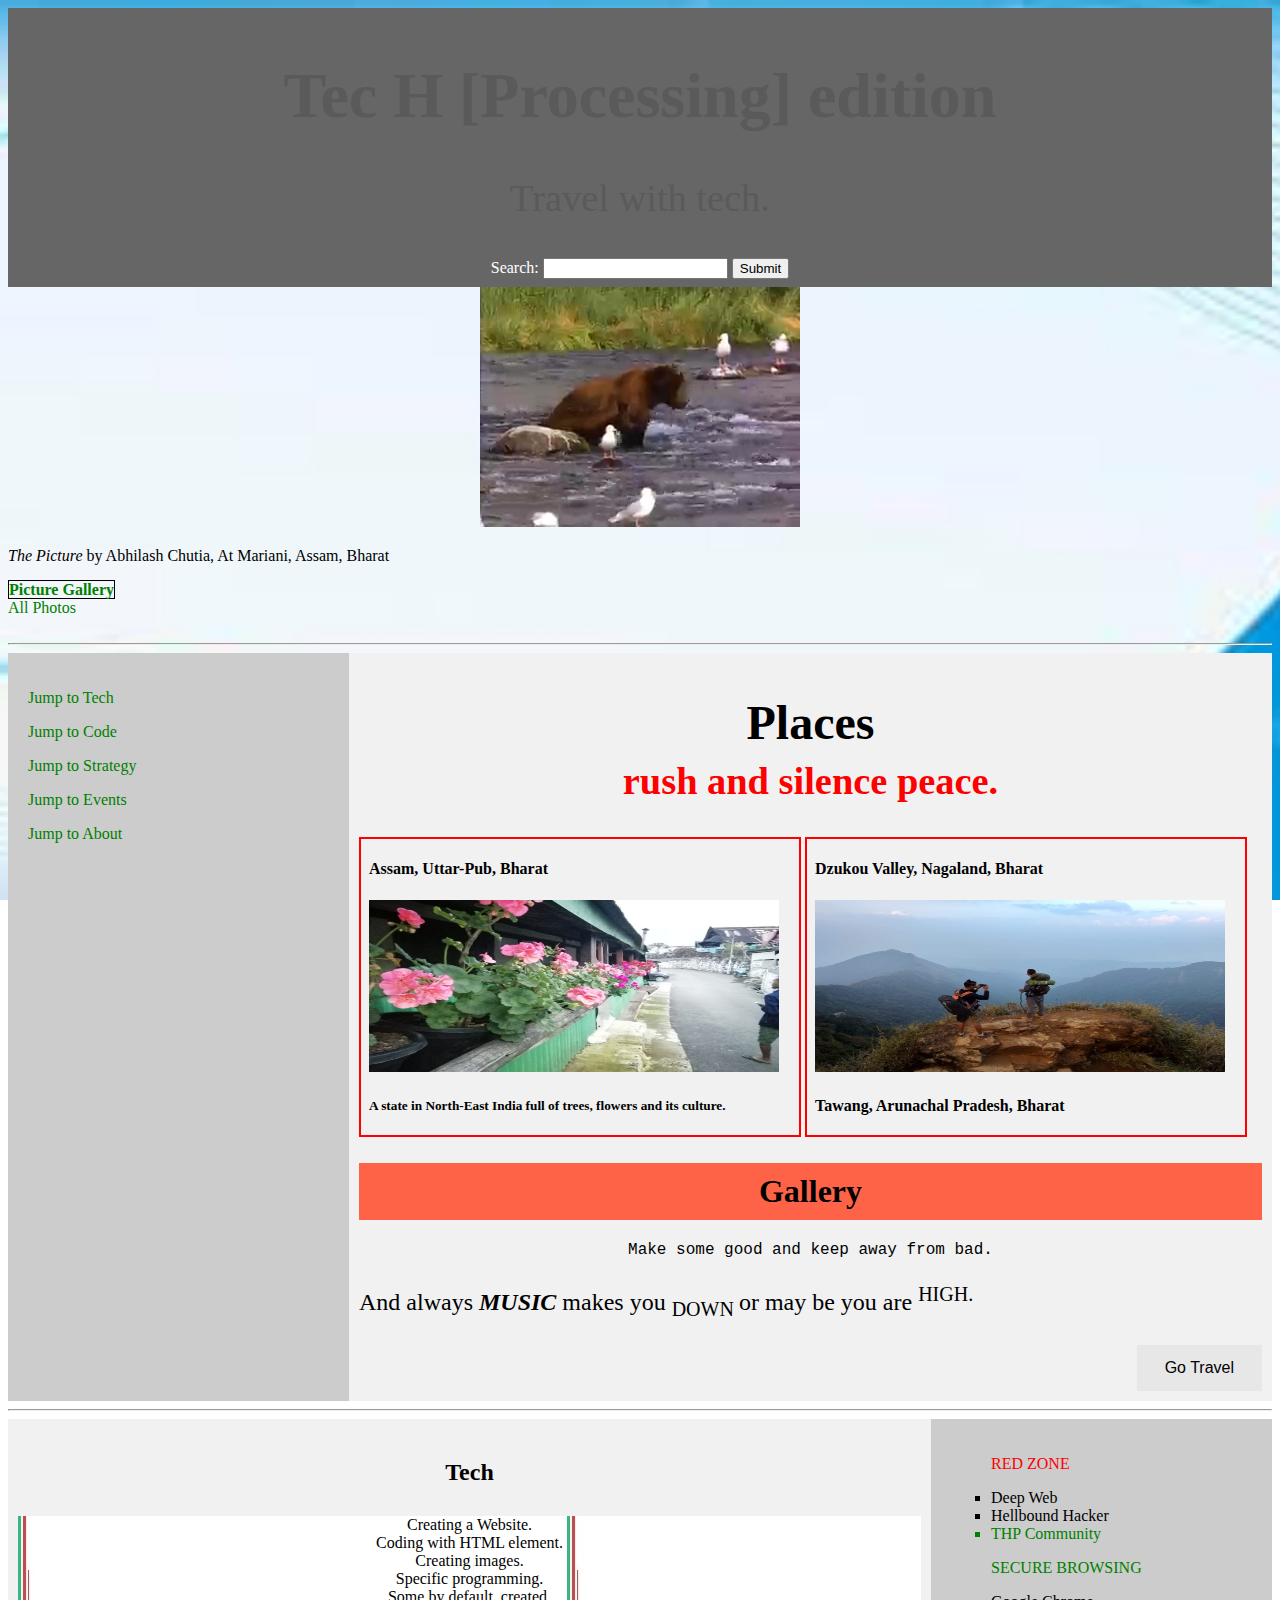
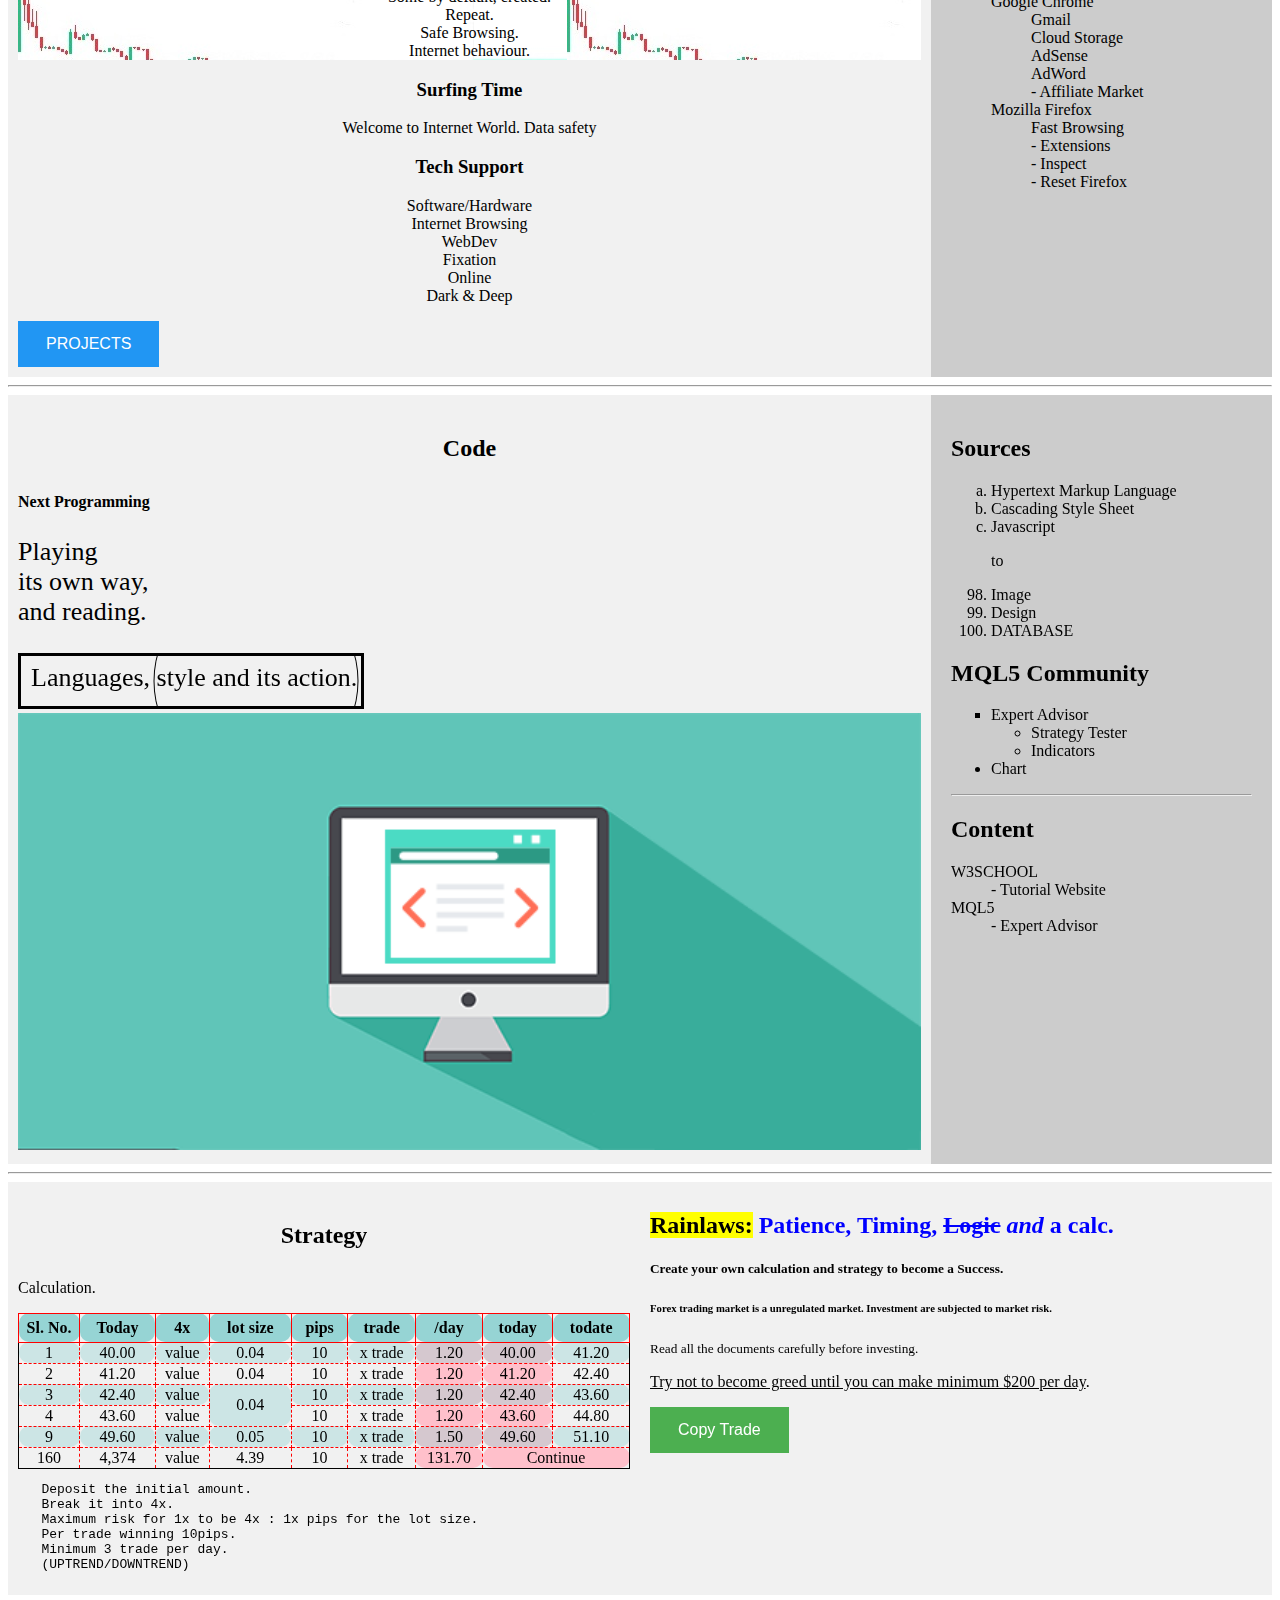
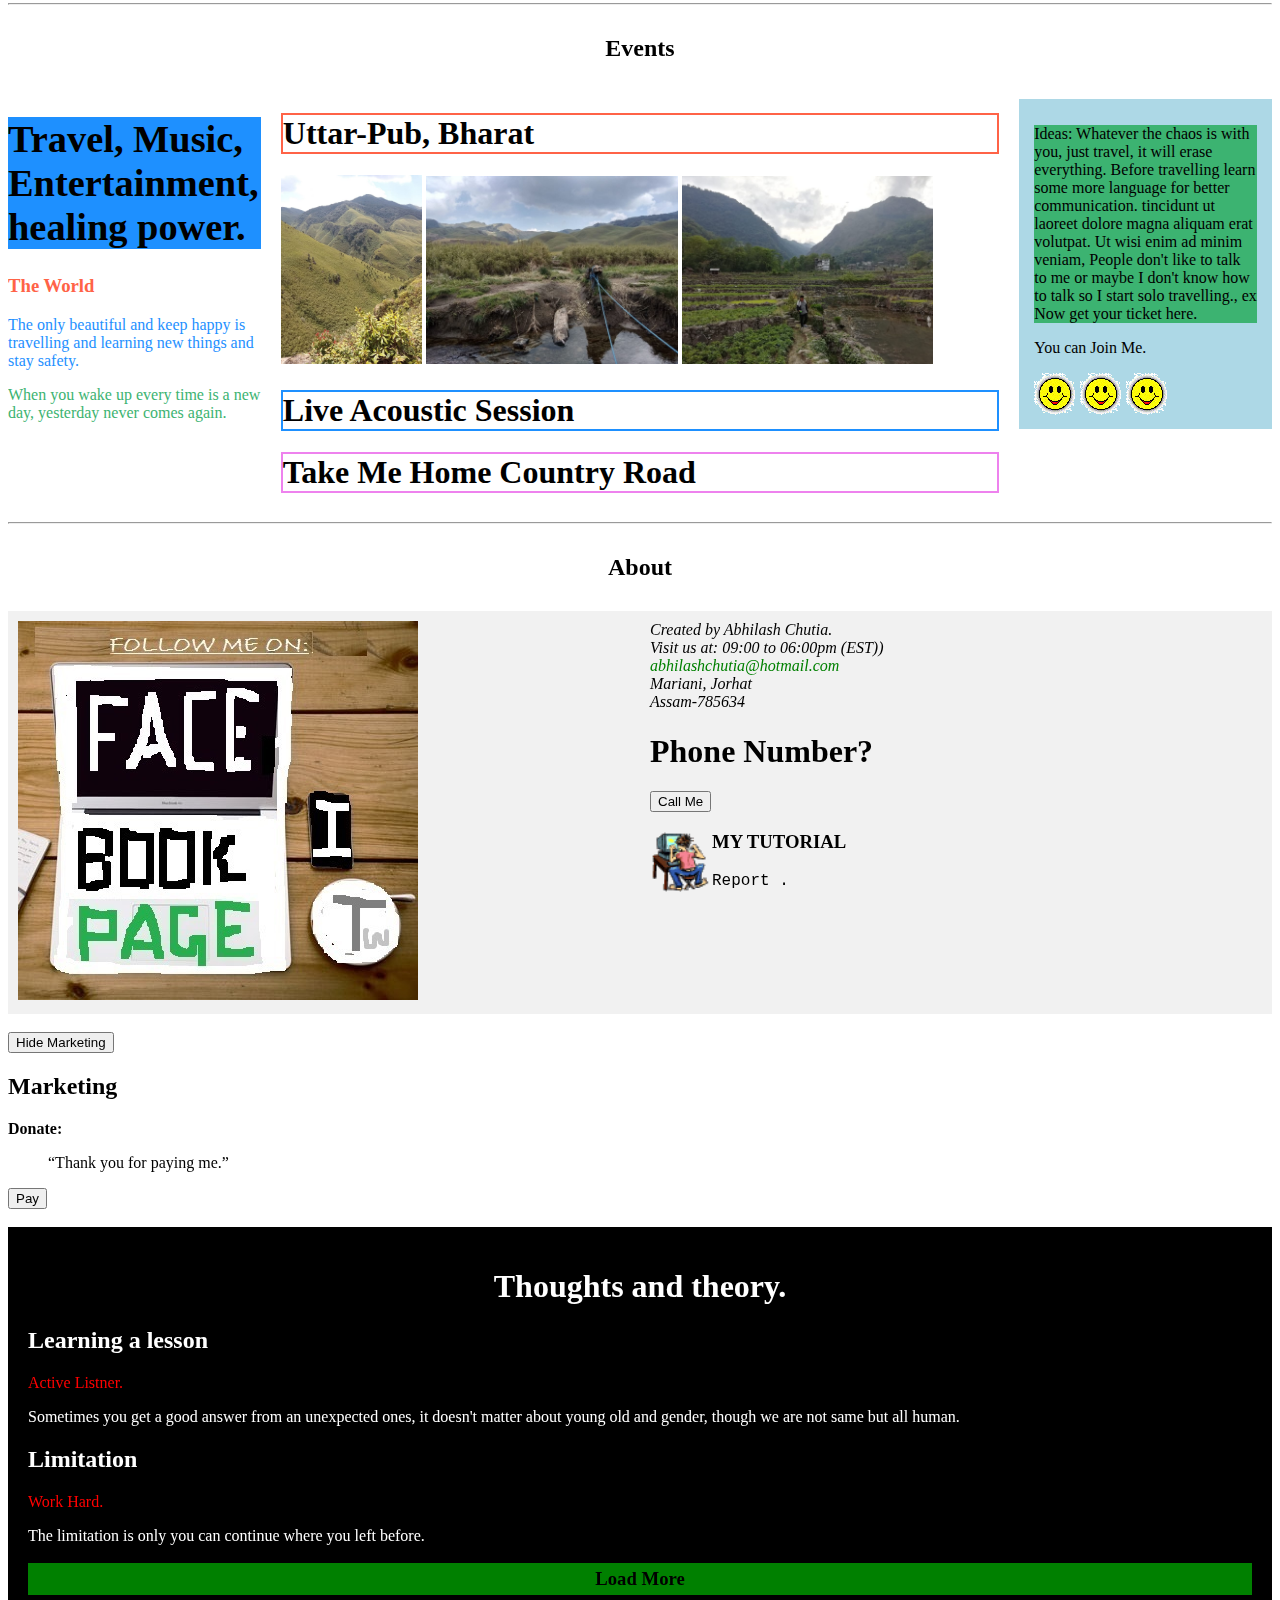
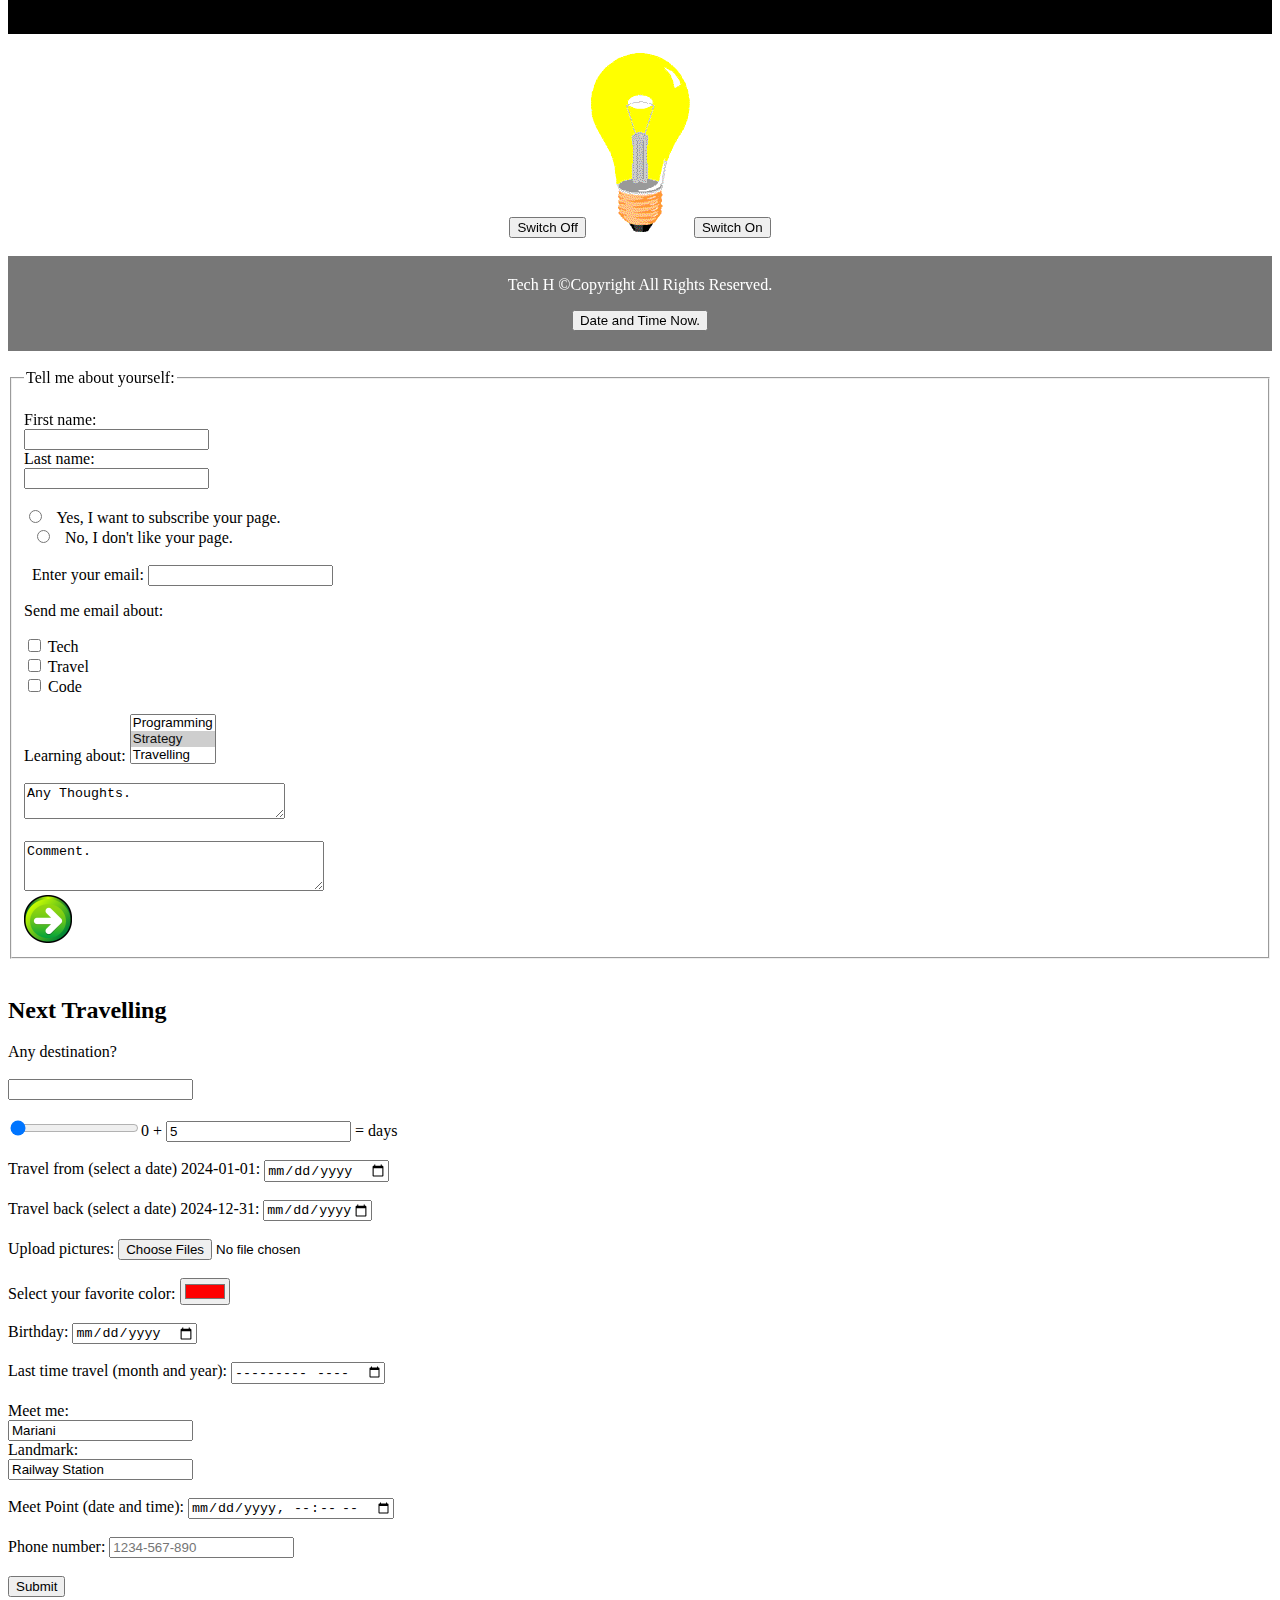
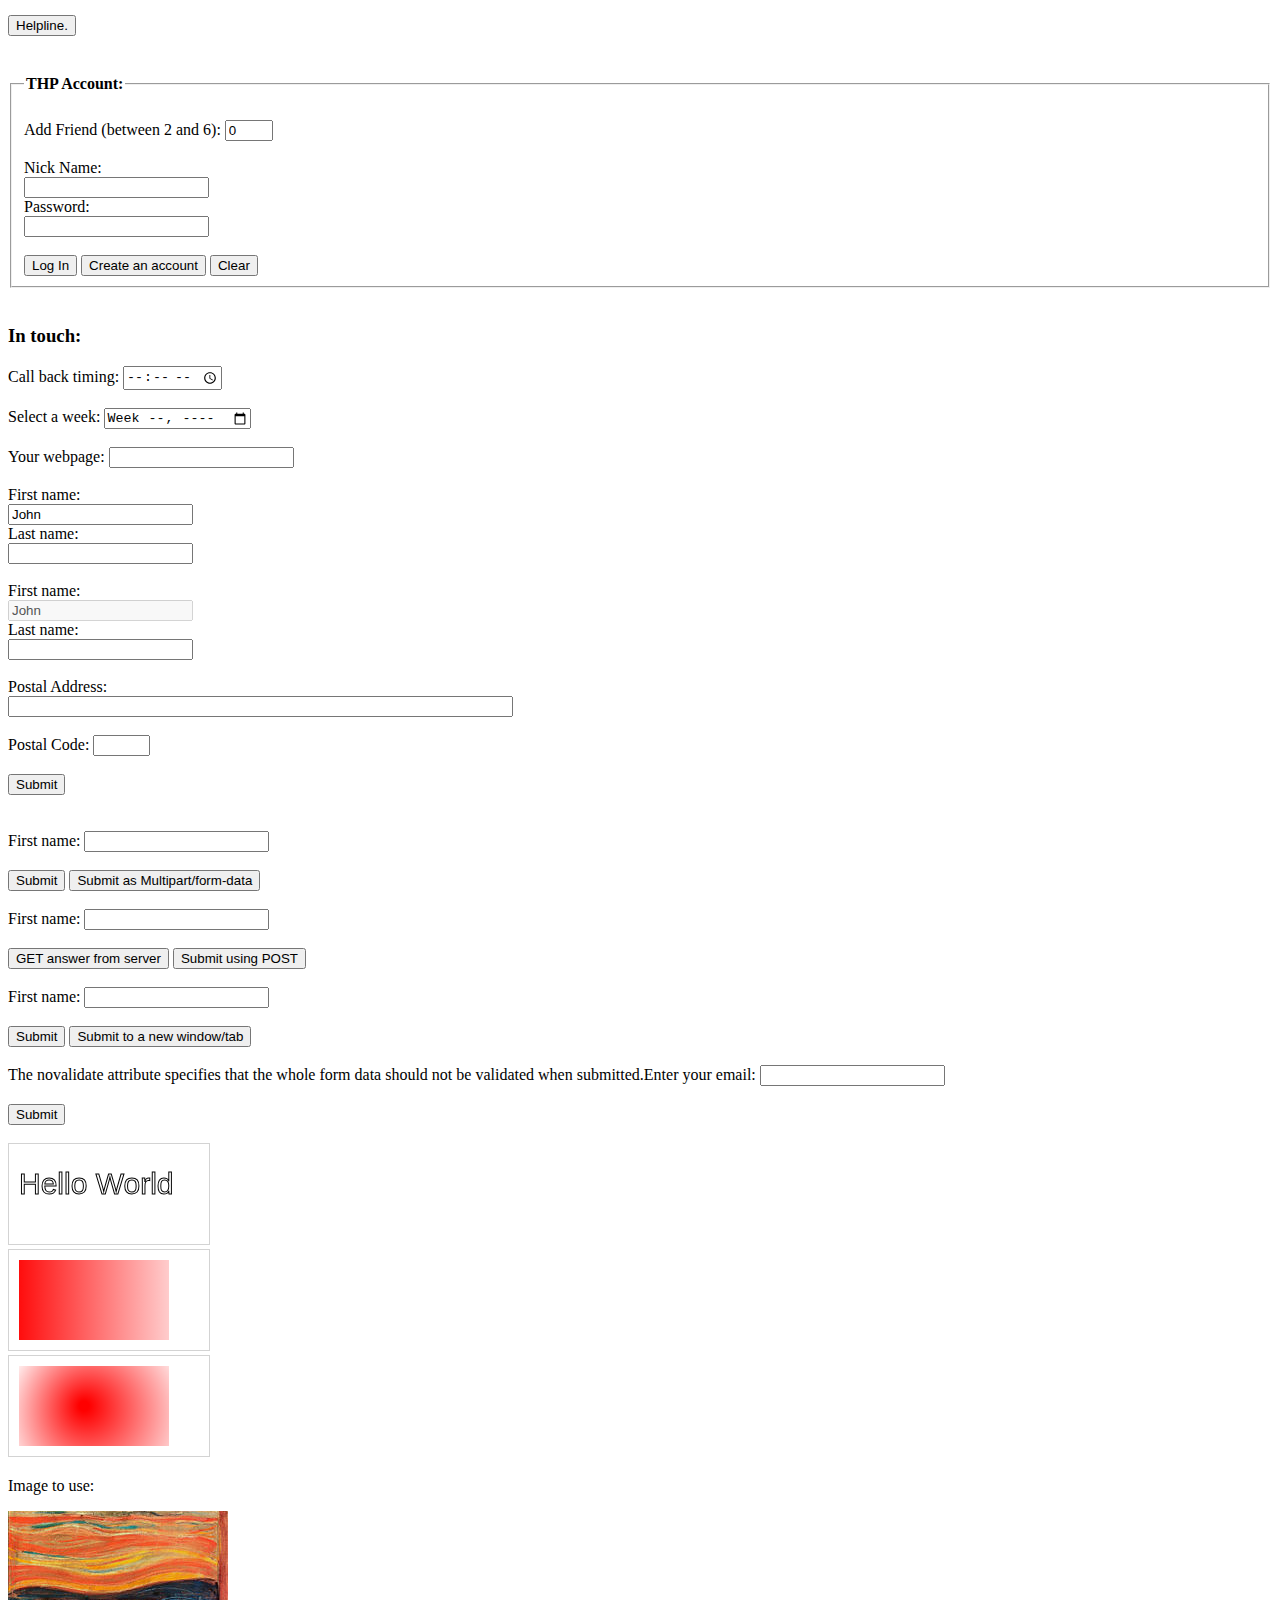
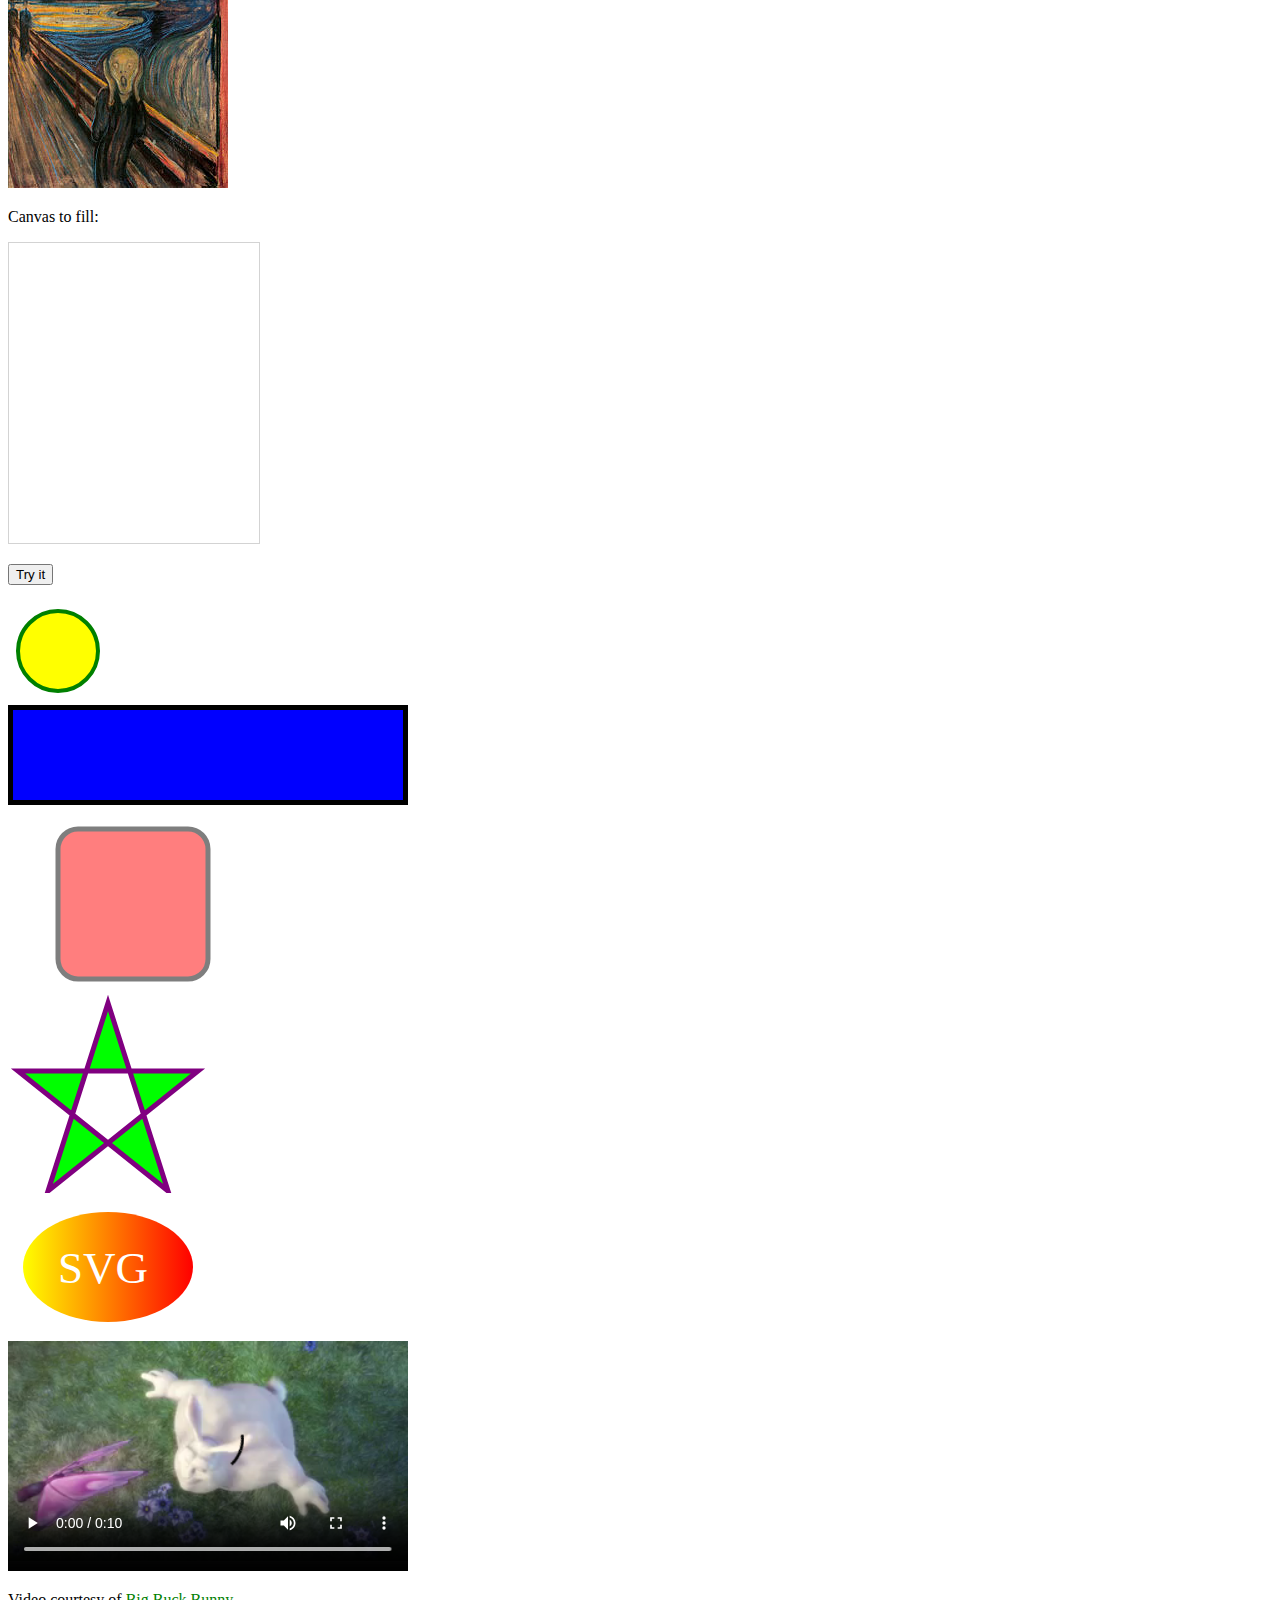
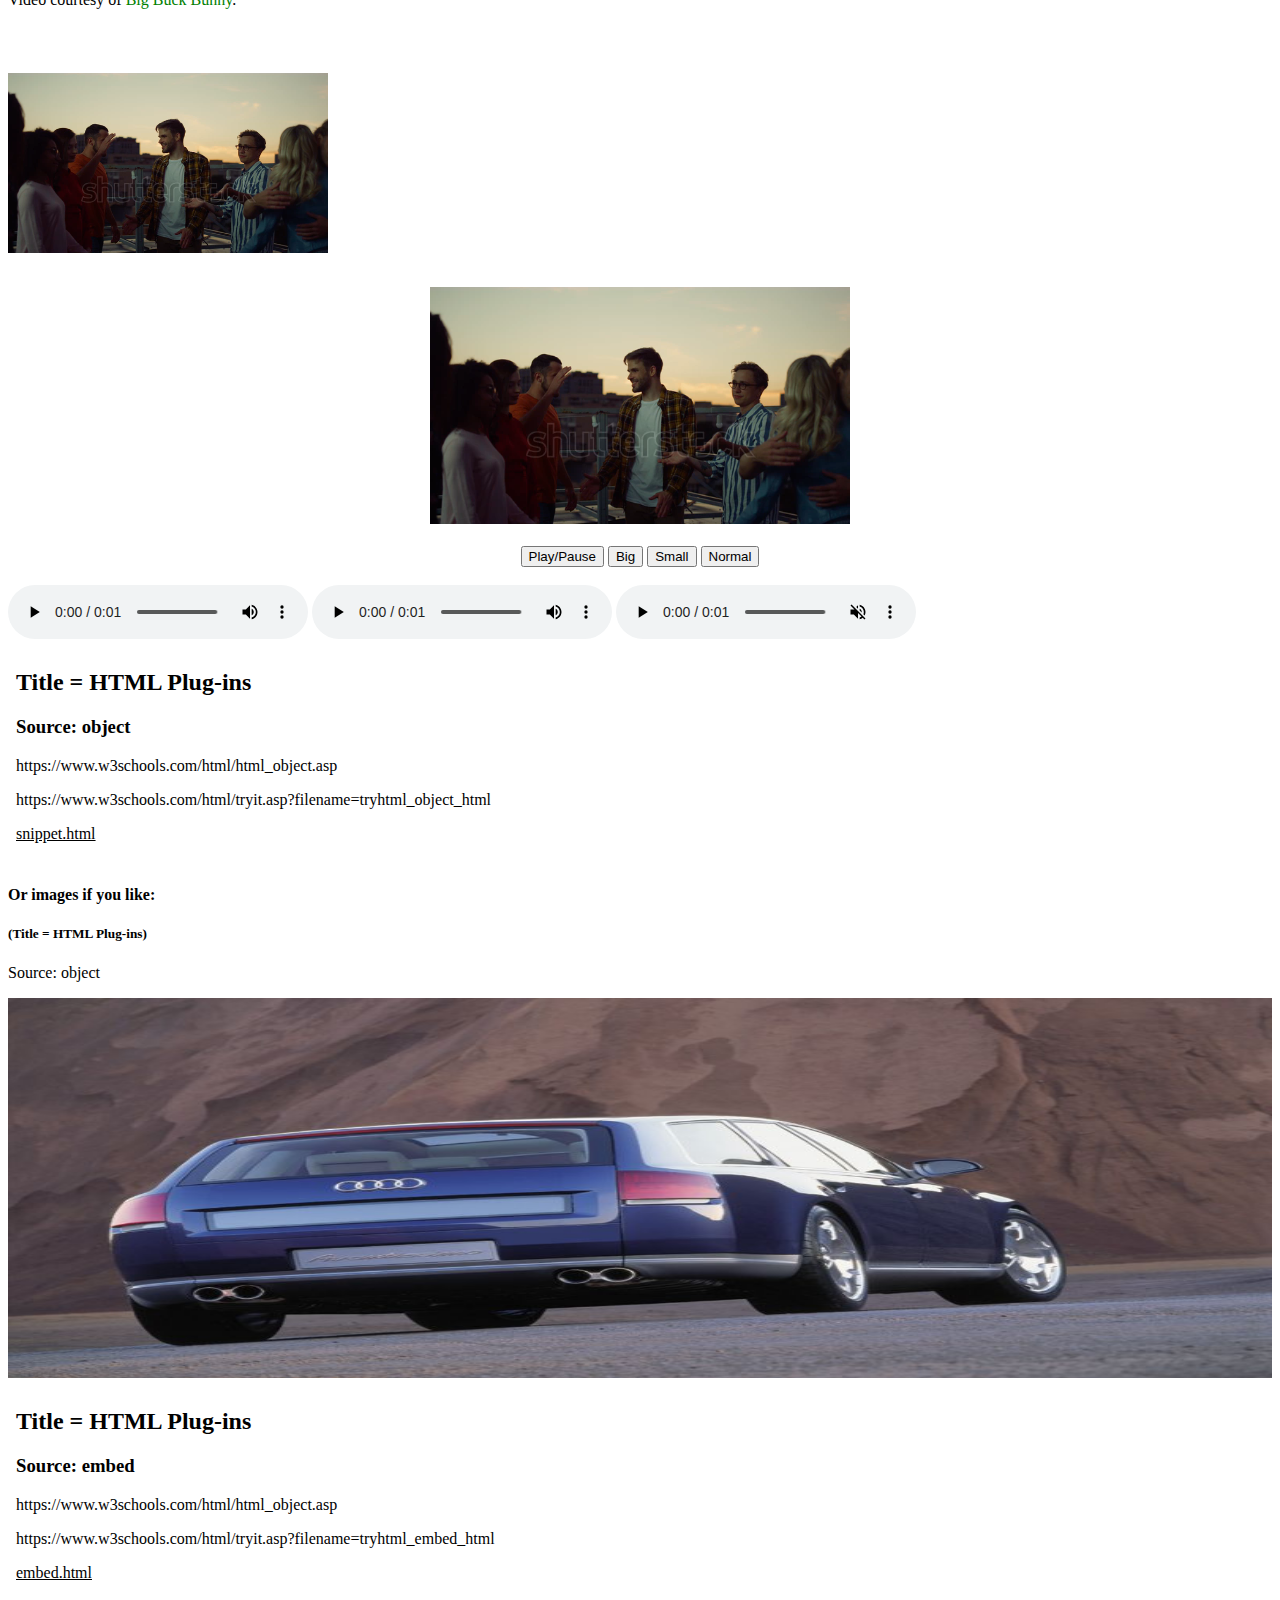
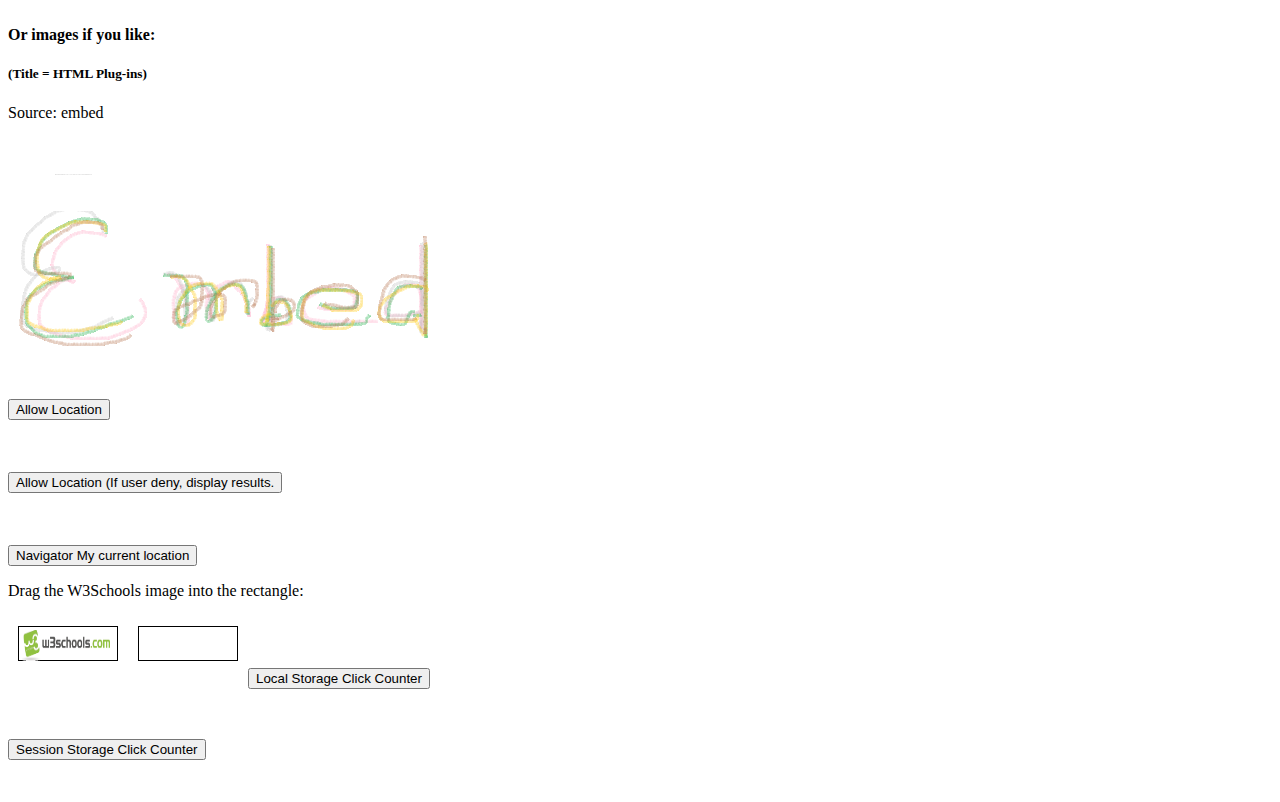
==== index.html @ 69cbe6fe "index" ====
<!DOCTYPE html>
<html lang="en-US">
<head>
  <title>Welcome MXN Town</title>
  <meta charset="UTF-8">
  <meta name="description" content="About tech and travel">
  <meta name="keywords" content="Coding, Programming, Travelling, Trading, Strategy, Events">
  <meta name="author" content="Abhilash Chutia">
  <!--<meta http-equiv="refresh" content="30">
  (the page will automatically refresh every 30 seconds)-->
  <meta name="viewport" content="width=device-width, initial-scale=1.0">    
  <link rel="icon" type="image/x-icon" href="images/favicon/favicon.ico">
  <!-- Load external CSS styles -->
  <link rel="stylesheet" href="css/styles.css">
</head>
<body>
<!--<body style="background-color:OldLace;">  -->

<header>
<h1 style="font-size:5vw; color: rgb(90, 90, 90)">Tec H [Processing] edition</h1>
<p style="font-size:3vw; color: rgb(90, 90, 90)">Travel with tech.</p>
<form action="action_page.php" style="text-align: center">
  <label for="gsearch">Search:</label>
 <!-- <input type="search" id="gsearch" name="gsearch" form="form1" autofocus> -->
  <input type="search" id="gsearch" name="gsearch" form="form1">
  <input type="submit" value="Submit">
</form>
</header>


<!--
<picture>
  <source media="(min-width: 1050px)" srcset="images/jpeg/desktoptest.jpg">
  <source media="(min-width: 650px)" srcset="images/jpeg/tablet.jpg">
  <source media="(min-width: 465px)" srcset="images/jpeg/mobile.jpg">
  <img src="images/jpeg/desktop.jpg" alt="Desktop" style="width:auto;">
</picture>

-->
<video width="100%" height="240" autoplay muted>
  <source src="library/videos/movie.mp4" type="video/mp4">
  <source src="library/videos/mov_ogv.ogg" type="video/ogg">
  Your browser does not support the video tag.
</video>




<br />

<p><cite>The Picture</cite> by Abhilash Chutia, At Mariani, Assam, Bharat</p>
<a href="samp.html"><span style="border: 1px solid black; font-weight:bold;">Picture Gallery</span></a><br>
<a href="samp.html" target="_blank">All Photos</a>

<br /><br />




<hr>

<section>

<nav>
<ul>
<p><a href="#C1">Jump to Tech</a></p>
<p><a href="#C2">Jump to Code</a></p>
<p><a href="#C3">Jump to Strategy</a></p>
<p><a href="#C4">Jump to Events</a></p>
<p><a href="#C5">Jump to About</a></p>
</ul>
</nav>


<aside>
<h1 style="font-size:300%; text-align:center">Places<br><span class="note">rush and silence peace.</span></h1>


<iframe src="iframe1.html" name="iframe1_google" title="Travel" style="border:2px solid red; height:300px;width:442px;"></iframe>
<iframe src="iframe2.html" name="iframe2_google" title="Travel" style="border:2px solid red; height:300px;width:442px;"></iframe>
<h1 class="image main">
<a href="samp.html" target="iframe2_google" style="color:black;">Gallery</a></h1>
<p class="main" style="font-family:courier;">Make some good and keep away from bad.</p>



<p style="font-size:150%;">And always <strong><i> MUSIC </i></strong> makes you <sub> DOWN </sub> or may be you are <sup> HIGH.</sup></p>

<button class="btn default" style="float:right;">Go Travel</button>

</aside>
</section>

<hr>

<section>
<aside>

<h2 id="C1">Tech</h2>

<p style="background-image: url('images/jpeg/force.jpg'); text-align:center;">
Creating a Website.<br>
Coding with HTML element.<br>
Creating images.<br>
Specific programming.<br>
Some by default, created.<br>
Repeat.<br>
Safe Browsing.<br>
Internet behaviour.<br>
</p>

<h3 style="text-align:center;">Surfing Time</h3>
<p style="text-align:center;">Welcome to Internet World. Data safety</p>

<h3 style="text-align:center;">Tech Support</h3>
<p style="text-align:center;">Software/Hardware <br>Internet Browsing<br>WebDev<br>Fixation<br>Online<br>Dark & Deep</p>

<button class="btn info">PROJECTS</button>
</aside>


<main>
<ul>
<p style="color:red;">RED ZONE</p>
<li style="list-style-type:square;">Deep Web</li>
<li style="list-style-type:square;">Hellbound Hacker</li>
<a href="https://www.google.com"><li style="list-style-type:square;" alt="THP Community">THP Community</li></a>
<p style="color:green;">SECURE BROWSING</p>

<dl>
  <dt>Google Chrome</dt>
  <dd>Gmail</dd>
  <dd>Cloud Storage</dd>
  <dd>AdSense</dd>
  <dd>AdWord</dd>
  <dd>- Affiliate Market</dd>
  <dt>Mozilla Firefox</dt>
  <dd>Fast Browsing</dd>
  <dd>- Extensions</dd>
  <dd>- Inspect</dd>
  <dd>- Reset Firefox</dd>
</dl>
</ul>
</main>

</section>

<hr>

<section>
<aside>
<h2 id="C2">Code</h2>

<h4>Next Programming</h4>

<p style="font-size:26px;">Playing <br> its own way,<br>and reading.</p>


<!--
<canvas id="myCanvas" width="340" height="50" style="border:3px solid #000000;"></canvas>
<script>
var c = document.getElementById("myCanvas");
var ctx = c.getContext("2d");
ctx.moveTo(0,0);
ctx.lineTo(340,50);
ctx.stroke();
</script>

<script>
var c = document.getElementById("myCanvas");
var ctx = c.getContext("2d");
ctx.beginPath();
ctx.arc(235,25,102,0,2*Math.PI);
ctx.stroke();
</script> 

<script>
var c = document.getElementById("myCanvas");
var ctx = c.getContext("2d");
ctx.font = "26px TimesNowRoman";
ctx.fillText("Languages, style and its action.",10,30);
</script>
<br />

-->


<canvas id="myCanvas" width="340" height="50" style="border:3px solid #000000;"></canvas>

<script>
var c = document.getElementById("myCanvas");
var ctx = c.getContext("2d");
ctx.beginPath();
ctx.arc(235,25,102,0,2*Math.PI);
ctx.stroke();
</script> 

<script>
var c = document.getElementById("myCanvas");
var ctx = c.getContext("2d");
ctx.font = "26px TimesNowRoman";
ctx.fillText("Languages, style and its action.",10,30);
</script>
<br />










<img src="images/png/Start.png" alt="Starting Image" style="width:100%;height:auto;"></img>
</aside>
<main>
<h2>Sources</h2>

<ol type="a">
  <li>Hypertext Markup Language</li>
  <li>Cascading Style Sheet</li>
  <li>Javascript</li>
</ol> 
<ul>
  <li style="list-style-type:none;">to
  </li>
</ul>
<ol start="98">
  <li>Image</li>
  <li>Design</li>
  <li>DATABASE</li>
</ol> 

<h2>MQL5 Community</h2>

<ul>
  <li style="list-style-type:square;">Expert Advisor
    <ul>
      <li>Strategy Tester</li>
      <li>Indicators</li>
    </ul>
  </li>
  <li>Chart</li>
</ul>

<hr>

<h2>Content</h2>

<dl>
  <dt>W3SCHOOL</dt>
  <dd>- Tutorial Website</dd>
  <dt>MQL5</dt>
  <dd>- Expert Advisor</dd>
</dl>
</main>
</section>
<hr>

<section>
<aside>

<h2 id="C3">Strategy</h2>

<p>Calculation.</p>

<table style="width:100%">
<colgroup>
  <col span="6">
  <col span="2" style="background-color: pink">
</colgroup>
  <tr>
    <th style="width:10%">Sl. No.</th>
    <th>Today</th>
    <th>4x</th>
	<th>lot size</th>
	<th>pips</th>
	<th>trade</th>
	<th>/day</th>
	<th>today</th>
	<th>todate</th>
  </tr>
  <tr>
    <td style="width:10%">1</td>
    <td>40.00</td>
    <td>value</td>
	<td>0.04</td>
	<td>10</td>
	<td>x trade</td>
	<td>1.20</td>
	<td>40.00</td>
	<td>41.20</td>
  </tr>
  <tr>
    <td style="width:10%">2</td>
    <td>41.20</td>
    <td>value</td>
	<td>0.04</td>
	<td>10</td>
	<td>x trade</td>
	<td>1.20</td>
	<td>41.20</td>
	<td>42.40</td>
  </tr>
  <tr>
    <td style="width:10%">3</td>
    <td>42.40</td>
    <td>value</td>
	<td rowspan="2">0.04</td>
	<td>10</td>
	<td>x trade</td>
	<td>1.20</td>
	<td>42.40</td>
	<td>43.60</td>
  </tr>
  <tr>
    <td style="width:10%">4</td>
    <td>43.60</td>
    <td>value</td>
	<td>10</td>
	<td>x trade</td>
	<td>1.20</td>
	<td>43.60</td>
	<td>44.80</td>
  </tr>
    <td style="width:10%">9</td>
    <td>49.60</td>
    <td>value</td>
	<td>0.05</td>
	<td>10</td>
	<td>x trade</td>
	<td>1.50</td>
	<td>49.60</td>
	<td>51.10</td>
  </tr>
    <tr style="height:50px trade">
    <td style="width:10%">160</td>
    <td>4,374</td>
    <td>value</td>
	<td>4.39</td>
	<td>10</td>
	<td>x trade</td>
	<td>131.70</td>
	<td colspan="2">Continue</td>
  </tr>
</table>

<pre>
   Deposit the initial amount.
   Break it into 4x.
   Maximum risk for 1x to be 4x : 1x pips for the lot size.
   Per trade winning 10pips.
   Minimum 3 trade per day.
   (UPTREND/DOWNTREND)
</pre>

</aside>

<aside>

<h2 style="color:blue;"><mark>Rainlaws:</mark> Patience, Timing, <del>Logic</del> <em> and</em> a calc.</h2>
<h5>Create your own calculation and strategy to become a Success.</h5>
<h6>Forex trading market is a unregulated market. Investment are subjected to market risk.</h6>
<p><small>Read all the documents carefully before investing.</small></p>
<p><ins>Try not to become greed until you can make minimum $200 per day</ins>.</p>
<button class="btn success">Copy Trade</button>

</aside>
</section>

<hr>

<h2 id="C4">Events</h2>

<div style="overflow:auto">
<div class="first">

<h1 style="background-color:DodgerBlue; font-size:3vw;">Travel, Music, Entertainment, healing power.</h1>

<h3 style="color:Tomato;">The World</h3>

<p style="color:DodgerBlue;">The only beautiful and keep happy is travelling and learning new things and stay safety.</p>

<p style="color:MediumSeaGreen;">When you wake up every time is a new day, yesterday never comes again.</p>

</div>

<div class="middle">

<h1 style="border: 2px solid Tomato;">Uttar-Pub, Bharat</h1>
<img src="images/jpeg/dzukou3.jpg" alt="Dzukou Valley Nagaland" style="width:19.7%;height:auto;">
<img src="images/jpeg/dzukou1.jpg" alt="Dzukou Valley Nagaland" style="max-width:35%;height:auto;">
<img src="images/jpeg/dzukou2.jpg" alt="Dzukou Valley Nagaland" style="width:35%;height:auto;">
<h1 style="border: 2px solid DodgerBlue;">Live Acoustic Session</h1>
<h1 style="border: 2px solid Violet;">Take Me Home Country Road</h1>

</div>

<div class="last">

<p style="background-color:MediumSeaGreen;">
Ideas: Whatever the chaos is with you, just travel, it will erase everything. Before travelling learn some more language for better communication. tincidunt ut laoreet dolore magna aliquam erat volutpat.
Ut wisi enim ad minim veniam, People don't like to talk to me or maybe I don't know how to talk so I start solo travelling., ex Now get your ticket here.
</p>

<p>You can Join Me.</p>
<a href="https://www.google.com"><img src="images/gif/smiley.gif" alt="Travel The World" style="width:42px;height:42px;"></a>
<a href="https://www.google.com"><img src="images/gif/smiley.gif" alt="Live Acoustic Session" style="width:42px;height:42px;"></a>
<a href="https://www.google.com"><img src="images/gif/smiley.gif" alt="Local Bike Trip" style="width:42px;height:42px;"></a>

</div>
</div>

<hr>

<h2 id="C5">About</h2>
<section>
<aside>
<img src="images/jpeg/socialmedia.jpg" alt="Social Media" usemap="#workmap" width="400" height="379">
<map name="workmap">
  <area shape="rect" coords="34,44,270,350" alt="Facebook" href="https://www.facebook.com/abhilash.chutia">
  <area shape="rect" coords="290,172,333,250" alt="Instagram" href="https://www.instagram.com/abhilash.chutia">
  <area shape="circle" coords="337,300,44" alt="Twitter" href="https://www.twitter.com/abhilash.chutia">
</map>
</aside>

<aside>

<address>
Created by Abhilash Chutia.<br> 
Visit us at: 09:00 to 06:00pm (EST))<br>
<a href="mailto:abhilashchutia@outlook.in">abhilashchutia@hotmail.com</a><br>
Mariani, Jorhat<br>
Assam-785634
</address>

<h1 id="myPhone">Phone Number?</h1>
<button onclick="displayResult()">Call Me</button>

<h3>
<img src="images/gif/programming.gif" alt="Computer man" style="float:left;width:62px;height:62px;">MY TUTORIAL</h3>
<p style="font-family:courier;">Report .</p>
</aside>
</section>

<br>
<button onclick="myFunction()">Hide Marketing</button>

<div class="advertise">
<h2>Marketing</h2>
<p><b>Donate: </b></p>
<blockquote cite="http://www.paypal.com/me"><q>Thank you for paying me.</q></blockquote>
<button onclick="document.location='https://www.paypal.com/abhilash.chutia'">Pay</button>
</div>

<br>

<div style="background-color:black;color:white;padding:20px;">
<h1 style="text-align:center;">Thoughts and theory.</h1>
  <h2>Learning a lesson</h2>
  <p style="color:red;">Active Listner.</p>
  <p title='The Quotes "Positive Vibe"'>Sometimes you get a good answer from an unexpected ones, it doesn't matter about young old and gender, though we are not same but all human.</p>
  <h2>Limitation</h2>
  <p style="color:red;">Work Hard.</p>
  <p title='The Quotes "Work Hard"'>The limitation is only you can continue where you left before.</p>
  <h3 class="load more">
  <a href="#" style="color:black;">Load More</a></h3>
</div> 

<br>

<div class="main";>

<button type="button" onclick="light(0)">Switch Off</button>
<img id="myImage" src="images/gif/pic_bulbon.gif" width="100" height="180">
<button type="button" onclick="light(1)">Switch On</button>
</div>
<br>

<!-- Load external JavaScript -->
<script src="js/script.js"></script>


<footer>Tech H 	&copy;Copyright All Rights Reserved.
<p id="datetime"></p>
<button type="button"
onclick="document.getElementById('datetime').innerHTML = Date()"> Date and Time Now.</button>
</footer><br />


<form action="action_page1.php" method="post" autocomplete="on" id="form1">
<fieldset>
<legend>Tell me about yourself:</legend><br>
  <label for="fname">First name:</label><br>
  <input type="text" id="fname" name="fname" value="" required><br>
  <label for="lname">Last name:</label><br>
  <input type="text" id="lname" name="lname" value="" required><br /><br />
  <input type="radio" id="subscribe" name="subscribe" value="Subscribe">
  <label for="subscribe">Yes, I want to subscribe your page.</label><br>
  <input type="radio" id="non_subscribe" name="not_subscribe" value="Nonsubscribe">
  <label for="non_subscribe">No, I don't like your page.</label><br /><br /> 
  <label for="email">Enter your email:</label>
  <input type="email" id="email" name="email" required autocomplete="off"> 
  <p>Send me email about:</p>
  <input type="checkbox" id="tech" name="tech" value="Tech">
  <label for="tech"> Tech</label><br>
  <input type="checkbox" id="travel" name="travel" value="Travel">
  <label for="travel"> Travel</label><br>
  <input type="checkbox" id="code" name="code" value="Code">
  <label for="code"> Code</label><br><br />
  <label for="learning">Learning about:</label>
  <select id="learning" name="learning" size="3" multiple>
     <option value="programming">Programming</option>
     <option value="strategy" selected>Strategy</option>
     <option value="travelling">Travelling</option>
     <option value="marketing">Marketing</option>
  </select><br><br>
  <textarea name="message" rows="2" cols="30">Any Thoughts.</textarea><br><br />
  <textarea name="message" style="width:300px; height:50px;">Comment.</textarea><br>
  <input type="image" src="images/gif/img_submit.gif" alt="Submit" formnovalidate="formnovalidate" width="48" height="48">
</fieldset>
</form> <br />



<h2>Next Travelling</h2>

<form action="action_page1.php" oninput="x.value=parseInt(a.value)+parseInt(b.value)">
  <label for="destination">Any destination?</label><br><br />
  <input list="destination" name="destination">
  <datalist id="destination">
    <option value="Mariani">
    <option value="Nagaland">
    <option value="Meghalaya">
    <option value="Mizoram">
    <option value="Arunachal Pradesh">
  </datalist><br /><br />
  <input type="range" id="a" name="a" value="0">0 +  <input type="number" id="b" name="b" value="5">  =  <output name="x" for="a b"> </output>  days<br /><br />
  <label for="datemin">Travel from (select a date) 2024-01-01:</label>
  <input type="date" id="datemin" name="datemin" min="2024-01-01"><br><br>
  <label for="datemax">Travel back (select a date) 2024-12-31:</label>
  <input type="date" id="datemax" name="datemax" max="2024-12-31"><br><br>
  <label for="picture">Upload pictures:</label>
  <input type="file" id="picture" name="picture" multiple><br /><br />
  <label for="favcolor">Select your favorite color:</label>
  <input type="color" id="favcolor" name="favcolor" value="#ff0000"><br /><br />
  <label for="birthday">Birthday:</label>
  <input type="date" id="birthday" name="birthday"><br /><br />
  <label for="lasttravel">Last time travel (month and year):</label>
  <input type="month" id="lasttravel" name="lasttravel"><br /><br />
  <label for="point">Meet me: </label><br>
  <input type="text" id="point" name="point" value="Mariani"><br>
  <label for="landmark">Landmark:</label><br>
  <input type="text" id="landmark" name="landmark" value="Railway Station"><br><br>
  <label for="meet">Meet Point (date and time):</label>
  <input type="datetime-local" id="meet" name="meet"><br /><br />
  <label for="phone">Phone number:</label>
  <input type="tel" id="phone" name="phone" placeholder="1234-567-890" pattern="[0-9]{4}-[0-9]{3}-[0-9]{3}" required><br><br>
  <input type="submit" formmethod="post" value="Submit"> 
</form><br />

<button type="button" onclick="alert('Create your account.')">Helpline.</button><br /><br />

<form action="action_page1.php" target="_blank">
<fieldset><legend><h4>THP Account:</h4></legend>
  <label for="quantity">Add Friend (between 2 and 6):</label>
  <input type="number" id="quantity" name="quantity" min="0" max="6" step="2" value="0"><br /><br />
  <label for="username">Nick Name:</label><br>
  <input type="text" id="username" name="username"><br>
  <label for="pwd">Password:</label><br>
  <input type="password" id="pwd" name="pwd"><br />
  <input type="hidden" id="custId" name="custId" value="2001"><br />
  <!--Note: The hidden field is not shown to the user, but the data is sent when the form is submitted.-->
  <input type="submit" formmethod="post" value="Log In">
  <input type="submit" formaction="action_page2.php" value="Create an account">
  <input type="reset" value="Clear">
</fieldset>
</form><br />

<h3>In touch:</h3>

<form action="action_page1.php">
  <label for="appt">Call back timing:</label>
  <input type="time" id="appt" name="appt"><br /><br />
  <label for="week">Select a week:</label>
  <input type="week" id="week" name="week"><br /><br />
  <label for="homepage">Your webpage:</label>
  <input type="url" id="homepage" name="homepage"><br /><br />
  <label for="fname">First name:</label><br>
  <input type="text" id="fname" name="fname" value="John" readonly><br>
  <label for="lname">Last name:</label><br>
  <input type="text" id="lname" name="lname"><br><br>
  <label for="fname">First name:</label><br>
  <input type="text" id="fname" name="fname" value="John" disabled><br>
  <label for="lname">Last name:</label><br>
  <input type="text" id="lname" name="lname"><br><br>
  <label for="address">Postal Address:</label><br>
  <input type="text" id="address" name="address" size="60"><br><br />
  <label for="pin">Postal Code:</label>
  <input type="text" id="pin" name="pin" size="4" maxlength="6"><br><br>
  <input type="submit" value="Submit">
</form><br /><br />


<form action="/action_page_binary.asp" method="post">
  <label for="fname">First name:</label>
  <input type="text" id="fname" name="fname"><br><br>
  <input type="submit" value="Submit">
  <input type="submit" formenctype="multipart/form-data" value="Submit as Multipart/form-data">
</form><br />


<form action="action_page1.php" method="get" target="_blank">
  <label for="fname">First name:</label>
  <input type="text" id="fname" name="fname"><br><br>
  <input type="submit" value="GET answer from server">
  <input type="submit" formmethod="post" value="Submit using POST">
</form><br />


<form action="action_page1.php">
  <label for="fname">First name:</label>
  <input type="text" id="fname" name="fname"><br><br>
  <input type="submit" value="Submit">
  <input type="submit" formtarget="_blank" value="Submit to a new window/tab">
</form><br />


<form action="action_page1.php" novalidate>
  <label for="email">The novalidate attribute specifies that the whole form data should not be validated when submitted.Enter your email:</label>
  <input type="email" id="email" name="email" required><br><br>
  <input type="submit" value="Submit">
</form><br />

<!--

<canvas id="myCanvas" width="200" height="100" style="border:5px solid #000000;"></canvas>
<script>
var c = document.getElementById("myCanvas");
var ctx = c.getContext("2d");
ctx.moveTo(0,0);
ctx.lineTo(200,100);
ctx.stroke();
</script>

<script>
var c = document.getElementById("myCanvas");
var ctx = c.getContext("2d");
ctx.beginPath();
ctx.arc(95,50,40,0,2*Math.PI);
ctx.stroke();
</script> 

<script>
var c = document.getElementById("myCanvas");
var ctx = c.getContext("2d");
ctx.font = "18px TimesNowRoman";
ctx.fillText("Tech [Processing] edition",10,50);
</script>
<br />

-->



<canvas id="myCanvas1" width="200" height="100" style="border:1px solid #d3d3d3;">
Your browser does not support the HTML canvas tag.</canvas>

<script>
var c = document.getElementById("myCanvas1");
var ctx = c.getContext("2d");
ctx.font = "30px Arial";
ctx.strokeText("Hello World",10,50);
</script>
<br />

<canvas id="myCanvas2" width="200" height="100" style="border:1px solid #d3d3d3;">
Your browser does not support the HTML canvas tag.</canvas>

<script>
var c = document.getElementById("myCanvas2");
var ctx = c.getContext("2d");
// Create gradient
var grd = ctx.createLinearGradient(0,0,200,0);
grd.addColorStop(0,"red");
grd.addColorStop(1,"white");
// Fill with gradient
ctx.fillStyle = grd;
ctx.fillRect(10,10,150,80);
</script>
<br />

<canvas id="myCanvas3" width="200" height="100" style="border:1px solid #d3d3d3;">
Your browser does not support the HTML canvas tag.</canvas>

<script>
var c = document.getElementById("myCanvas3");
var ctx = c.getContext("2d");

// Create gradient
var grd = ctx.createRadialGradient(75,50,5,90,60,100);
grd.addColorStop(0,"red");
grd.addColorStop(1,"white");

// Fill with gradient
ctx.fillStyle = grd;
ctx.fillRect(10,10,150,80);
</script>
<br />

<p>Image to use:</p>
<img id="scream" src="img_the_scream.jpg" alt="The Scream" width="220" height="277">

<p>Canvas to fill:</p>
<canvas id="myCanvas4" width="250" height="300"
style="border:1px solid #d3d3d3;">
Your browser does not support the HTML canvas tag.</canvas>

<p><button onclick="myCanvas4()">Try it</button></p>

<script>
function myCanvas4() {
  var c = document.getElementById("myCanvas4");
  var ctx = c.getContext("2d");
  var img = document.getElementById("scream");
  ctx.drawImage(img,10,10);
}
</script>


<svg width="100" height="100">
  <circle cx="50" cy="50" r="40"
  stroke="green" stroke-width="4" fill="yellow" />
Sorry, your browser does not support inline SVG.
</svg>

<br />

<svg width="400" height="100">
  <rect width="400" height="100" 
  style="fill:rgb(0,0,255);stroke-width:10;stroke:rgb(0,0,0)" />
Sorry, your browser does not support inline SVG.
</svg>

<br />

<svg width="400" height="180">
  <rect x="50" y="20" rx="20" ry="20" width="150" height="150"
  style="fill:red;stroke:black;stroke-width:5;opacity:0.5" />
Sorry, your browser does not support inline SVG.
</svg>

<br />

<svg width="300" height="200">
  <polygon points="100,10 40,198 190,78 10,78 160,198"
  style="fill:lime;stroke:purple;stroke-width:5;fill-rule:evenodd;" />
Sorry, your browser does not support inline SVG.
</svg>

<br />

<svg height="130" width="400">
  <defs>
    <linearGradient id="grad1" x1="0%" y1="0%" x2="100%" y2="0%">
      <stop offset="0%"
      style="stop-color:rgb(255,255,0);stop-opacity:1" />
      <stop offset="100%"
      style="stop-color:rgb(255,0,0);stop-opacity:1" />
    </linearGradient>
  </defs>
  <ellipse cx="100" cy="70" rx="85" ry="55" fill="url(#grad1)" />
  <text fill="#ffffff" font-size="45" font-family="Verdana"
  x="50" y="86">SVG</text>
Sorry, your browser does not support inline SVG.
</svg>

<br />



<video width="400" height="240" controls>
  <source src="library/videos/mov_mp4.mp4" type="video/mp4">
  <source src="library/videos/mov_ogv.ogg" type="video/ogg">
  Your browser does not support HTML video.
</video>

<p>Video courtesy of <a href="https://www.bigbuckbunny.org/" target="_blank">Big Buck Bunny</a>.</p>

<br />



<video width="320" height="240" autoplay muted>
  <source src="library/videos/mov_webm.webm" type="video/webm">
  <source src="library/videos/mov_ogv.ogv" type="video/ogg">
  Your browser does not support the video tag.
</video>

<br />




<div style="text-align:center"> 
  <video id="video1" width="420">
  <source src="library/videos/mov_webm.webm" type="video/webm">
  <source src="library/videos/mov_ogv.ogv" type="video/ogg">
  </video>
  <br><br>
  <button onclick="playPause()">Play/Pause</button> 
  <button onclick="makeBig()">Big</button>
  <button onclick="makeSmall()">Small</button>
  <button onclick="makeNormal()">Normal</button>
</div> 

<script> 
var myVideo = document.getElementById("video1"); 

function playPause() { 
  if (myVideo.paused) 
    myVideo.play(); 
  else 
    myVideo.pause(); 
} 

function makeBig() { 
    myVideo.width = 560; 
} 

function makeSmall() { 
    myVideo.width = 320; 
} 

function makeNormal() { 
    myVideo.width = 420; 
} 
</script> 

<br />


<audio controls>
  <source src="library/audios/horse.ogv" type="audio/ogg">
  <source src="horse.mp3" type="audio/mpeg">
Your browser does not support the audio element.
</audio>


<audio controls autoplay>
  <source src="library/audios/horse.ogv" type="audio/ogg">
  <source src="library/audios/horse.mp3" type="audio/mpeg">
</audio>


<audio controls autoplay muted>
  <source src="library/audios/horse.ogv" type="audio/ogg">
  <source src="library/audios/horse.mp3" type="audio/mpeg">
Your browser does not support the audio element.
</audio>

<br /><br />

<object width="100%" height="200px" data="snippet.html"></object>

<h4>Or images if you like:</h4>

<h5>(Title = HTML Plug-ins)</h5>

<p>Source: object</p>

<object width="100%" height="380px" data="images/jpeg/audi.jpeg"></object>


<br /><br />

<embed width="100%" height="200px" src="embed.html">

<h4>Or images if you like:</h4>

<h5>(Title = HTML Plug-ins)</h5>

<p>Source: embed</p>

<br /><br />

<embed src="images/png/embed.png">

<!-- YouTube - Autoplay + Muted given in the youtube link "?autoplay=1&mute=1" -->
<!--
<iframe width="420" height="345" src="https://www.youtube.com/embed/tgbNymZ7vqY?autoplay=1&mute=1">
</iframe>
-->

<!-- YouTube - Loop given in the youtube link "&loop=1" -->
<!--
<iframe width="420" height="345" src="https://www.youtube.com/embed/tgbNymZ7vqY?playlist=tgbNymZ7vqY&loop=1">
</iframe>
-->

<!-- YouTube - Controls given in the youtube link "?controls=0" 
Value 0: Player controls does not display.

Value 1 (default): Player controls display.
-->
<!--
<iframe width="420" height="345" src="https://www.youtube.com/embed/tgbNymZ7vqY?controls=0">
</iframe>
-->

<br />
<br />

<button onclick="getLocation()">Allow Location</button>

<p id="demo"></p>

<script>
const x = document.getElementById("demo");

function getLocation() {
  if (navigator.geolocation) {
    navigator.geolocation.getCurrentPosition(showPosition);
  } else { 
    x.innerHTML = "Geolocation is not supported by this browser.";
  }
}

function showPosition(position) {
  x.innerHTML = "Latitude: " + position.coords.latitude + 
  "<br>Longitude: " + position.coords.longitude;
}
</script>

<br />
<br />



<button onclick="getLocation()">Allow Location (If user deny, display results.</button>

<p id="demo"></p>

<script>
const x = document.getElementById("demo");

function getLocation() {
  if (navigator.geolocation) {
    navigator.geolocation.getCurrentPosition(showPosition, showError);
  } else { 
    x.innerHTML = "Geolocation is not supported by this browser.";
  }
}

function showPosition(position) {
  x.innerHTML = "Latitude: " + position.coords.latitude + 
  "<br>Longitude: " + position.coords.longitude;
}

function showError(error) {
  switch(error.code) {
    case error.PERMISSION_DENIED:
      x.innerHTML = "User denied the request for Geolocation."
      break;
    case error.POSITION_UNAVAILABLE:
      x.innerHTML = "Location information is unavailable."
      break;
    case error.TIMEOUT:
      x.innerHTML = "The request to get user location timed out."
      break;
    case error.UNKNOWN_ERROR:
      x.innerHTML = "An unknown error occurred."
      break;
  }
}
</script>


<br />
<br />


<button onclick="getLocation()">Navigator My current location</button>

<p id="demo"></p>

<script>
const x = document.getElementById("demo");

function getLocation() {
  if (navigator.geolocation) {
    navigator.geolocation.watchPosition(showPosition);
  } else { 
    x.innerHTML = "Geolocation is not supported by this browser.";
  }
}
    
function showPosition(position) {
    x.innerHTML="Latitude: " + position.coords.latitude + 
    "<br>Longitude: " + position.coords.longitude;
}
</script>


<!--
<style>
#div1 {
  width: 350px;
  height: 70px;
  padding: 10px;
  border: 1px solid #aaaaaa;
}
</style>
-->

<script>
function allowDrop(ev) {
  ev.preventDefault();
}

function drag(ev) {
  ev.dataTransfer.setData("text", ev.target.id);
}

function drop(ev) {
  ev.preventDefault();
  var data = ev.dataTransfer.getData("text");
  ev.target.appendChild(document.getElementById(data));
}
</script>
</head>
<body>

<p>Drag the W3Schools image into the rectangle:</p>
<!--
<img id="drag1" src="images/gif/img_logo.gif" draggable="true" ondragstart="drag(event)" width="236" height="69">
<br />
<div id="div1" ondrop="drop(event)" ondragover="allowDrop(event)"></div>
-->

<style>
#div1, #div2 {
  float: left;
  width: 100px;
  height: 35px;
  margin: 10px;
  padding: 3px;
  border: 1px solid black;
}
</style>
<div id="div1" ondrop="drop(event)" ondragover="allowDrop(event)">
  <img src="images/gif/img_logo.gif" draggable="true" ondragstart="drag(event)" id="drag1" width="88" height="31">
</div>

<div id="div2" ondrop="drop(event)" ondragover="allowDrop(event)"></div>
<br /><br />



<script>
function clickCounter1() {
// Check browser support
if (typeof(Storage) !== "undefined") {
	if (localStorage.clickcount) {
	// Store
	localStorage.clickcount = Number(localStorage.clickcount)+1;}
	else {
	localStorage.clickcount = 1;
	}
	// Retrieve
	document.getElementById("result1").innerHTML = "You " + localStorage.clickcount + " time(s)";
	}
else {
	document.getElementById("result1").innerHTML = "Sorry, your browser does not support Web Storage...";
	}
}
</script>
<p><button onclick="clickCounter1()" type="button">Local Storage Click Counter</button>
<div id="result1"></div>

<br />


<script>
function clickCounter2() {
  if (typeof(Storage) !== "undefined") {
    if (sessionStorage.clickcount) {
      sessionStorage.clickcount = Number(sessionStorage.clickcount)+1;
    } else {
      sessionStorage.clickcount = 1;
    }
    document.getElementById("result2").innerHTML = "You have clicked the button " + sessionStorage.clickcount + " time(s) in this session.";
  } else {
    document.getElementById("result2").innerHTML = "Sorry, your browser does not support web storage...";
  }
}
</script>

<p><button onclick="clickCounter2()" type="button">Session Storage Click Counter</button></p>
<div id="result2"></div>

<br />







</body>
</html>
---- css/styles.css ----
.btn {
    border: none;
    color: white;
    padding: 14px 28px;
    font-size: 16px;
    cursor: pointer;
}

.info {background-color: #2196F3;} /* Blue */
.info:hover {background: #0b7dda;}

.default {background-color: #e7e7e7; color: black;} /* Gray */ 
.default:hover {background: #ddd;}

.success {background-color: #4CAF50;} /* Green */
.success:hover {background-color: #46a049;}

body {
  background-image: url('../images/jpeg/background.jpg');
  background-repeat: no-repeat;
  background-attachment: fixed;  
  background-size: cover;
}


a:link {
  color: green;
  background-color: transparent;
  text-decoration: none;
}
a:visited {
  color: blue;
  background-color: transparent;
  text-decoration: none;
}
a:hover {
  color: red;
  background-color: transparent;
  text-decoration: underline;
}
a:active {
  color: yellow;
  background-color: transparent;
  text-decoration: underline;
}

.image {
  background-color: tomato;
  color: white;
  padding: 10px;
  font-family:verdana;
} 

.main {
  text-align: center;
}

.load {
  background-color: green;
  color: white;
  padding: 5px;
  font-family:verdana;
} 

.more {
  text-align: center;
}

.note {
  font-size: 80%;
  color: red;
}


#C1, #C2, #C3, #C4, #C5 {
  color: black;
  padding: 10px;
  text-align: center;
}

table, th, td {
  border:1px solid black;
  border-collapse: collapse;
  border-radius: 10px;
}
 th {
  padding:5px;
}
 th, td {
  border-color: red;
}

th {
  background-color: #96D4D4;
}
td {
  border-style: dashed;
  text-align: center;
}
tr:hover {background-color: #D6EEEE;}

tr:nth-child(even) {
  background-color: rgba(150, 212, 212, 0.4);
}


  * {
  box-sizing: border-box;
}
  
  /* Style the header */
header {
  background-color: #666;
  padding: 8px;
  text-align: center;
  color: white;
}
  
  /* Container for flexboxes */
section {
  display: -webkit-flex;
  display: flex;
}
  
  /* Style the navigation menu */
nav {
  -webkit-flex: 1;
  -ms-flex: 1;
  flex: 1;
  background: #ccc;
  padding: 20px;
}
  
  /* Style the list inside the menu */
nav ul {
  list-style-type: none;
  padding: 0;
}

/* Style the content */
main {
  -webkit-flex: 1;
  -ms-flex: 1;
  flex: 1;
  background: #ccc;
  padding: 20px;
}

/* Style the content */
aside {
  -webkit-flex: 3;
  -ms-flex: 3;
  flex: 3;
  background-color: #f1f1f1;
  padding: 10px;
}

  /* Style the footer */
footer {
  background-color: #777;
  padding: 20px;
  text-align: center;
  color: white;
}
  
  /* Responsive layout - makes the menu and the content (inside the section) sit on top of each other instead of next to each other */
@media (max-width: 600px) {
  section {
    -webkit-flex-direction: column;
    flex-direction: column;
  }
}




* {
  box-sizing: border-box;
}
.first {
  float: left;
  width: 20%;

}
.middle {
  float: left;
  width: 60%;
  padding: 0 20px;
  overflow: hidden;
}
.last {
  background-color: lightblue;
  float: left;
  width: 20%;
  padding: 10px 15px;
  margin-top: 7px;
}

@media only screen and (max-width:800px) {
  /* For tablets: */
  .middle {
    width: 80%;
    padding: 0;
  }
  .last {
    width: 100%;
  }
}
@media only screen and (max-width:500px) {
  /* For mobile phones: */
  .first, .middle, .last {
    width: 100%;
  }
}
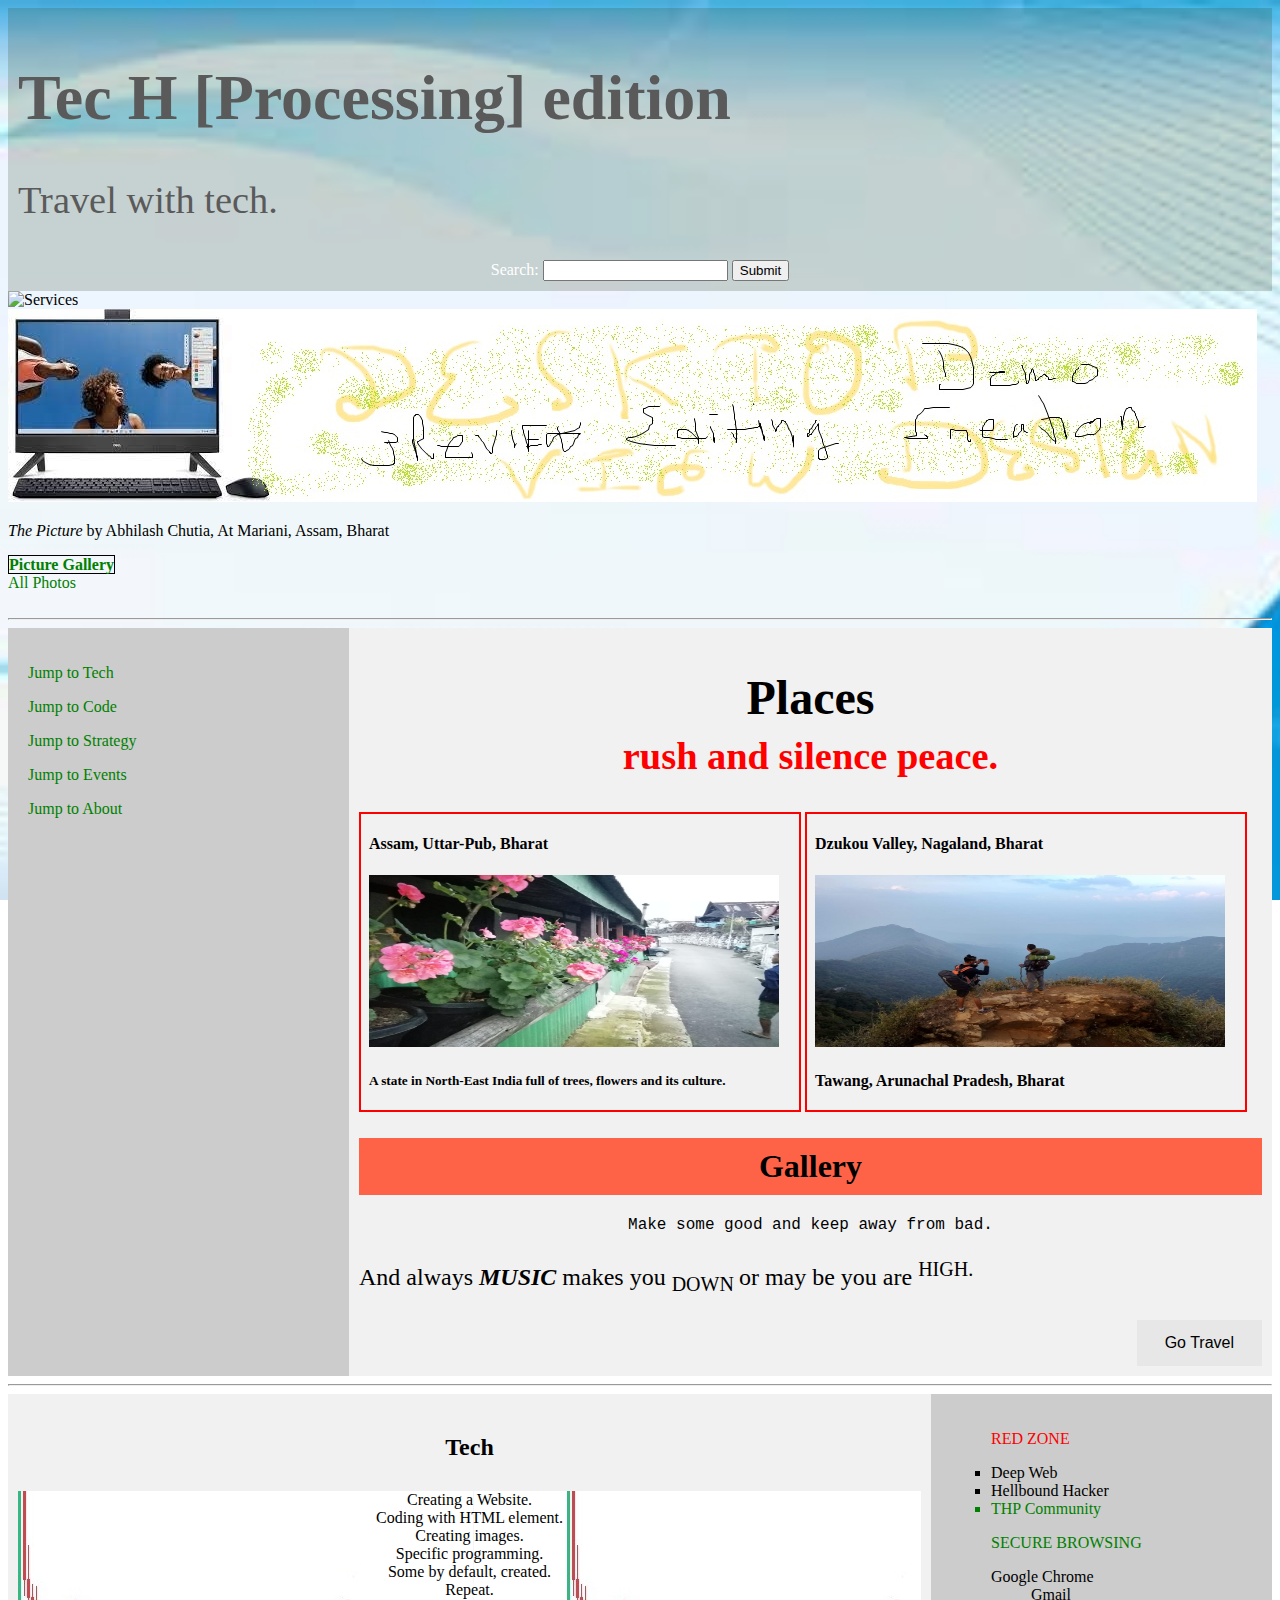
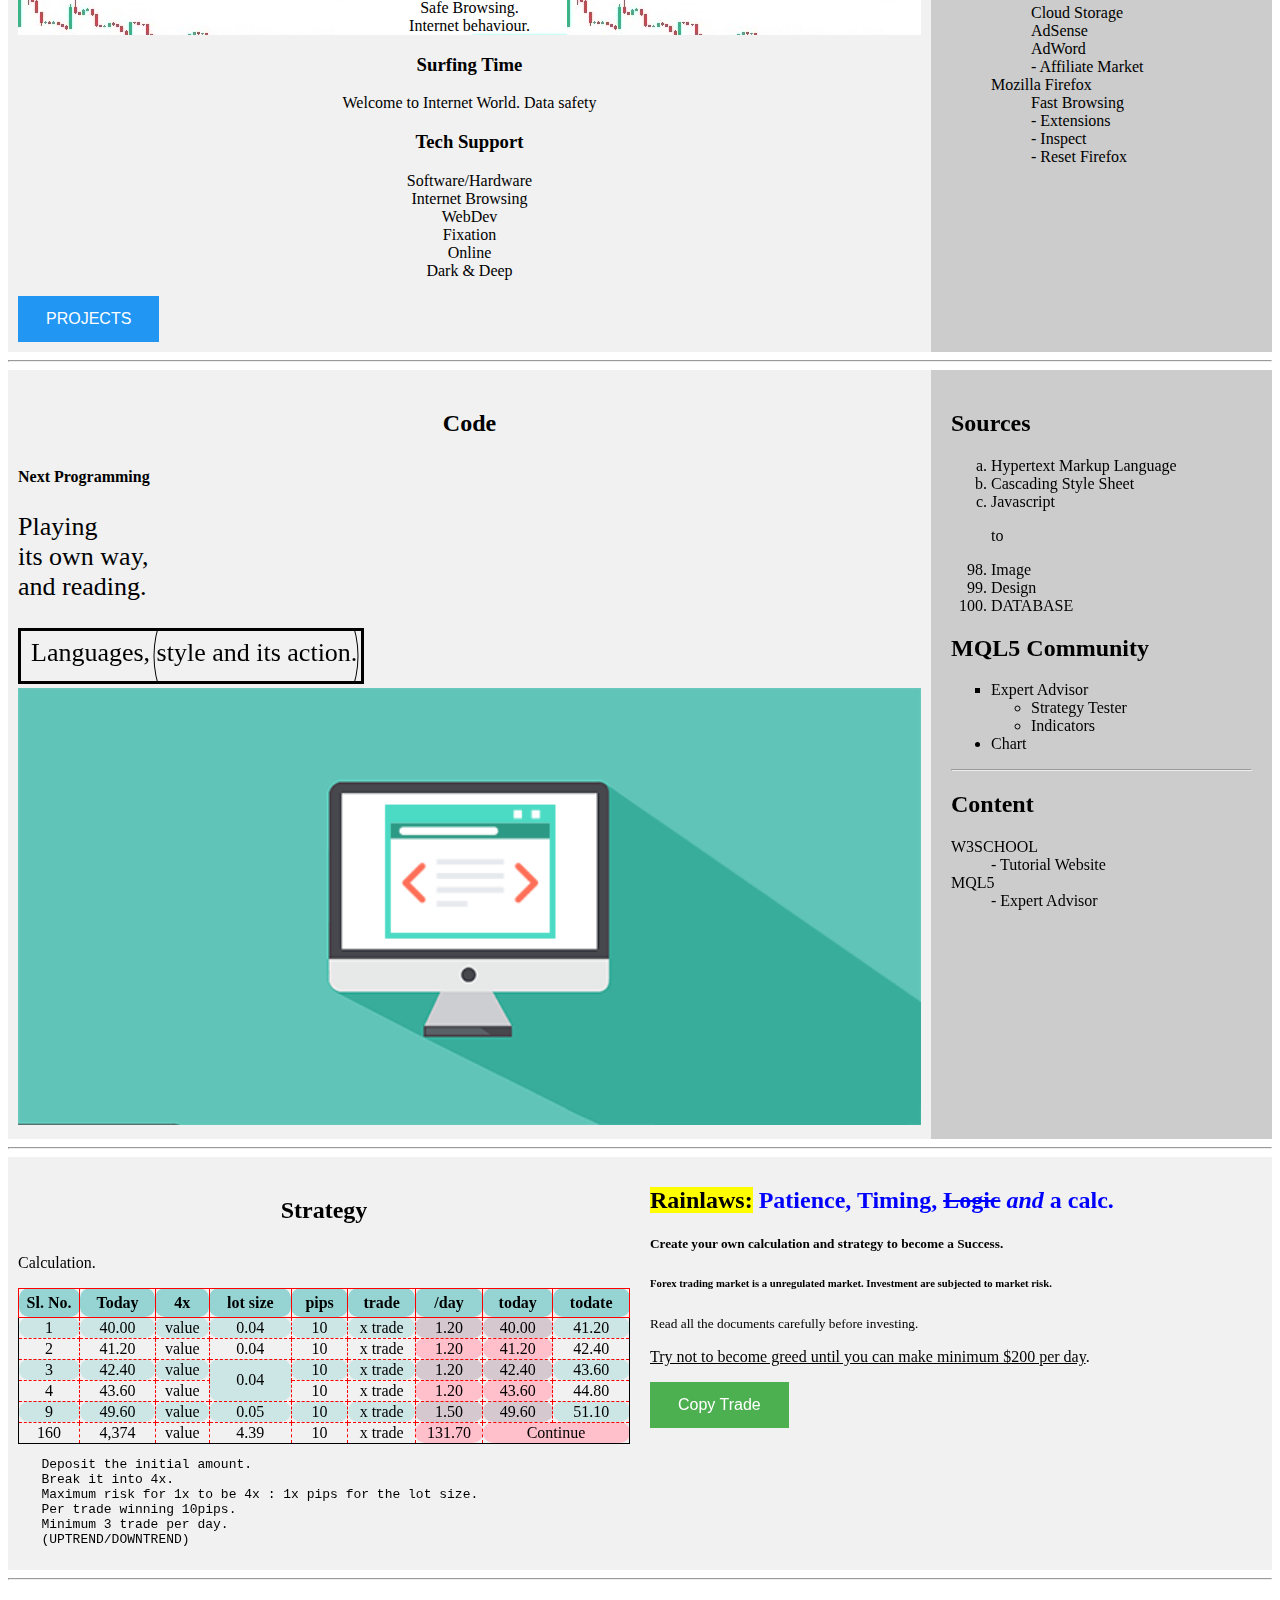
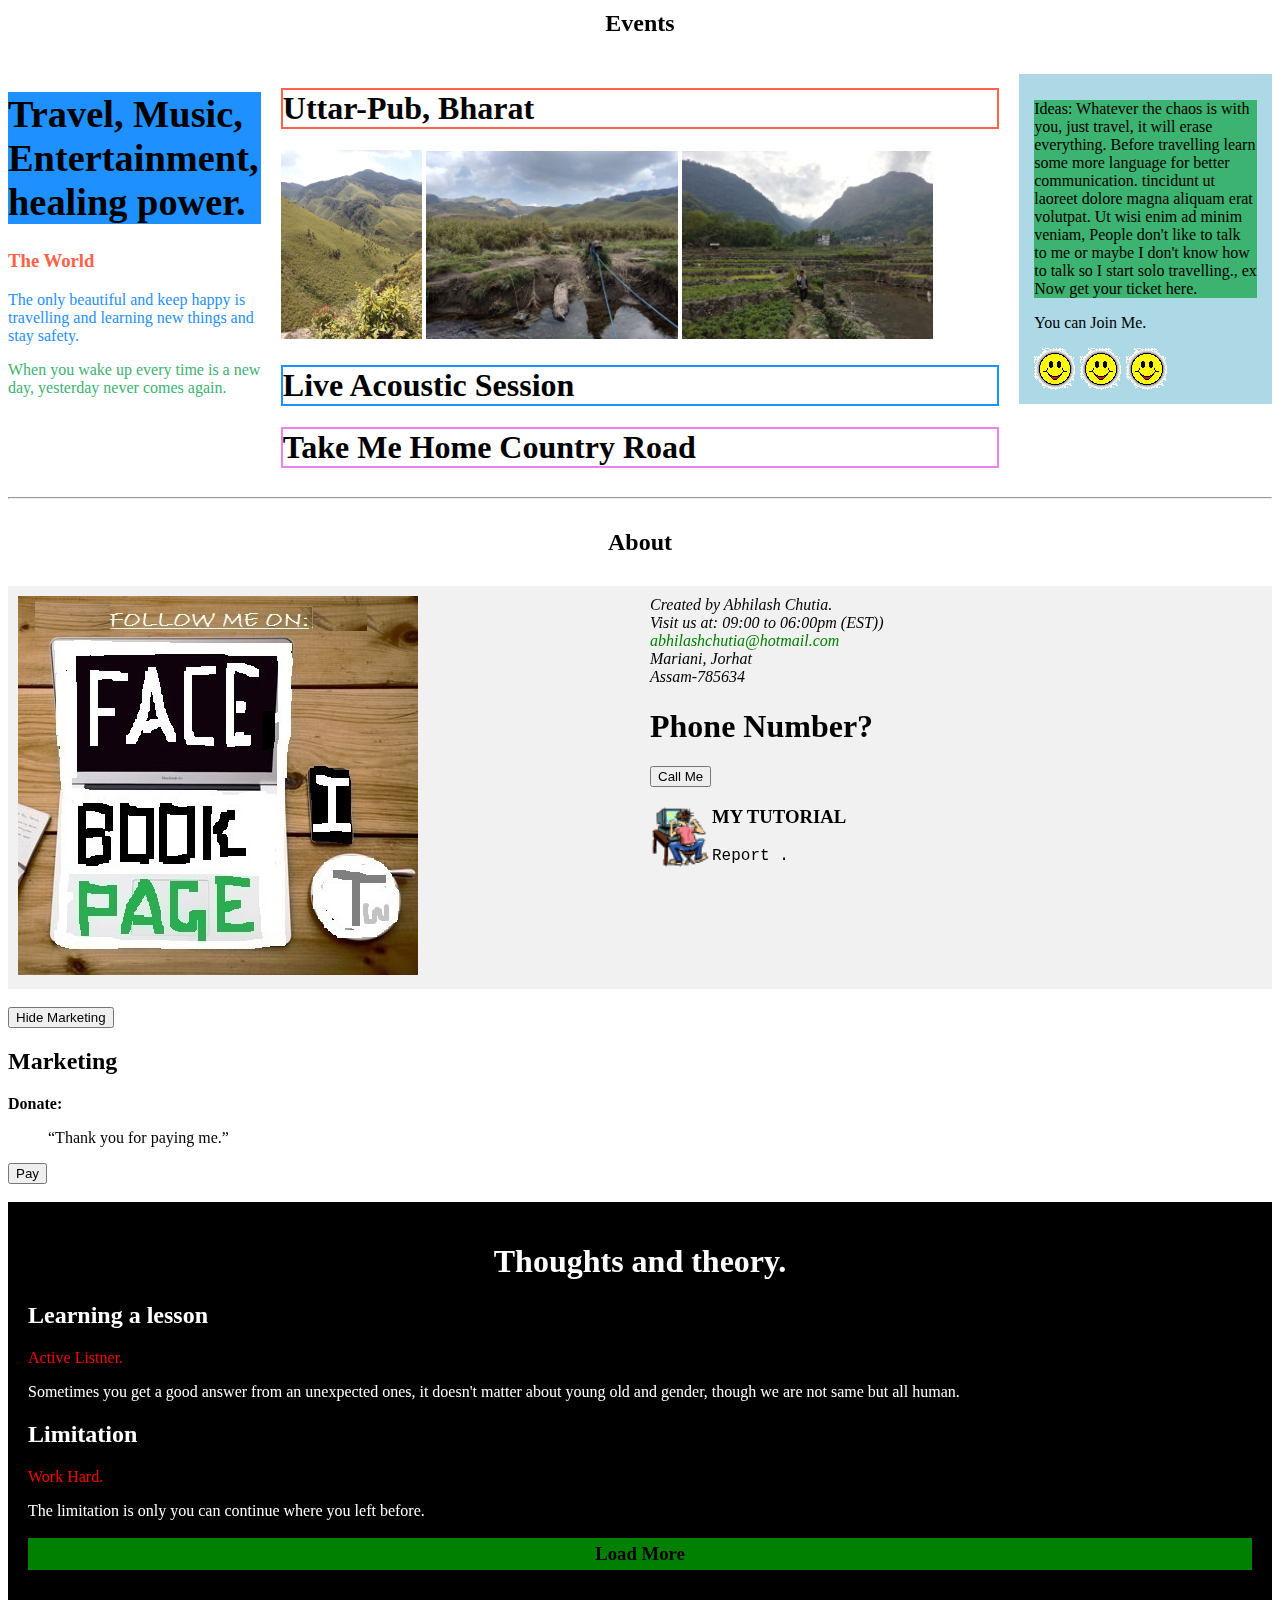
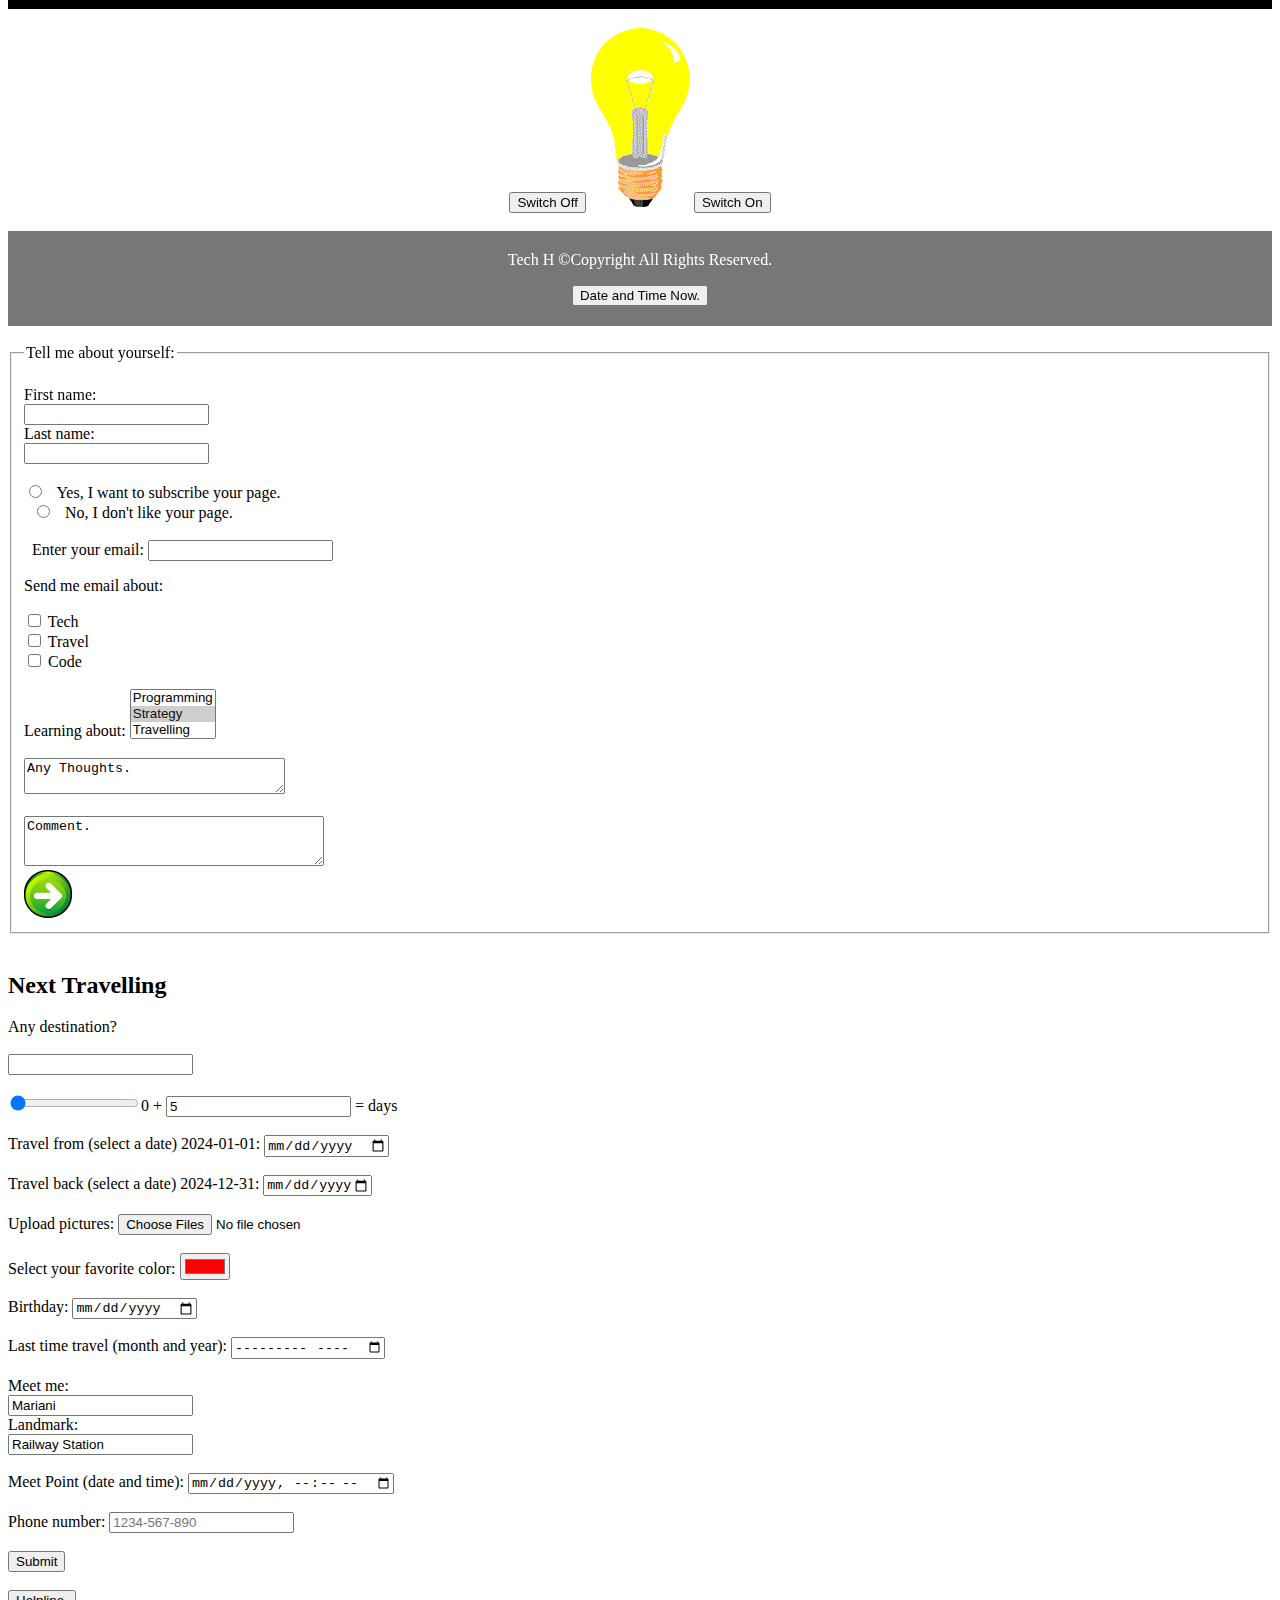
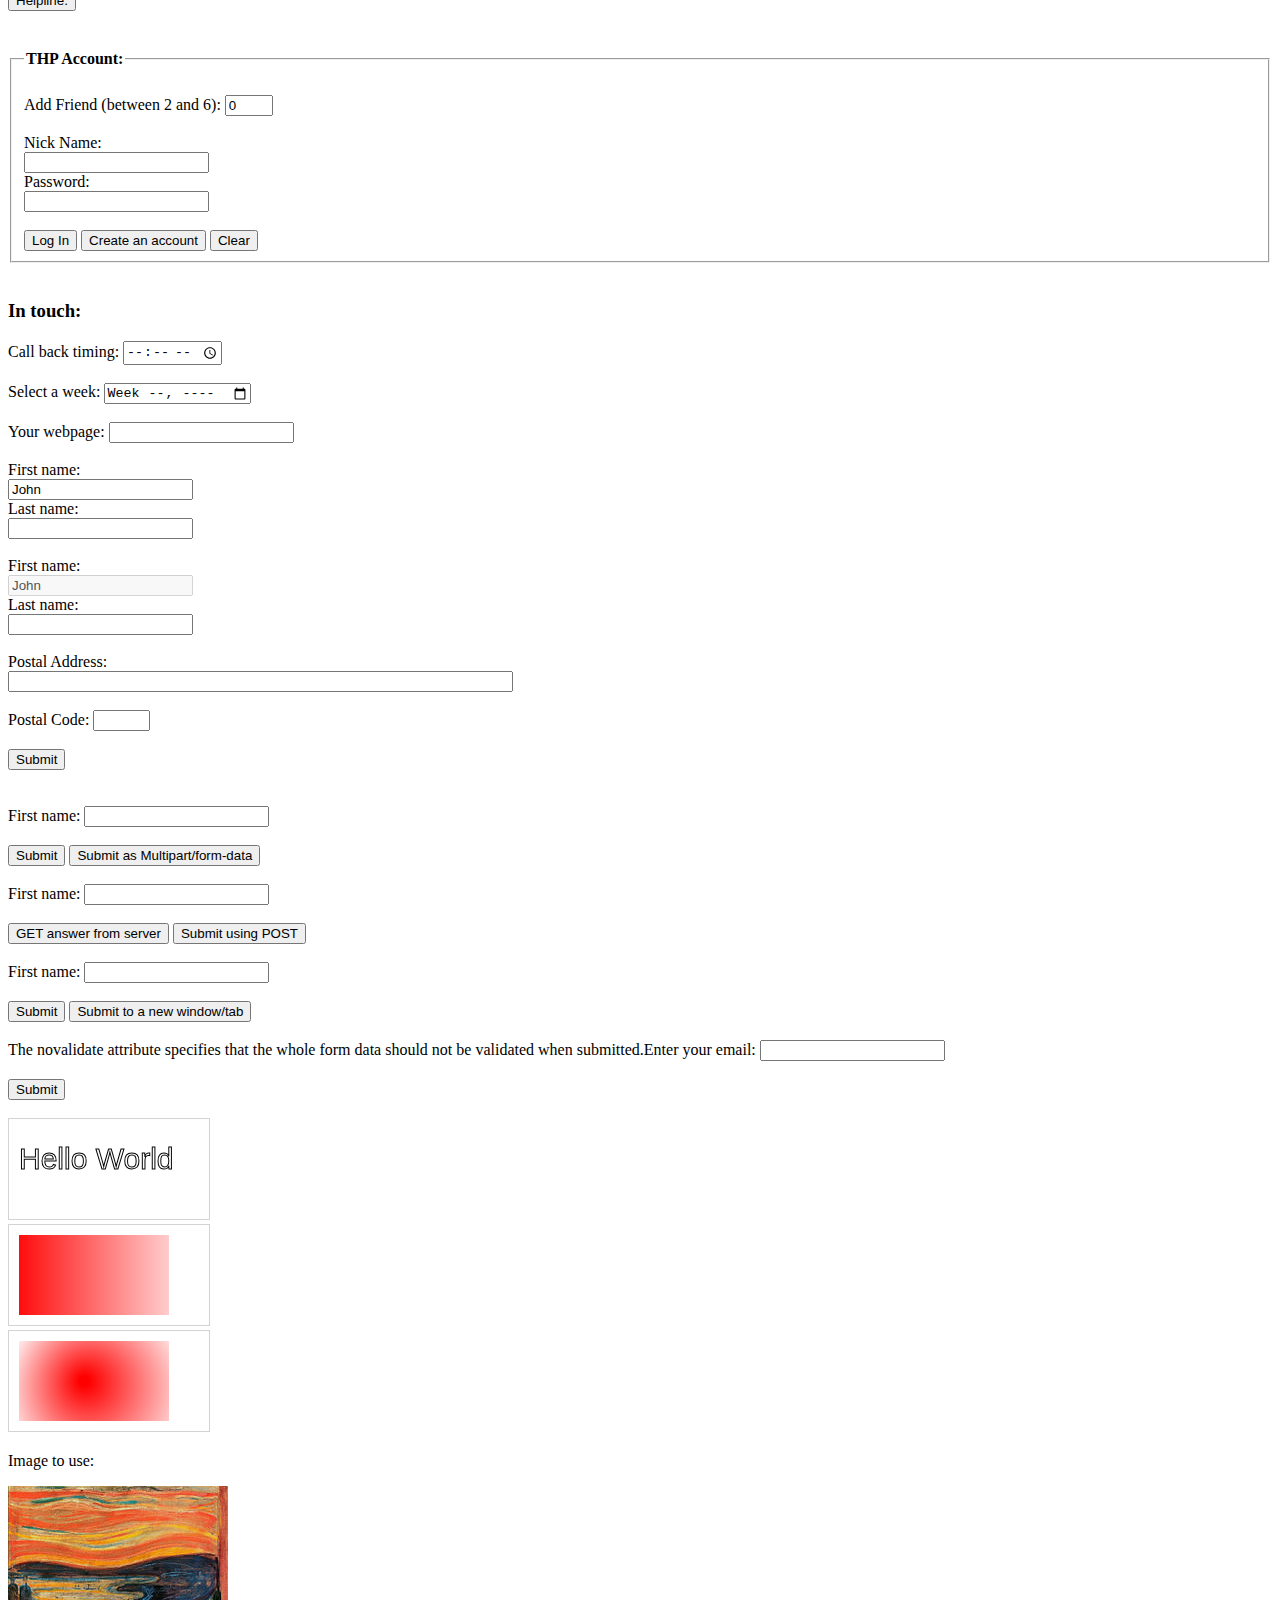
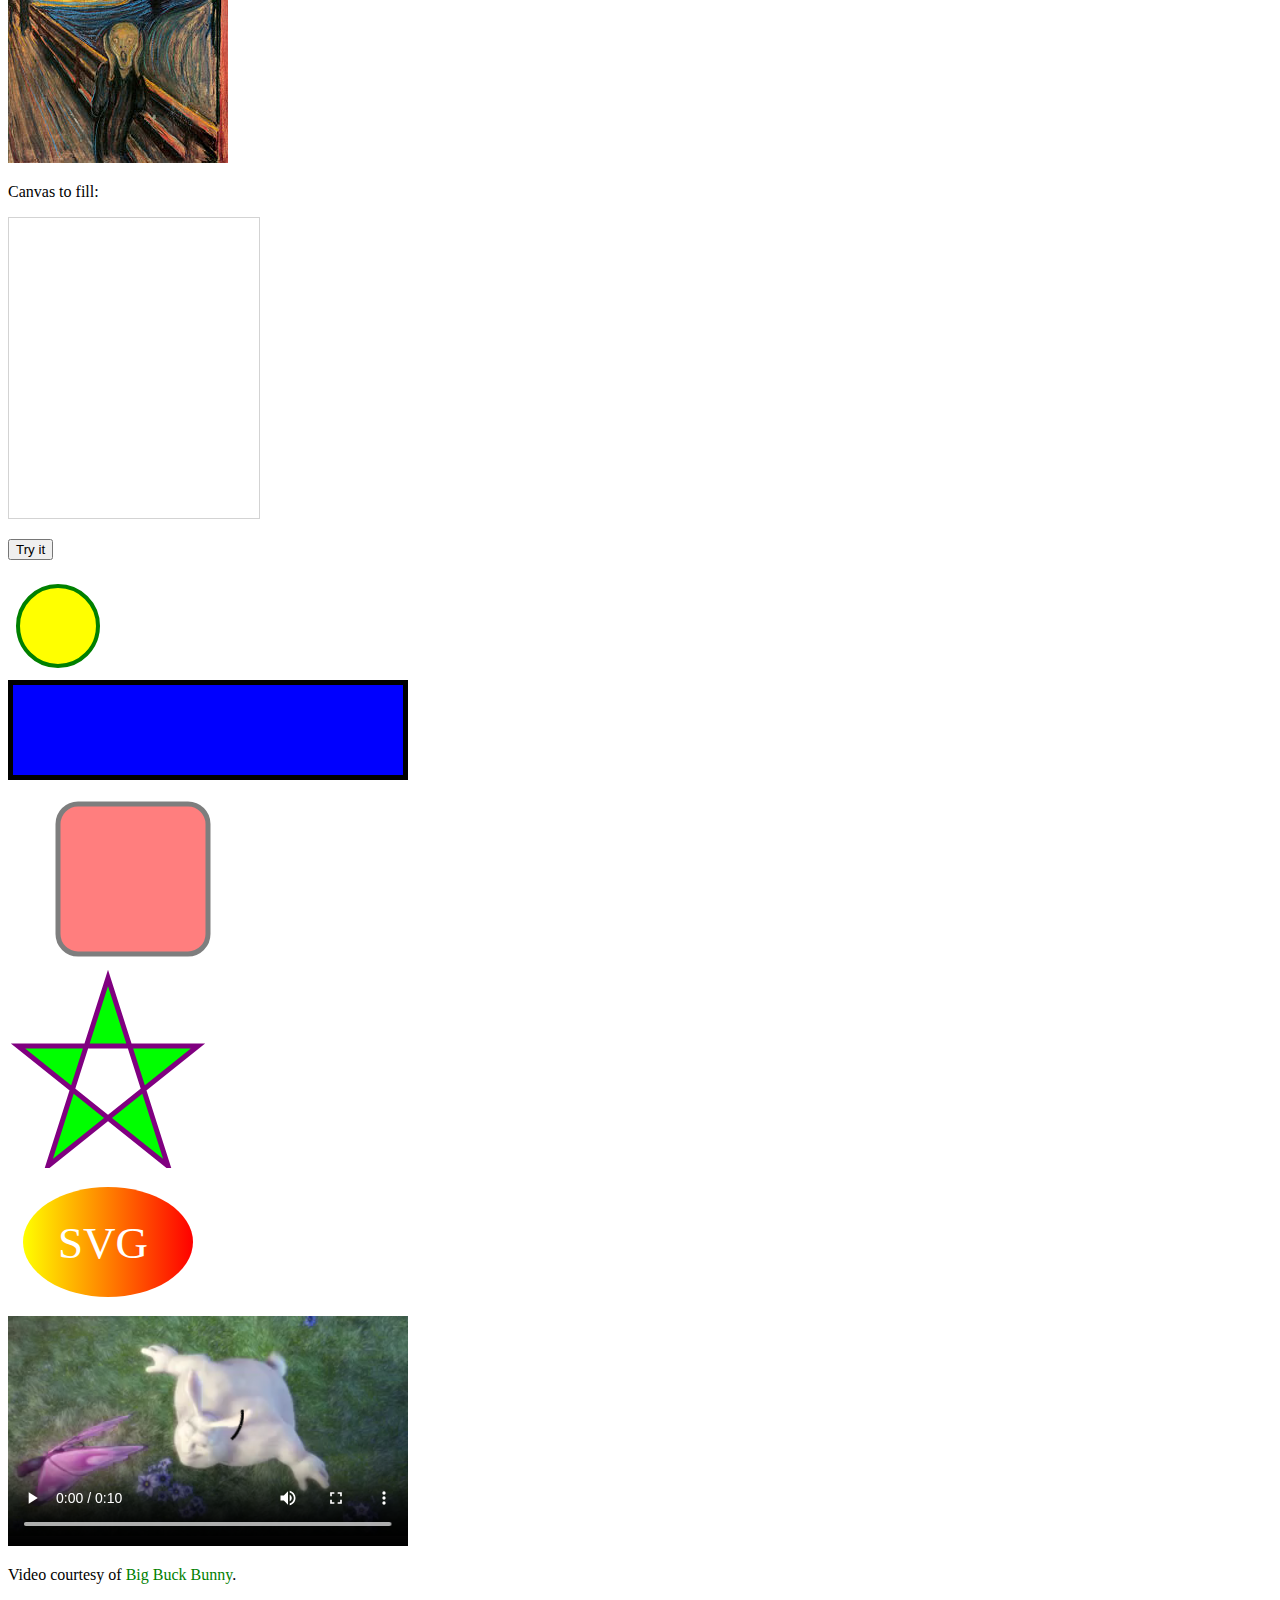
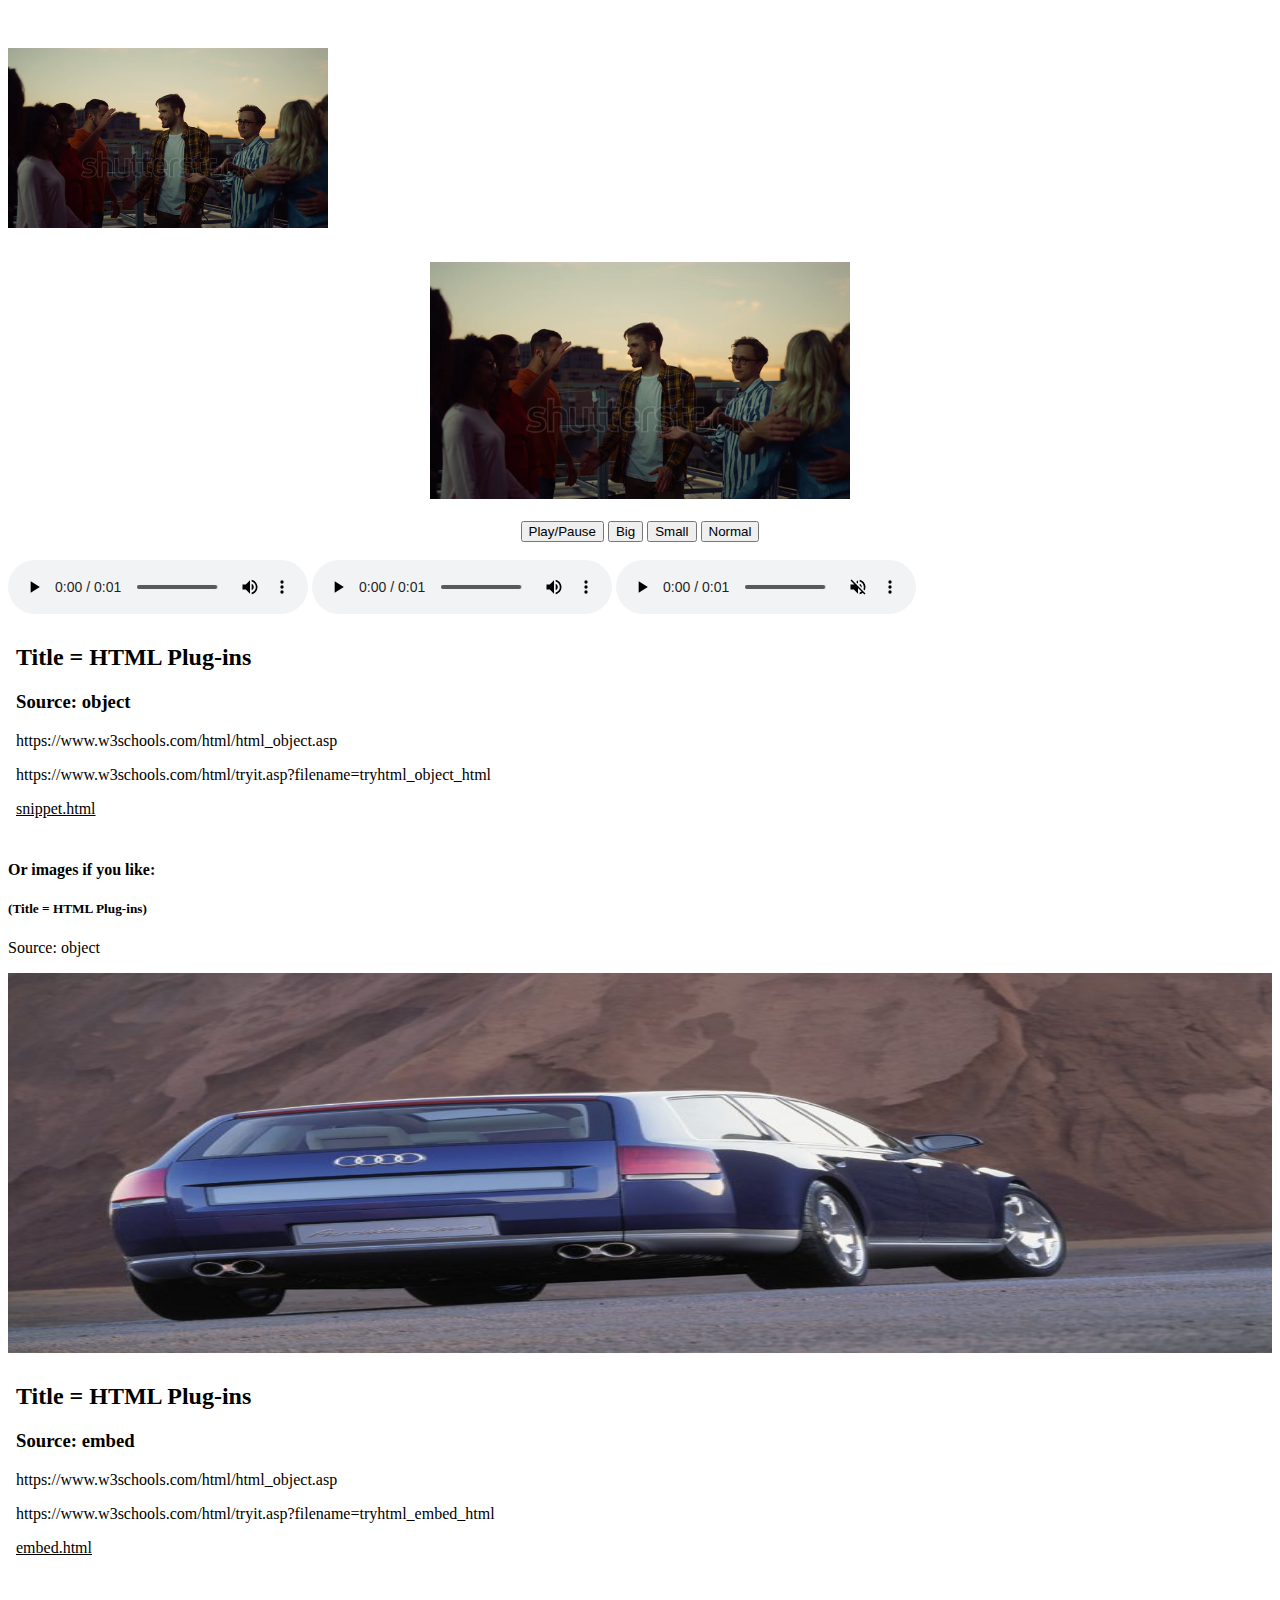
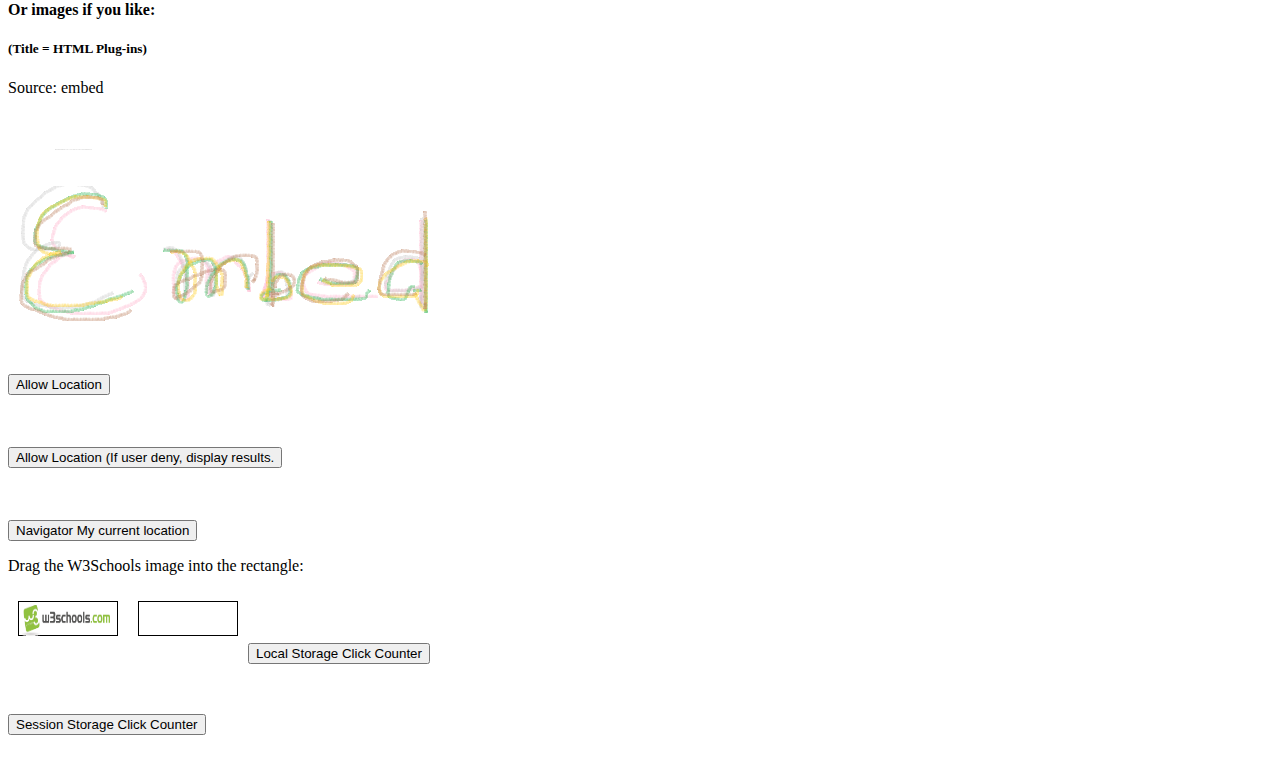
==== commit 30a2ee30: "index.html" ====
--- a/index.html
+++ b/index.html
@@ -27,21 +27,23 @@
 </form>
 </header>
 
-
-<!--
+<img src="images/jpeg/services.jpg" alt="Services" style="height: 100%; width: 100%">
+
 <picture>
   <source media="(min-width: 1050px)" srcset="images/jpeg/desktoptest.jpg">
-  <source media="(min-width: 650px)" srcset="images/jpeg/tablet.jpg">
-  <source media="(min-width: 465px)" srcset="images/jpeg/mobile.jpg">
+  <source media="(min-width: 650px)" srcset="images/jpeg/tabletviewdzukou5.jpg">
+  <source media="(min-width: 465px)" srcset="images/jpeg/mobileviewdzukou3.jpg">
   <img src="images/jpeg/desktop.jpg" alt="Desktop" style="width:auto;">
 </picture>
 
--->
+
+<!--
 <video width="100%" height="240" autoplay muted>
   <source src="library/videos/movie.mp4" type="video/mp4">
   <source src="library/videos/mov_ogv.ogg" type="video/ogg">
   Your browser does not support the video tag.
 </video>
+-->
 
 
 
--- a/css/styles.css
+++ b/css/styles.css
@@ -110,9 +110,9 @@
   
   /* Style the header */
 header {
-  background-color: #666;
-  padding: 8px;
-  text-align: center;
+  background-color: rgba(50, 63, 29, 0.2);
+  padding: 10px;
+  /*text-align: center;*/
   color: white;
 }
   
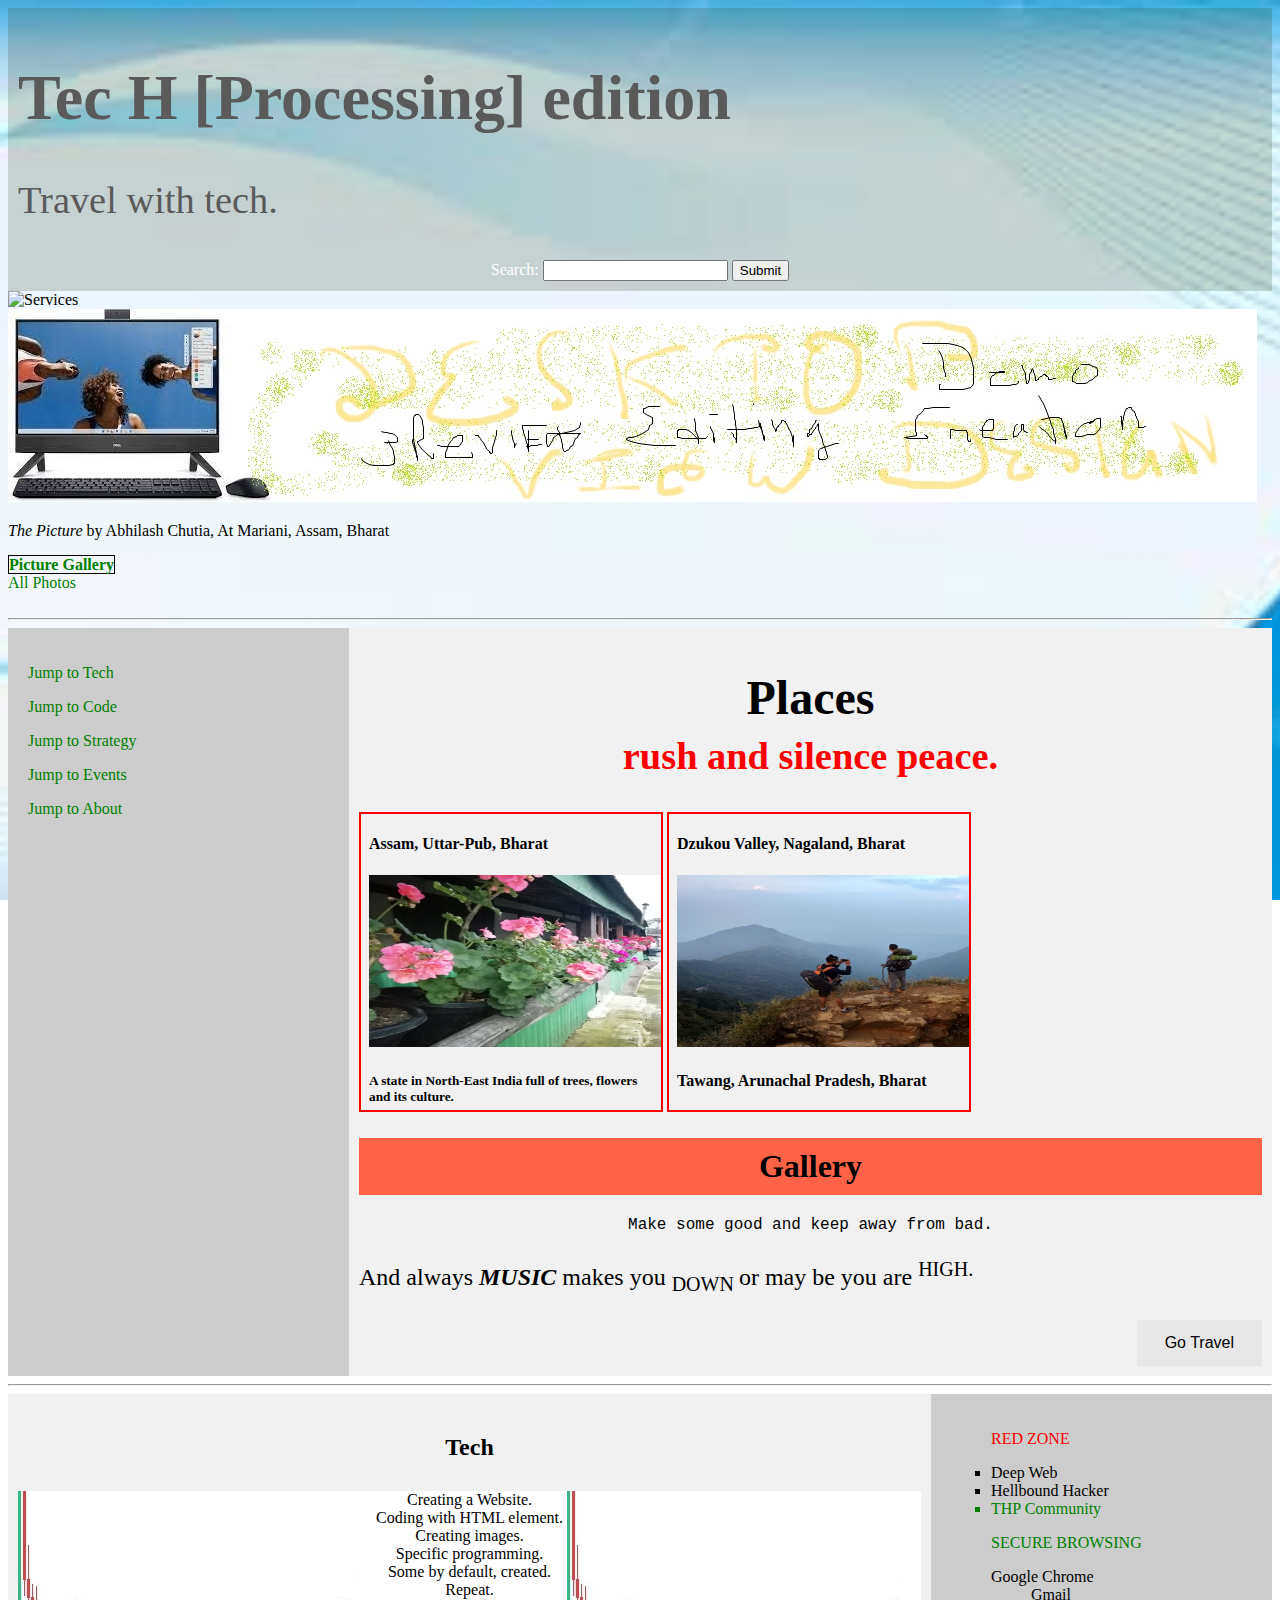
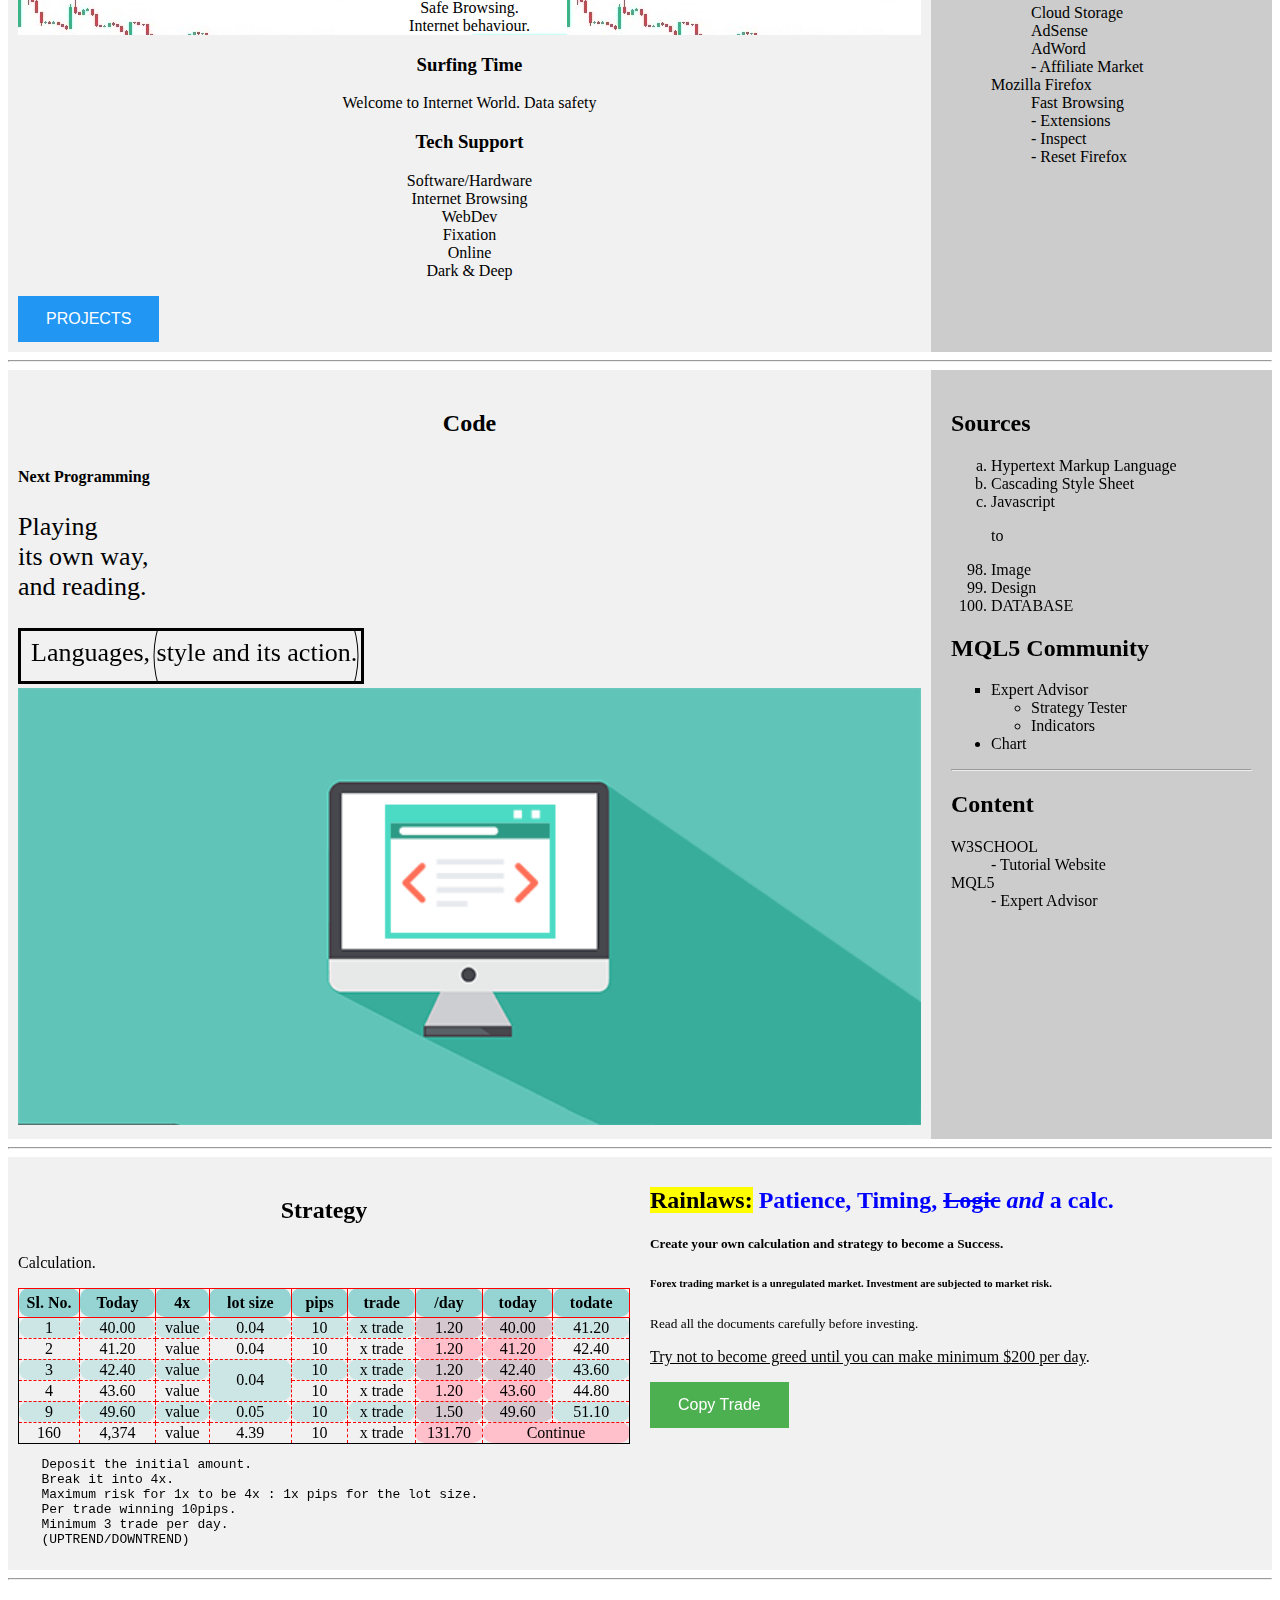
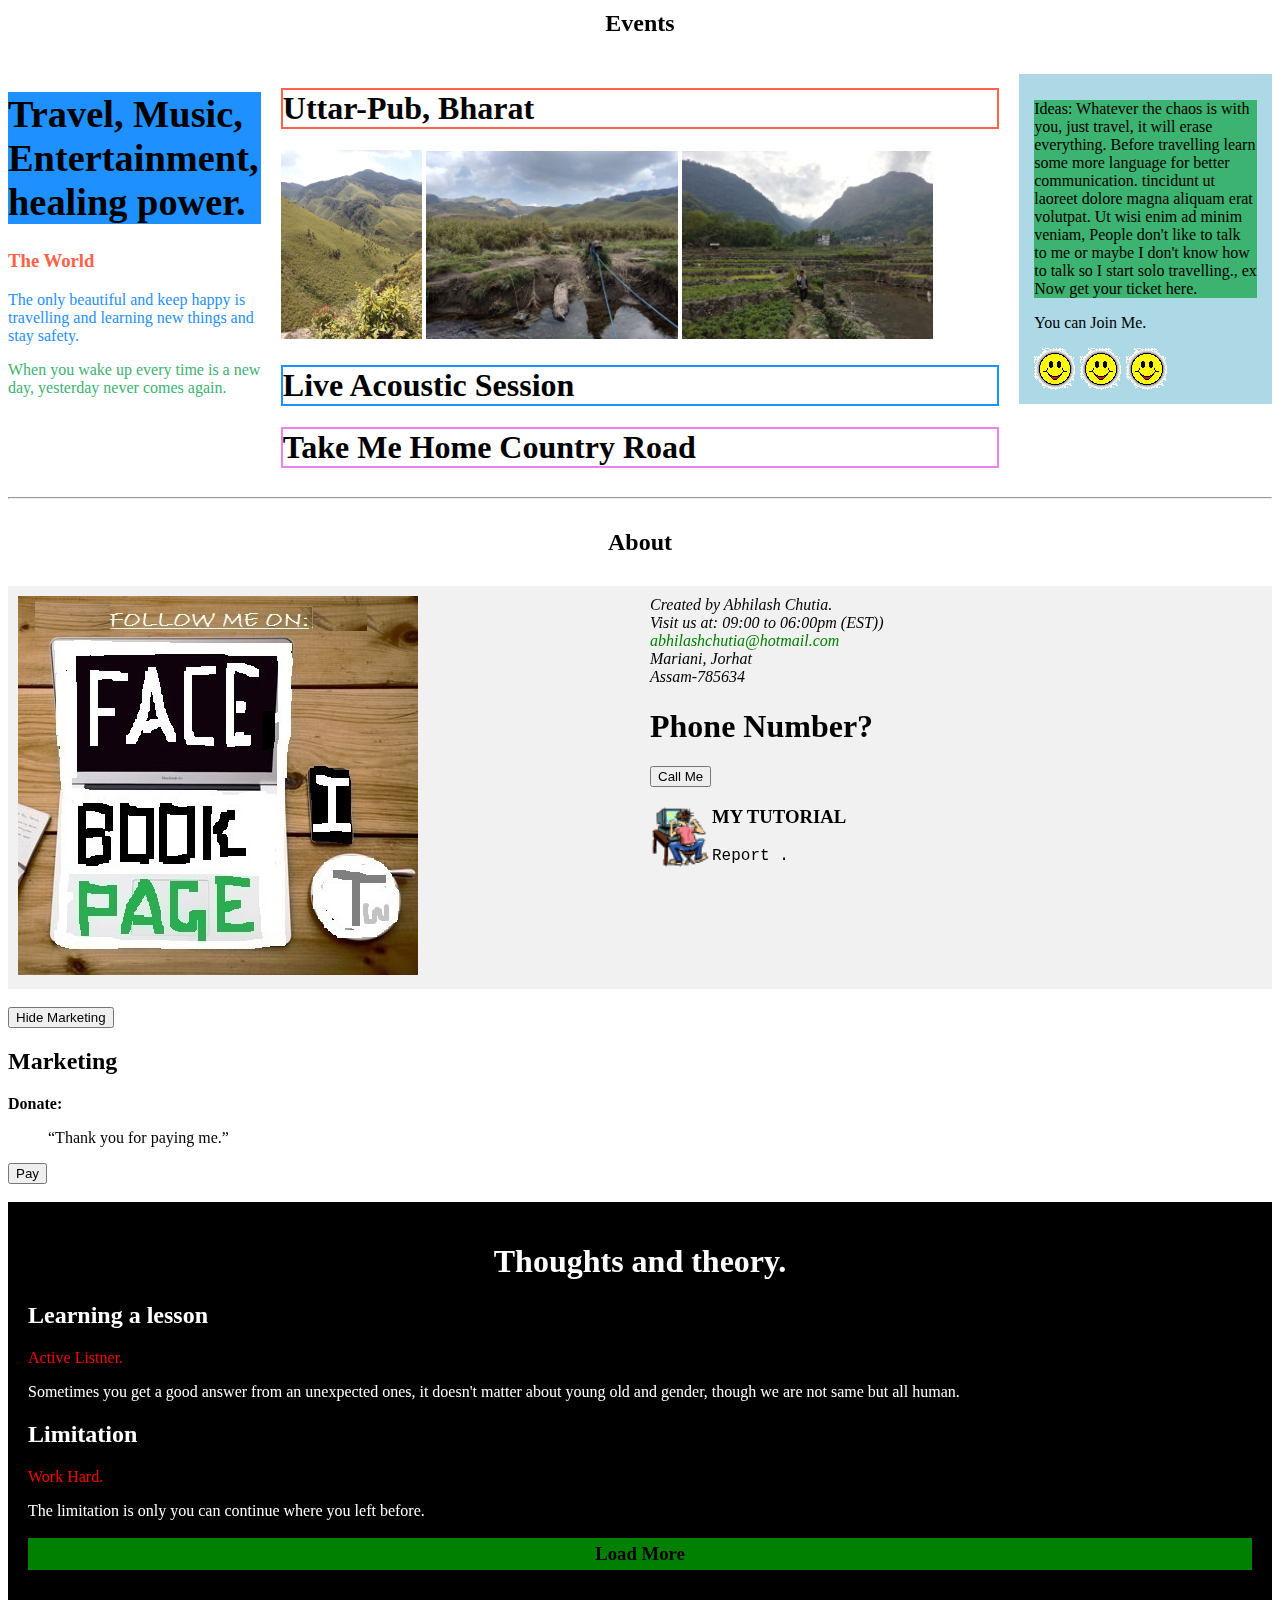
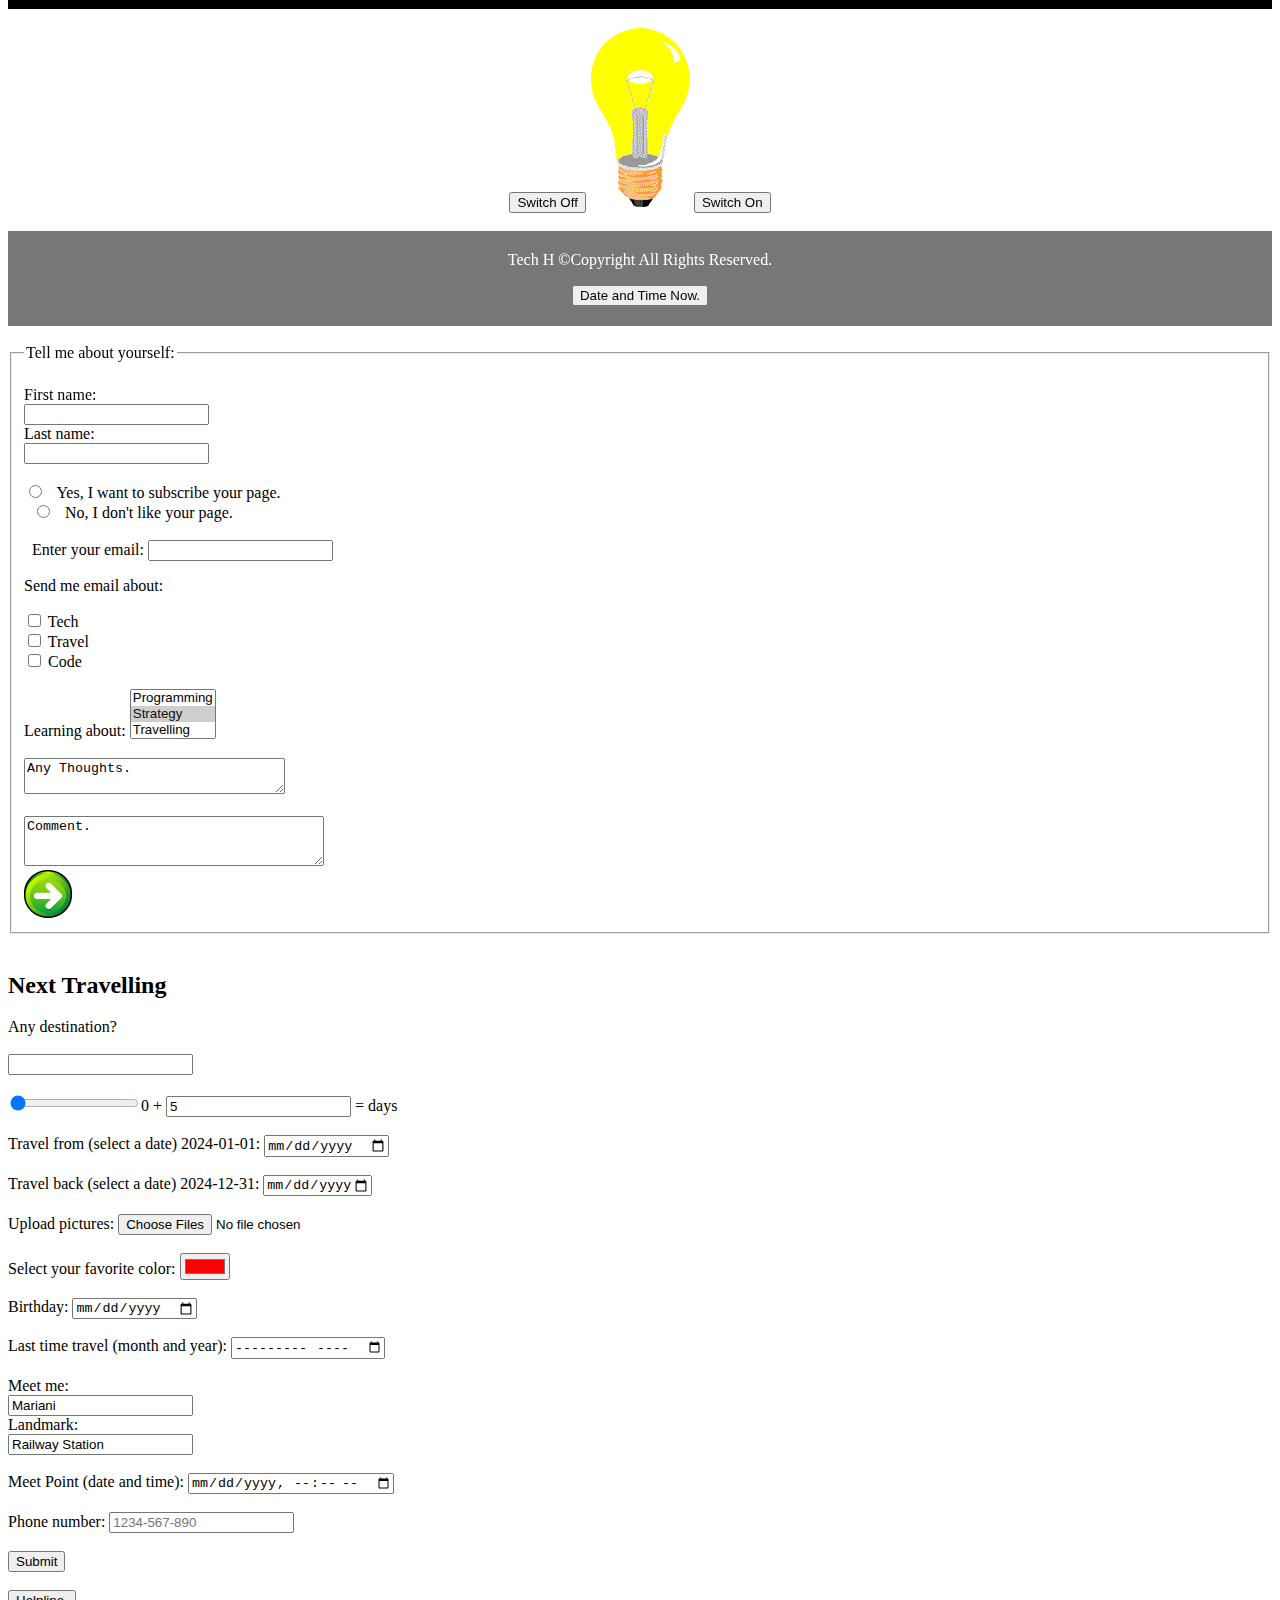
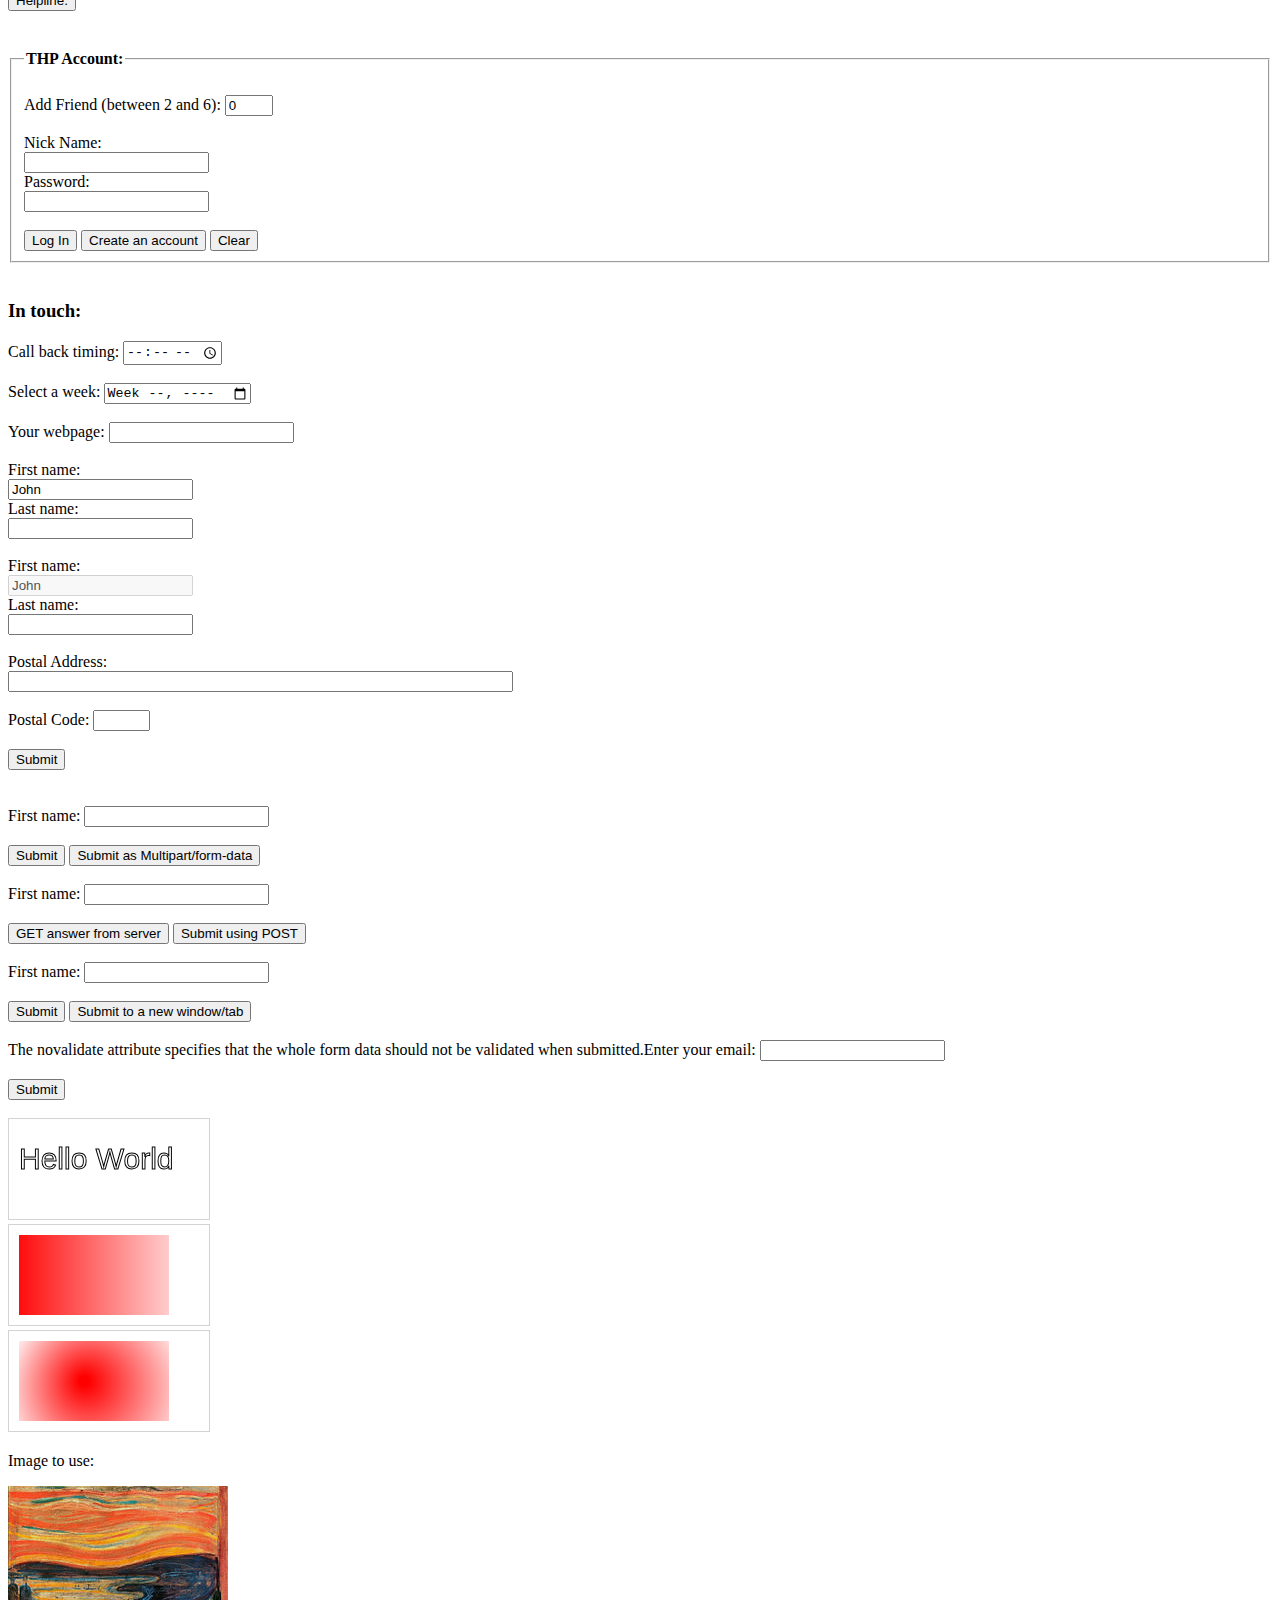
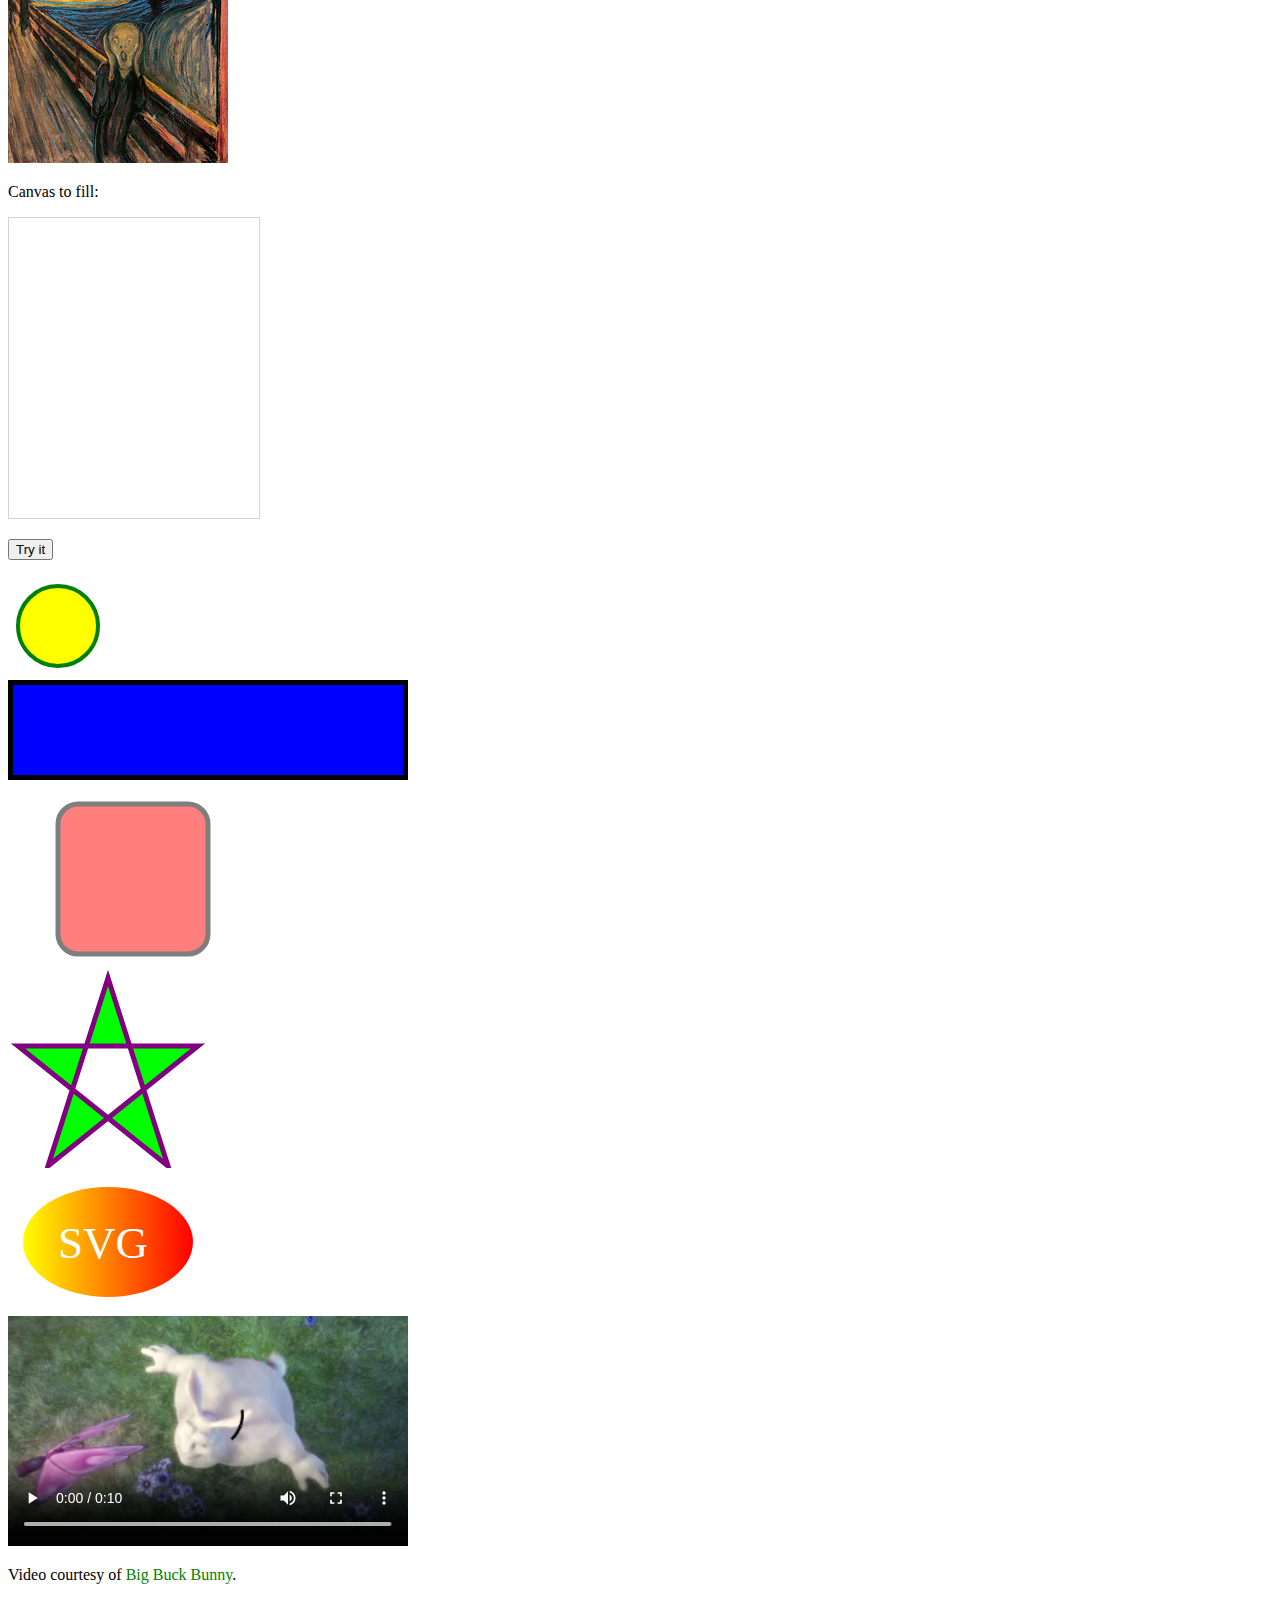
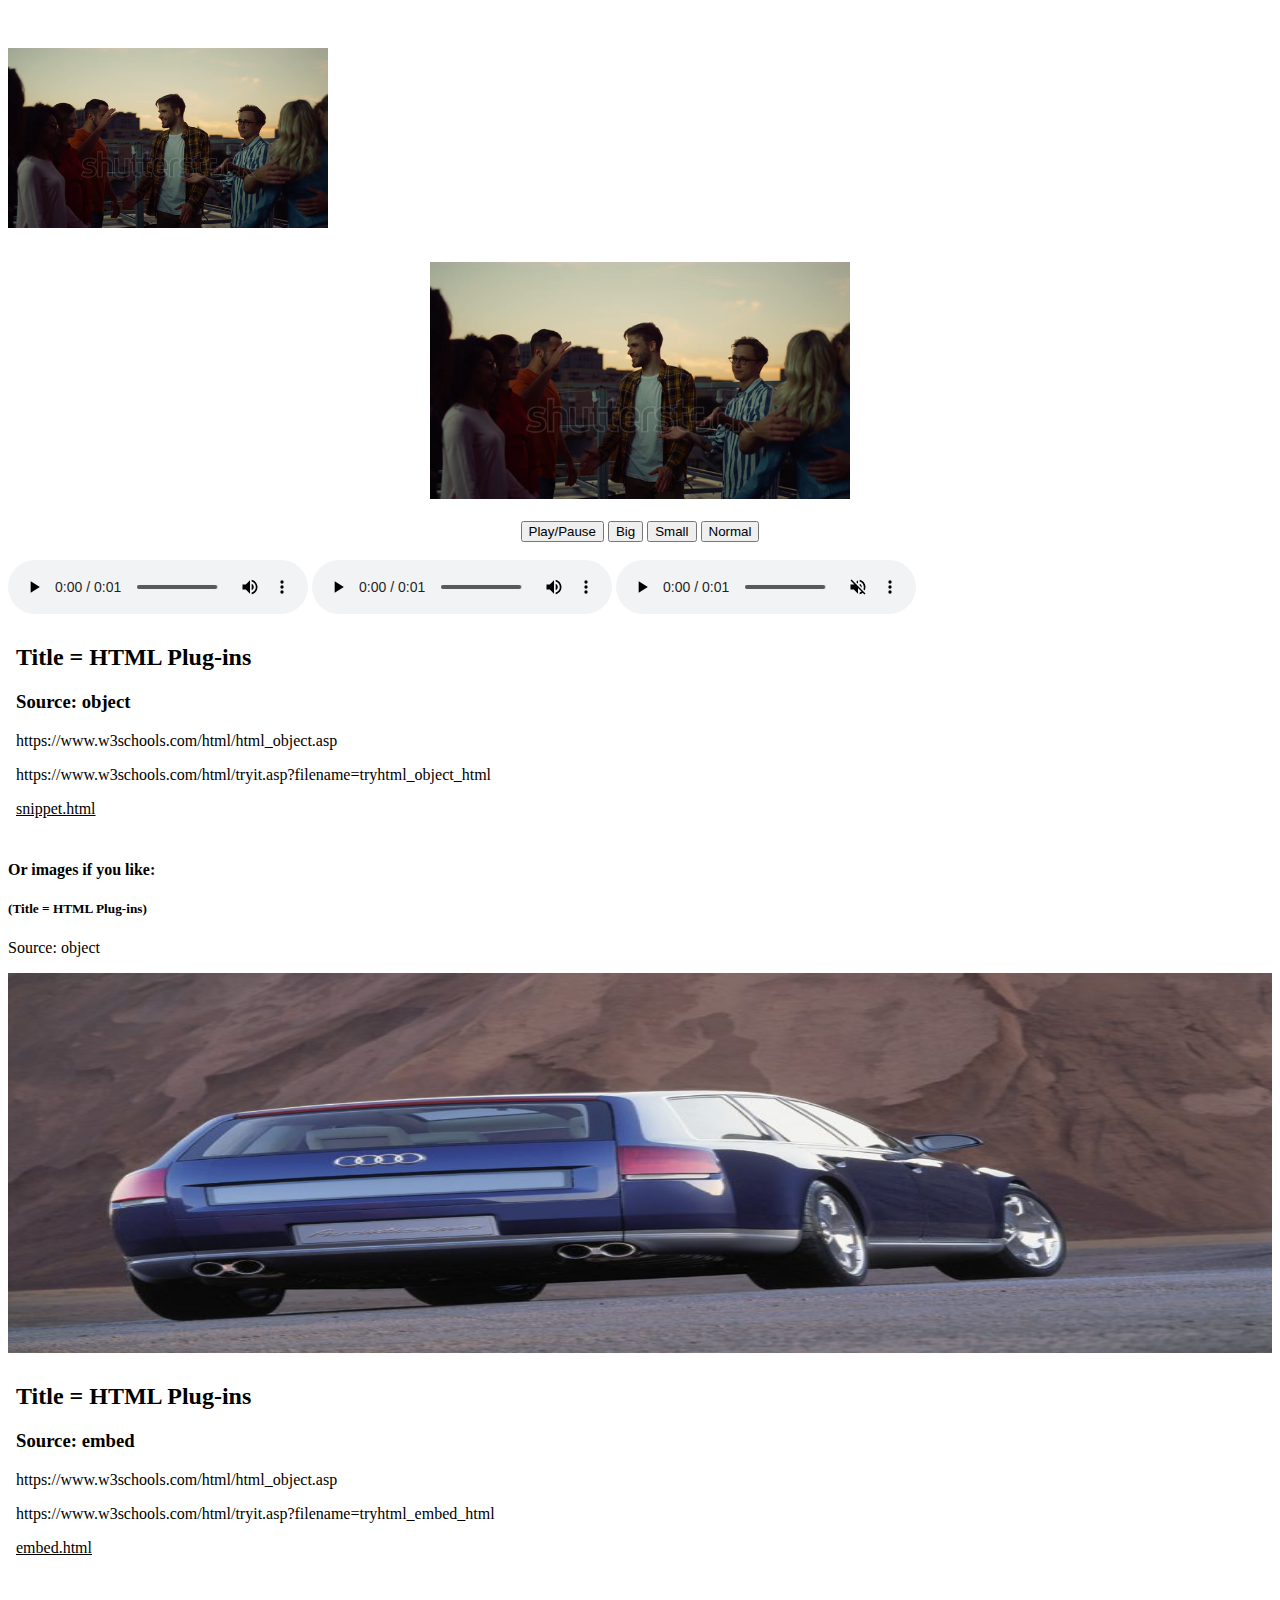
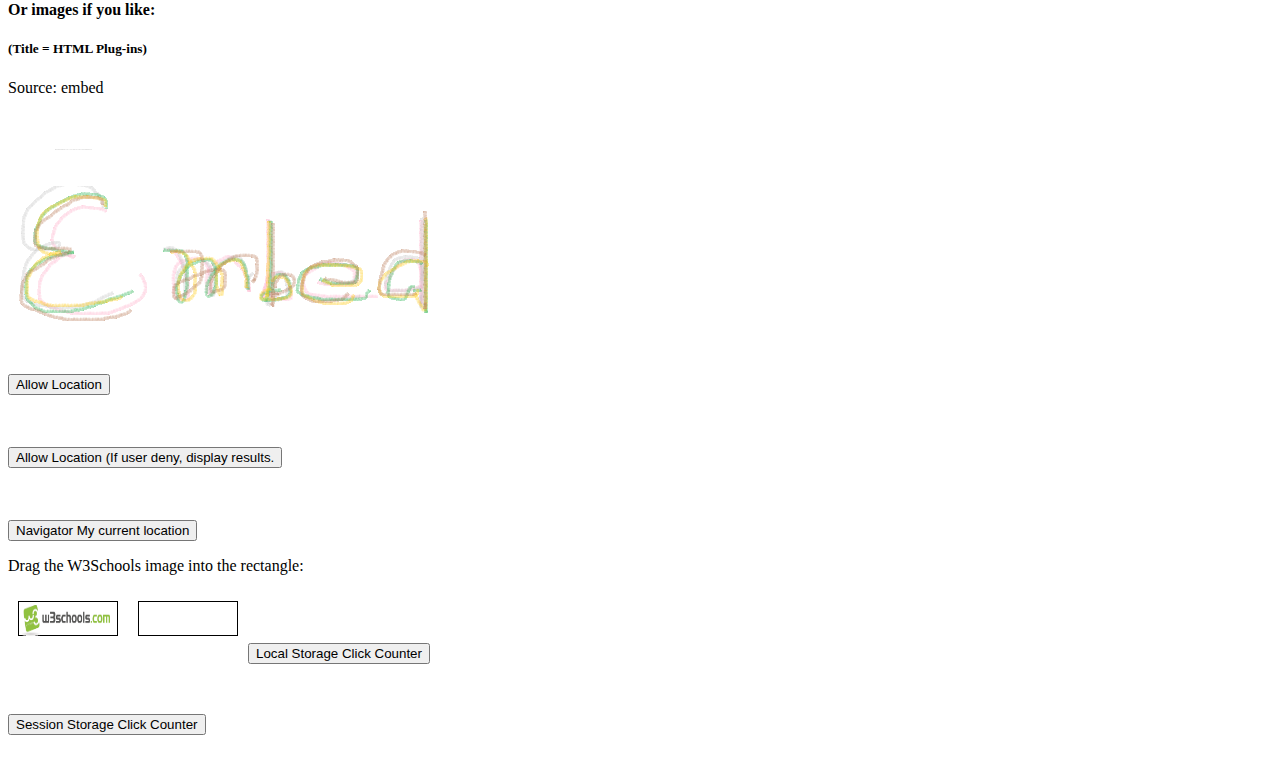
==== commit 8417dbb7: "index.html" ====
--- a/index.html
+++ b/index.html
@@ -78,8 +78,8 @@
 <h1 style="font-size:300%; text-align:center">Places<br><span class="note">rush and silence peace.</span></h1>
 
 
-<iframe src="iframe1.html" name="iframe1_google" title="Travel" style="border:2px solid red; height:300px;width:442px;"></iframe>
-<iframe src="iframe2.html" name="iframe2_google" title="Travel" style="border:2px solid red; height:300px;width:442px;"></iframe>
+<iframe src="iframe1.html" name="iframe1_google" title="Travel" style="border:2px solid red; height:300px;width:auto;"></iframe>
+<iframe src="iframe2.html" name="iframe2_google" title="Travel" style="border:2px solid red; height:300px;width:auto;"></iframe>
 <h1 class="image main">
 <a href="samp.html" target="iframe2_google" style="color:black;">Gallery</a></h1>
 <p class="main" style="font-family:courier;">Make some good and keep away from bad.</p>
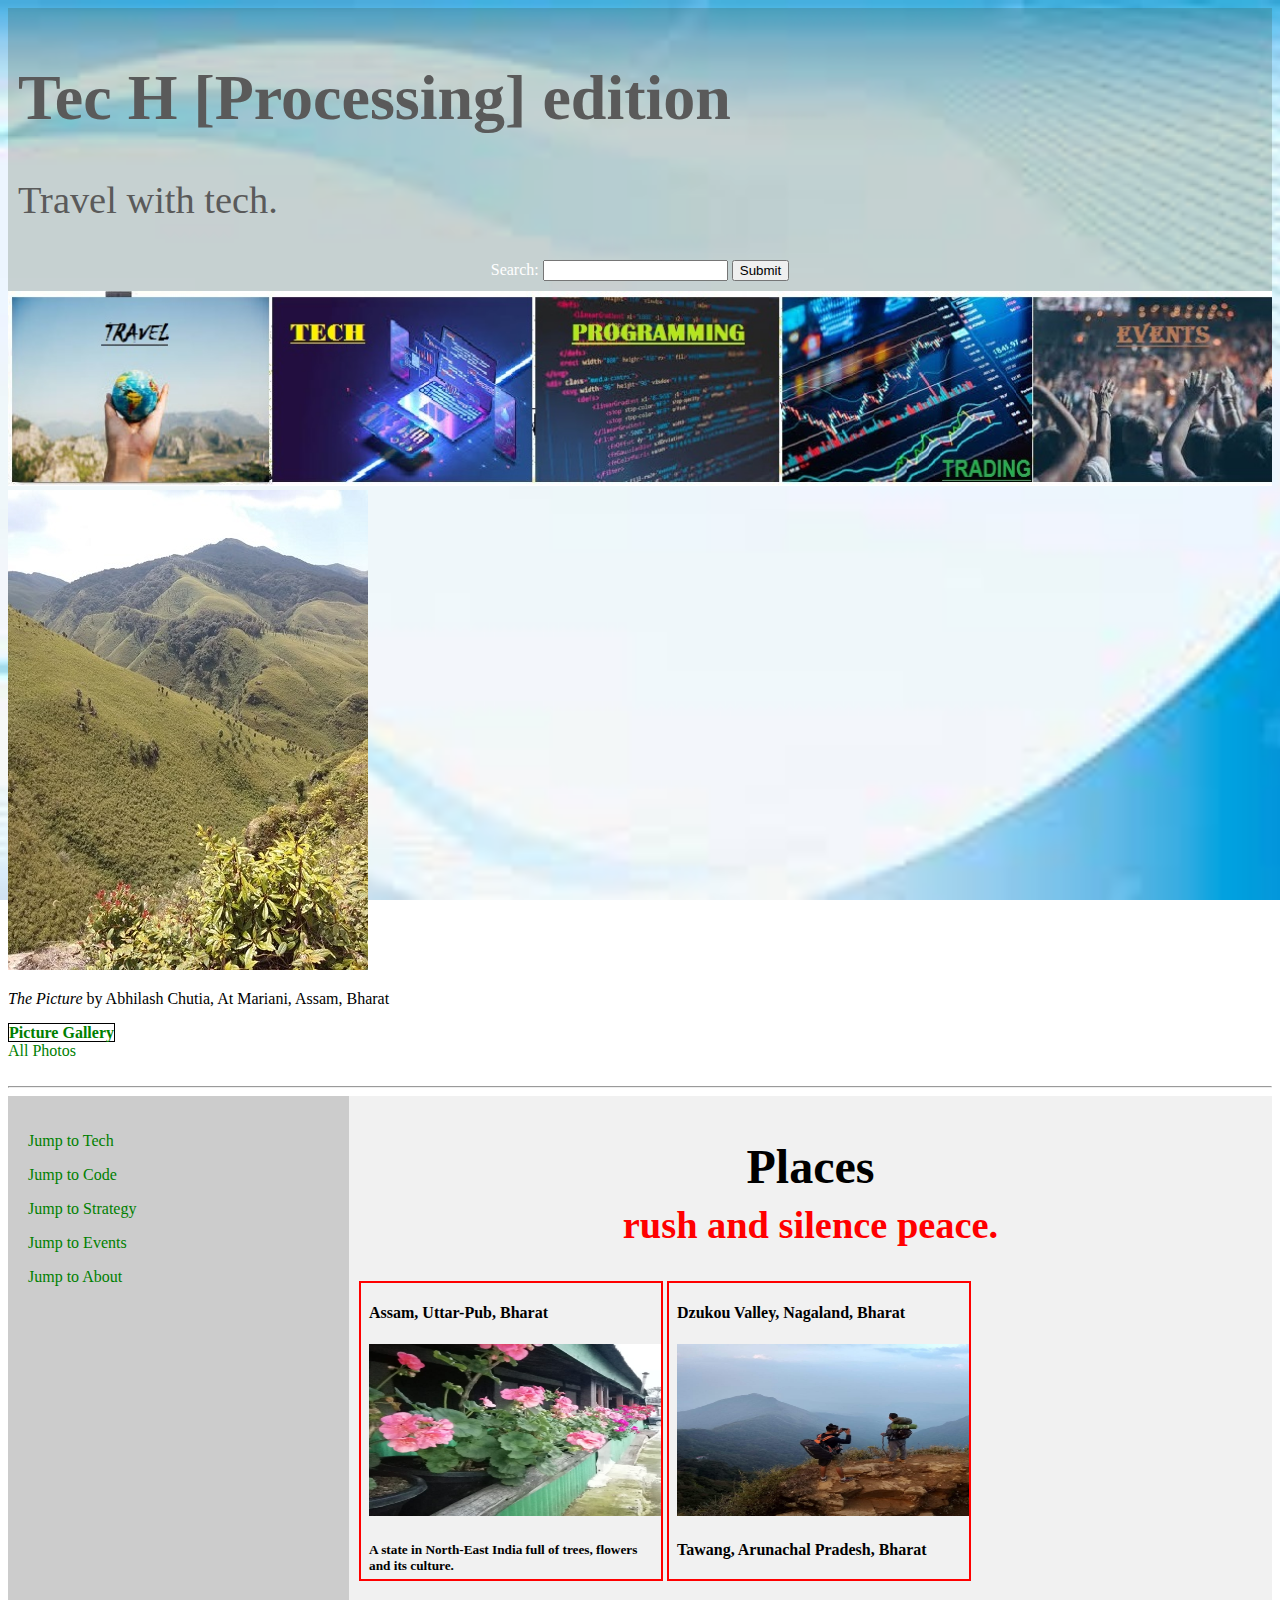
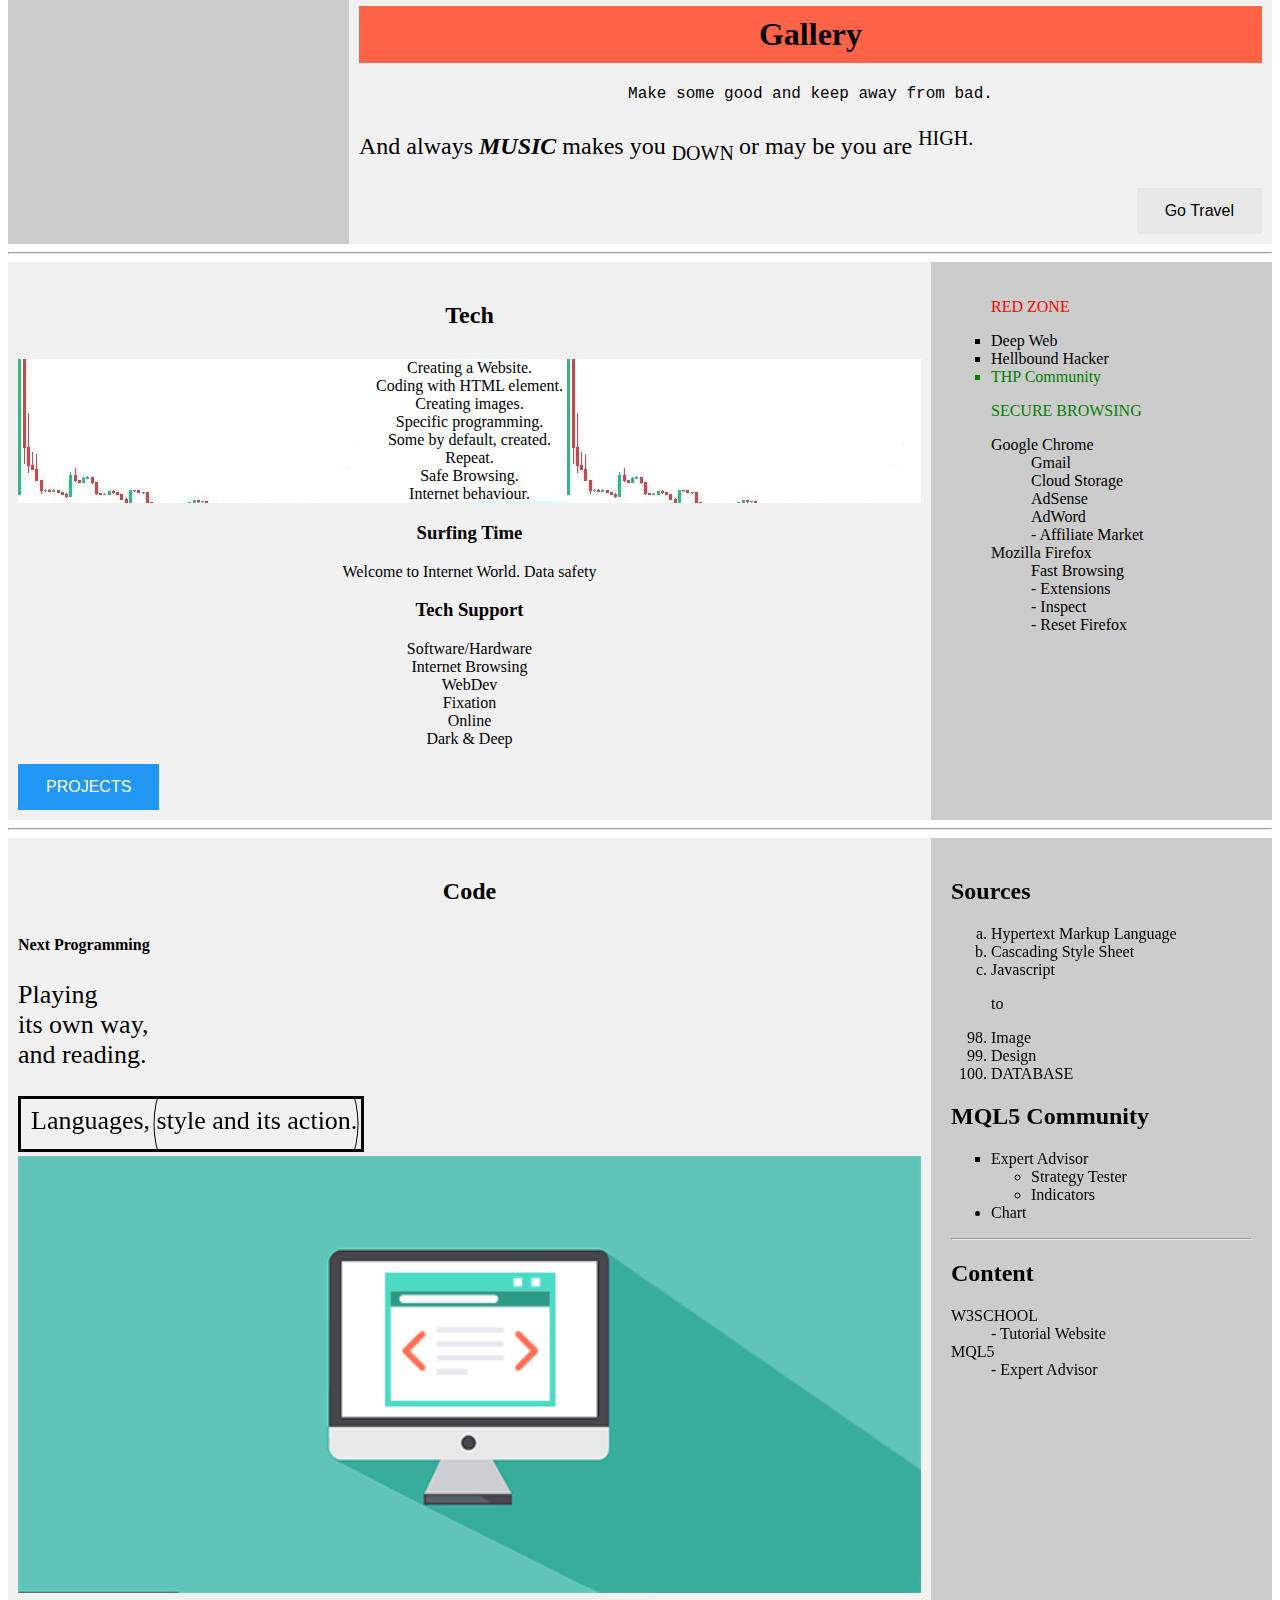
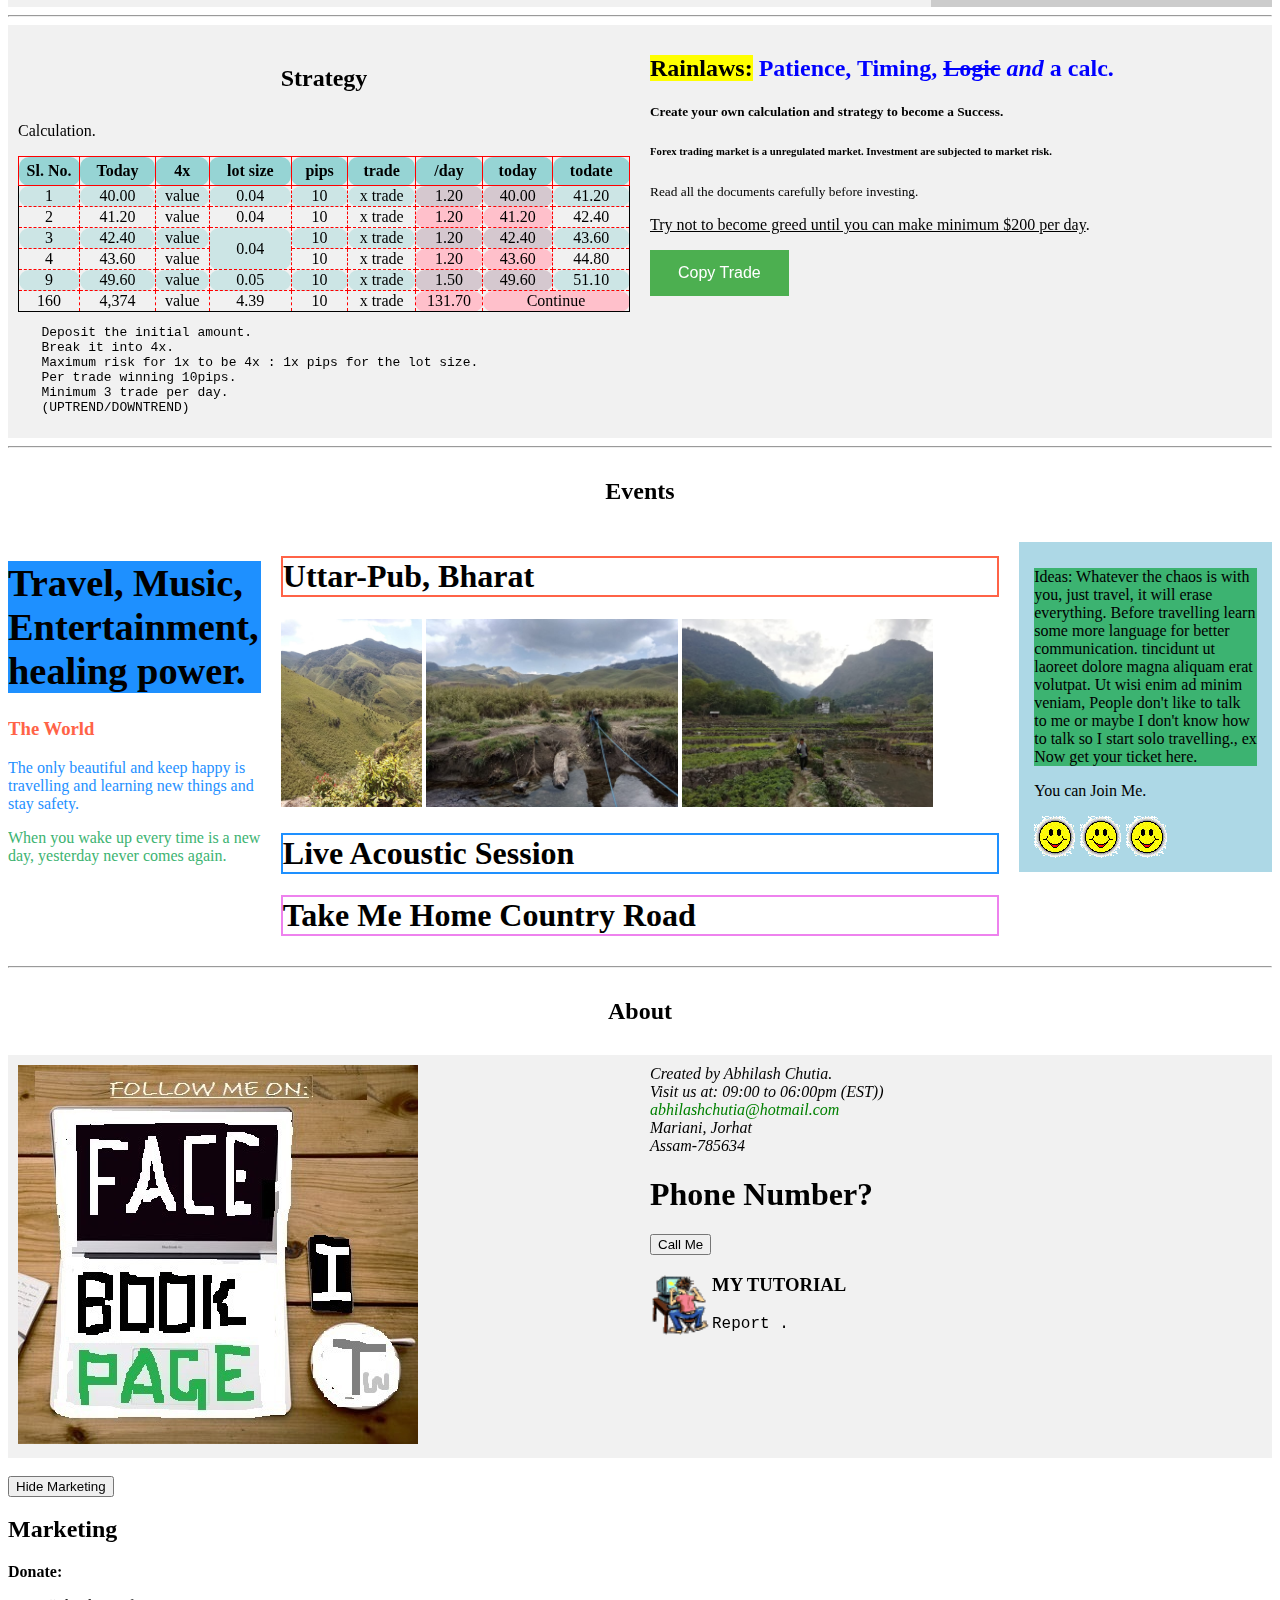
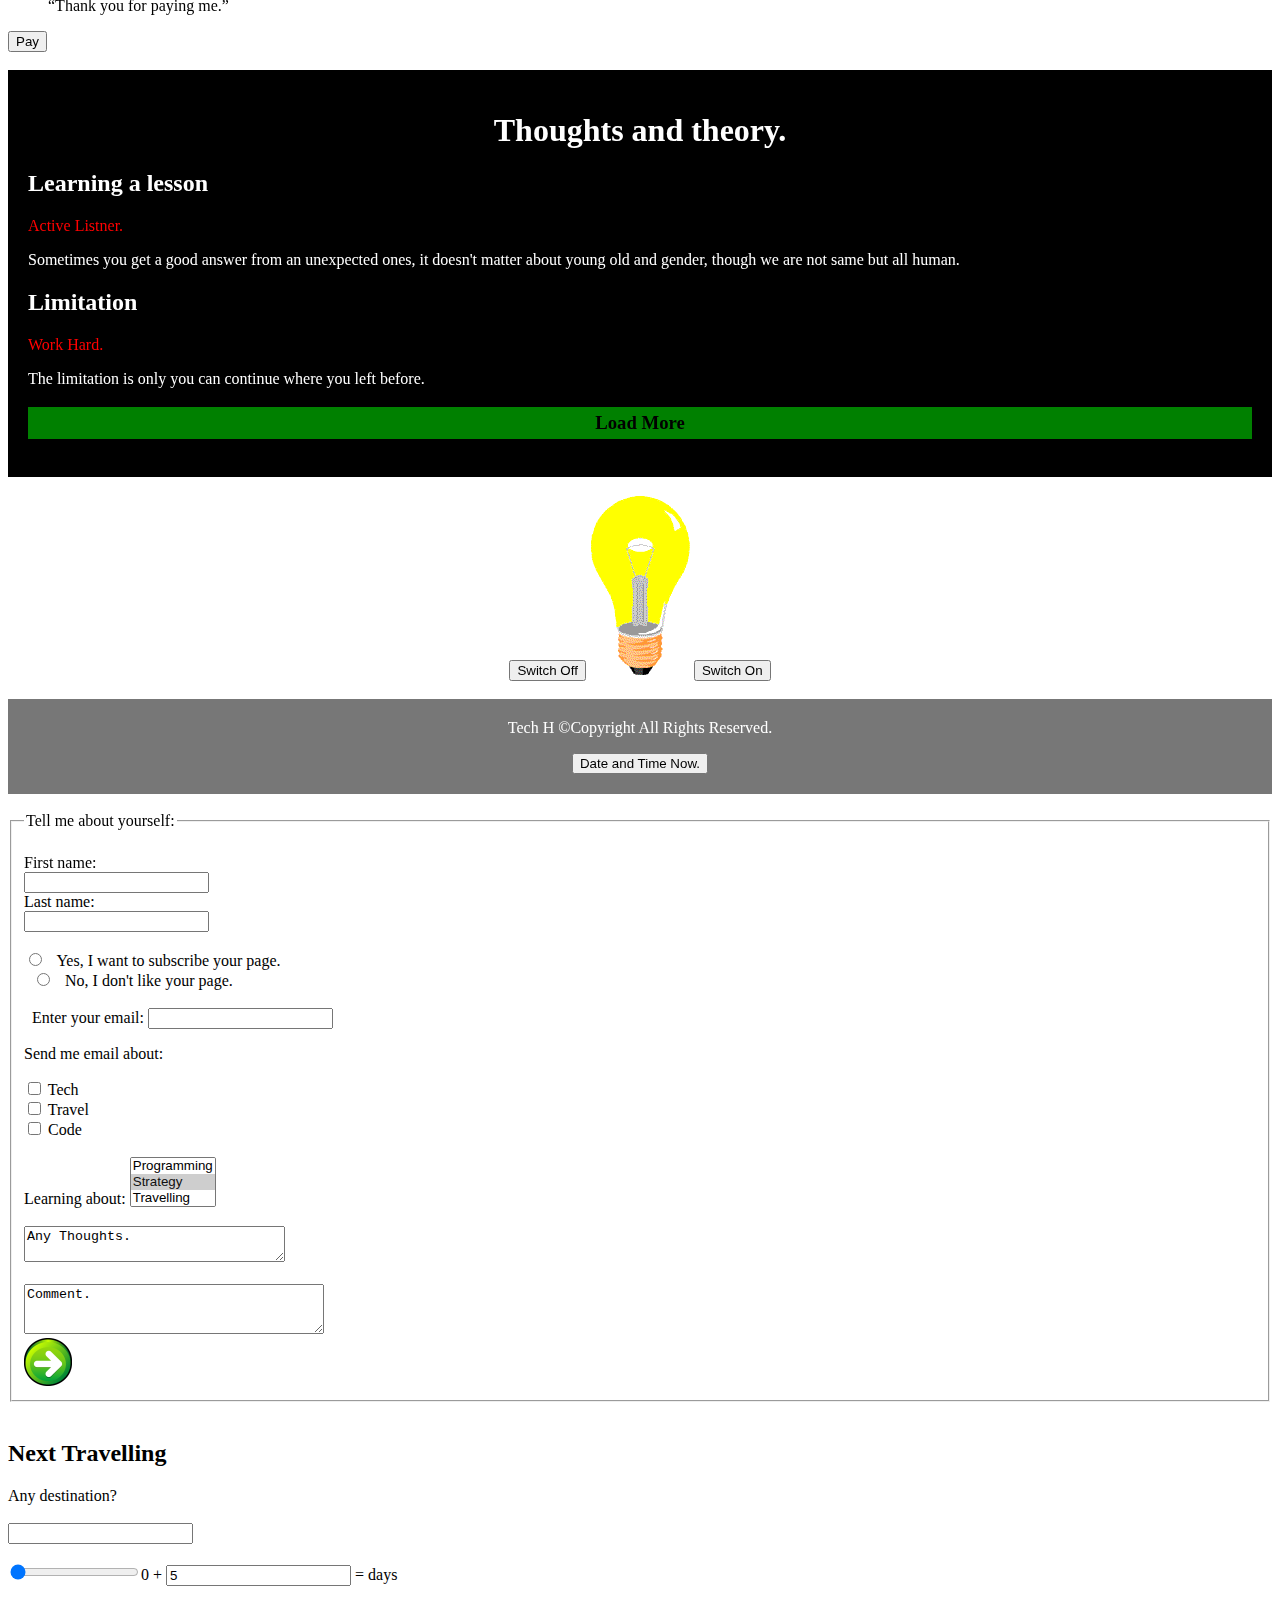
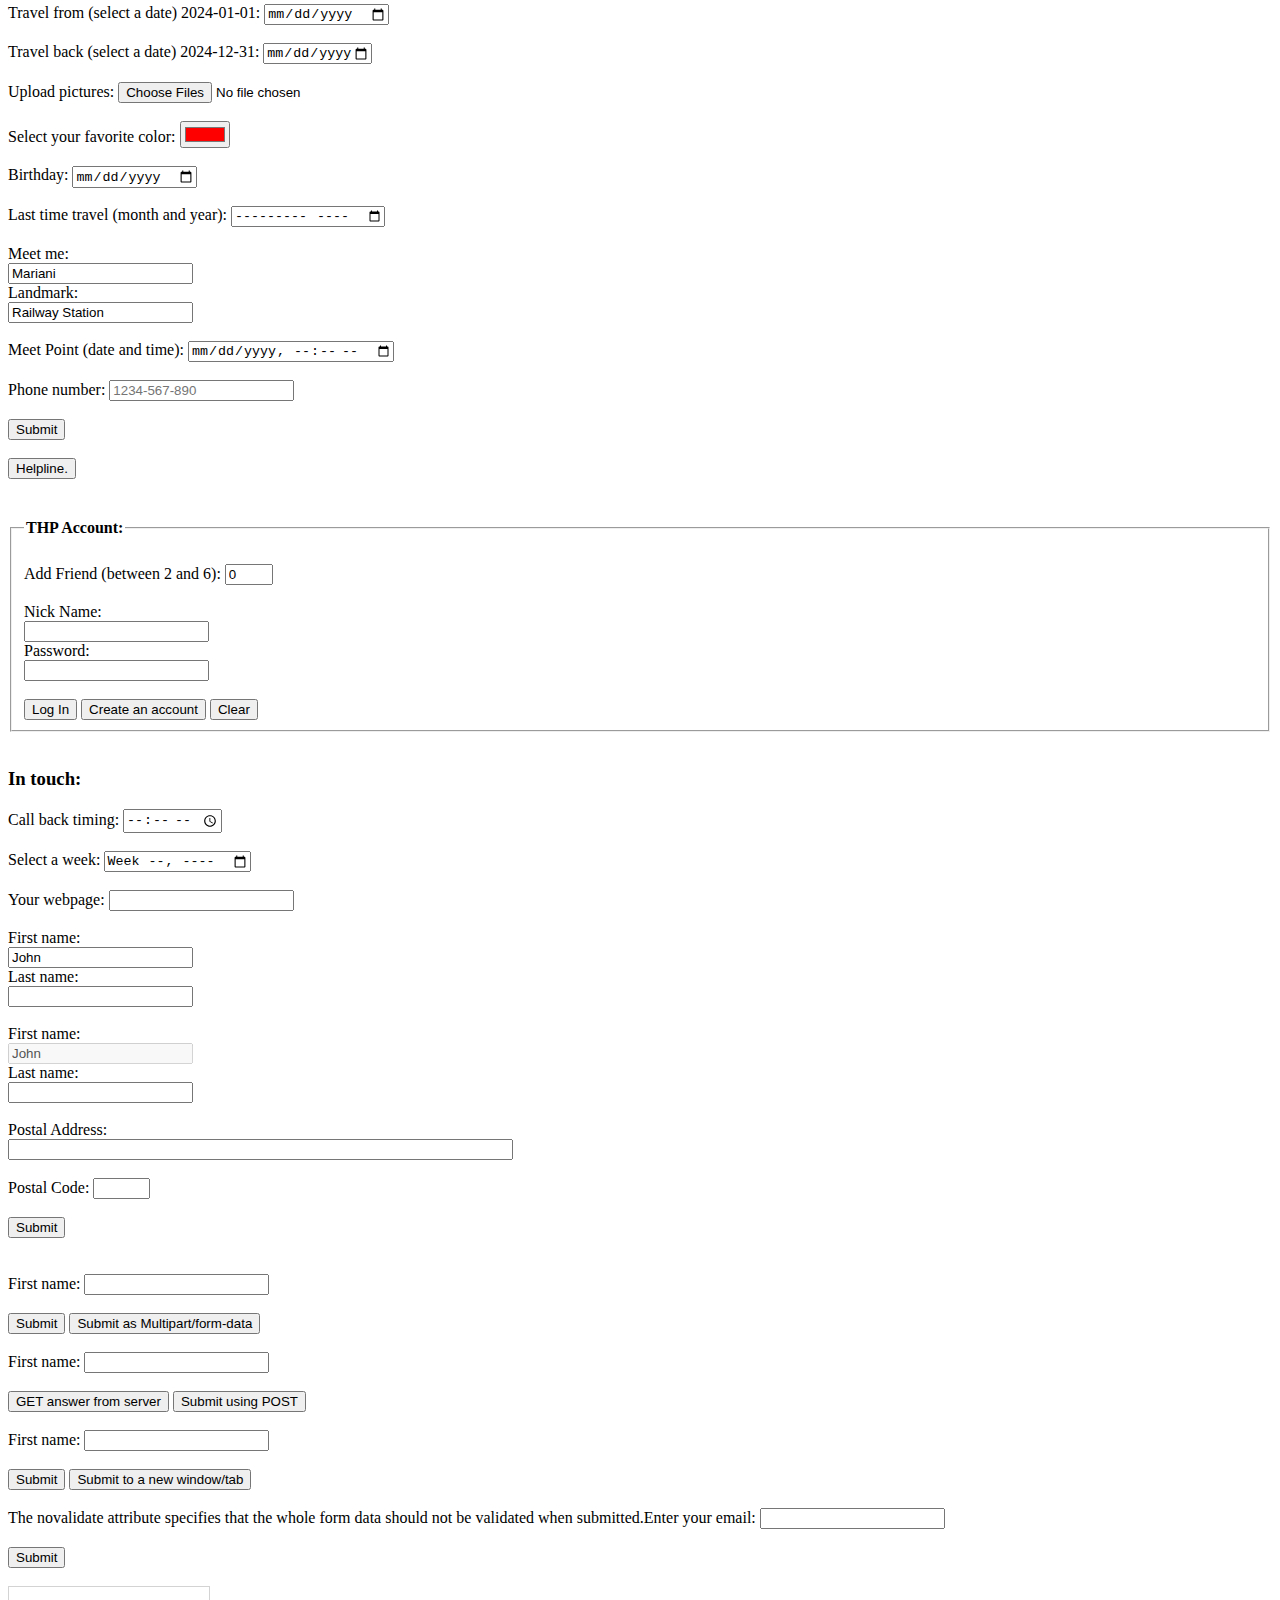
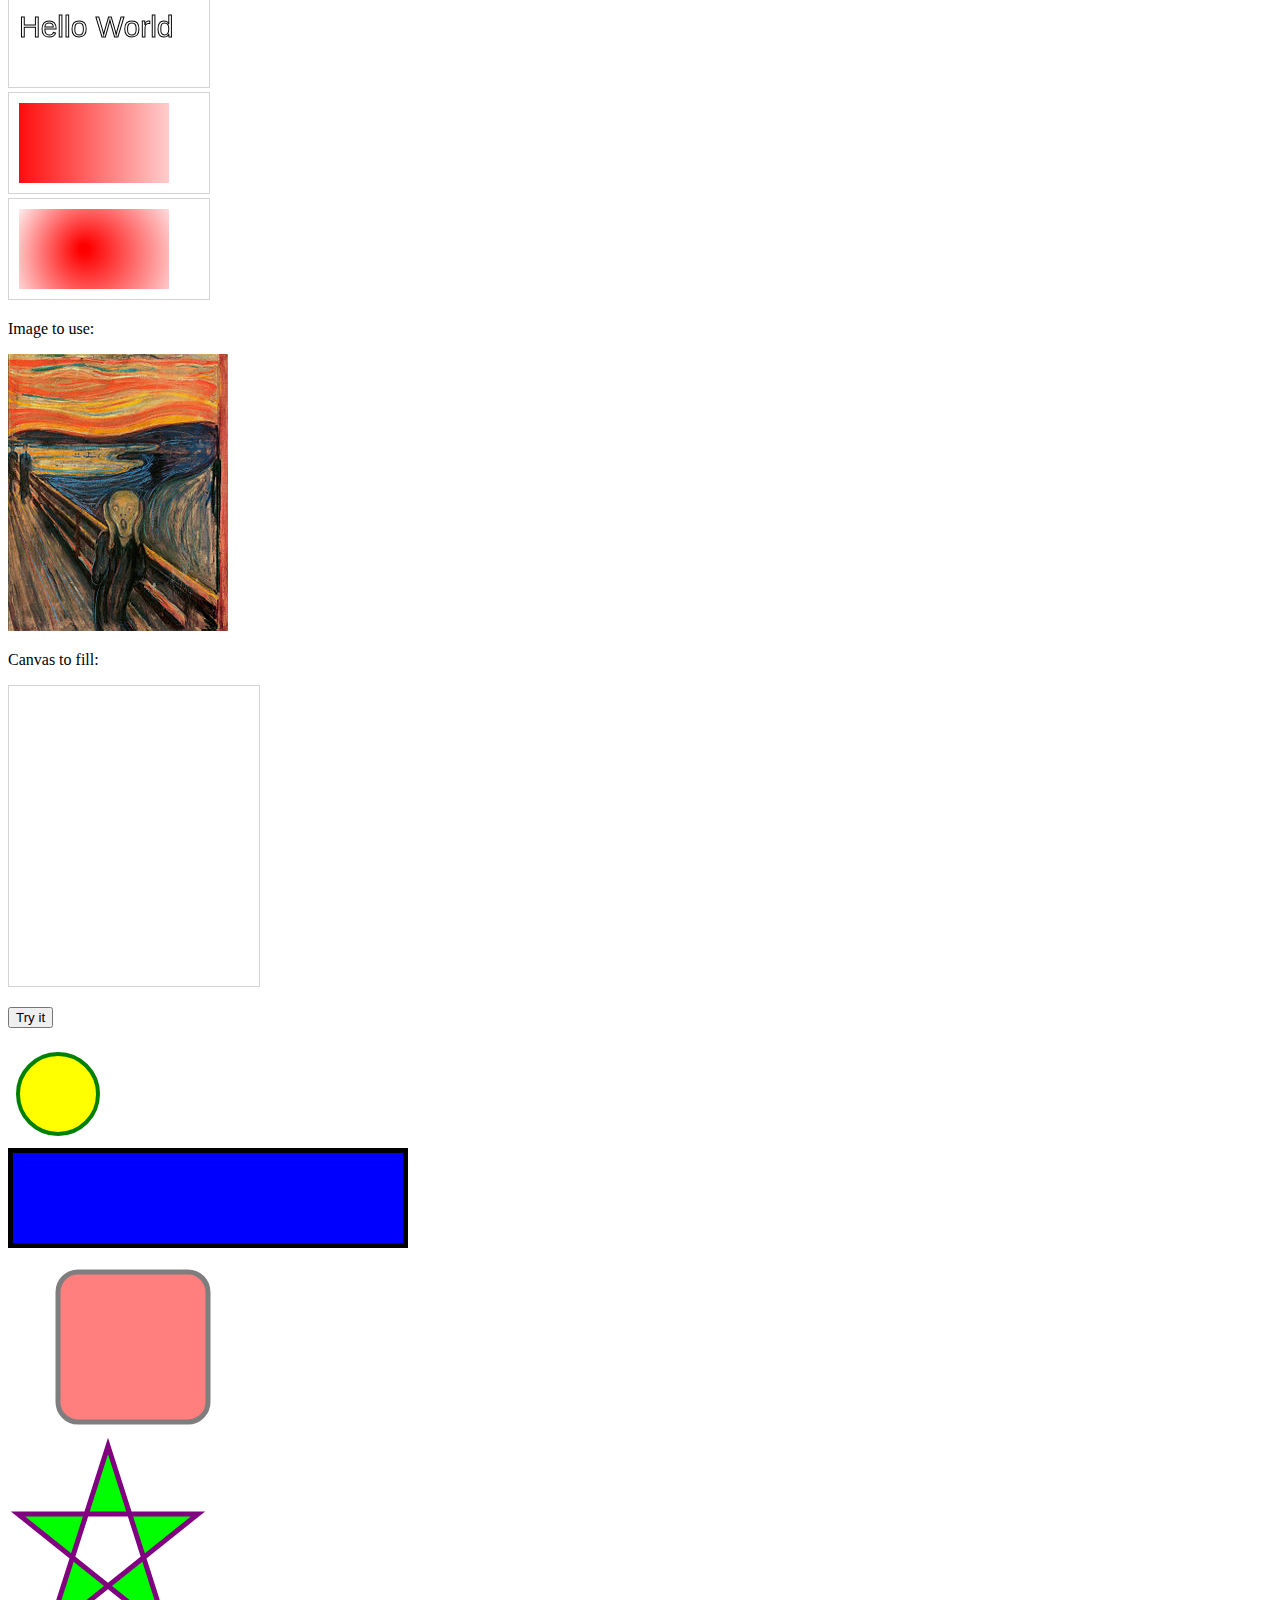
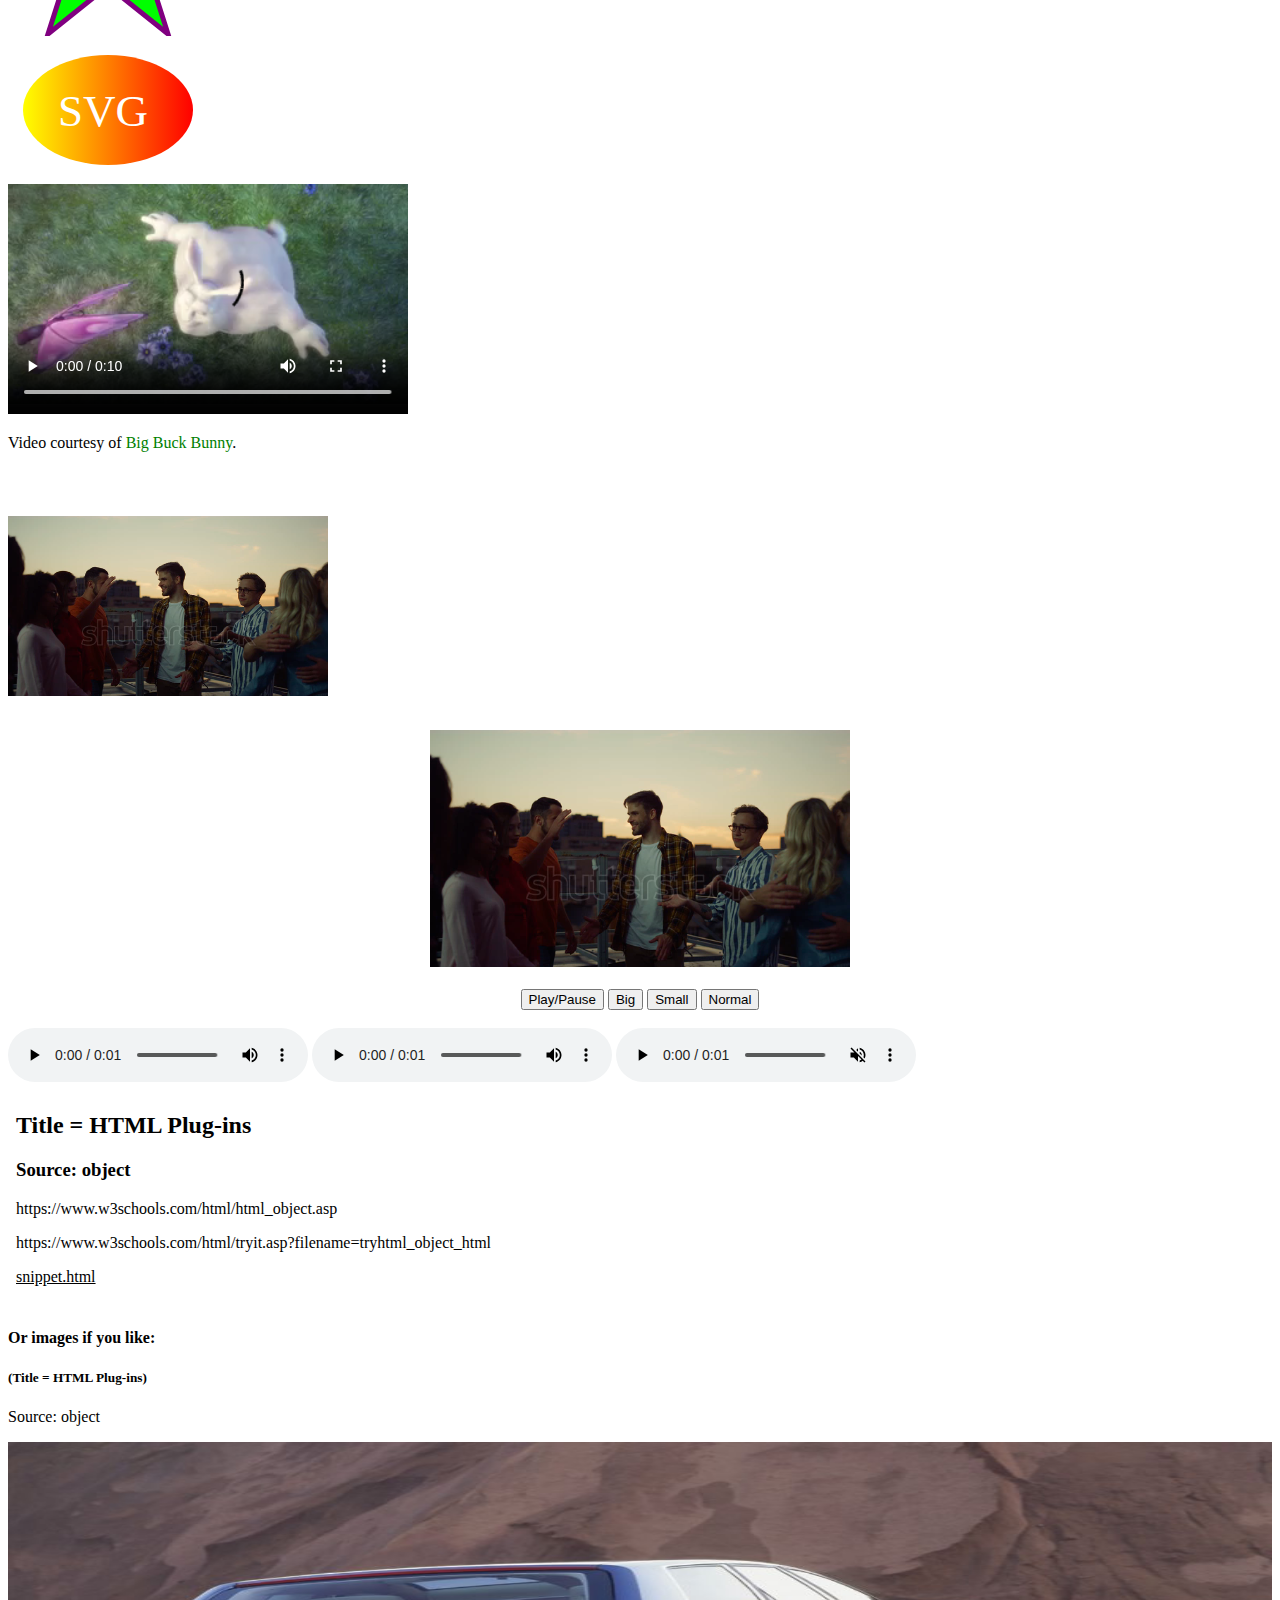
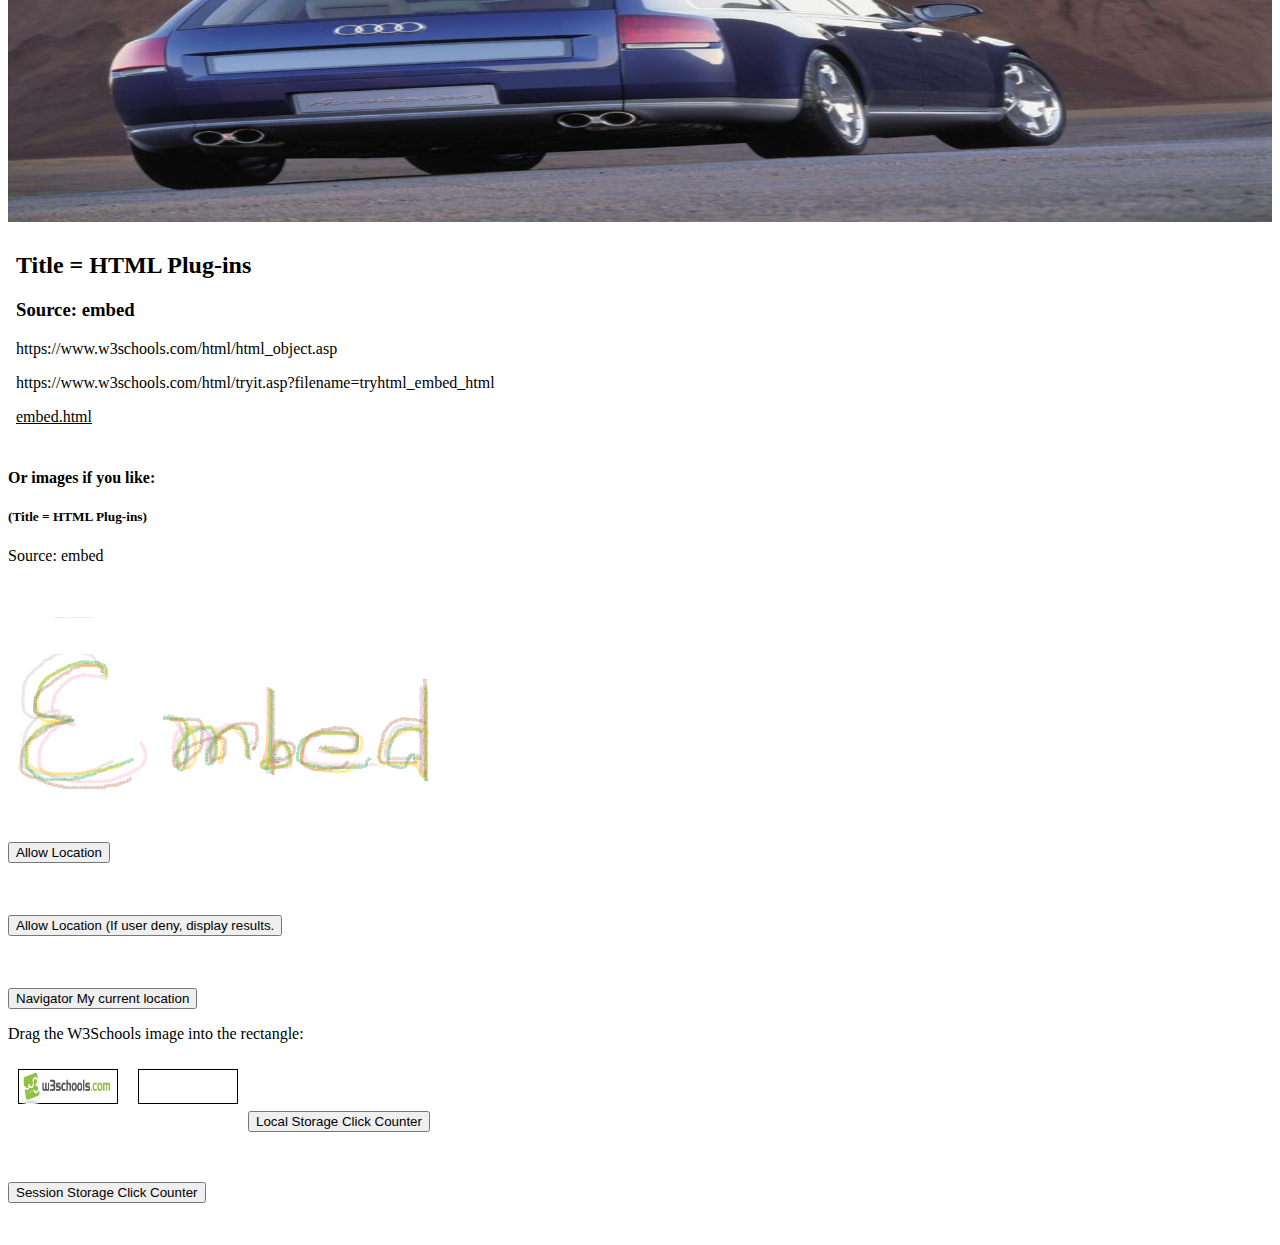
==== commit b12344df: "index.html" ====
--- a/index.html
+++ b/index.html
@@ -30,7 +30,7 @@
 <img src="images/jpeg/services.jpg" alt="Services" style="height: 100%; width: 100%">
 
 <picture>
-  <source media="(min-width: 1050px)" srcset="images/jpeg/desktoptest.jpg">
+  <source media="(min-width: 1050px)" srcset="images/jpeg/mobileviewdzukou3.jpg">
   <source media="(min-width: 650px)" srcset="images/jpeg/tabletviewdzukou5.jpg">
   <source media="(min-width: 465px)" srcset="images/jpeg/mobileviewdzukou3.jpg">
   <img src="images/jpeg/desktop.jpg" alt="Desktop" style="width:auto;">
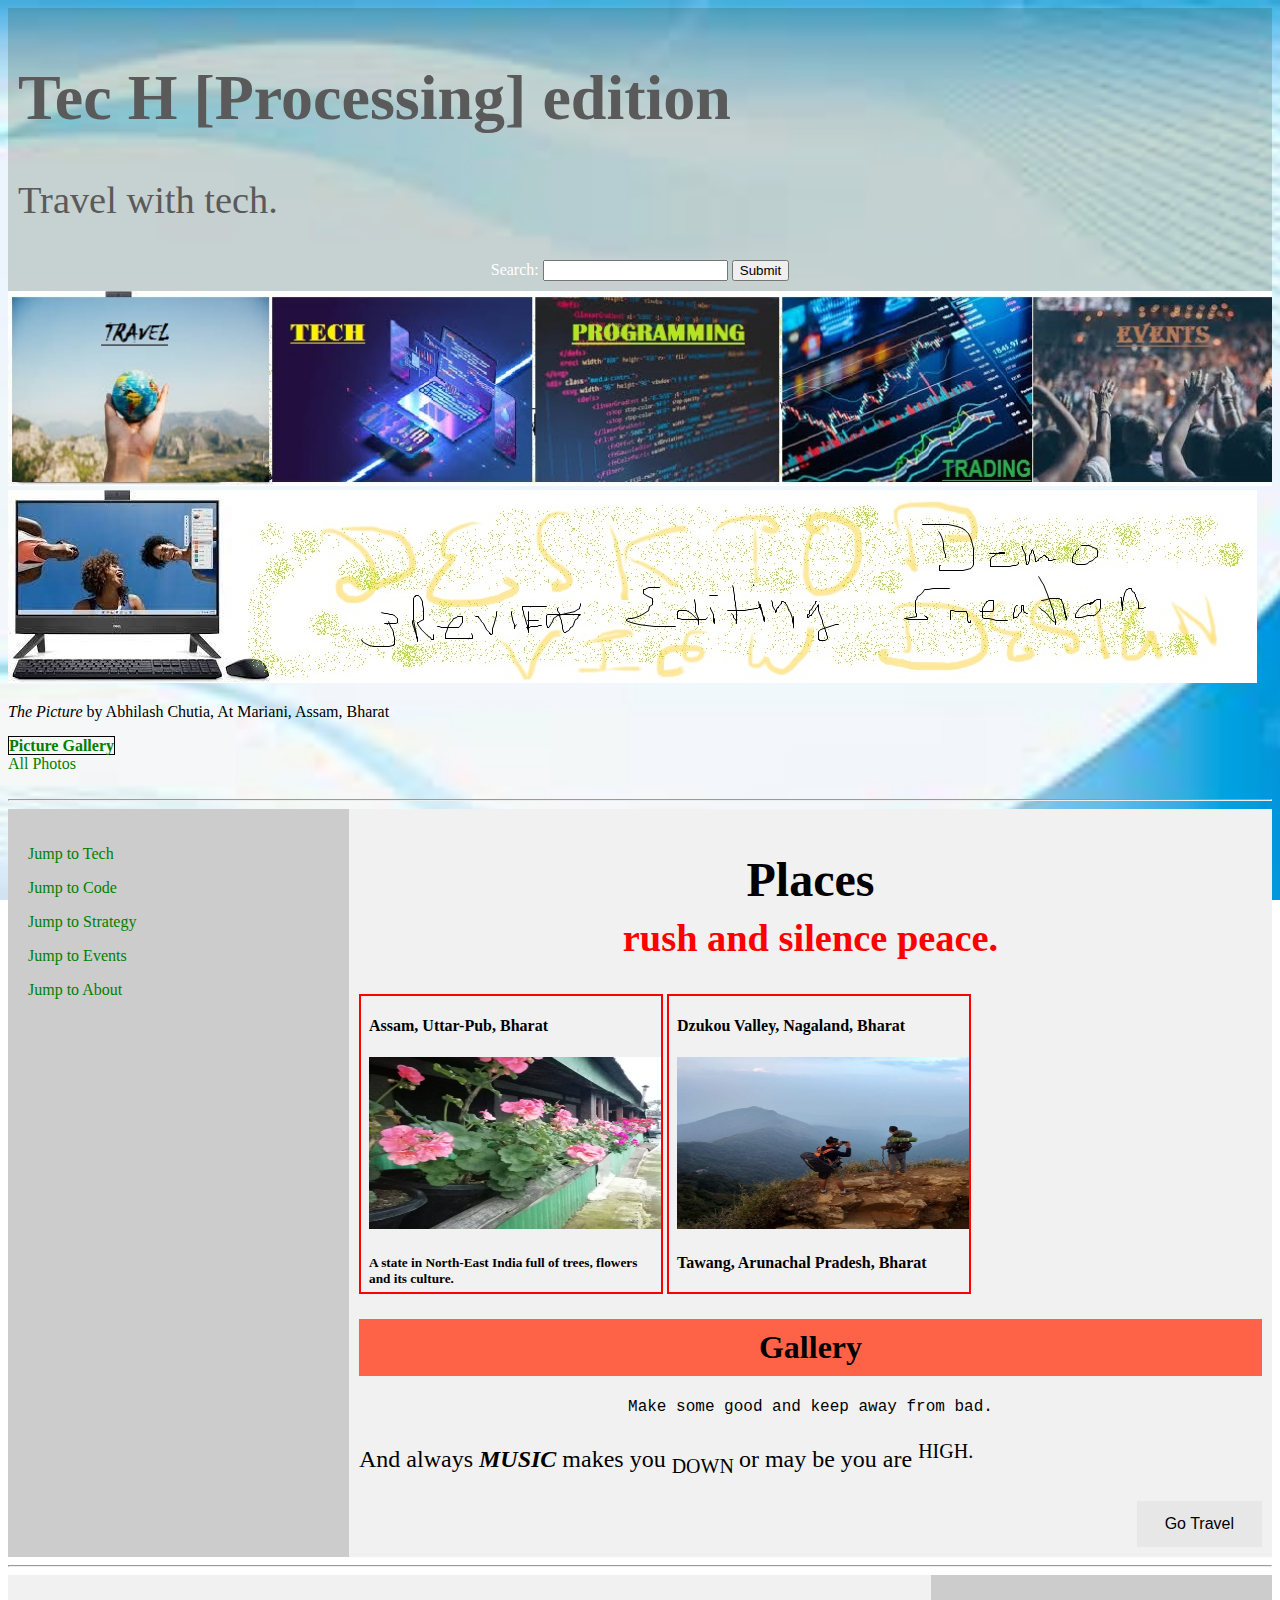
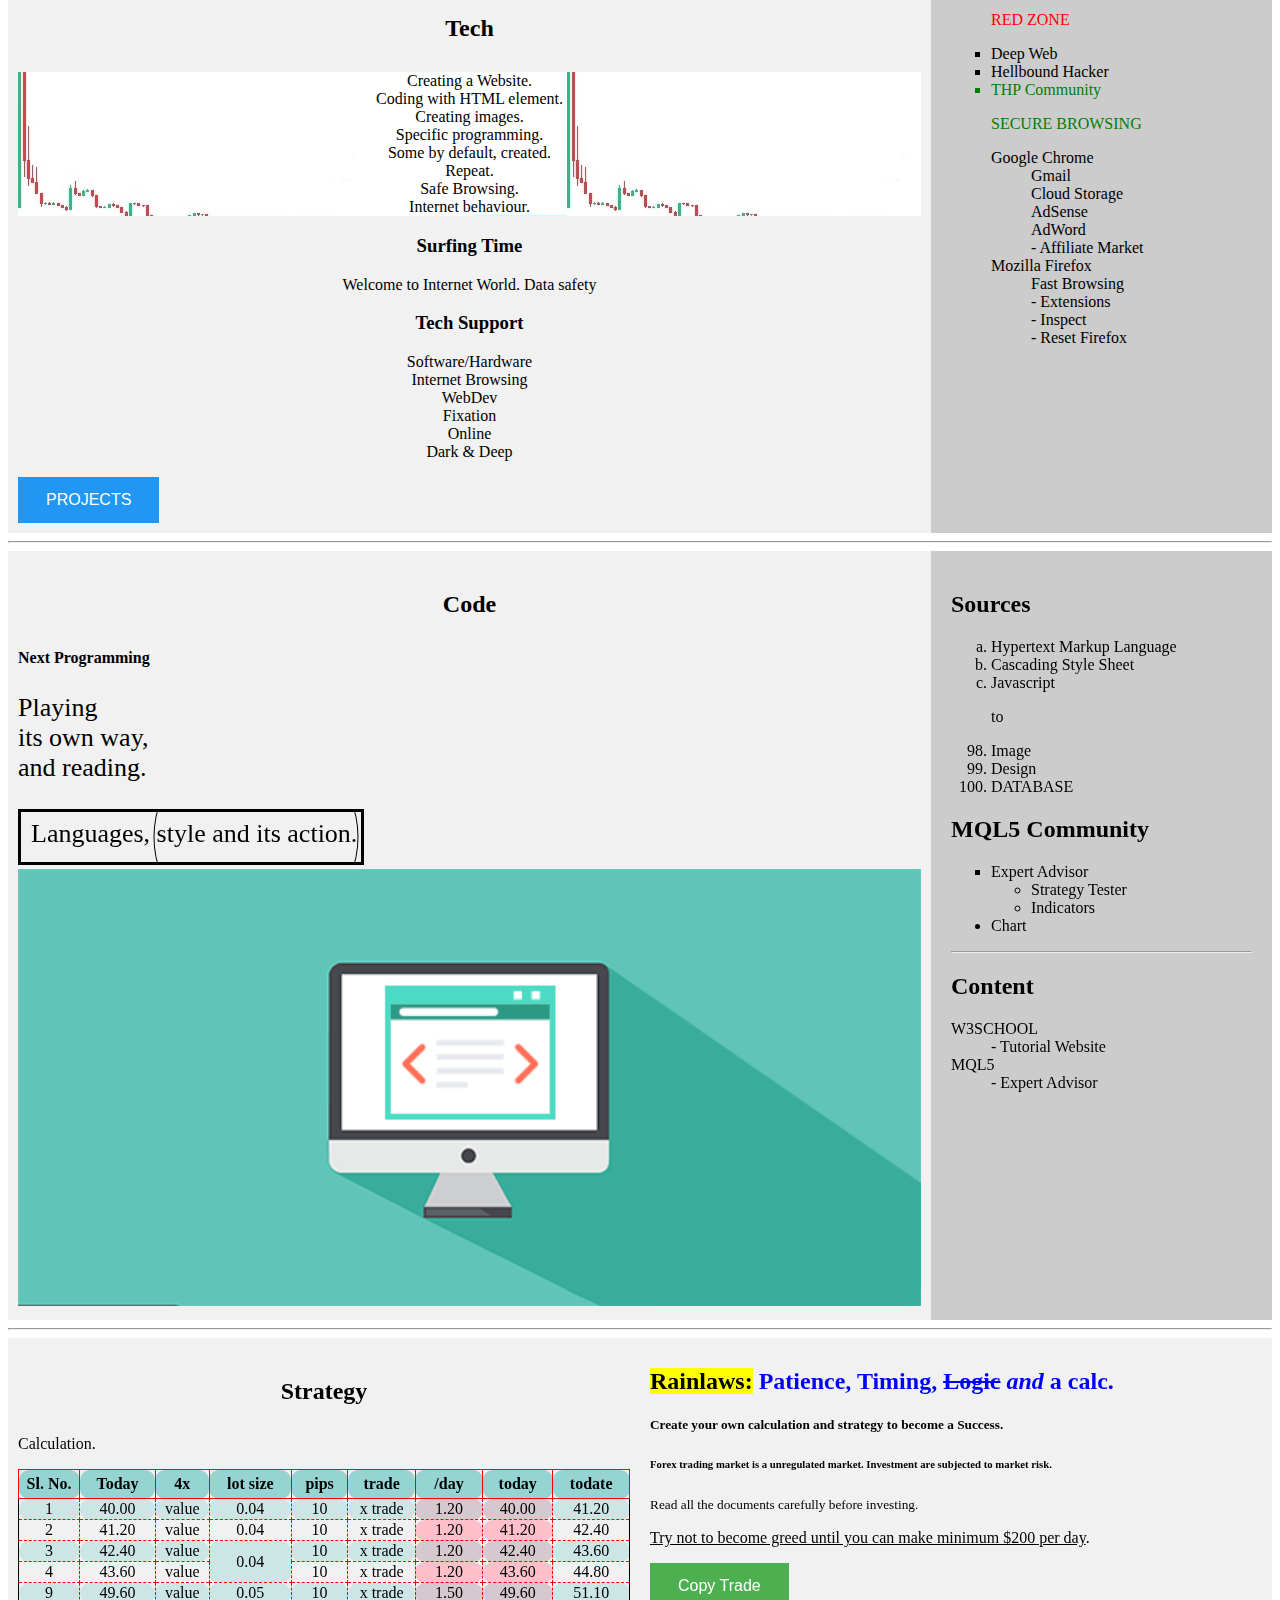
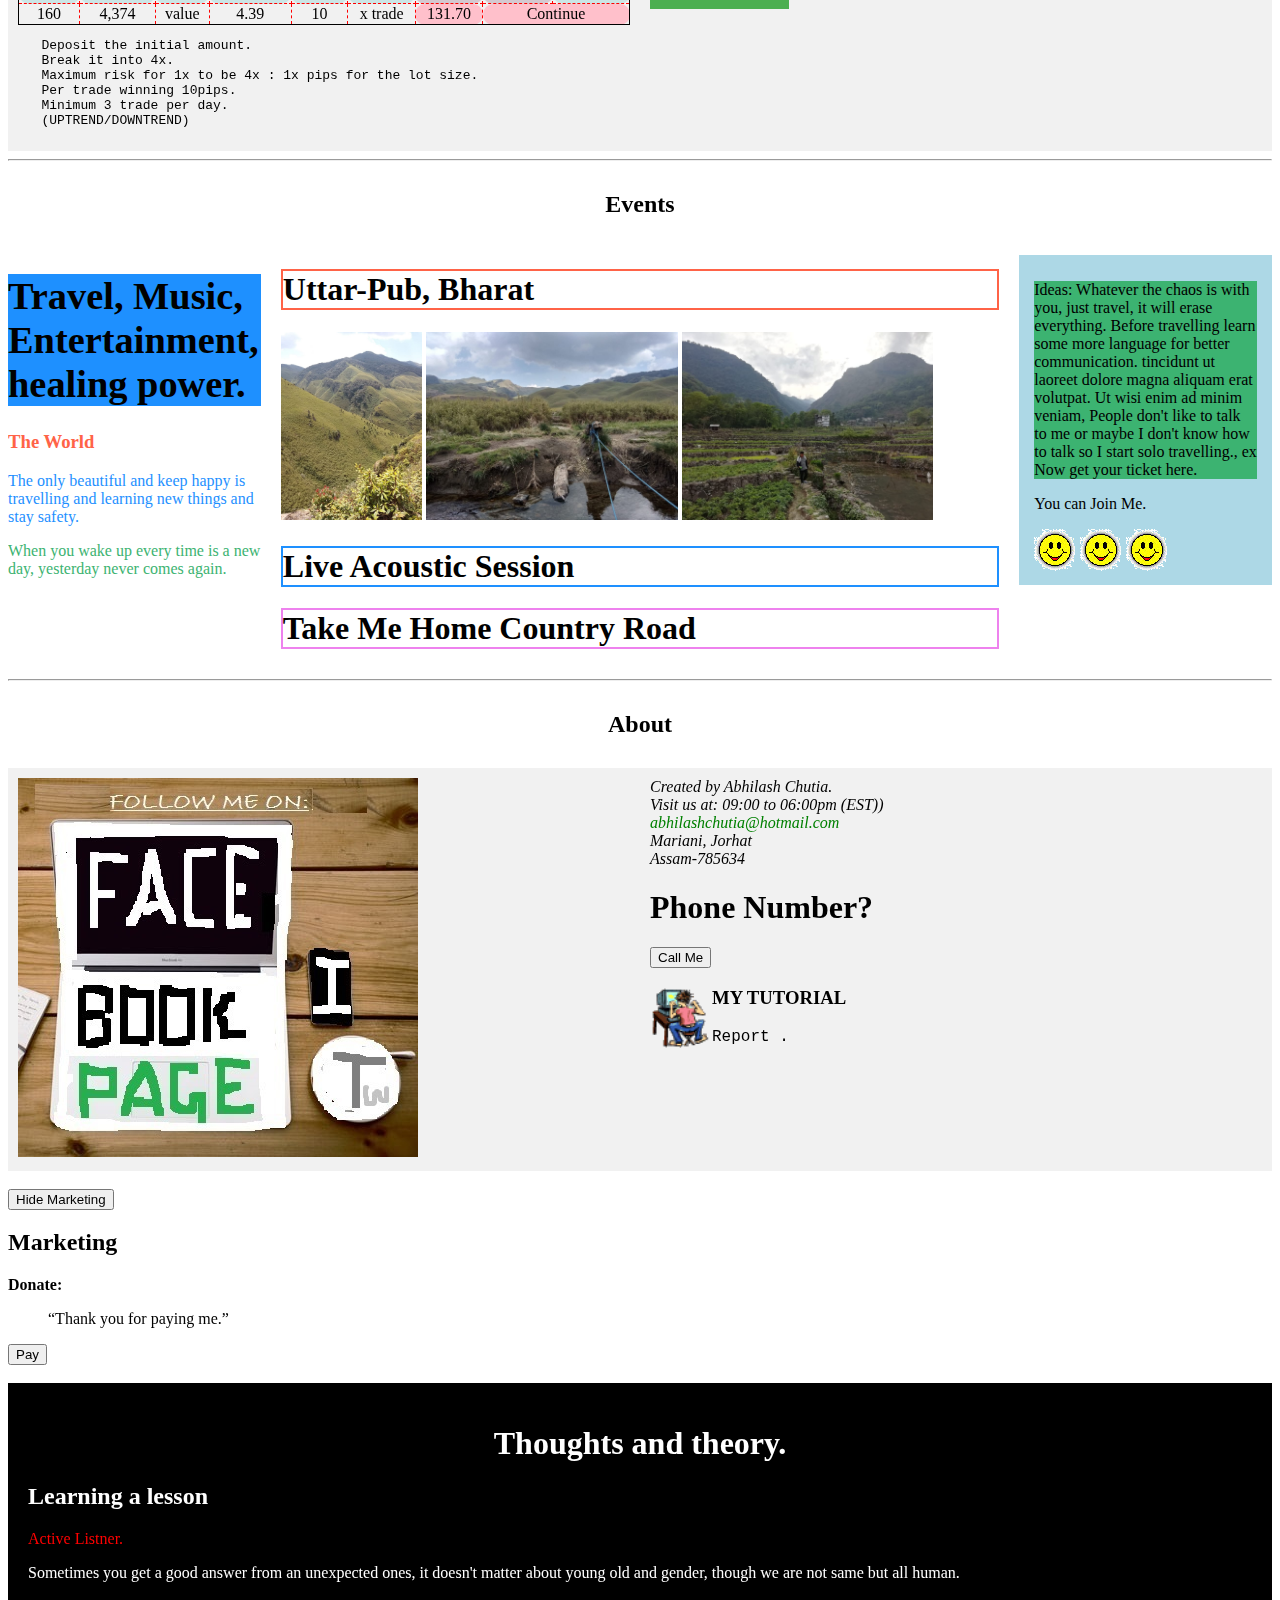
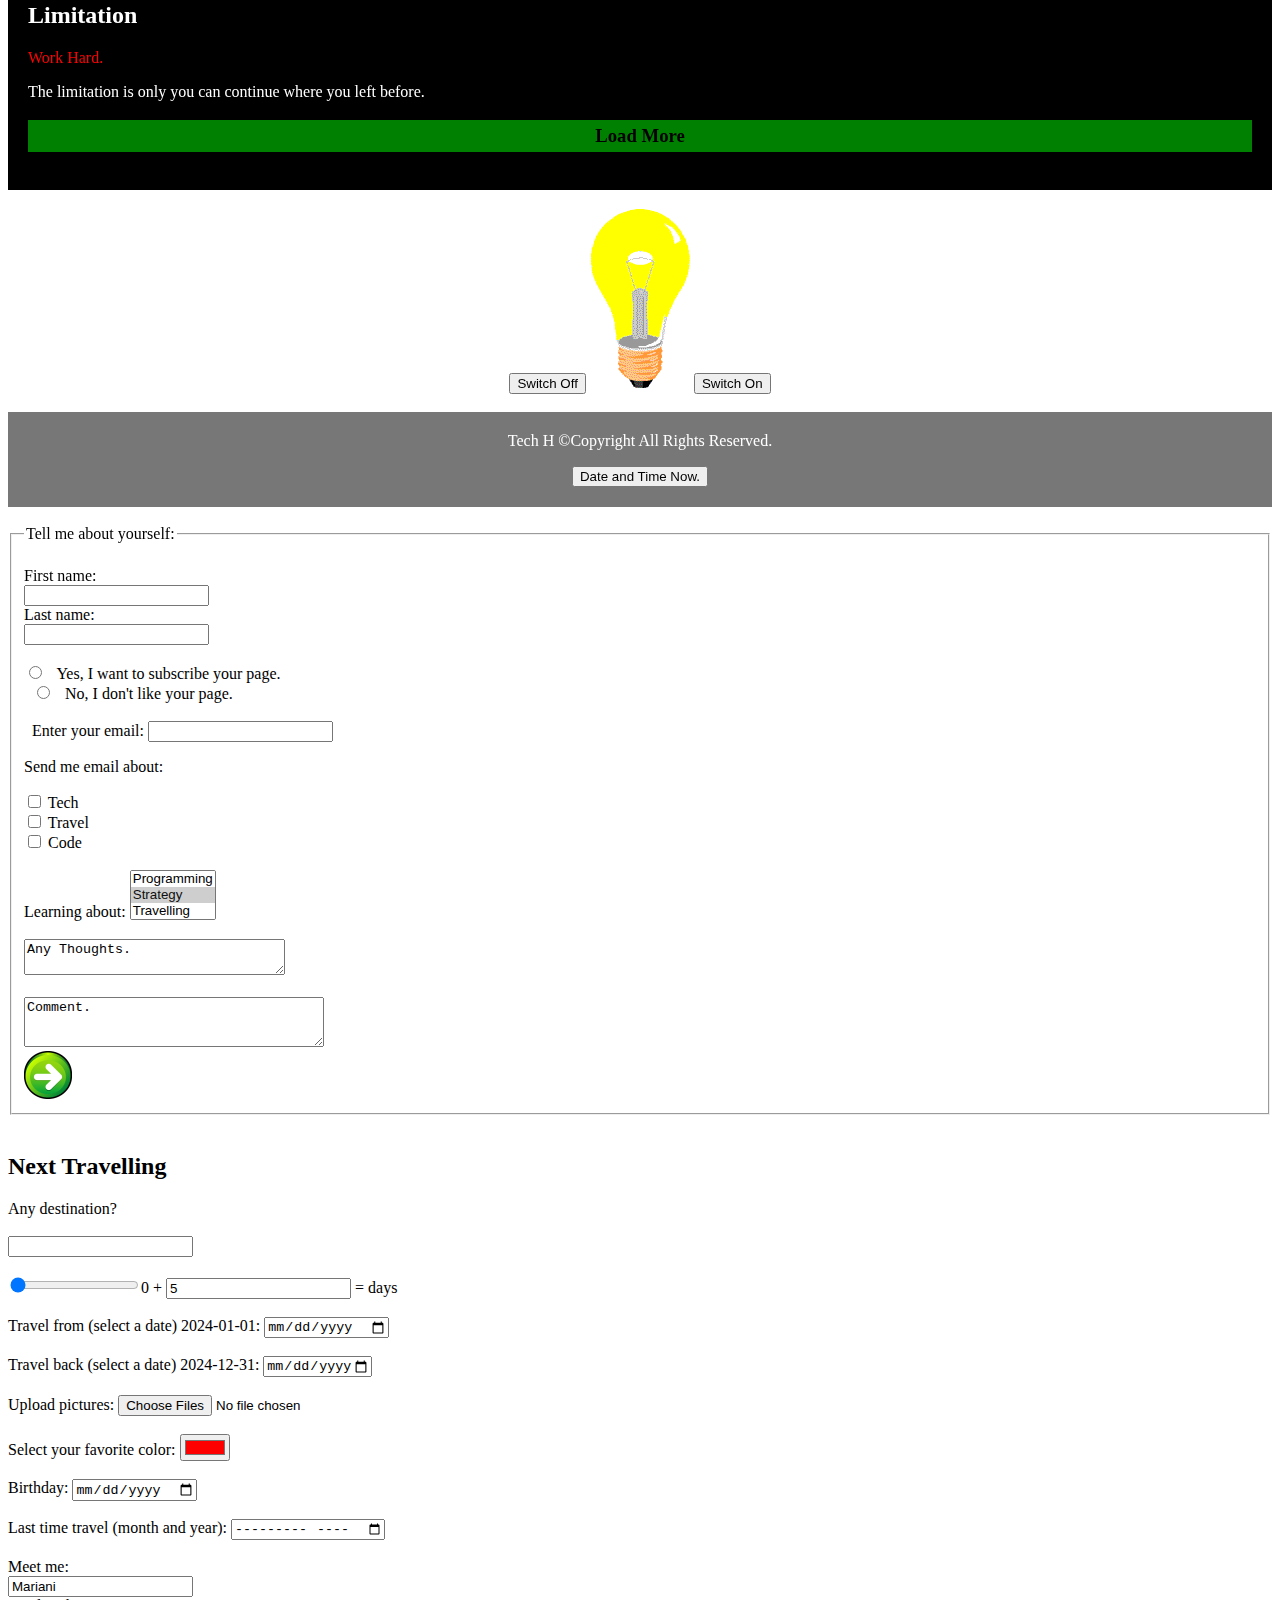
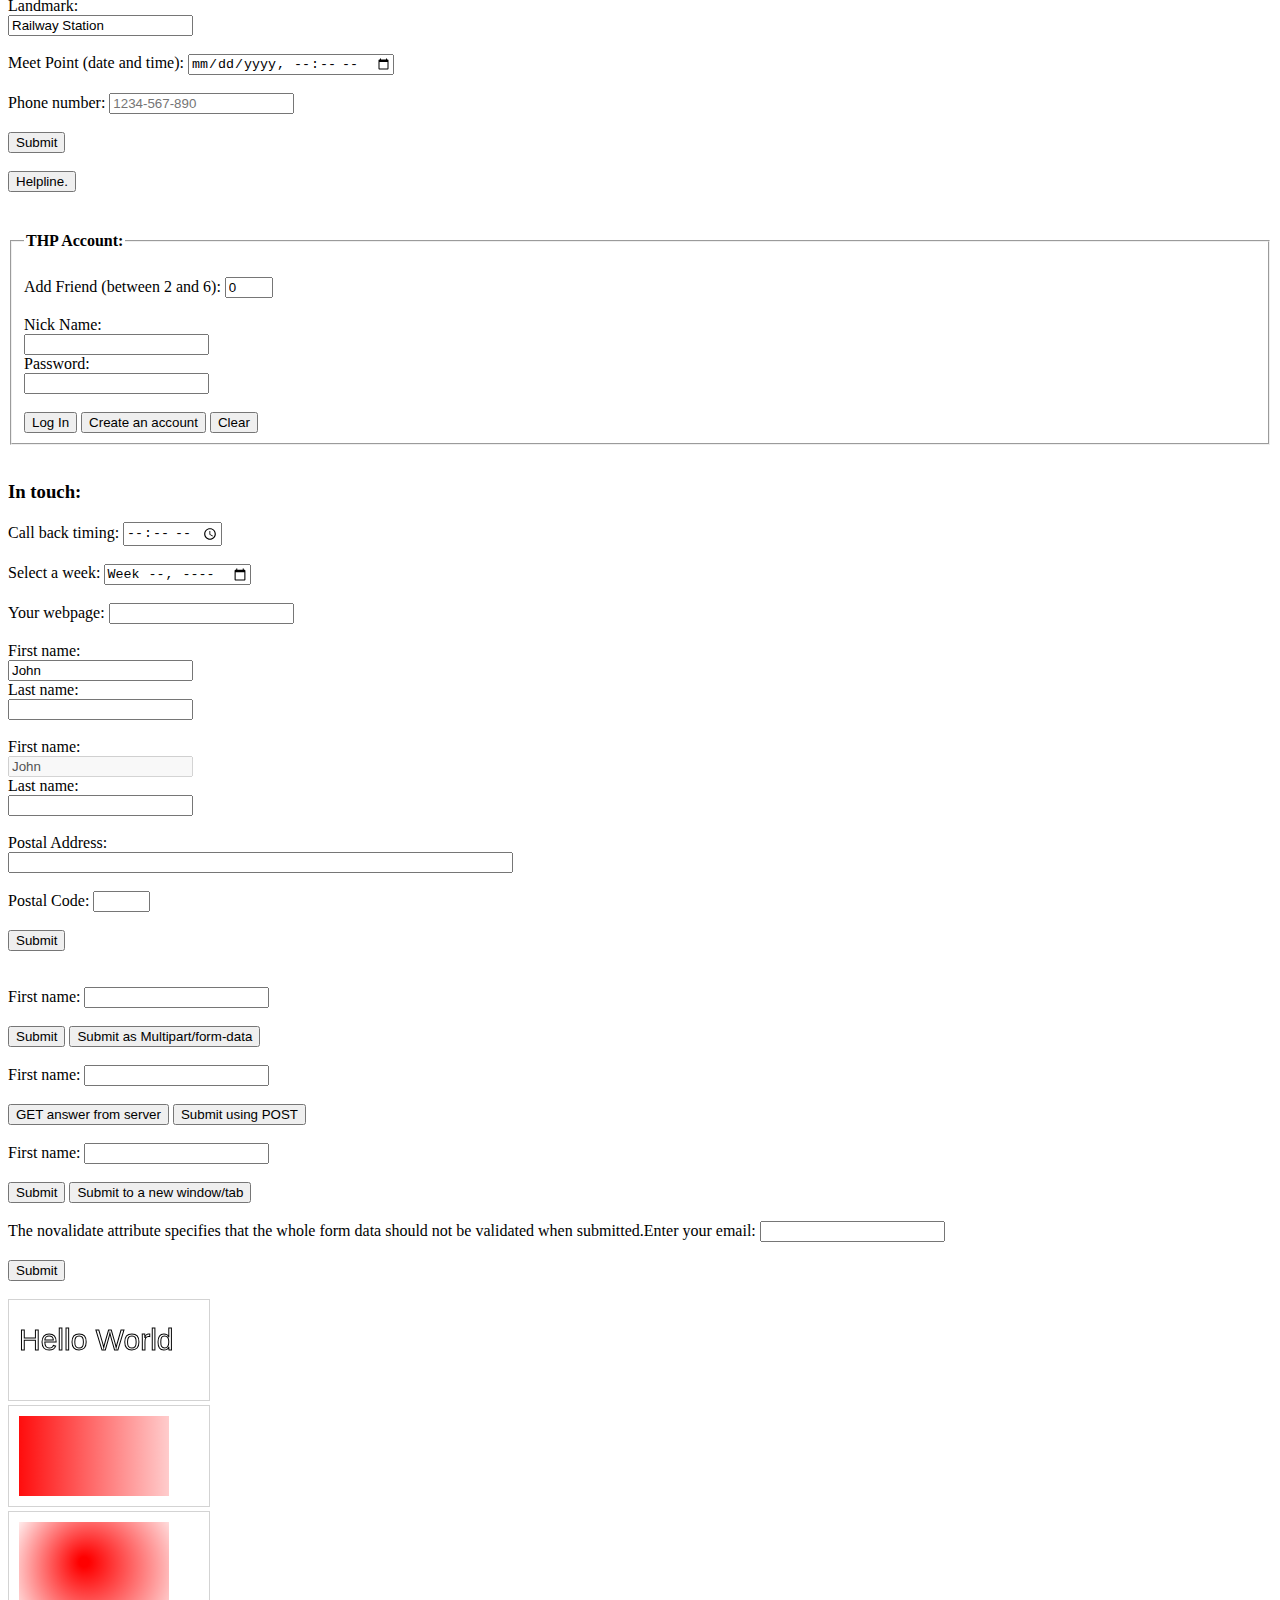
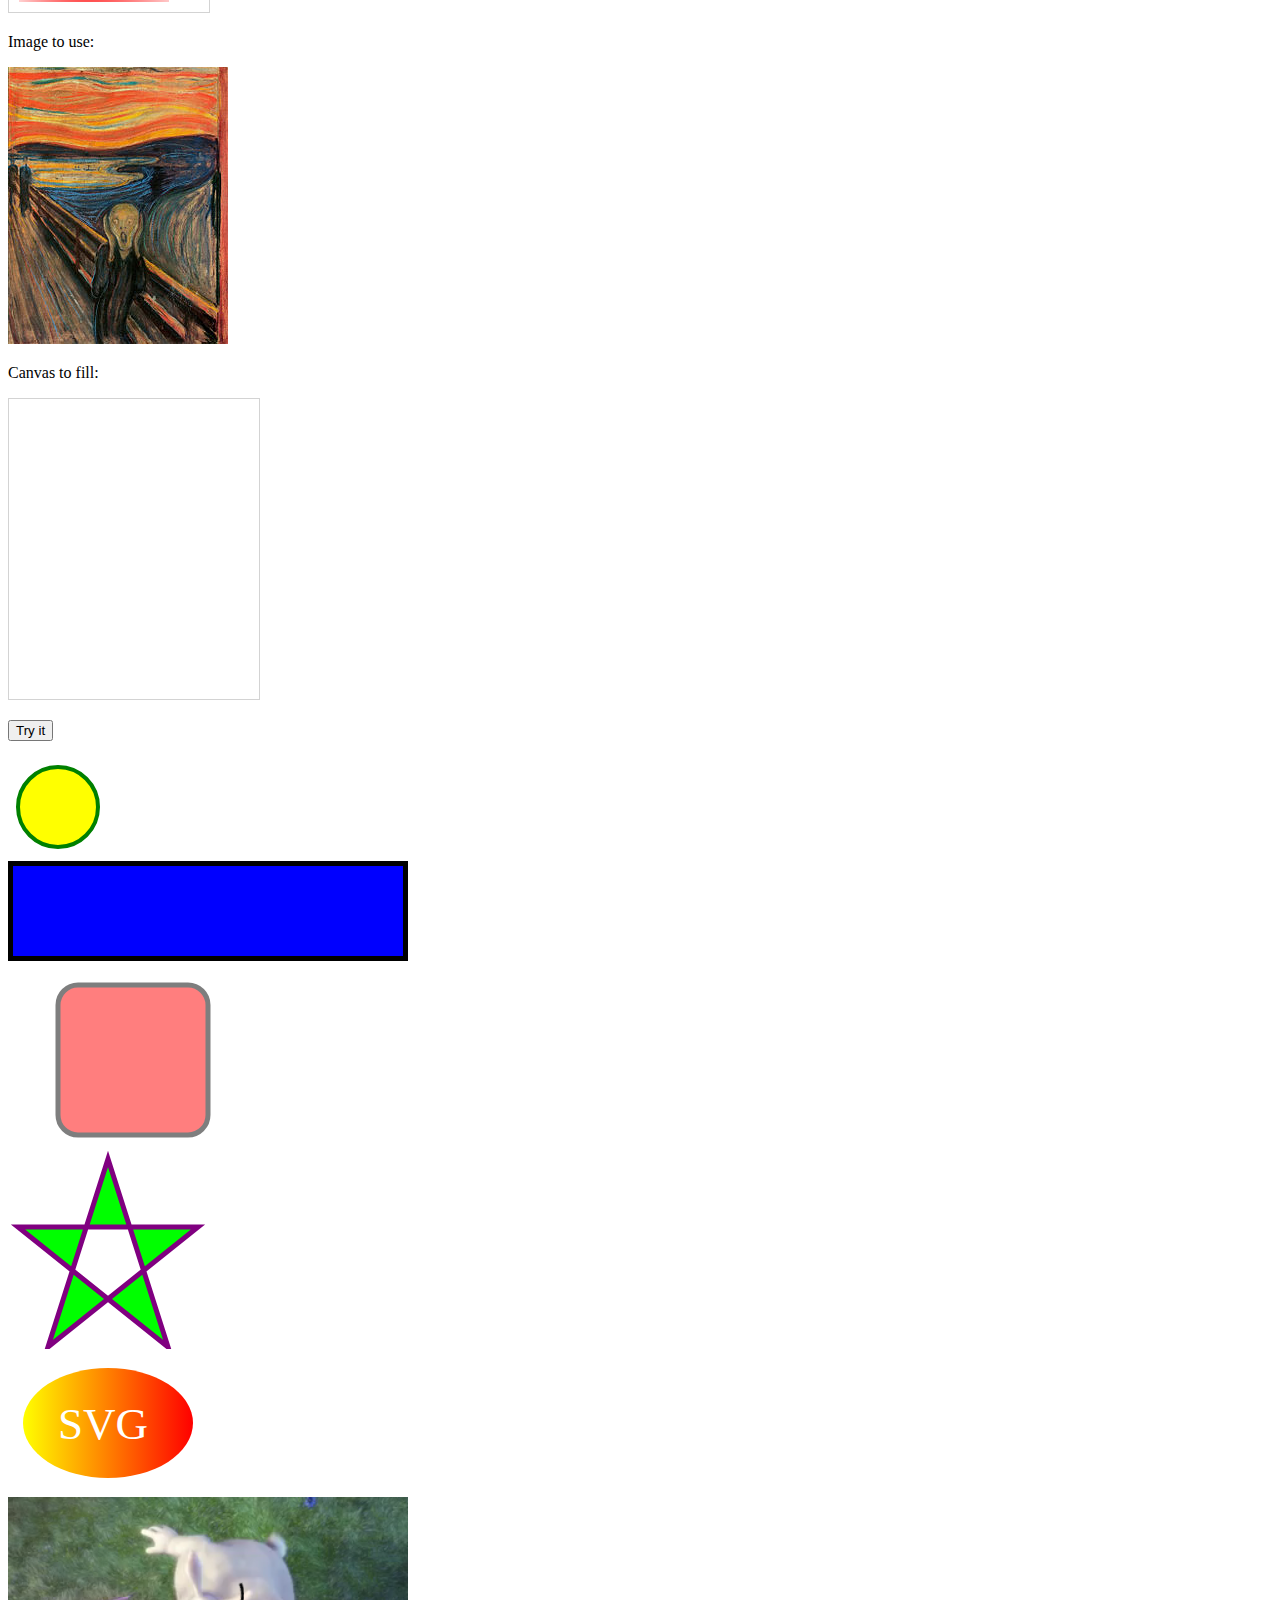
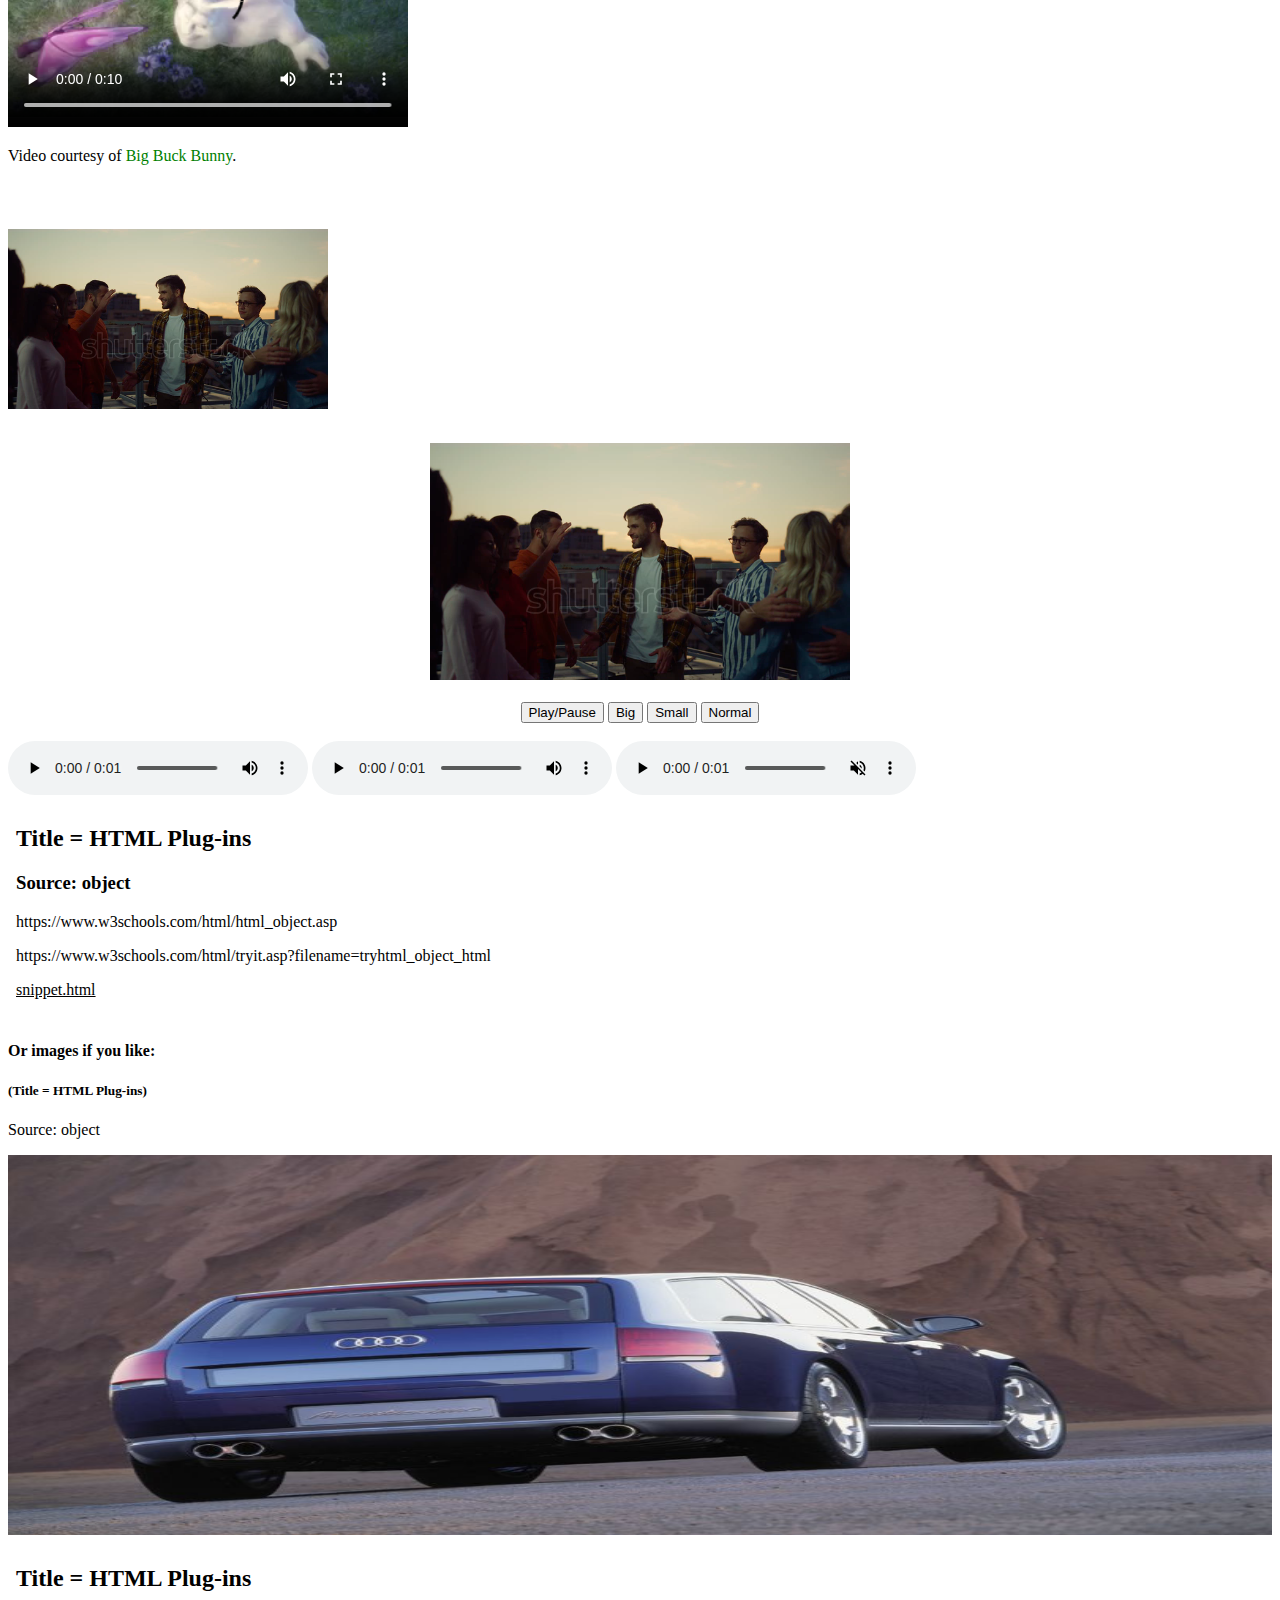
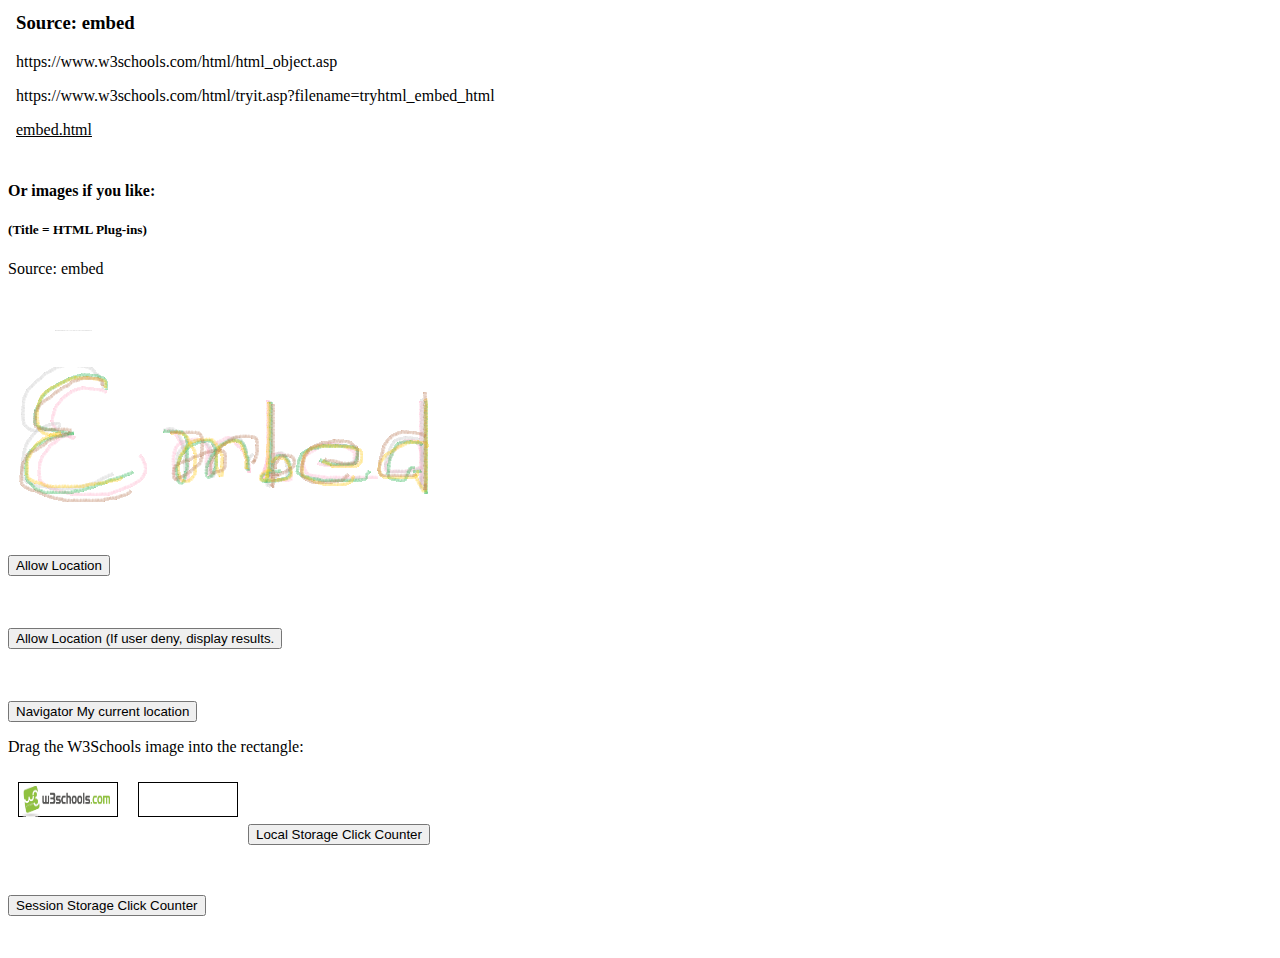
==== commit 39a96bd7: "index.html" ====
--- a/index.html
+++ b/index.html
@@ -30,10 +30,10 @@
 <img src="images/jpeg/services.jpg" alt="Services" style="height: 100%; width: 100%">
 
 <picture>
-  <source media="(min-width: 1050px)" srcset="images/jpeg/mobileviewdzukou3.jpg">
+  <source media="(min-width: 1050px)" srcset="images/jpeg/desktoptest.jpg">
   <source media="(min-width: 650px)" srcset="images/jpeg/tabletviewdzukou5.jpg">
   <source media="(min-width: 465px)" srcset="images/jpeg/mobileviewdzukou3.jpg">
-  <img src="images/jpeg/desktop.jpg" alt="Desktop" style="width:auto;">
+  <img src="images/jpeg/mobileviewdzukou3.jpg" alt="Desktop" style="width:auto;">
 </picture>
 
 
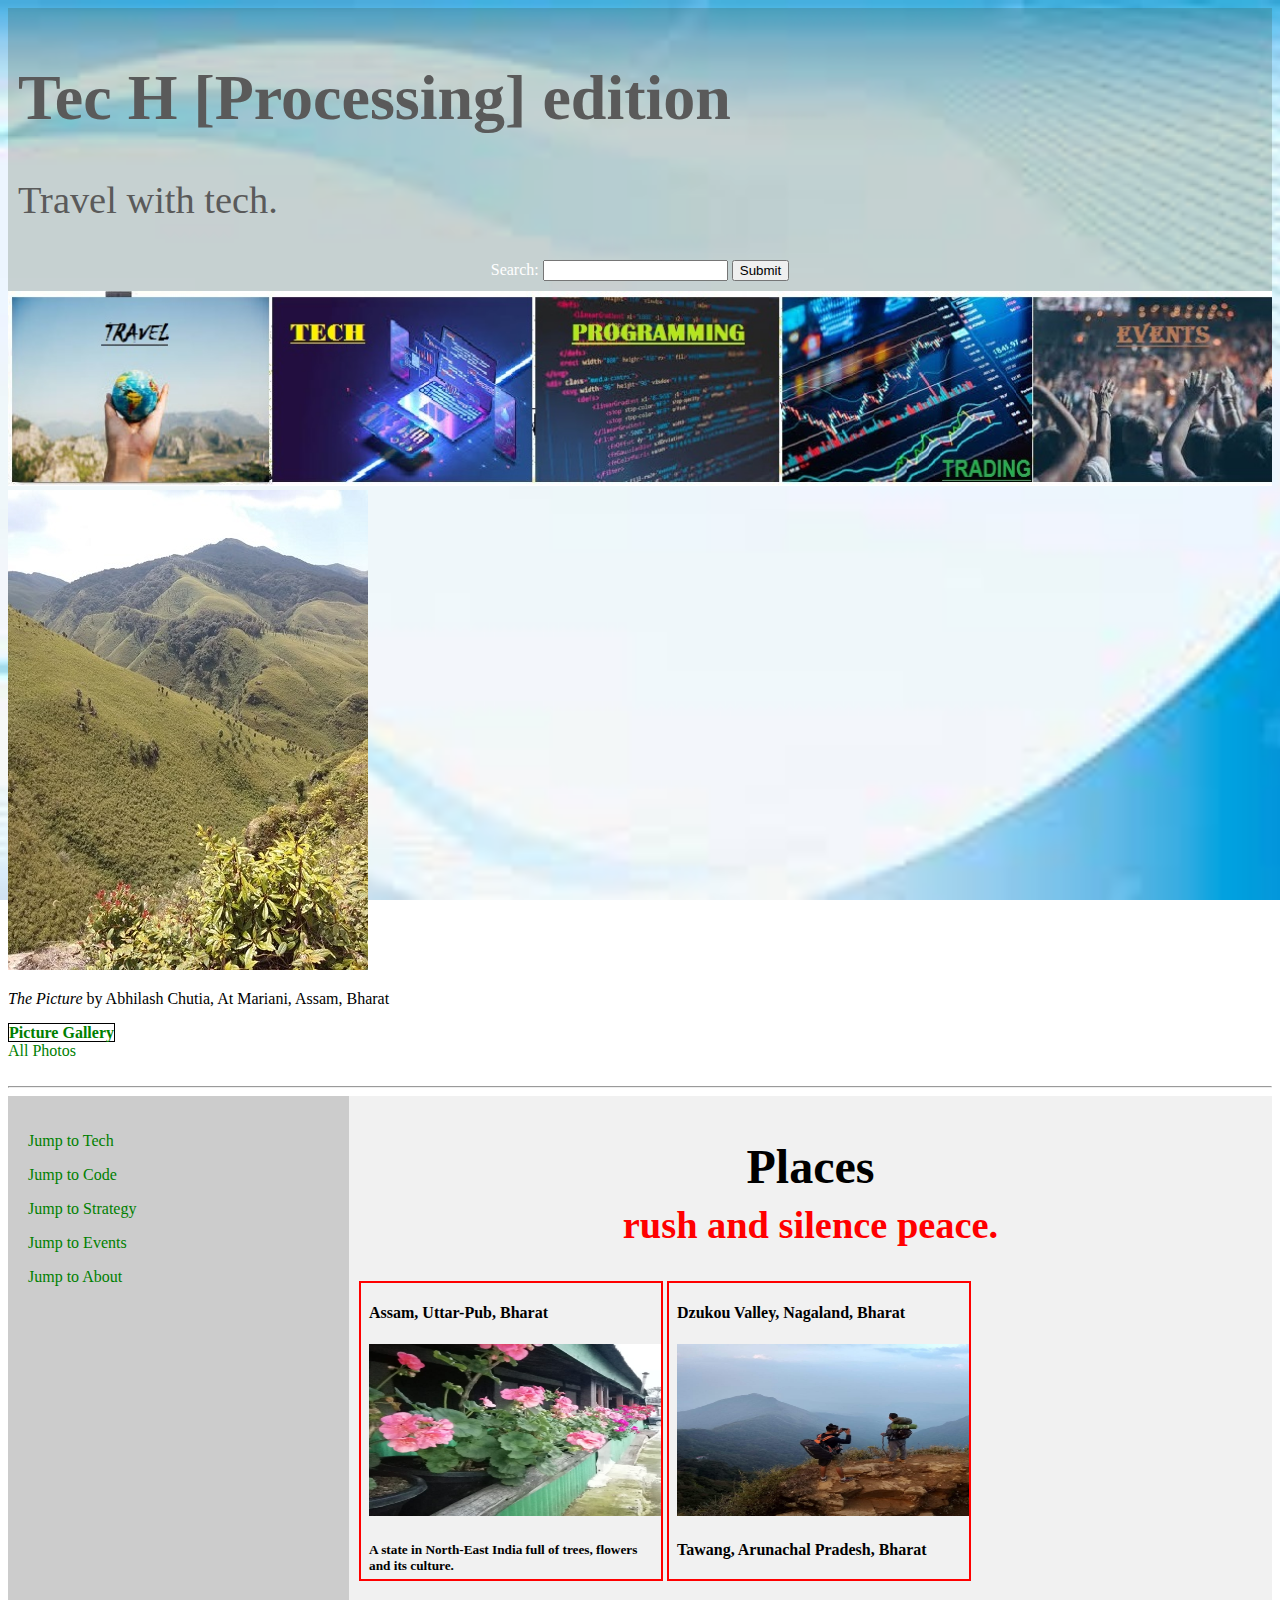
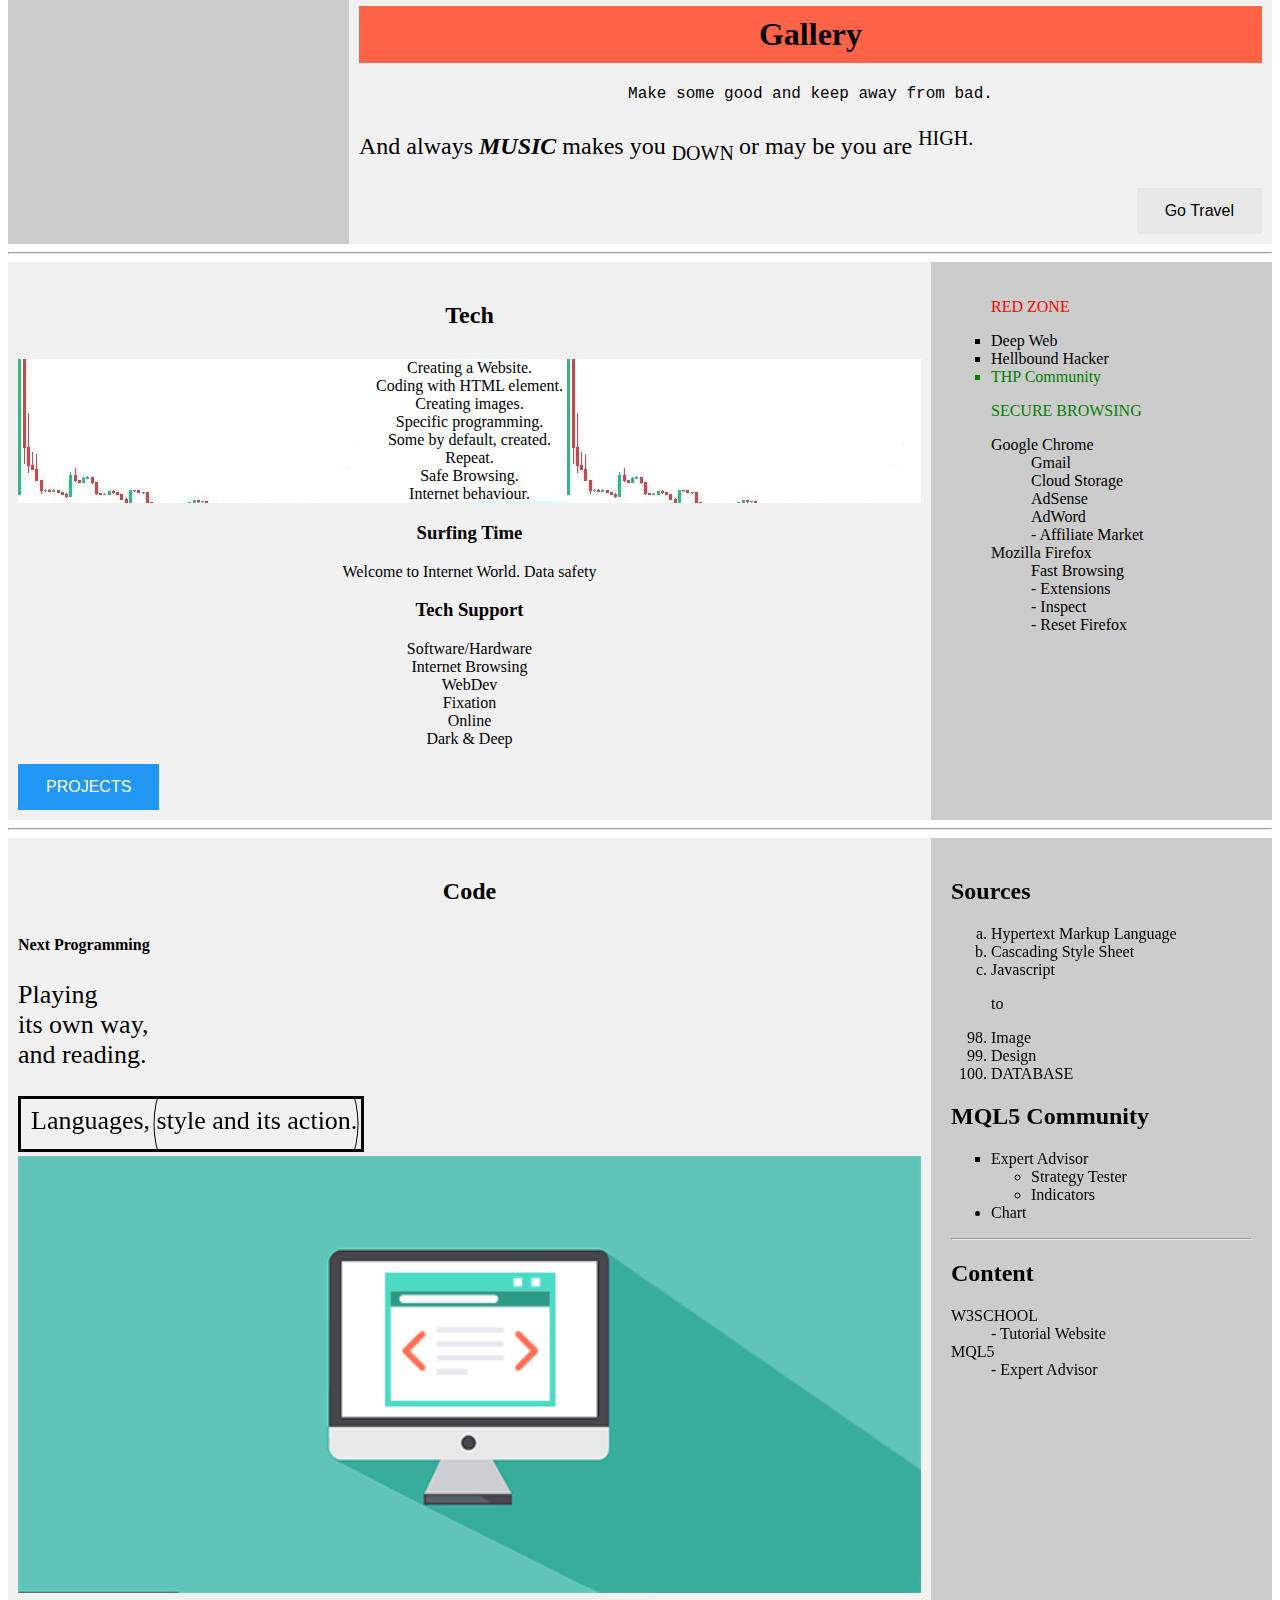
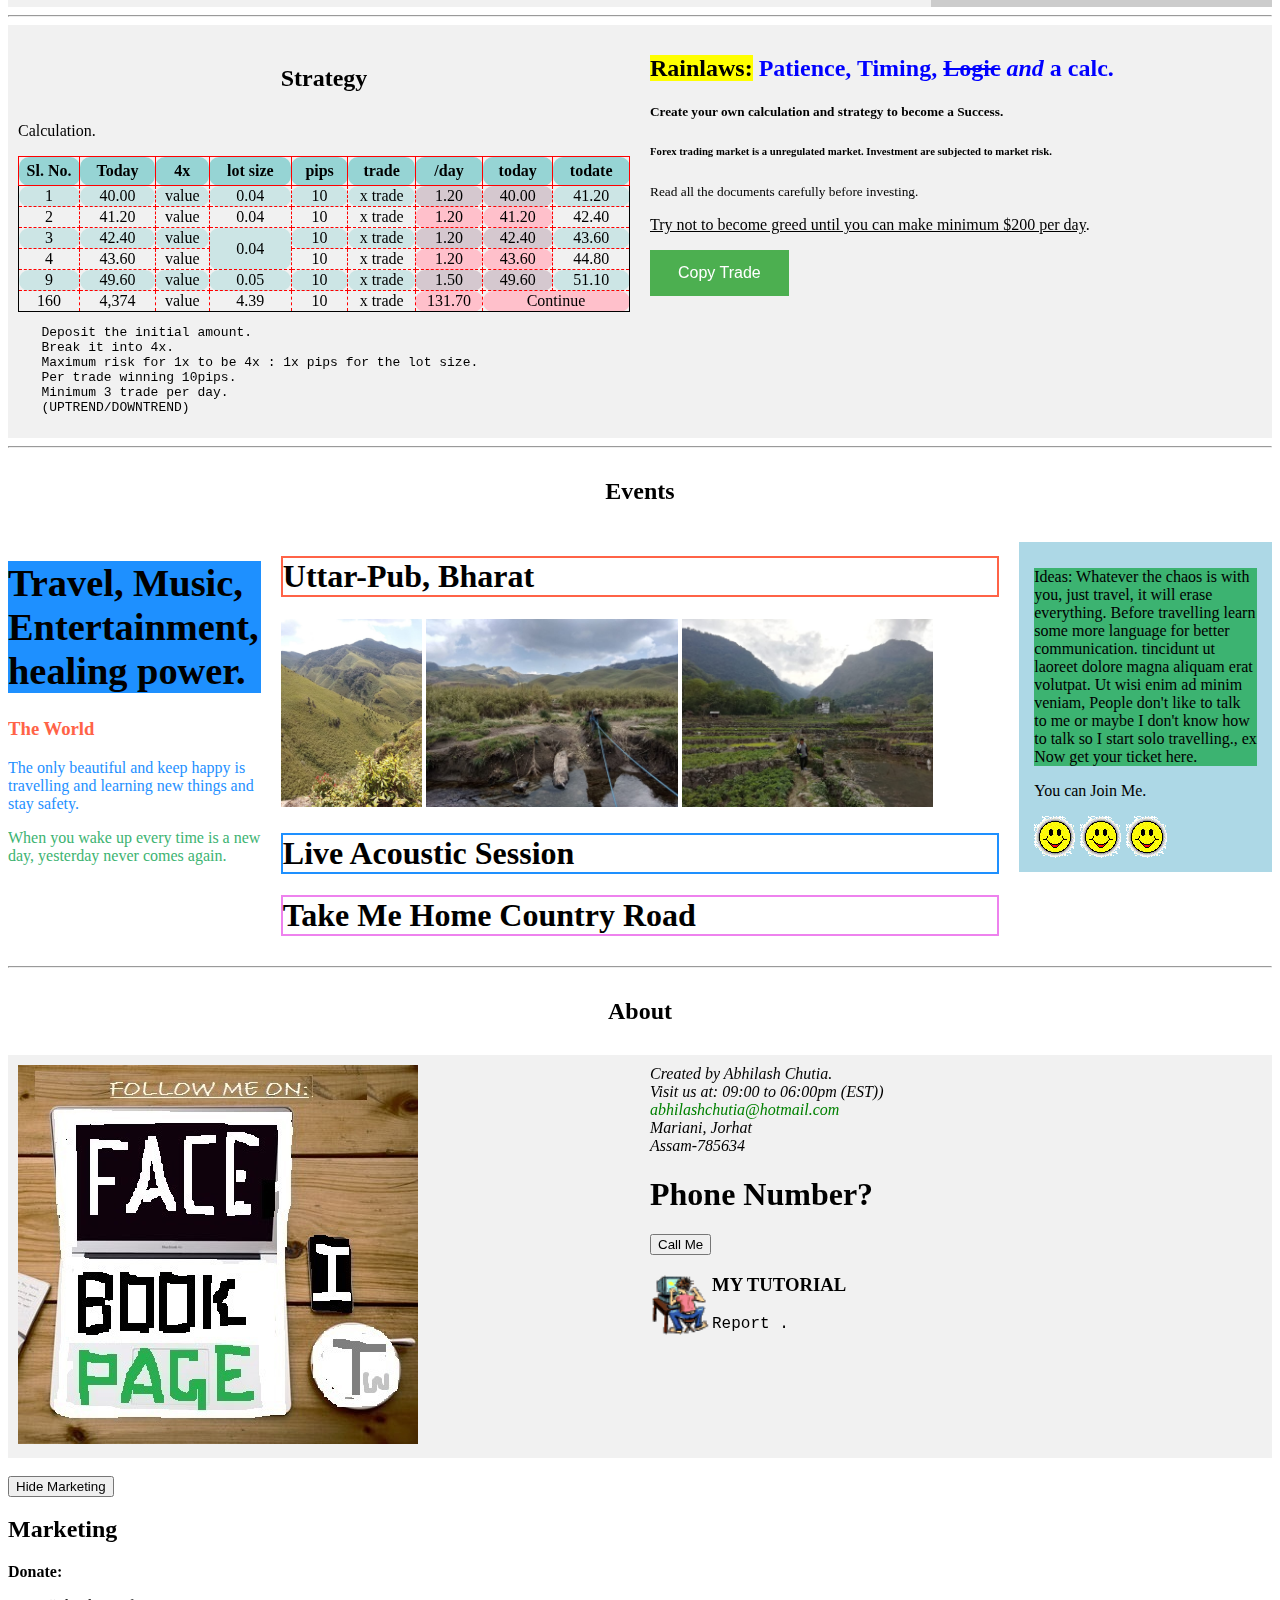
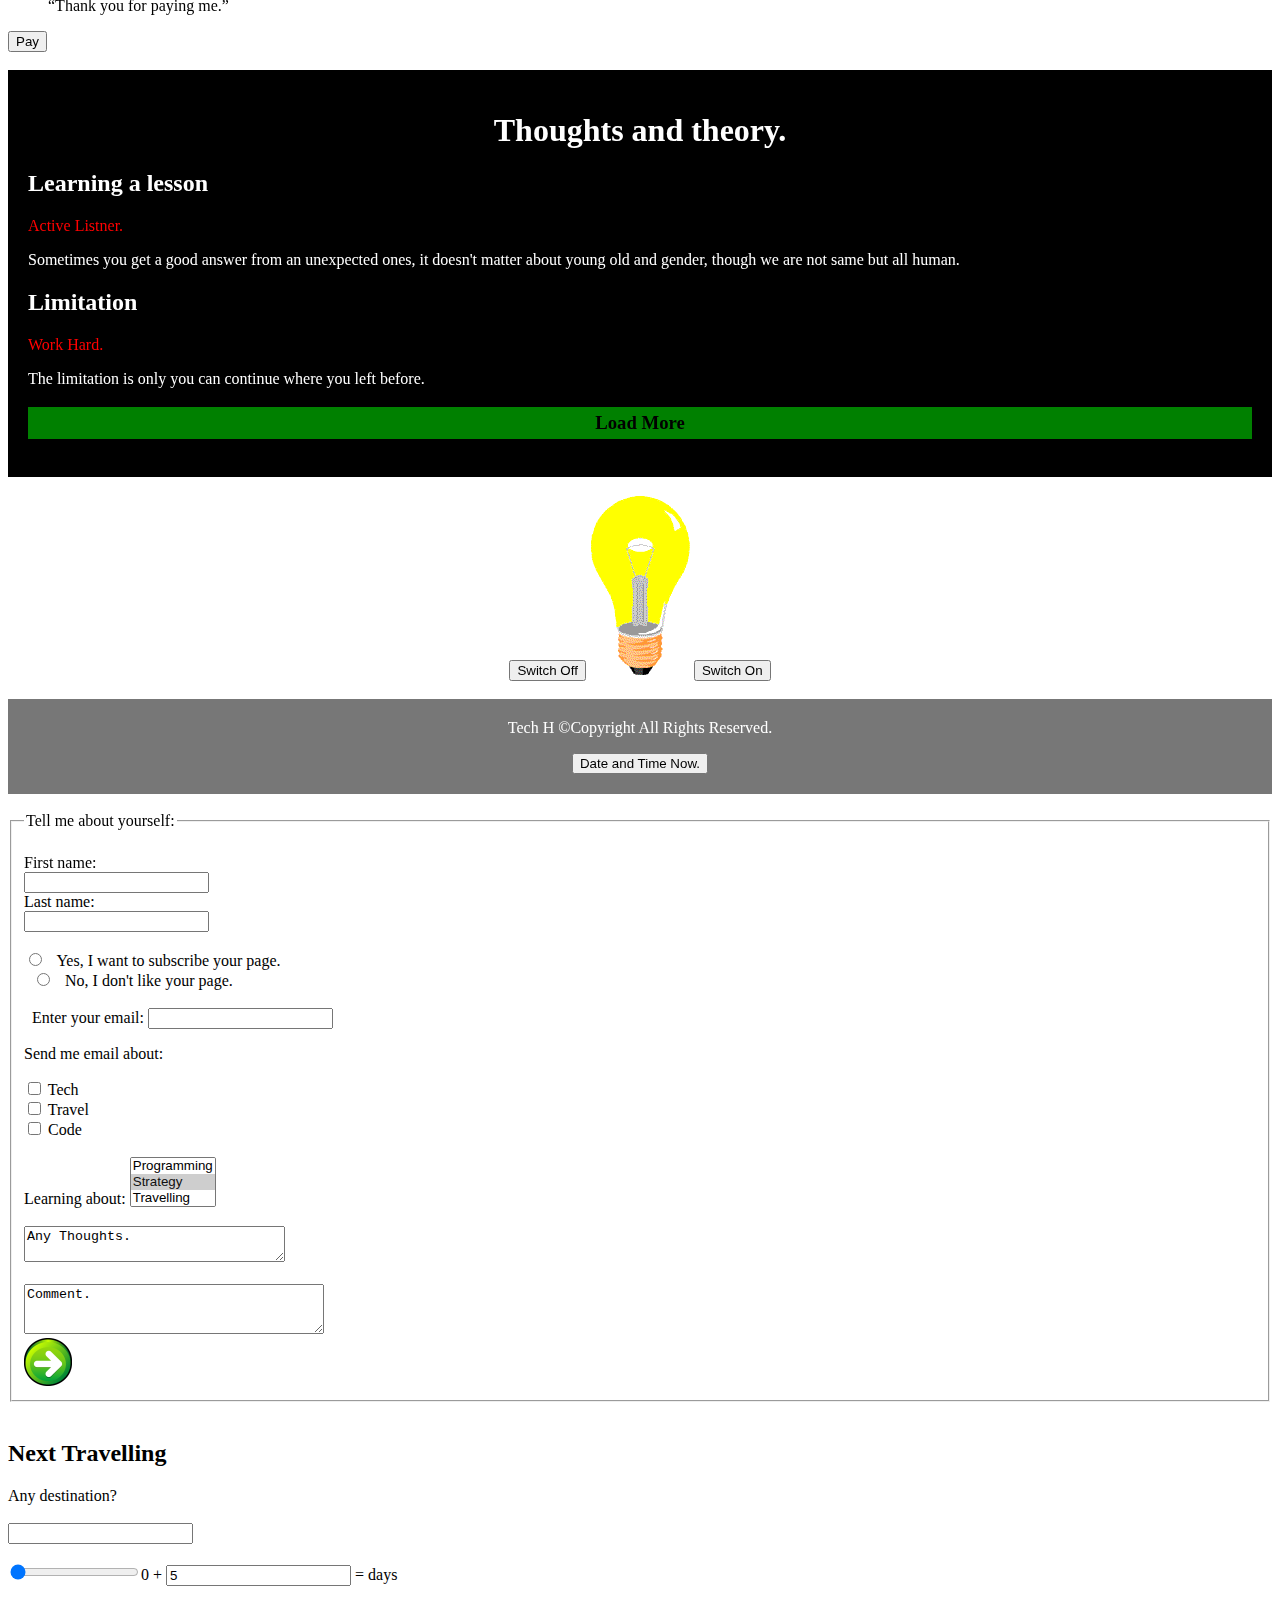
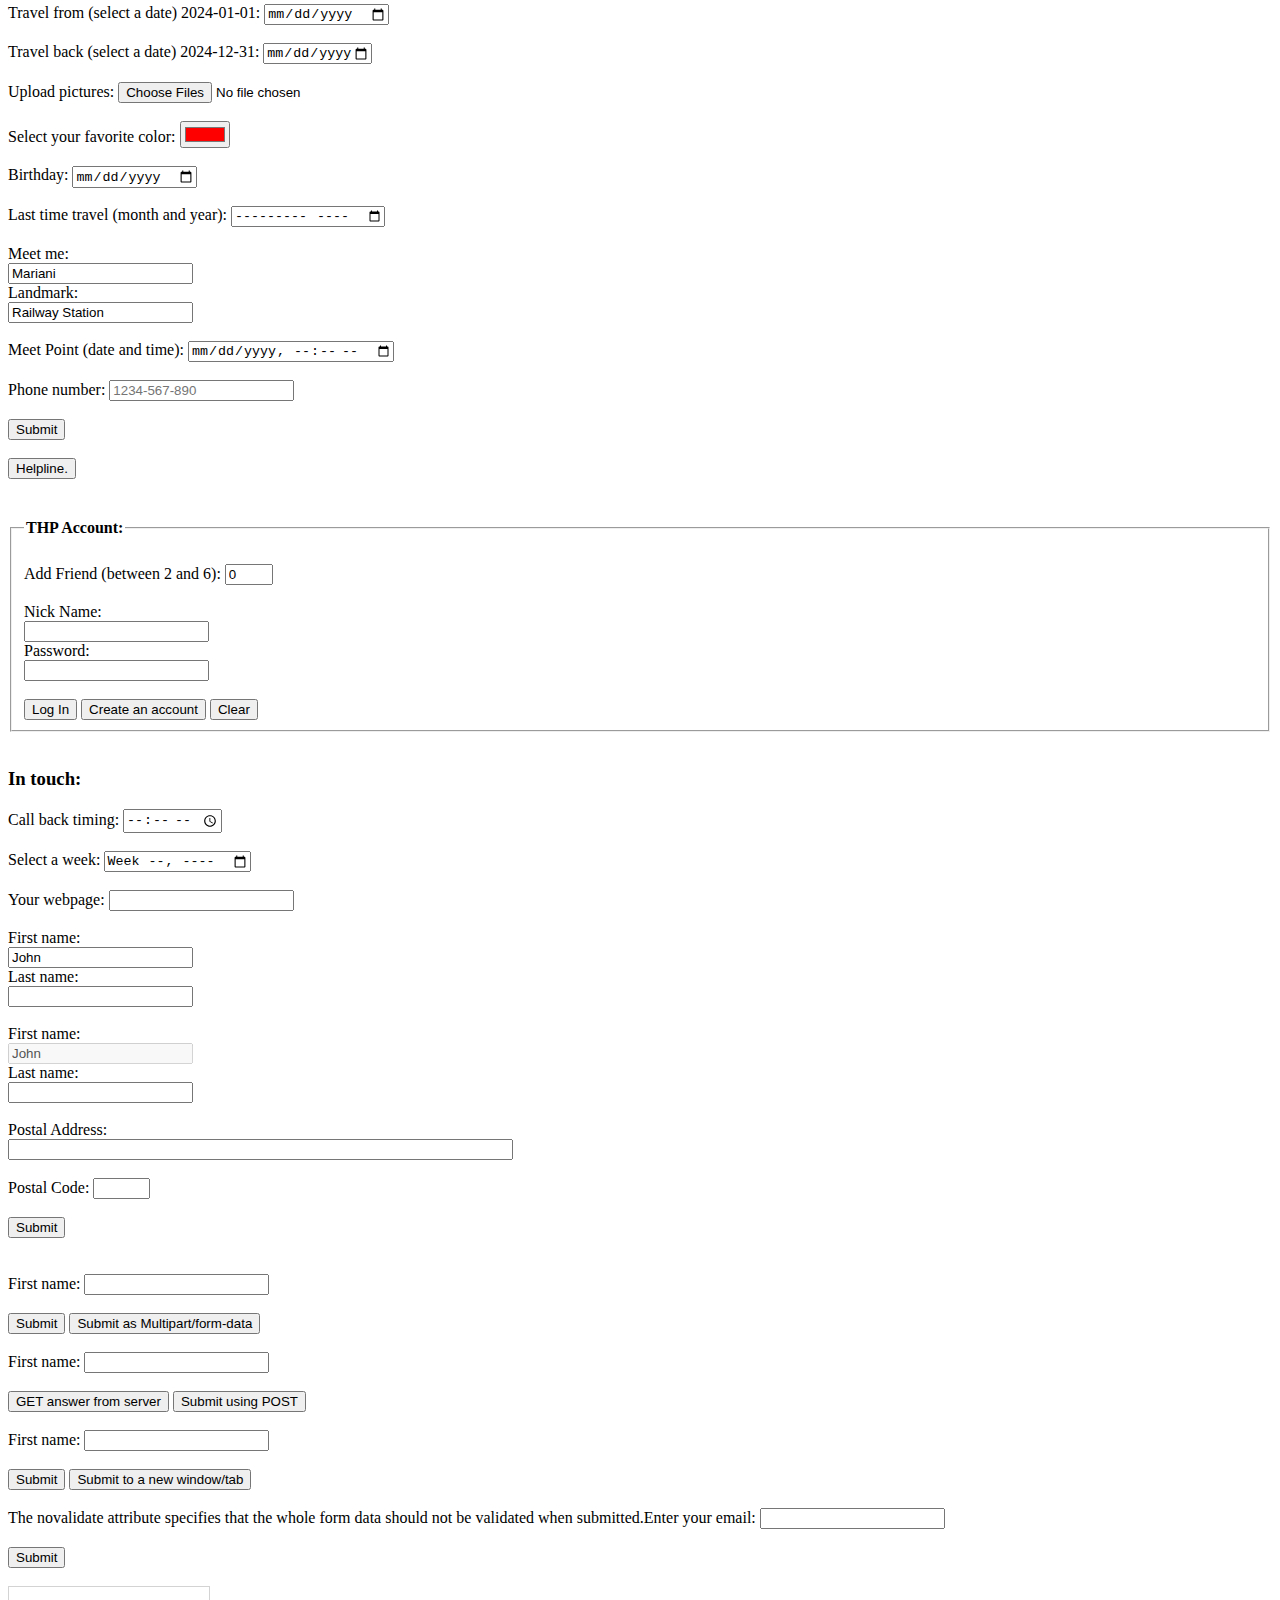
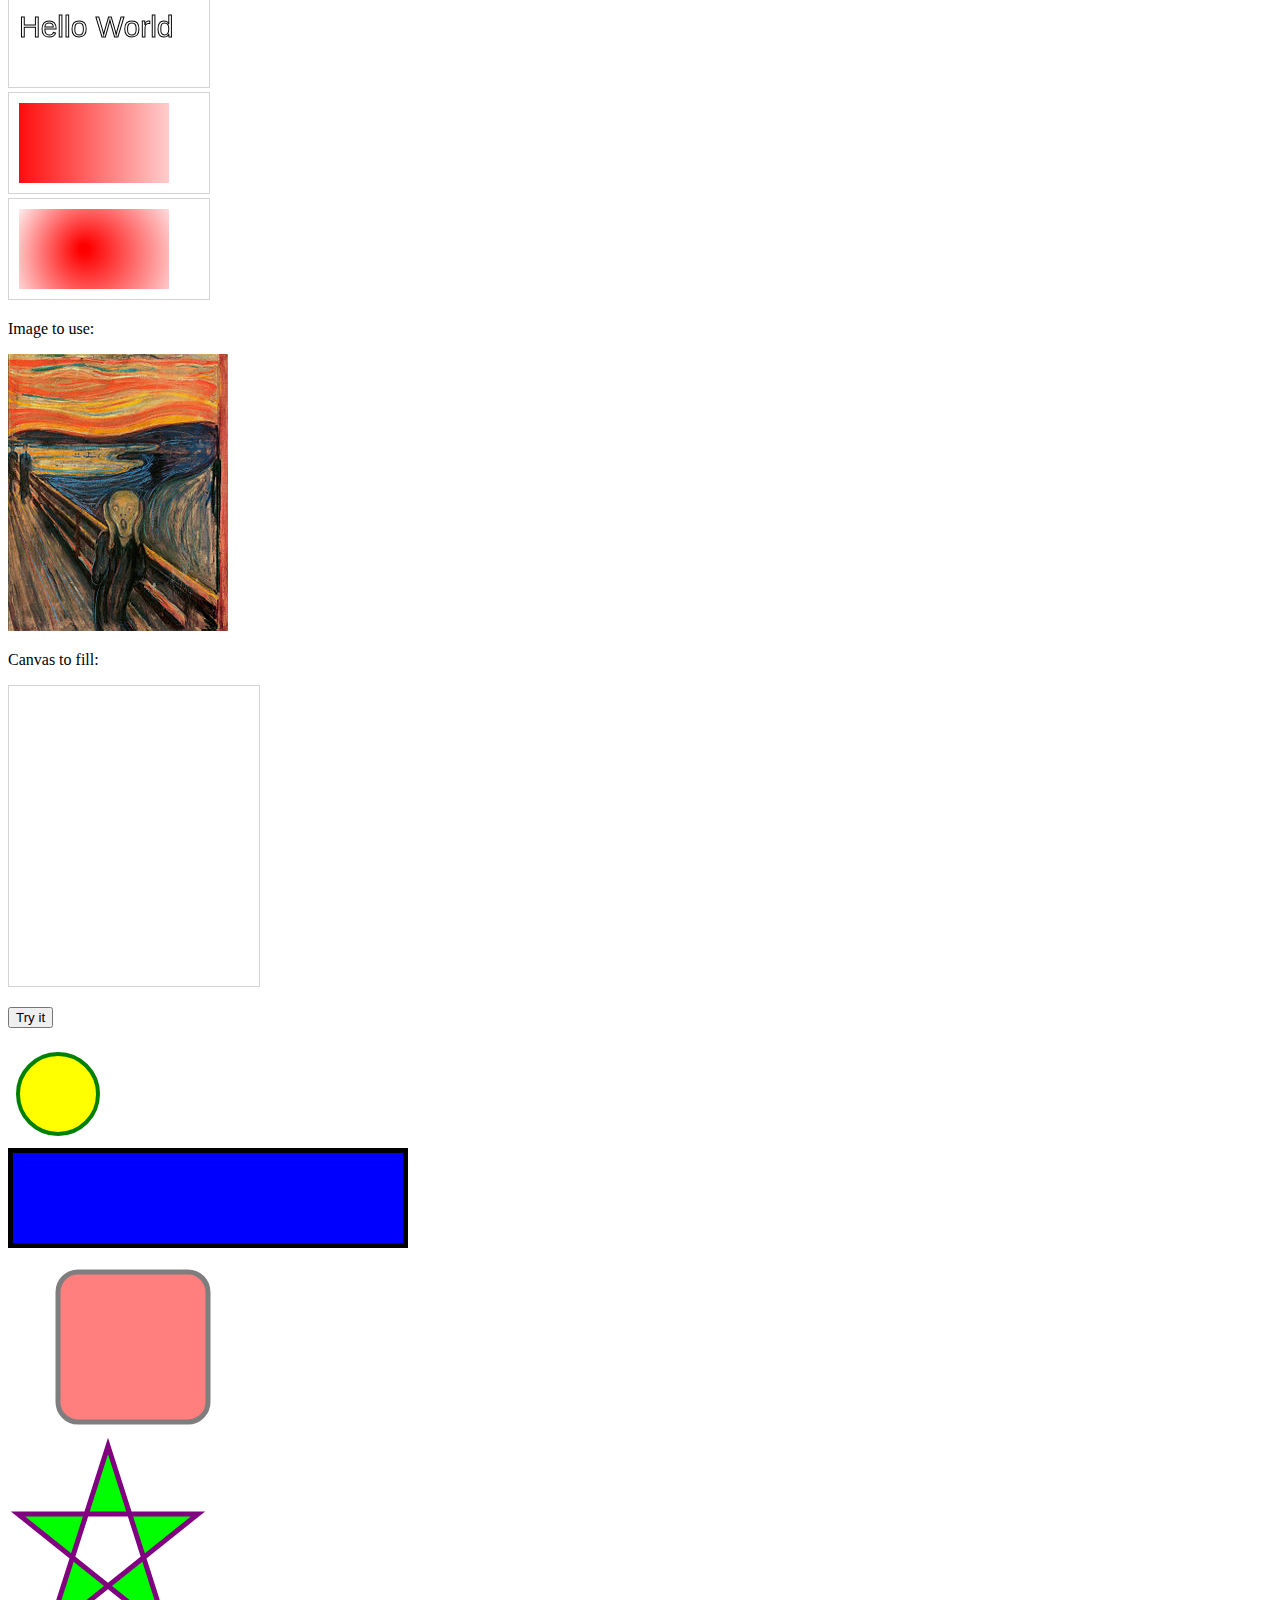
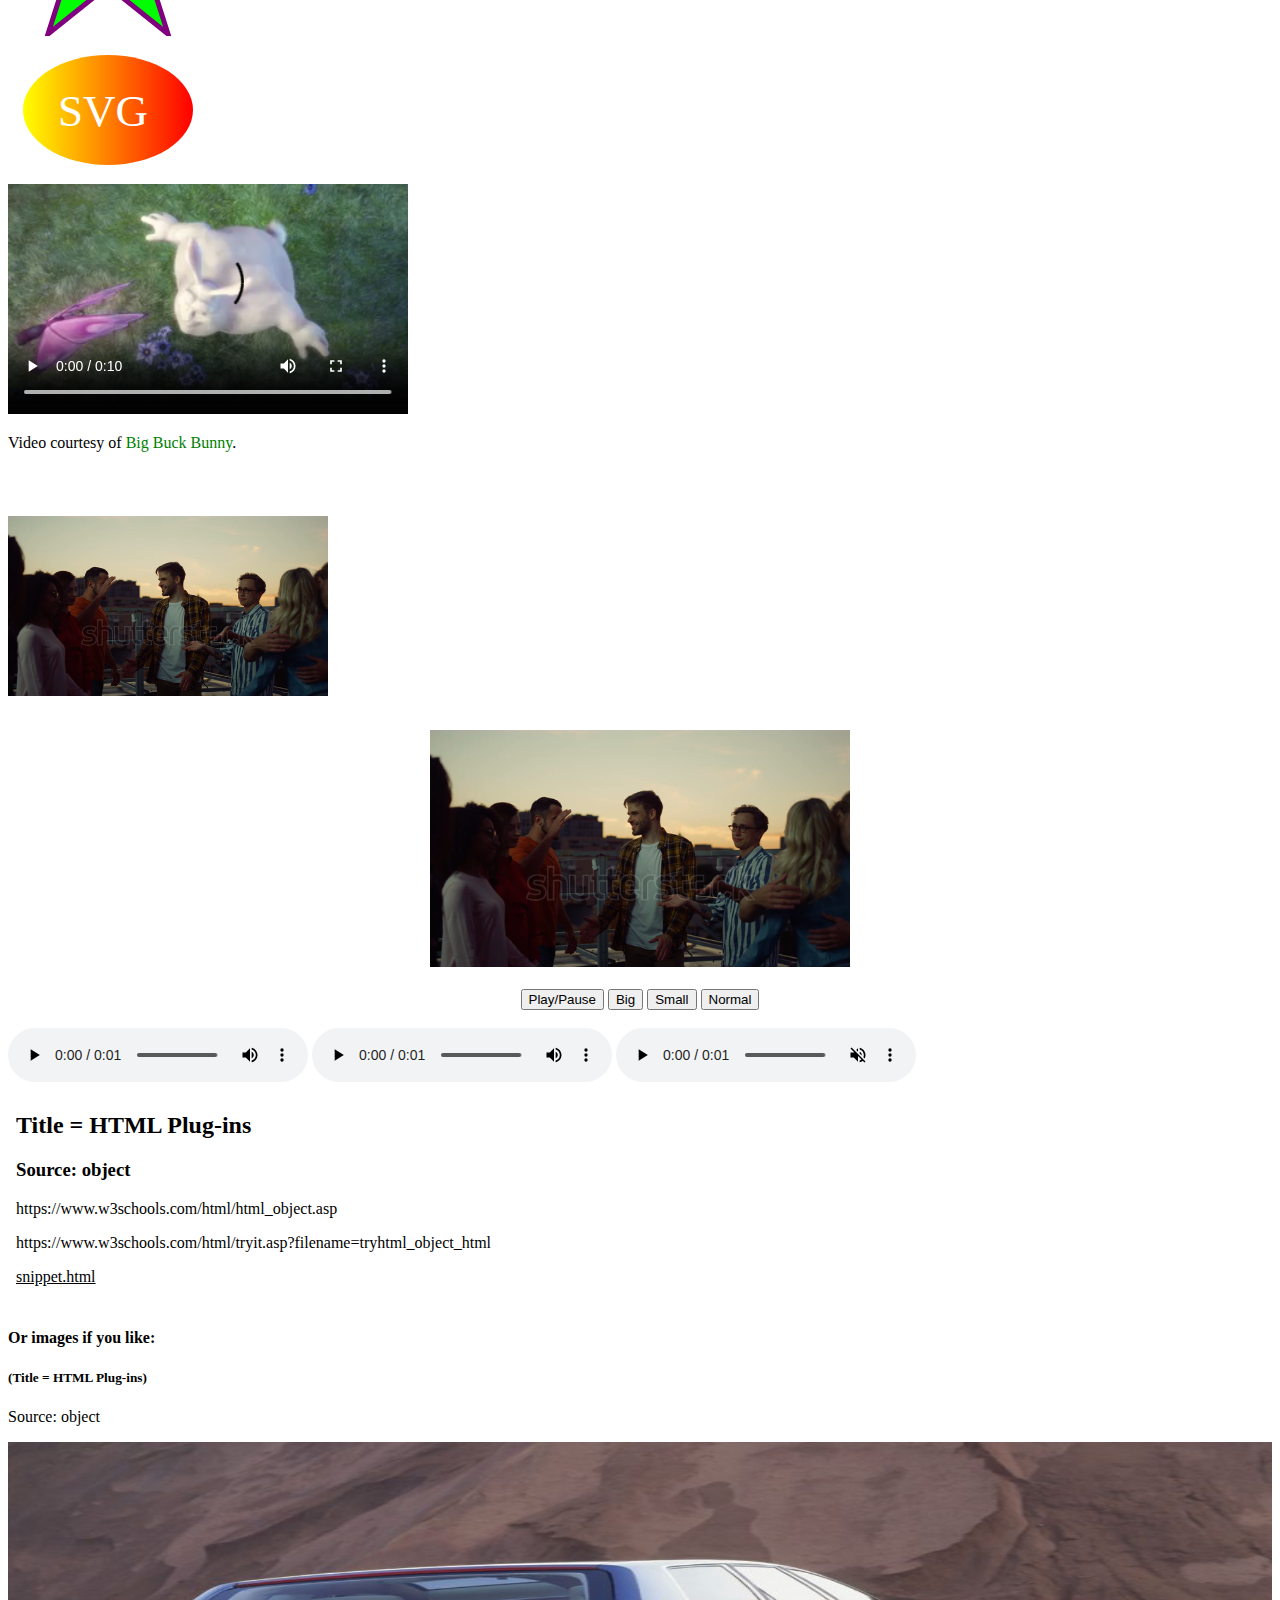
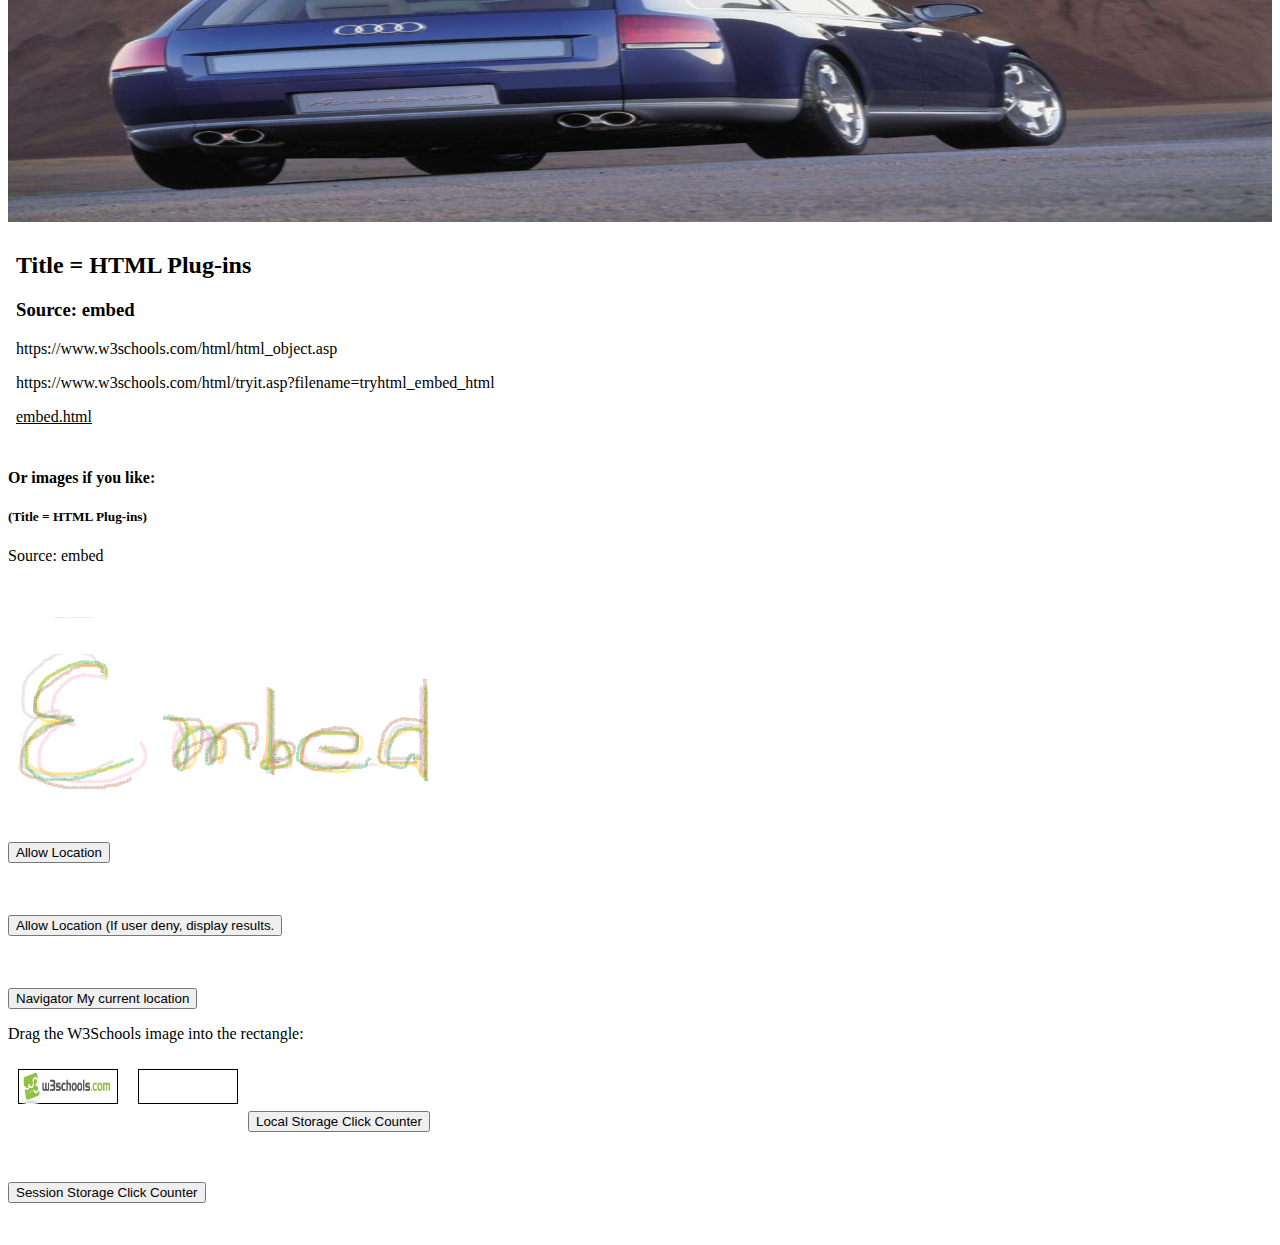
==== commit c779516e: "index.html" ====
--- a/index.html
+++ b/index.html
@@ -30,7 +30,7 @@
 <img src="images/jpeg/services.jpg" alt="Services" style="height: 100%; width: 100%">
 
 <picture>
-  <source media="(min-width: 1050px)" srcset="images/jpeg/desktoptest.jpg">
+  <source media="(min-width: 1050px)" srcset="images/jpeg/mobileviewdzukou3.jpg">
   <source media="(min-width: 650px)" srcset="images/jpeg/tabletviewdzukou5.jpg">
   <source media="(min-width: 465px)" srcset="images/jpeg/mobileviewdzukou3.jpg">
   <img src="images/jpeg/mobileviewdzukou3.jpg" alt="Desktop" style="width:auto;">
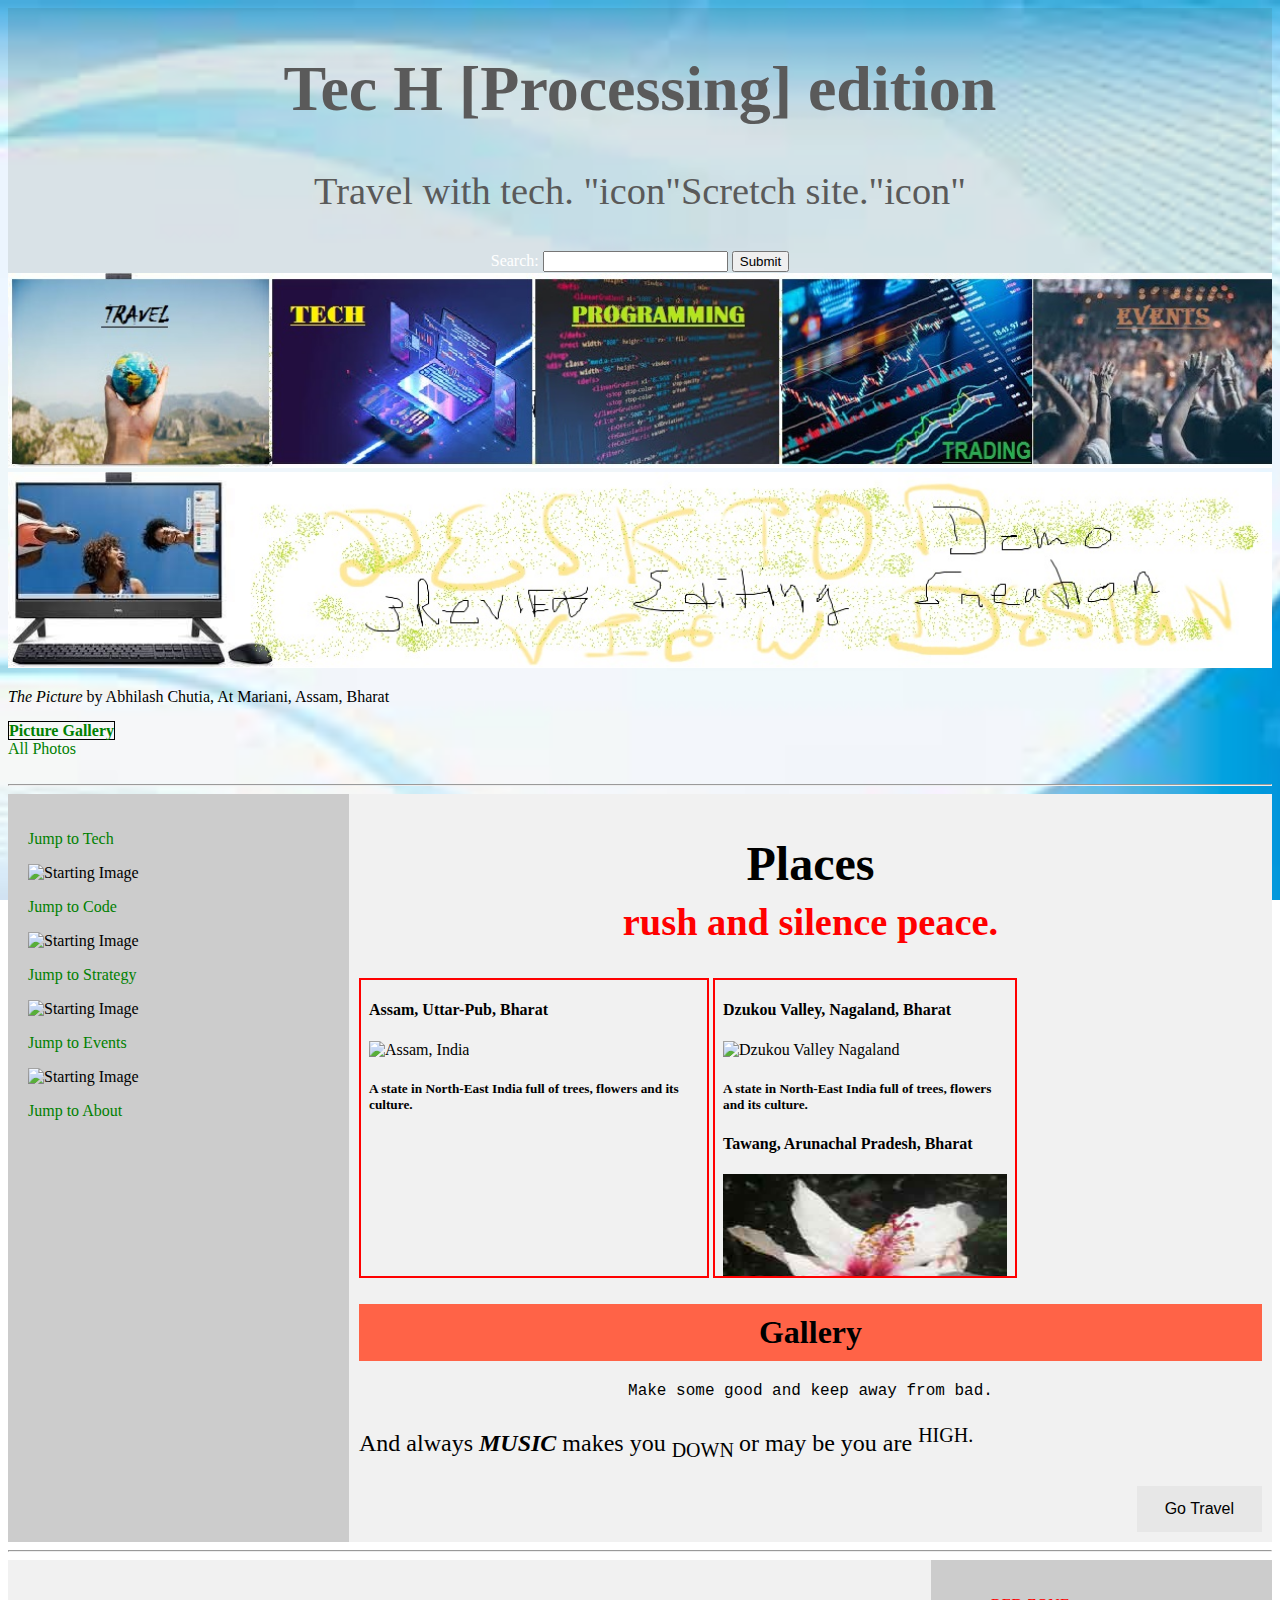
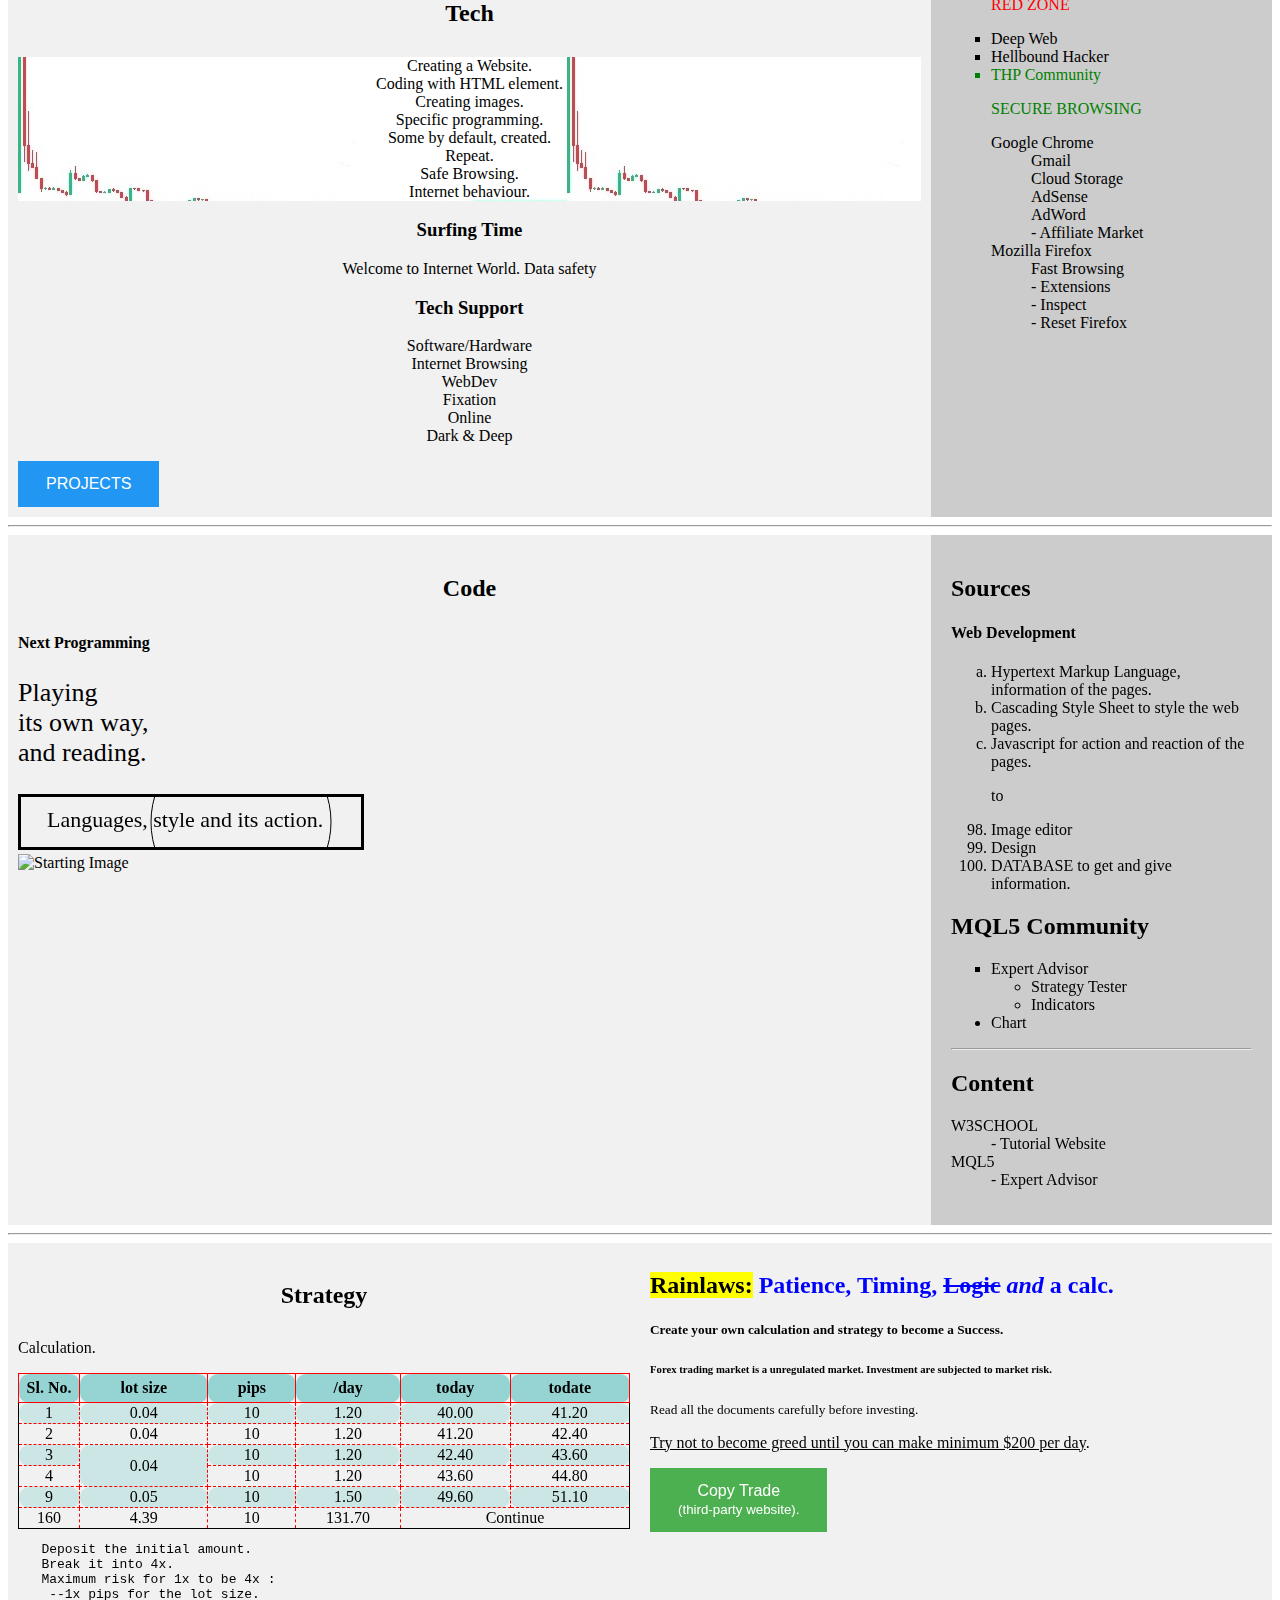
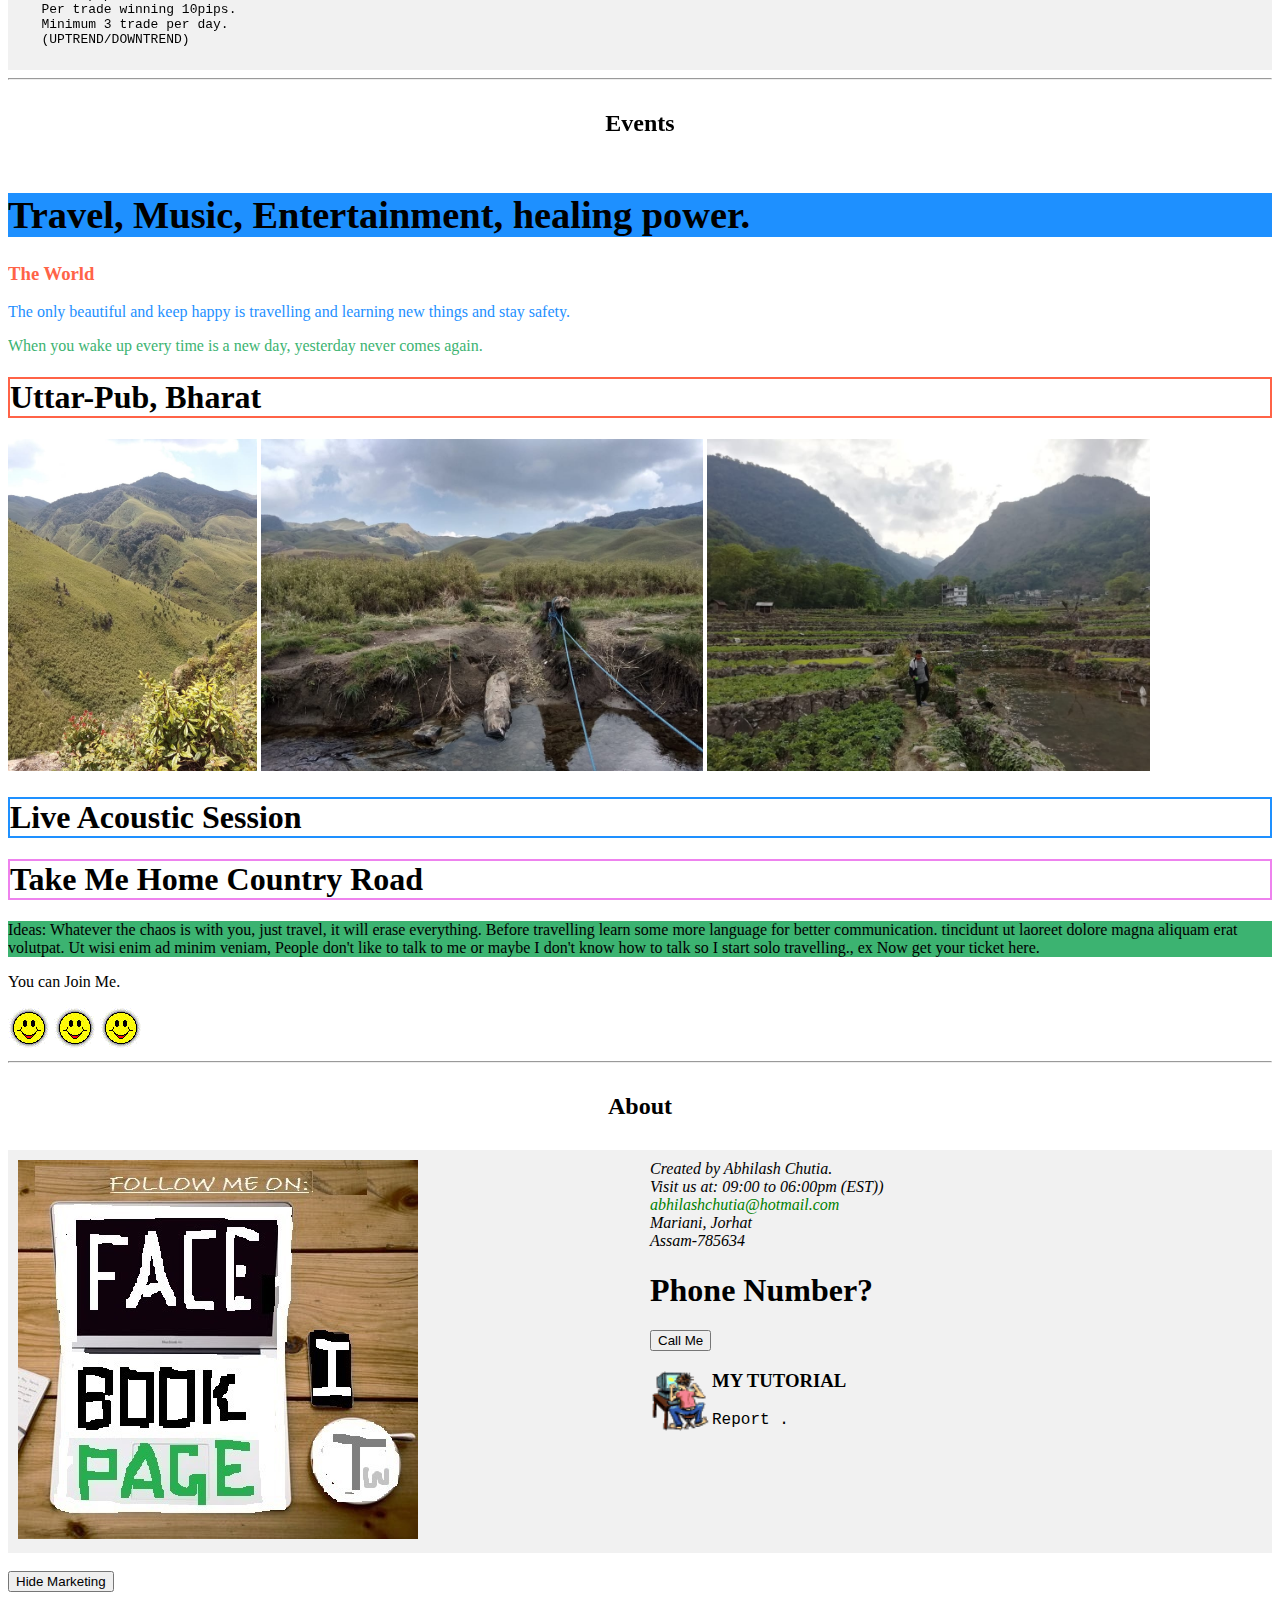
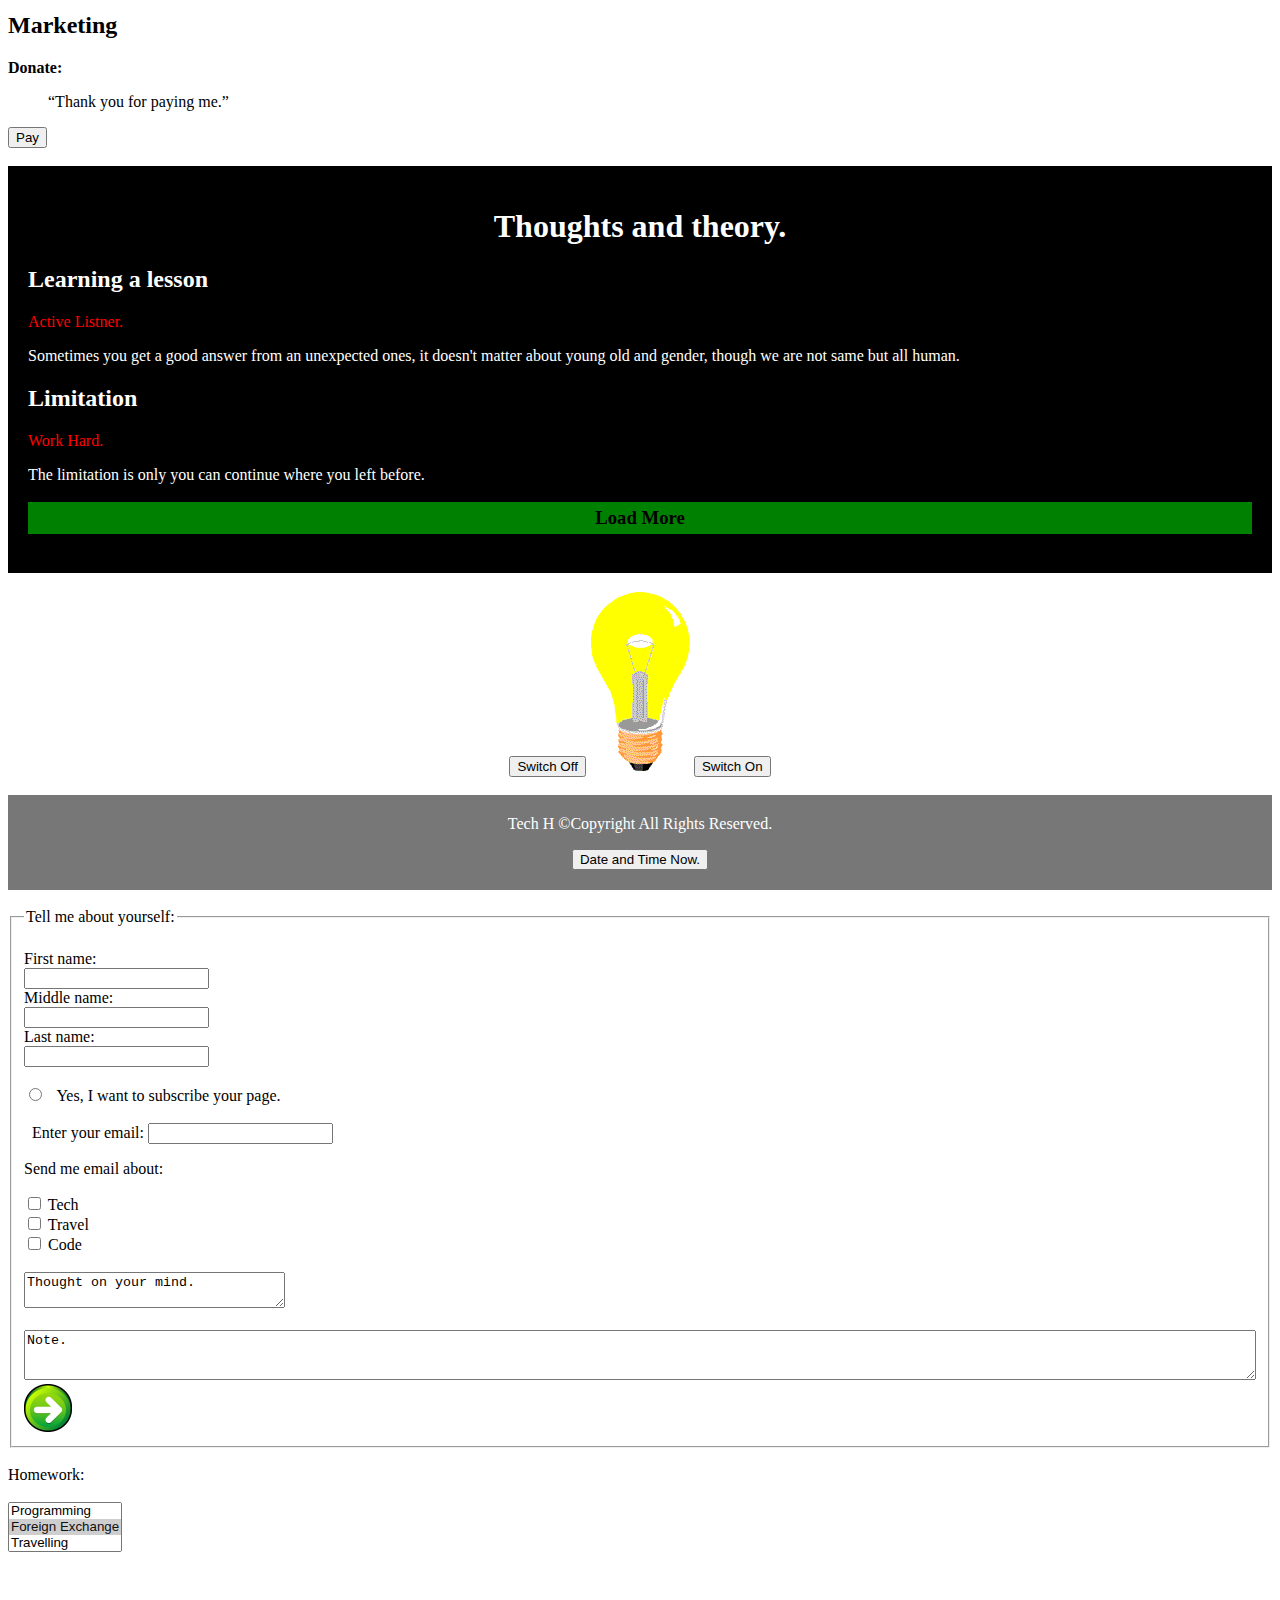
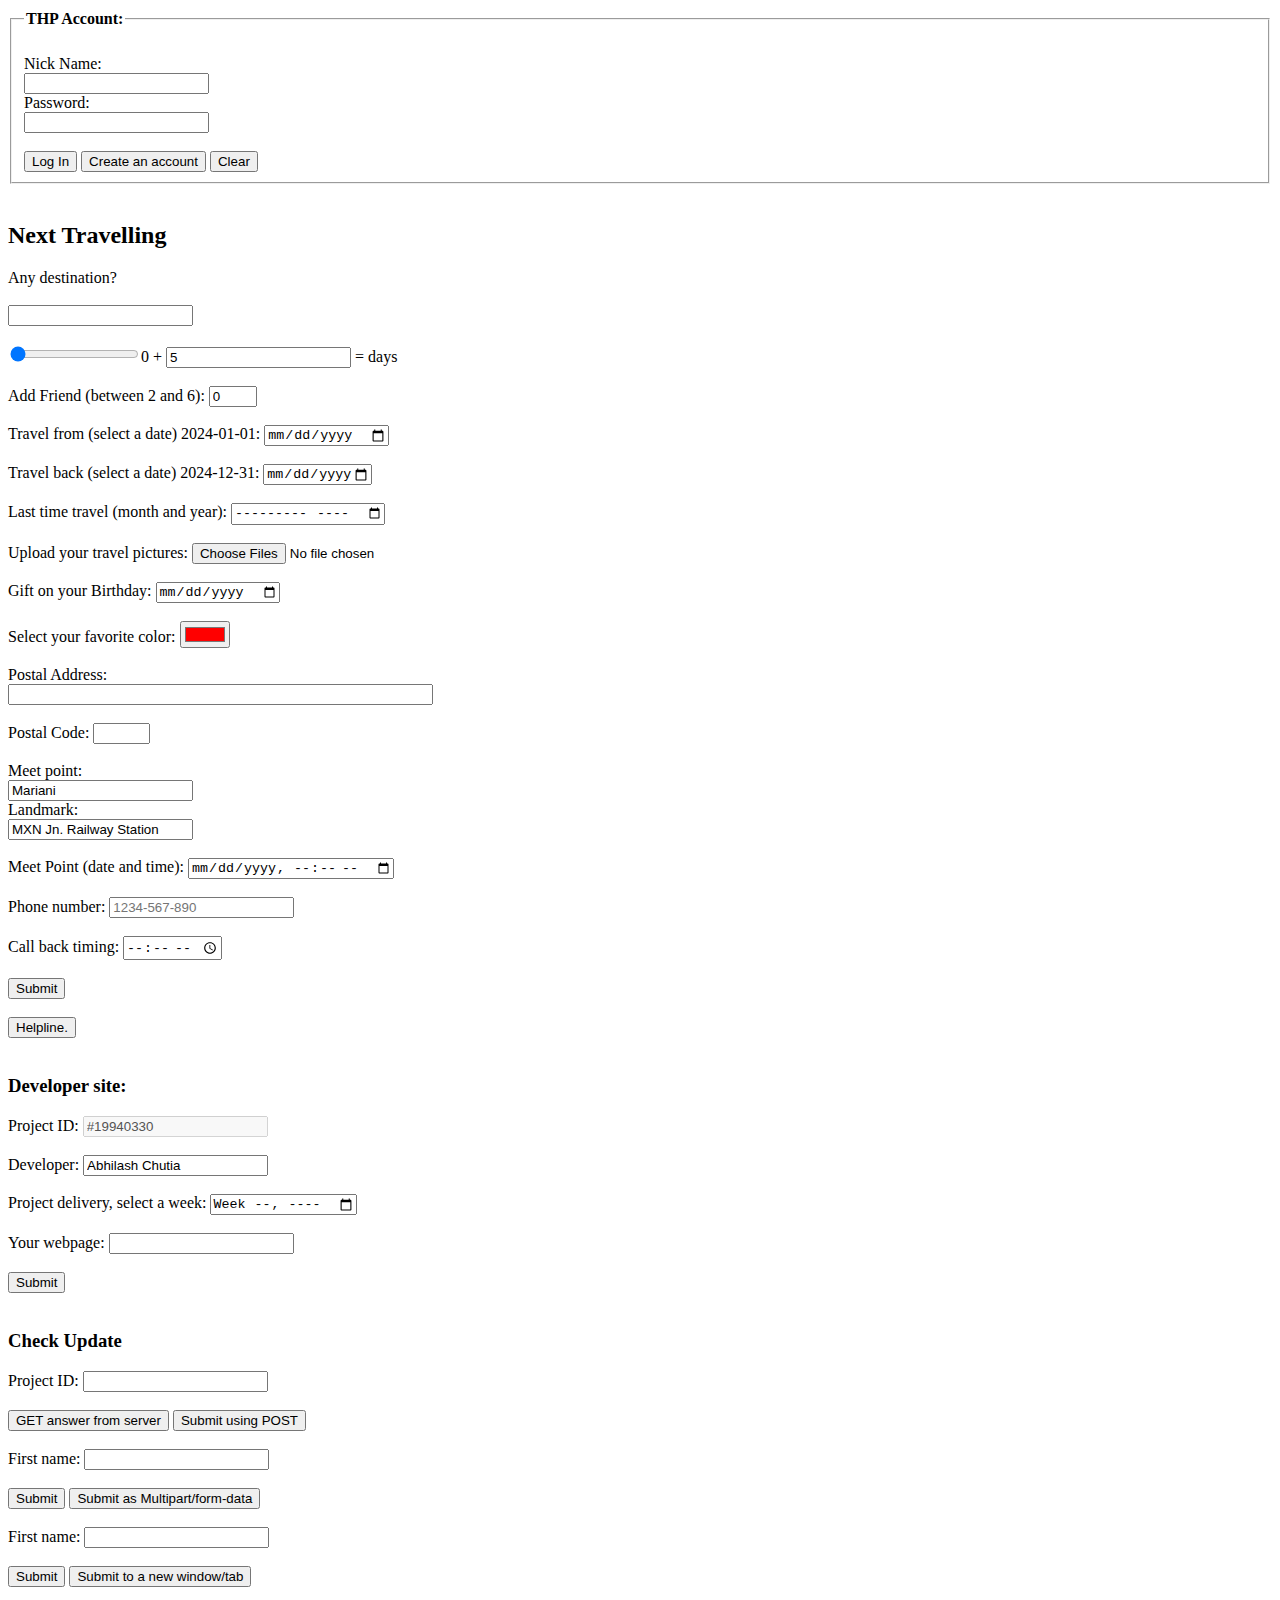
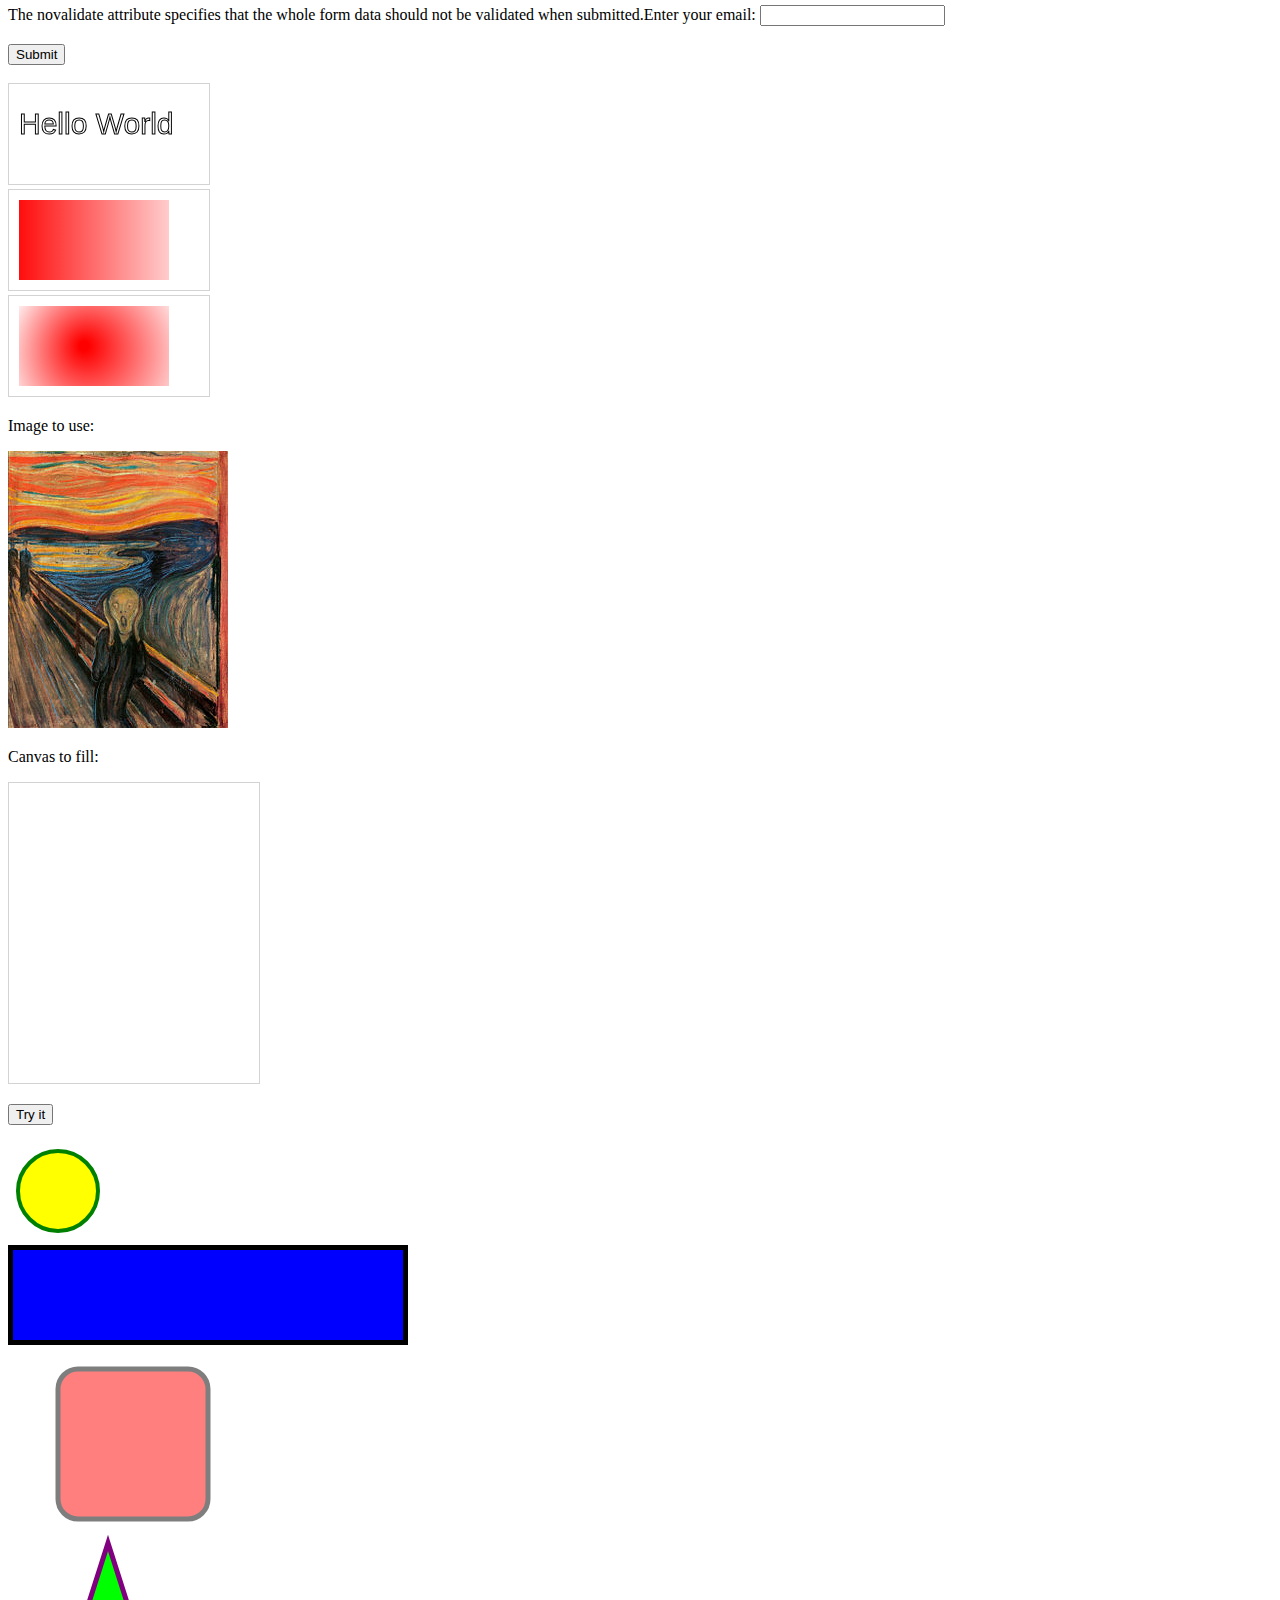
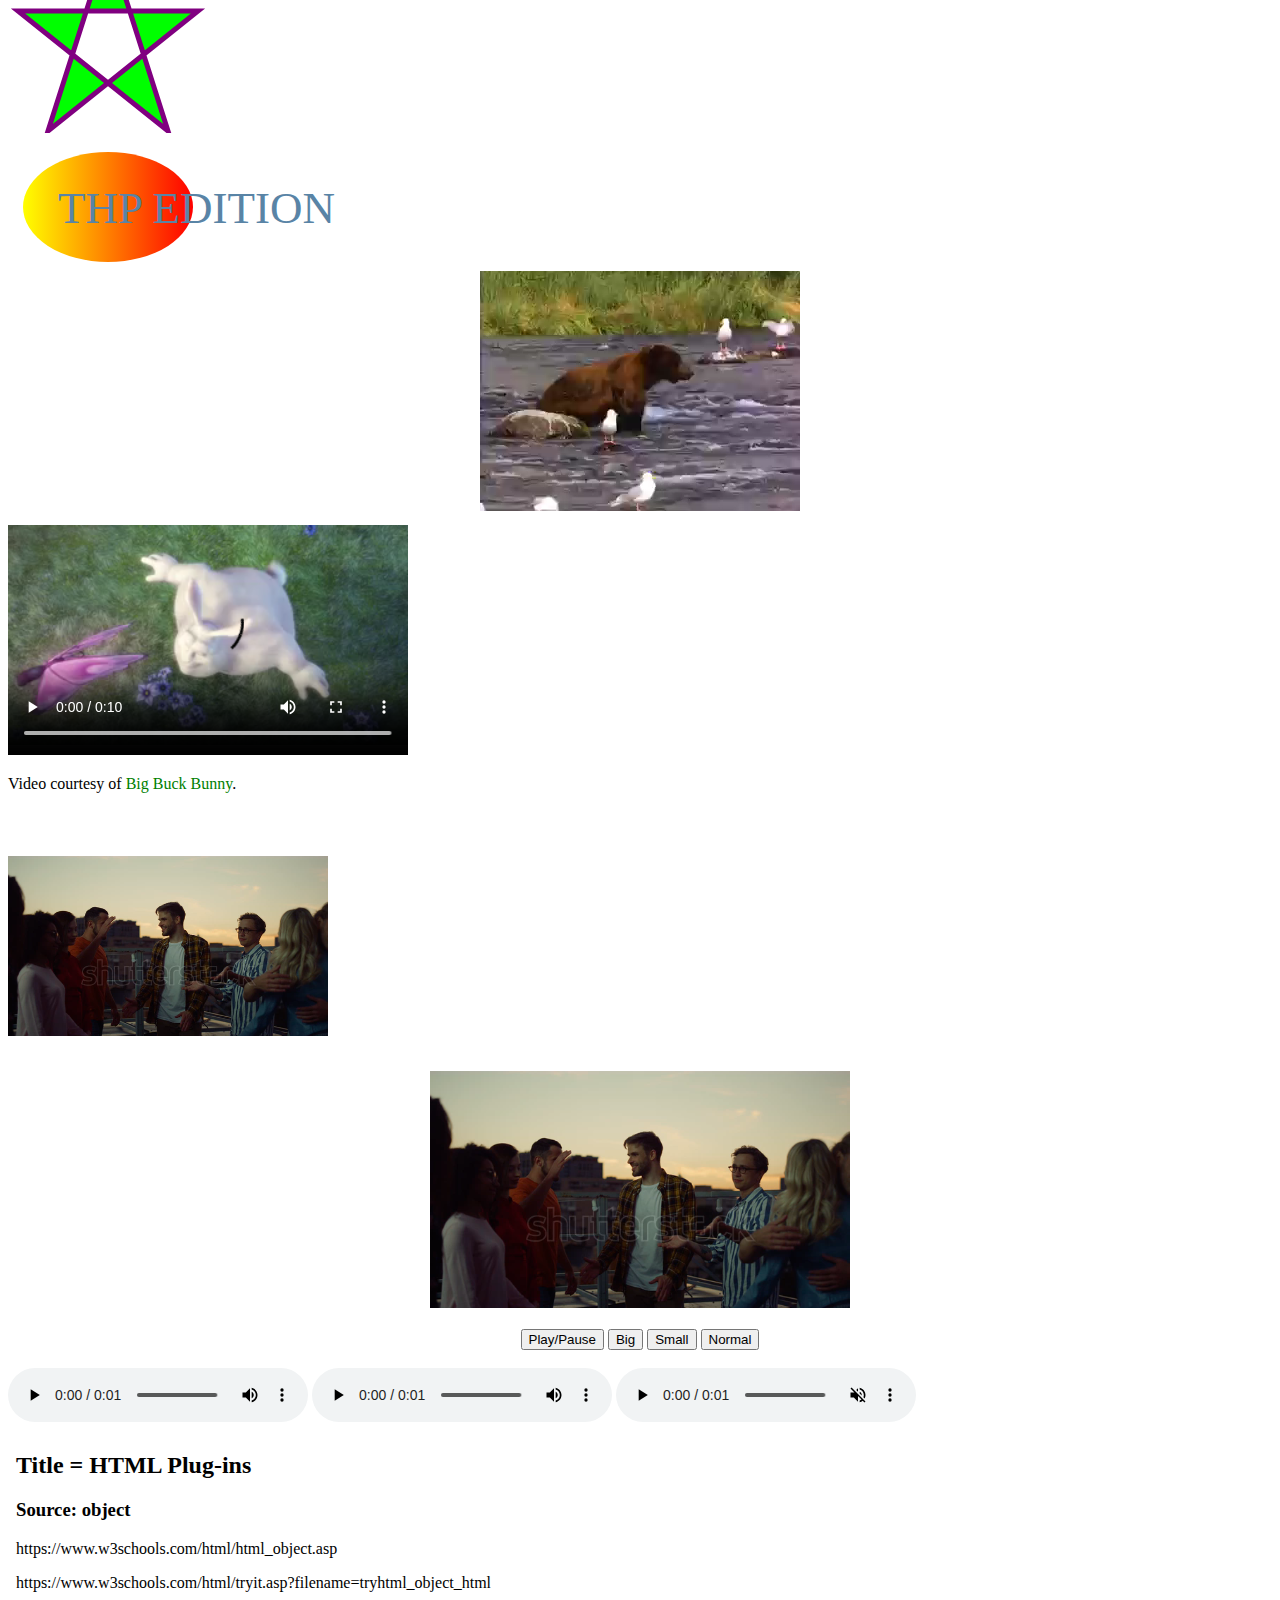
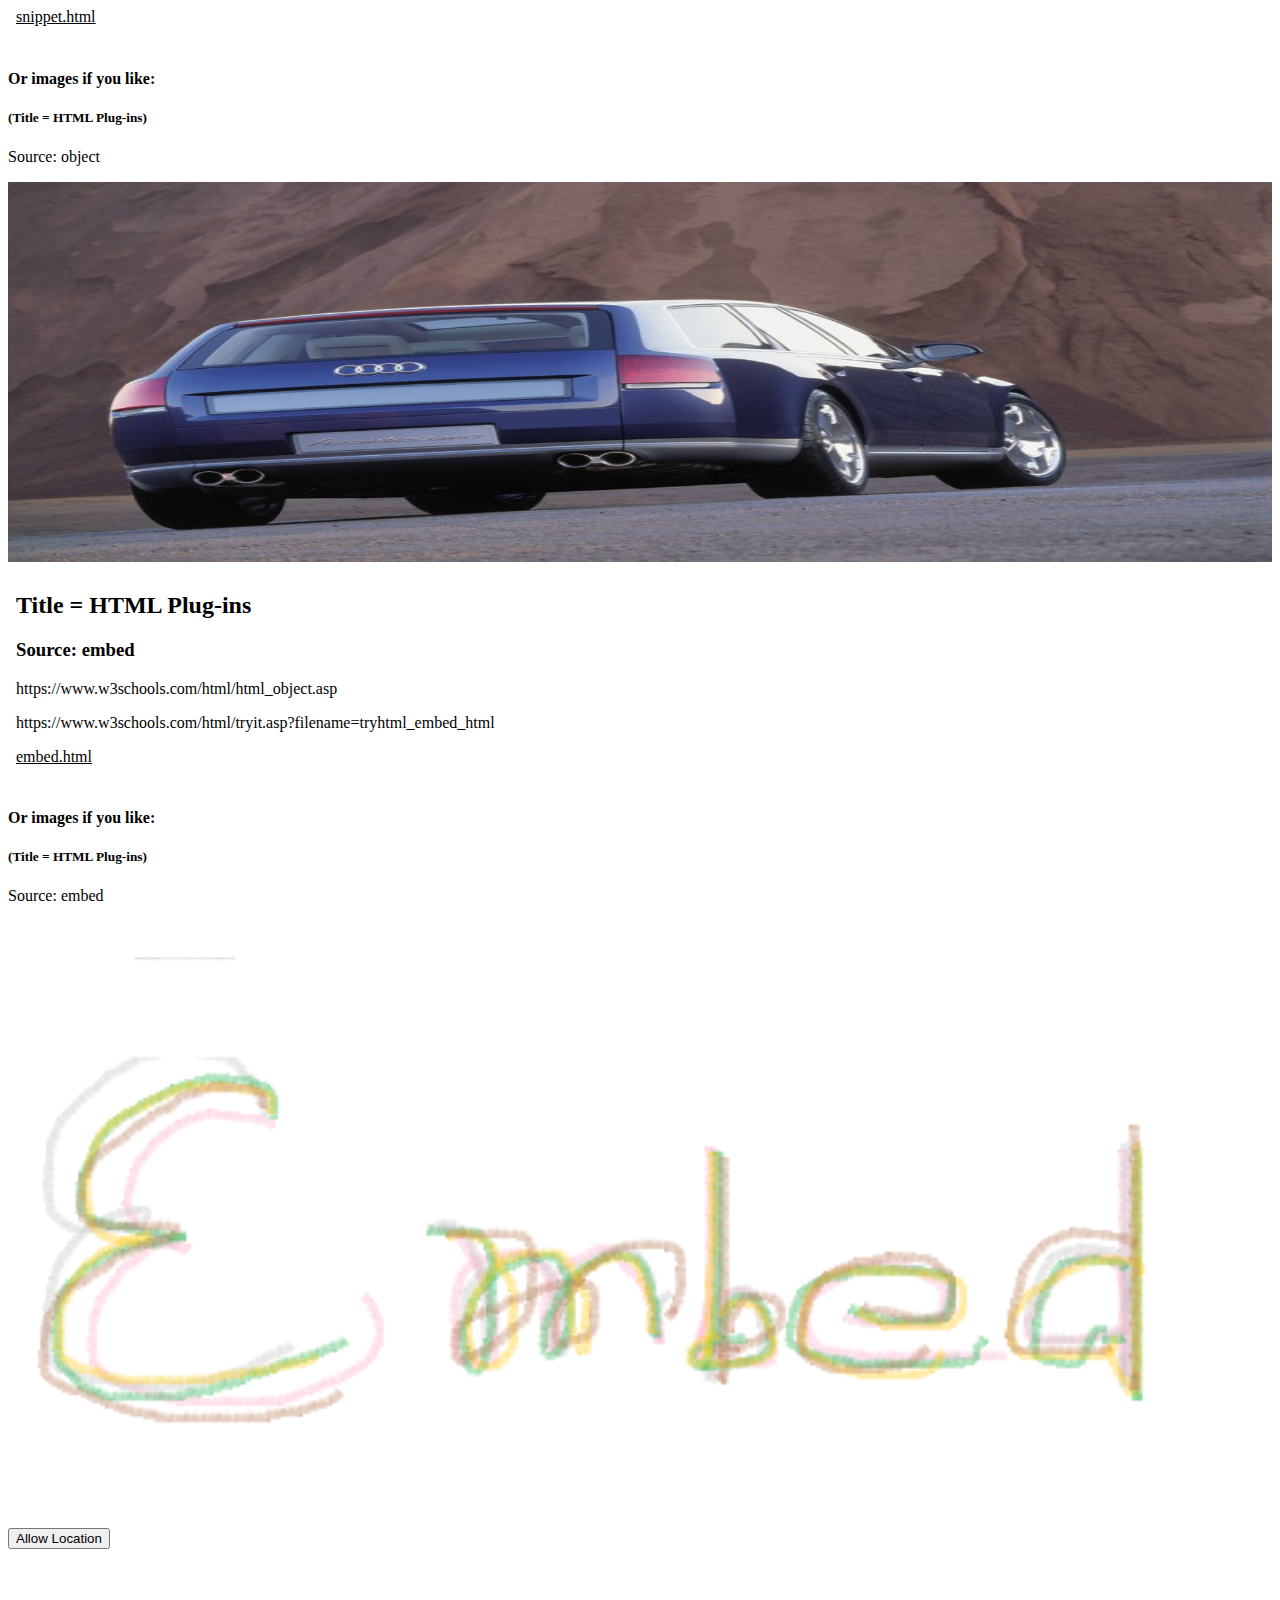
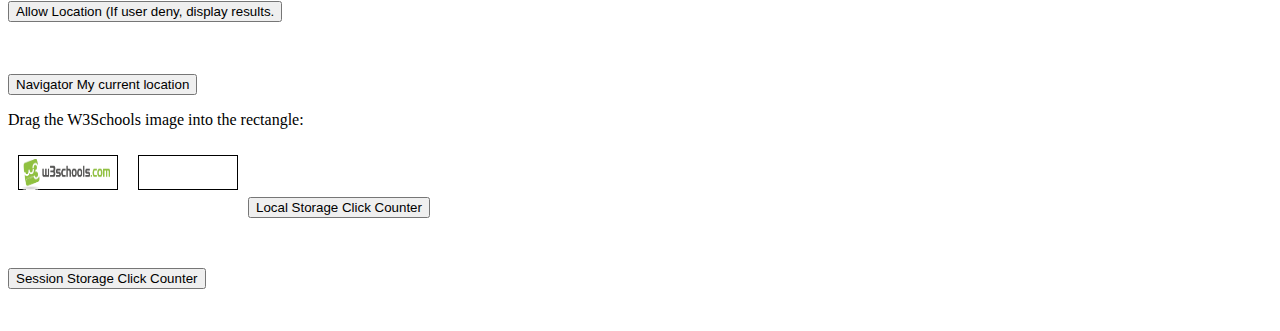
==== commit 7bb832d8: "index homepage" ====
--- a/index.html
+++ b/index.html
@@ -14,92 +14,69 @@
   <link rel="stylesheet" href="css/styles.css">
 </head>
 <body>
-<!--<body style="background-color:OldLace;">  -->
-
-<header>
+<!-- <body style="background-color:OldLace;">  -->
+<header style="text-align: center; background-color: rgba(50, 63, 29, 0.1); color: white; padding: 1px;">
 <h1 style="font-size:5vw; color: rgb(90, 90, 90)">Tec H [Processing] edition</h1>
-<p style="font-size:3vw; color: rgb(90, 90, 90)">Travel with tech.</p>
-<form action="action_page.php" style="text-align: center">
+<!-- <p style="font-size:3vw; color: rgb(90, 90, 90); text-align: center">Scretch site.</p> -->
+<p style="font-size:3vw; color: rgb(90, 90, 90);">Travel with tech. <!-- Now Internet slows, will fixed it later on-->"icon"Scretch site."icon"</p>
+<form action="action_page.php"">
   <label for="gsearch">Search:</label>
  <!-- <input type="search" id="gsearch" name="gsearch" form="form1" autofocus> -->
   <input type="search" id="gsearch" name="gsearch" form="form1">
   <input type="submit" value="Submit">
 </form>
 </header>
-
-<img src="images/jpeg/services.jpg" alt="Services" style="height: 100%; width: 100%">
-
+<img src="images/jpeg/services.jpg" alt="Services" style="height: 100%; width:100%;">
 <picture>
-  <source media="(min-width: 1050px)" srcset="images/jpeg/mobileviewdzukou3.jpg">
-  <source media="(min-width: 650px)" srcset="images/jpeg/tabletviewdzukou5.jpg">
-  <source media="(min-width: 465px)" srcset="images/jpeg/mobileviewdzukou3.jpg">
-  <img src="images/jpeg/mobileviewdzukou3.jpg" alt="Desktop" style="width:auto;">
+  
+  <!--<source media="(min-width: 1050px)" srcset="images/jpeg/desktoptest.jpg">-->
+  <!--<source media="(min-width: 650px)" srcset="images/jpeg/tablet.jpg">-->
+  <!--<source media="(min-width: 465px)" srcset="images/jpeg/mobile.jpg">-->
+  <source media="(min-width: 1050px)" srcset="images/jpeg/desktoptest.jpg">
+  <source media="(min-width: 654px)" srcset="images/jpeg/tabletviewdzukou5.jpg">
+  <source media="(min-width: 300px)" srcset="images/jpeg/mobileviewdzukou3.jpg">
+  <img src="images/jpeg/tech.jpeg" alt="Smallviewdisplay" style="width:100%;">
 </picture>
-
-
-<!--
-<video width="100%" height="240" autoplay muted>
-  <source src="library/videos/movie.mp4" type="video/mp4">
-  <source src="library/videos/mov_ogv.ogg" type="video/ogg">
-  Your browser does not support the video tag.
-</video>
--->
-
-
-
-
-<br />
-
+<br />
 <p><cite>The Picture</cite> by Abhilash Chutia, At Mariani, Assam, Bharat</p>
 <a href="samp.html"><span style="border: 1px solid black; font-weight:bold;">Picture Gallery</span></a><br>
 <a href="samp.html" target="_blank">All Photos</a>
-
 <br /><br />
-
-
-
-
 <hr>
 
 <section>
-
 <nav>
 <ul>
 <p><a href="#C1">Jump to Tech</a></p>
+<img src="images/jpeg/tech.jpeg" alt="Starting Image" style="width:80%;height:auto;"></img>
 <p><a href="#C2">Jump to Code</a></p>
+<img src="images/jpeg/code.jpeg" alt="Starting Image" style="width:80%;height:auto;"></img>
 <p><a href="#C3">Jump to Strategy</a></p>
+<img src="images/jpeg/trading.jpeg" alt="Starting Image" style="width:80%;height:auto;"></img>
 <p><a href="#C4">Jump to Events</a></p>
+<img src="images/jpeg/events.jpeg" alt="Starting Image" style="width:80%;height:auto;"></img>
 <p><a href="#C5">Jump to About</a></p>
+<!--<img src="images/png/Start.png" alt="Starting Image" style="width:80%;height:auto;"></img> -->
 </ul>
 </nav>
-
-
 <aside>
 <h1 style="font-size:300%; text-align:center">Places<br><span class="note">rush and silence peace.</span></h1>
-
-
-<iframe src="iframe1.html" name="iframe1_google" title="Travel" style="border:2px solid red; height:300px;width:auto;"></iframe>
-<iframe src="iframe2.html" name="iframe2_google" title="Travel" style="border:2px solid red; height:300px;width:auto;"></iframe>
-<h1 class="image main">
-<a href="samp.html" target="iframe2_google" style="color:black;">Gallery</a></h1>
+<iframe src="iframe1.html" name="iframe1_google" title="Travel" style="border:2px solid red; height:300px;width:350px"></iframe>
+<iframe src="iframe2.html" name="iframe2_google" title="Travel" style="border:2px solid red; height:300px;width:auto"></iframe>
+<!--
+<iframe src="iframe1.html" name="iframe1_google" title="Travel" style="border:2px solid red; height:300px;width:400px;"></iframe>
+<iframe src="iframe2.html" name="iframe2_google" title="Travel" style="border:2px solid red; height:300px;width:400px;"></iframe>
+-->
+<h1 class="image main"><a href="samp.html" target="iframe2_google" style="color:black;">Gallery</a></h1>
 <p class="main" style="font-family:courier;">Make some good and keep away from bad.</p>
-
-
-
 <p style="font-size:150%;">And always <strong><i> MUSIC </i></strong> makes you <sub> DOWN </sub> or may be you are <sup> HIGH.</sup></p>
-
 <button class="btn default" style="float:right;">Go Travel</button>
-
 </aside>
 </section>
-
 <hr>
-
 <section>
 <aside>
-
 <h2 id="C1">Tech</h2>
-
 <p style="background-image: url('images/jpeg/force.jpg'); text-align:center;">
 Creating a Website.<br>
 Coding with HTML element.<br>
@@ -110,17 +87,13 @@
 Safe Browsing.<br>
 Internet behaviour.<br>
 </p>
-
 <h3 style="text-align:center;">Surfing Time</h3>
 <p style="text-align:center;">Welcome to Internet World. Data safety</p>
-
 <h3 style="text-align:center;">Tech Support</h3>
 <p style="text-align:center;">Software/Hardware <br>Internet Browsing<br>WebDev<br>Fixation<br>Online<br>Dark & Deep</p>
-
 <button class="btn info">PROJECTS</button>
+
 </aside>
-
-
 <main>
 <ul>
 <p style="color:red;">RED ZONE</p>
@@ -128,7 +101,6 @@
 <li style="list-style-type:square;">Hellbound Hacker</li>
 <a href="https://www.google.com"><li style="list-style-type:square;" alt="THP Community">THP Community</li></a>
 <p style="color:green;">SECURE BROWSING</p>
-
 <dl>
   <dt>Google Chrome</dt>
   <dd>Gmail</dd>
@@ -143,21 +115,16 @@
   <dd>- Reset Firefox</dd>
 </dl>
 </ul>
+
 </main>
-
 </section>
-
 <hr>
 
 <section>
 <aside>
 <h2 id="C2">Code</h2>
-
 <h4>Next Programming</h4>
-
 <p style="font-size:26px;">Playing <br> its own way,<br>and reading.</p>
-
-
 <!--
 <canvas id="myCanvas" width="340" height="50" style="border:3px solid #000000;"></canvas>
 <script>
@@ -183,59 +150,45 @@
 ctx.fillText("Languages, style and its action.",10,30);
 </script>
 <br />
-
 -->
-
-
 <canvas id="myCanvas" width="340" height="50" style="border:3px solid #000000;"></canvas>
 
 <script>
 var c = document.getElementById("myCanvas");
 var ctx = c.getContext("2d");
 ctx.beginPath();
-ctx.arc(235,25,102,0,2*Math.PI);
+ctx.arc(220,25,90,0,2*Math.PI);
 ctx.stroke();
 </script> 
 
 <script>
 var c = document.getElementById("myCanvas");
 var ctx = c.getContext("2d");
-ctx.font = "26px TimesNowRoman";
-ctx.fillText("Languages, style and its action.",10,30);
-</script>
-<br />
-
-
-
-
-
-
-
-
-
-
-<img src="images/png/Start.png" alt="Starting Image" style="width:100%;height:auto;"></img>
+ctx.font = "22px TimesNowRoman";
+ctx.fillText("Languages, style and its action.",26,30);
+</script>
+
+<br />
+<img src="images/jpeg/code.jpeg" alt="Starting Image" style="width:100%;height:auto;"></img>
 </aside>
 <main>
 <h2>Sources</h2>
-
+<h4>Web Development</h4>
 <ol type="a">
-  <li>Hypertext Markup Language</li>
-  <li>Cascading Style Sheet</li>
-  <li>Javascript</li>
+  <li>Hypertext Markup Language, information of the pages.</li>
+  <li>Cascading Style Sheet to style the web pages.</li>
+  <li>Javascript for action and reaction of the pages.</li>
 </ol> 
 <ul>
   <li style="list-style-type:none;">to
   </li>
 </ul>
 <ol start="98">
-  <li>Image</li>
+  <li>Image editor</li>
   <li>Design</li>
-  <li>DATABASE</li>
+  <li>DATABASE to get and give information.</li>
 </ol> 
-
 <h2>MQL5 Community</h2>
-
 <ul>
   <li style="list-style-type:square;">Expert Advisor
     <ul>
@@ -245,11 +198,8 @@
   </li>
   <li>Chart</li>
 </ul>
-
 <hr>
-
 <h2>Content</h2>
-
 <dl>
   <dt>W3SCHOOL</dt>
   <dd>- Tutorial Website</dd>
@@ -259,14 +209,10 @@
 </main>
 </section>
 <hr>
-
 <section>
 <aside>
-
 <h2 id="C3">Strategy</h2>
-
 <p>Calculation.</p>
-
 <table style="width:100%">
 <colgroup>
   <col span="6">
@@ -274,148 +220,127 @@
 </colgroup>
   <tr>
     <th style="width:10%">Sl. No.</th>
-    <th>Today</th>
-    <th>4x</th>
+    <!--<th>Today</th>-->
+    <!--<th>4x</th>-->
 	<th>lot size</th>
 	<th>pips</th>
-	<th>trade</th>
+	<!--<th>trade</th>-->
 	<th>/day</th>
 	<th>today</th>
 	<th>todate</th>
   </tr>
   <tr>
     <td style="width:10%">1</td>
-    <td>40.00</td>
-    <td>value</td>
+    <!--<td>40.00</td>-->
+    <!--<td>value</td>-->
 	<td>0.04</td>
 	<td>10</td>
-	<td>x trade</td>
+	<!--<td>x trade</td>-->
 	<td>1.20</td>
 	<td>40.00</td>
 	<td>41.20</td>
   </tr>
   <tr>
     <td style="width:10%">2</td>
-    <td>41.20</td>
-    <td>value</td>
+    <!--<td>41.20</td>
+    <!--<td>value</td>-->
 	<td>0.04</td>
 	<td>10</td>
-	<td>x trade</td>
+	<!--<td>x trade</td>-->
 	<td>1.20</td>
 	<td>41.20</td>
 	<td>42.40</td>
   </tr>
   <tr>
     <td style="width:10%">3</td>
-    <td>42.40</td>
-    <td>value</td>
+    <!--<td>42.40</td>-->
+    <!--<td>value</td>-->
 	<td rowspan="2">0.04</td>
 	<td>10</td>
-	<td>x trade</td>
+	<!--<td>x trade</td>-->
 	<td>1.20</td>
 	<td>42.40</td>
 	<td>43.60</td>
   </tr>
   <tr>
     <td style="width:10%">4</td>
-    <td>43.60</td>
-    <td>value</td>
+    <!--<td>43.60</td>-->
+    <!--<td>value</td>-->
 	<td>10</td>
-	<td>x trade</td>
+	<!--<td>x trade</td>-->
 	<td>1.20</td>
 	<td>43.60</td>
 	<td>44.80</td>
   </tr>
     <td style="width:10%">9</td>
-    <td>49.60</td>
-    <td>value</td>
+    <!--<td>49.60</td>-->
+    <!--<td>value</td>-->
 	<td>0.05</td>
 	<td>10</td>
-	<td>x trade</td>
+	<!--<td>x trade</td>-->
 	<td>1.50</td>
 	<td>49.60</td>
 	<td>51.10</td>
   </tr>
     <tr style="height:50px trade">
     <td style="width:10%">160</td>
-    <td>4,374</td>
-    <td>value</td>
+    <!--<td>4,374</td>-->
+    <!--<td>value</td>-->
 	<td>4.39</td>
 	<td>10</td>
-	<td>x trade</td>
+	<!--<td>x trade</td>-->
 	<td>131.70</td>
 	<td colspan="2">Continue</td>
   </tr>
 </table>
-
 <pre>
    Deposit the initial amount.
    Break it into 4x.
-   Maximum risk for 1x to be 4x : 1x pips for the lot size.
+   Maximum risk for 1x to be 4x : 
+    --1x pips for the lot size.
    Per trade winning 10pips.
    Minimum 3 trade per day.
    (UPTREND/DOWNTREND)
 </pre>
-
 </aside>
-
 <aside>
-
 <h2 style="color:blue;"><mark>Rainlaws:</mark> Patience, Timing, <del>Logic</del> <em> and</em> a calc.</h2>
 <h5>Create your own calculation and strategy to become a Success.</h5>
 <h6>Forex trading market is a unregulated market. Investment are subjected to market risk.</h6>
 <p><small>Read all the documents carefully before investing.</small></p>
 <p><ins>Try not to become greed until you can make minimum $200 per day</ins>.</p>
-<button class="btn success">Copy Trade</button>
-
+<button class="btn success">Copy Trade<br><small>(third-party website).</small></button>
 </aside>
 </section>
-
 <hr>
-
 <h2 id="C4">Events</h2>
-
 <div style="overflow:auto">
-<div class="first">
-
+<div class="eventpart1">
 <h1 style="background-color:DodgerBlue; font-size:3vw;">Travel, Music, Entertainment, healing power.</h1>
-
 <h3 style="color:Tomato;">The World</h3>
-
 <p style="color:DodgerBlue;">The only beautiful and keep happy is travelling and learning new things and stay safety.</p>
-
 <p style="color:MediumSeaGreen;">When you wake up every time is a new day, yesterday never comes again.</p>
-
 </div>
-
-<div class="middle">
-
+<div class="eventpart2">
 <h1 style="border: 2px solid Tomato;">Uttar-Pub, Bharat</h1>
 <img src="images/jpeg/dzukou3.jpg" alt="Dzukou Valley Nagaland" style="width:19.7%;height:auto;">
 <img src="images/jpeg/dzukou1.jpg" alt="Dzukou Valley Nagaland" style="max-width:35%;height:auto;">
 <img src="images/jpeg/dzukou2.jpg" alt="Dzukou Valley Nagaland" style="width:35%;height:auto;">
 <h1 style="border: 2px solid DodgerBlue;">Live Acoustic Session</h1>
 <h1 style="border: 2px solid Violet;">Take Me Home Country Road</h1>
-
 </div>
-
-<div class="last">
-
+<div class="eventpart3">
 <p style="background-color:MediumSeaGreen;">
 Ideas: Whatever the chaos is with you, just travel, it will erase everything. Before travelling learn some more language for better communication. tincidunt ut laoreet dolore magna aliquam erat volutpat.
 Ut wisi enim ad minim veniam, People don't like to talk to me or maybe I don't know how to talk so I start solo travelling., ex Now get your ticket here.
 </p>
-
 <p>You can Join Me.</p>
 <a href="https://www.google.com"><img src="images/gif/smiley.gif" alt="Travel The World" style="width:42px;height:42px;"></a>
 <a href="https://www.google.com"><img src="images/gif/smiley.gif" alt="Live Acoustic Session" style="width:42px;height:42px;"></a>
 <a href="https://www.google.com"><img src="images/gif/smiley.gif" alt="Local Bike Trip" style="width:42px;height:42px;"></a>
-
 </div>
 </div>
-
 <hr>
-
 <h2 id="C5">About</h2>
 <section>
 <aside>
@@ -426,9 +351,7 @@
   <area shape="circle" coords="337,300,44" alt="Twitter" href="https://www.twitter.com/abhilash.chutia">
 </map>
 </aside>
-
 <aside>
-
 <address>
 Created by Abhilash Chutia.<br> 
 Visit us at: 09:00 to 06:00pm (EST))<br>
@@ -436,28 +359,22 @@
 Mariani, Jorhat<br>
 Assam-785634
 </address>
-
 <h1 id="myPhone">Phone Number?</h1>
 <button onclick="displayResult()">Call Me</button>
-
 <h3>
 <img src="images/gif/programming.gif" alt="Computer man" style="float:left;width:62px;height:62px;">MY TUTORIAL</h3>
 <p style="font-family:courier;">Report .</p>
 </aside>
 </section>
-
 <br>
 <button onclick="myFunction()">Hide Marketing</button>
-
 <div class="advertise">
 <h2>Marketing</h2>
 <p><b>Donate: </b></p>
 <blockquote cite="http://www.paypal.com/me"><q>Thank you for paying me.</q></blockquote>
 <button onclick="document.location='https://www.paypal.com/abhilash.chutia'">Pay</button>
 </div>
-
 <br>
-
 <div style="background-color:black;color:white;padding:20px;">
 <h1 style="text-align:center;">Thoughts and theory.</h1>
   <h2>Learning a lesson</h2>
@@ -469,40 +386,32 @@
   <h3 class="load more">
   <a href="#" style="color:black;">Load More</a></h3>
 </div> 
-
 <br>
-
 <div class="main";>
-
 <button type="button" onclick="light(0)">Switch Off</button>
 <img id="myImage" src="images/gif/pic_bulbon.gif" width="100" height="180">
 <button type="button" onclick="light(1)">Switch On</button>
 </div>
 <br>
-
 <!-- Load external JavaScript -->
 <script src="js/script.js"></script>
-
-
 <footer>Tech H 	&copy;Copyright All Rights Reserved.
 <p id="datetime"></p>
 <button type="button"
 onclick="document.getElementById('datetime').innerHTML = Date()"> Date and Time Now.</button>
 </footer><br />
-
-
 <form action="action_page1.php" method="post" autocomplete="on" id="form1">
 <fieldset>
 <legend>Tell me about yourself:</legend><br>
   <label for="fname">First name:</label><br>
   <input type="text" id="fname" name="fname" value="" required><br>
+  <label for="mname">Middle name:</label><br>
+  <input type="text" id="mname" name="mname" value="" required><br>
   <label for="lname">Last name:</label><br>
   <input type="text" id="lname" name="lname" value="" required><br /><br />
   <input type="radio" id="subscribe" name="subscribe" value="Subscribe">
-  <label for="subscribe">Yes, I want to subscribe your page.</label><br>
-  <input type="radio" id="non_subscribe" name="not_subscribe" value="Nonsubscribe">
-  <label for="non_subscribe">No, I don't like your page.</label><br /><br /> 
-  <label for="email">Enter your email:</label>
+  <label for="subscribe">Yes, I want to subscribe your page.</label><br><br />
+  <label for="email">Enter your email:</label>
   <input type="email" id="email" name="email" required autocomplete="off"> 
   <p>Send me email about:</p>
   <input type="checkbox" id="tech" name="tech" value="Tech">
@@ -511,23 +420,34 @@
   <label for="travel"> Travel</label><br>
   <input type="checkbox" id="code" name="code" value="Code">
   <label for="code"> Code</label><br><br />
-  <label for="learning">Learning about:</label>
+  <textarea name="message" rows="2" cols="30">Thought on your mind.</textarea><br><br />
+  <textarea name="message" style="width:100%; height:50px;">Note.</textarea><br>
+  <input type="image" src="images/gif/img_submit.gif" alt="Submit" formnovalidate="formnovalidate" width="48" height="48">
+</fieldset>
+</form> <br />
+<form action="action_page1.php" target="_blank">
+<label for="learning">Homework:</label><br /><br />
   <select id="learning" name="learning" size="3" multiple>
      <option value="programming">Programming</option>
-     <option value="strategy" selected>Strategy</option>
+     <option value="strategy" selected>Foreign Exchange</option>
      <option value="travelling">Travelling</option>
      <option value="marketing">Marketing</option>
   </select><br><br>
-  <textarea name="message" rows="2" cols="30">Any Thoughts.</textarea><br><br />
-  <textarea name="message" style="width:300px; height:50px;">Comment.</textarea><br>
-  <input type="image" src="images/gif/img_submit.gif" alt="Submit" formnovalidate="formnovalidate" width="48" height="48">
+</form><br />
+<form action="action_page1.php" target="_blank">
+<fieldset><legend><h4>THP Account:</h4></legend>
+  <label for="username">Nick Name:</label><br>
+  <input type="text" id="username" name="username"><br>
+  <label for="pwd">Password:</label><br>
+  <input type="password" id="pwd" name="pwd"><br />
+  <input type="hidden" id="custId" name="custId" value="2001"><br />
+  <!--Note: The hidden field is not shown to the user, but the data is sent when the form is submitted.-->
+  <input type="submit" formmethod="post" value="Log In">
+  <input type="submit" formaction="action_page2.php" value="Create an account">
+  <input type="reset" value="Clear">
 </fieldset>
-</form> <br />
-
-
-
+</form><br />
 <h2>Next Travelling</h2>
-
 <form action="action_page1.php" oninput="x.value=parseInt(a.value)+parseInt(b.value)">
   <label for="destination">Any destination?</label><br><br />
   <input list="destination" name="destination">
@@ -539,96 +459,69 @@
     <option value="Arunachal Pradesh">
   </datalist><br /><br />
   <input type="range" id="a" name="a" value="0">0 +  <input type="number" id="b" name="b" value="5">  =  <output name="x" for="a b"> </output>  days<br /><br />
+  <label for="quantity">Add Friend (between 2 and 6):</label>
+  <input type="number" id="quantity" name="quantity" min="0" max="6" step="2" value="0"><br /><br />
   <label for="datemin">Travel from (select a date) 2024-01-01:</label>
   <input type="date" id="datemin" name="datemin" min="2024-01-01"><br><br>
   <label for="datemax">Travel back (select a date) 2024-12-31:</label>
   <input type="date" id="datemax" name="datemax" max="2024-12-31"><br><br>
-  <label for="picture">Upload pictures:</label>
+  <label for="lasttravel">Last time travel (month and year):</label>
+  <input type="month" id="lasttravel" name="lasttravel"><br /><br />
+  <label for="picture">Upload your travel pictures:</label>
   <input type="file" id="picture" name="picture" multiple><br /><br />
+  <label for="birthday">Gift on your Birthday:</label>
+  <input type="date" id="birthday" name="birthday"><br /><br />
   <label for="favcolor">Select your favorite color:</label>
   <input type="color" id="favcolor" name="favcolor" value="#ff0000"><br /><br />
-  <label for="birthday">Birthday:</label>
-  <input type="date" id="birthday" name="birthday"><br /><br />
-  <label for="lasttravel">Last time travel (month and year):</label>
-  <input type="month" id="lasttravel" name="lasttravel"><br /><br />
-  <label for="point">Meet me: </label><br>
+  <label for="address">Postal Address:</label><br>
+  <input type="text" id="address" name="address" size="50"><br><br />
+  <label for="pin">Postal Code:</label>
+  <input type="text" id="pin" name="pin" size="4" maxlength="6"><br><br>
+  <label for="point">Meet point: </label><br>
   <input type="text" id="point" name="point" value="Mariani"><br>
   <label for="landmark">Landmark:</label><br>
-  <input type="text" id="landmark" name="landmark" value="Railway Station"><br><br>
+  <input type="text" id="landmark" name="landmark" value="MXN Jn. Railway Station"><br><br>
   <label for="meet">Meet Point (date and time):</label>
   <input type="datetime-local" id="meet" name="meet"><br /><br />
   <label for="phone">Phone number:</label>
   <input type="tel" id="phone" name="phone" placeholder="1234-567-890" pattern="[0-9]{4}-[0-9]{3}-[0-9]{3}" required><br><br>
+  <label for="appt">Call back timing:</label>
+  <input type="time" id="appt" name="appt"><br /><br />
   <input type="submit" formmethod="post" value="Submit"> 
 </form><br />
-
-<button type="button" onclick="alert('Create your account.')">Helpline.</button><br /><br />
-
-<form action="action_page1.php" target="_blank">
-<fieldset><legend><h4>THP Account:</h4></legend>
-  <label for="quantity">Add Friend (between 2 and 6):</label>
-  <input type="number" id="quantity" name="quantity" min="0" max="6" step="2" value="0"><br /><br />
-  <label for="username">Nick Name:</label><br>
-  <input type="text" id="username" name="username"><br>
-  <label for="pwd">Password:</label><br>
-  <input type="password" id="pwd" name="pwd"><br />
-  <input type="hidden" id="custId" name="custId" value="2001"><br />
-  <!--Note: The hidden field is not shown to the user, but the data is sent when the form is submitted.-->
-  <input type="submit" formmethod="post" value="Log In">
-  <input type="submit" formaction="action_page2.php" value="Create an account">
-  <input type="reset" value="Clear">
-</fieldset>
-</form><br />
-
-<h3>In touch:</h3>
-
+<button type="button" onclick="alert('Call 91 8876675042.')">Helpline.</button><br /><br />
+
+<h3>Developer site:</h3>
 <form action="action_page1.php">
-  <label for="appt">Call back timing:</label>
-  <input type="time" id="appt" name="appt"><br /><br />
-  <label for="week">Select a week:</label>
+  <label for="project">Project ID:</label>
+  <input type="text" id="project" name="project" value="#19940330" disabled><br><br />
+  <label for="devname">Developer:</label>
+  <input type="text" id="devname" name="devname" value="Abhilash Chutia" readonly><br><br />
+  <label for="week">Project delivery, select a week:</label>
   <input type="week" id="week" name="week"><br /><br />
   <label for="homepage">Your webpage:</label>
   <input type="url" id="homepage" name="homepage"><br /><br />
-  <label for="fname">First name:</label><br>
-  <input type="text" id="fname" name="fname" value="John" readonly><br>
-  <label for="lname">Last name:</label><br>
-  <input type="text" id="lname" name="lname"><br><br>
-  <label for="fname">First name:</label><br>
-  <input type="text" id="fname" name="fname" value="John" disabled><br>
-  <label for="lname">Last name:</label><br>
-  <input type="text" id="lname" name="lname"><br><br>
-  <label for="address">Postal Address:</label><br>
-  <input type="text" id="address" name="address" size="60"><br><br />
-  <label for="pin">Postal Code:</label>
-  <input type="text" id="pin" name="pin" size="4" maxlength="6"><br><br>
   <input type="submit" value="Submit">
-</form><br /><br />
-
-
+</form><br />
+<form action="action_page1.php" method="get" target="_blank">
+  <h3>Check Update</h3>
+  <label for="fname">Project ID:</label>
+  <input type="text" id="fname" name="fname"><br><br>
+  <input type="submit" value="GET answer from server">
+  <input type="submit" formmethod="post" value="Submit using POST">
+</form><br />
 <form action="/action_page_binary.asp" method="post">
   <label for="fname">First name:</label>
   <input type="text" id="fname" name="fname"><br><br>
   <input type="submit" value="Submit">
   <input type="submit" formenctype="multipart/form-data" value="Submit as Multipart/form-data">
 </form><br />
-
-
-<form action="action_page1.php" method="get" target="_blank">
-  <label for="fname">First name:</label>
-  <input type="text" id="fname" name="fname"><br><br>
-  <input type="submit" value="GET answer from server">
-  <input type="submit" formmethod="post" value="Submit using POST">
-</form><br />
-
-
 <form action="action_page1.php">
   <label for="fname">First name:</label>
   <input type="text" id="fname" name="fname"><br><br>
   <input type="submit" value="Submit">
   <input type="submit" formtarget="_blank" value="Submit to a new window/tab">
 </form><br />
-
-
 <form action="action_page1.php" novalidate>
   <label for="email">The novalidate attribute specifies that the whole form data should not be validated when submitted.Enter your email:</label>
   <input type="email" id="email" name="email" required><br><br>
@@ -636,7 +529,6 @@
 </form><br />
 
 <!--
-
 <canvas id="myCanvas" width="200" height="100" style="border:5px solid #000000;"></canvas>
 <script>
 var c = document.getElementById("myCanvas");
@@ -661,10 +553,7 @@
 ctx.fillText("Tech [Processing] edition",10,50);
 </script>
 <br />
-
 -->
-
-
 
 <canvas id="myCanvas1" width="200" height="100" style="border:1px solid #d3d3d3;">
 Your browser does not support the HTML canvas tag.</canvas>
@@ -763,7 +652,7 @@
 
 <br />
 
-<svg height="130" width="400">
+<svg height="130" width="100%">
   <defs>
     <linearGradient id="grad1" x1="0%" y1="0%" x2="100%" y2="0%">
       <stop offset="0%"
@@ -773,14 +662,18 @@
     </linearGradient>
   </defs>
   <ellipse cx="100" cy="70" rx="85" ry="55" fill="url(#grad1)" />
-  <text fill="#ffffff" font-size="45" font-family="Verdana"
-  x="50" y="86">SVG</text>
+  <text fill="rgb(89,132,166)" font-size="45" font-family="Verdana"
+  x="50" y="86">THP EDITION</text>
 Sorry, your browser does not support inline SVG.
 </svg>
 
 <br />
 
-
+<video width="100%" height="240" autoplay muted>
+  <source src="library/videos/movie.mp4" type="video/mp4">
+  <source src="library/videos/mov_ogv.ogg" type="video/ogg">
+  Your browser does not support the video tag.
+</video>
 
 <video width="400" height="240" controls>
   <source src="library/videos/mov_mp4.mp4" type="video/mp4">
@@ -887,7 +780,7 @@
 
 <br /><br />
 
-<embed src="images/png/embed.png">
+<embed width="100%" src="images/png/embed.png">
 
 <!-- YouTube - Autoplay + Muted given in the youtube link "?autoplay=1&mute=1" -->
 <!--
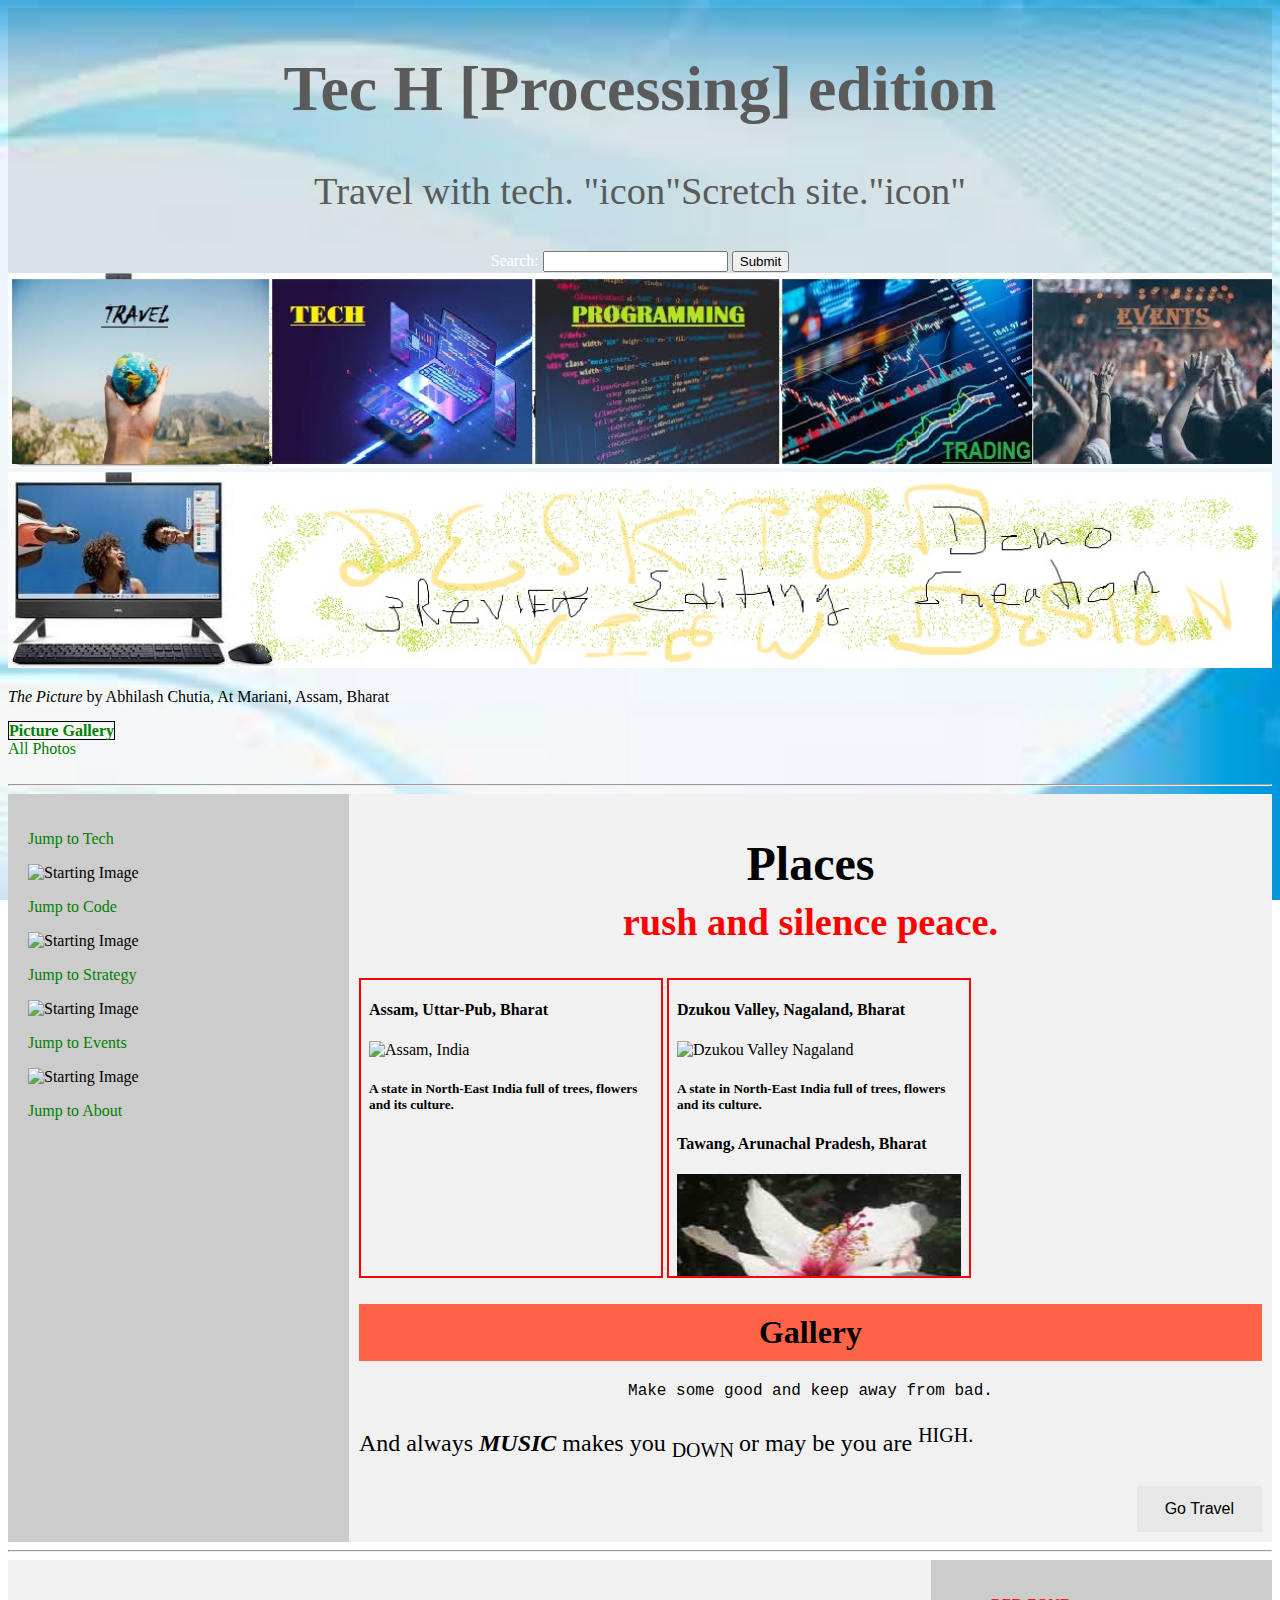
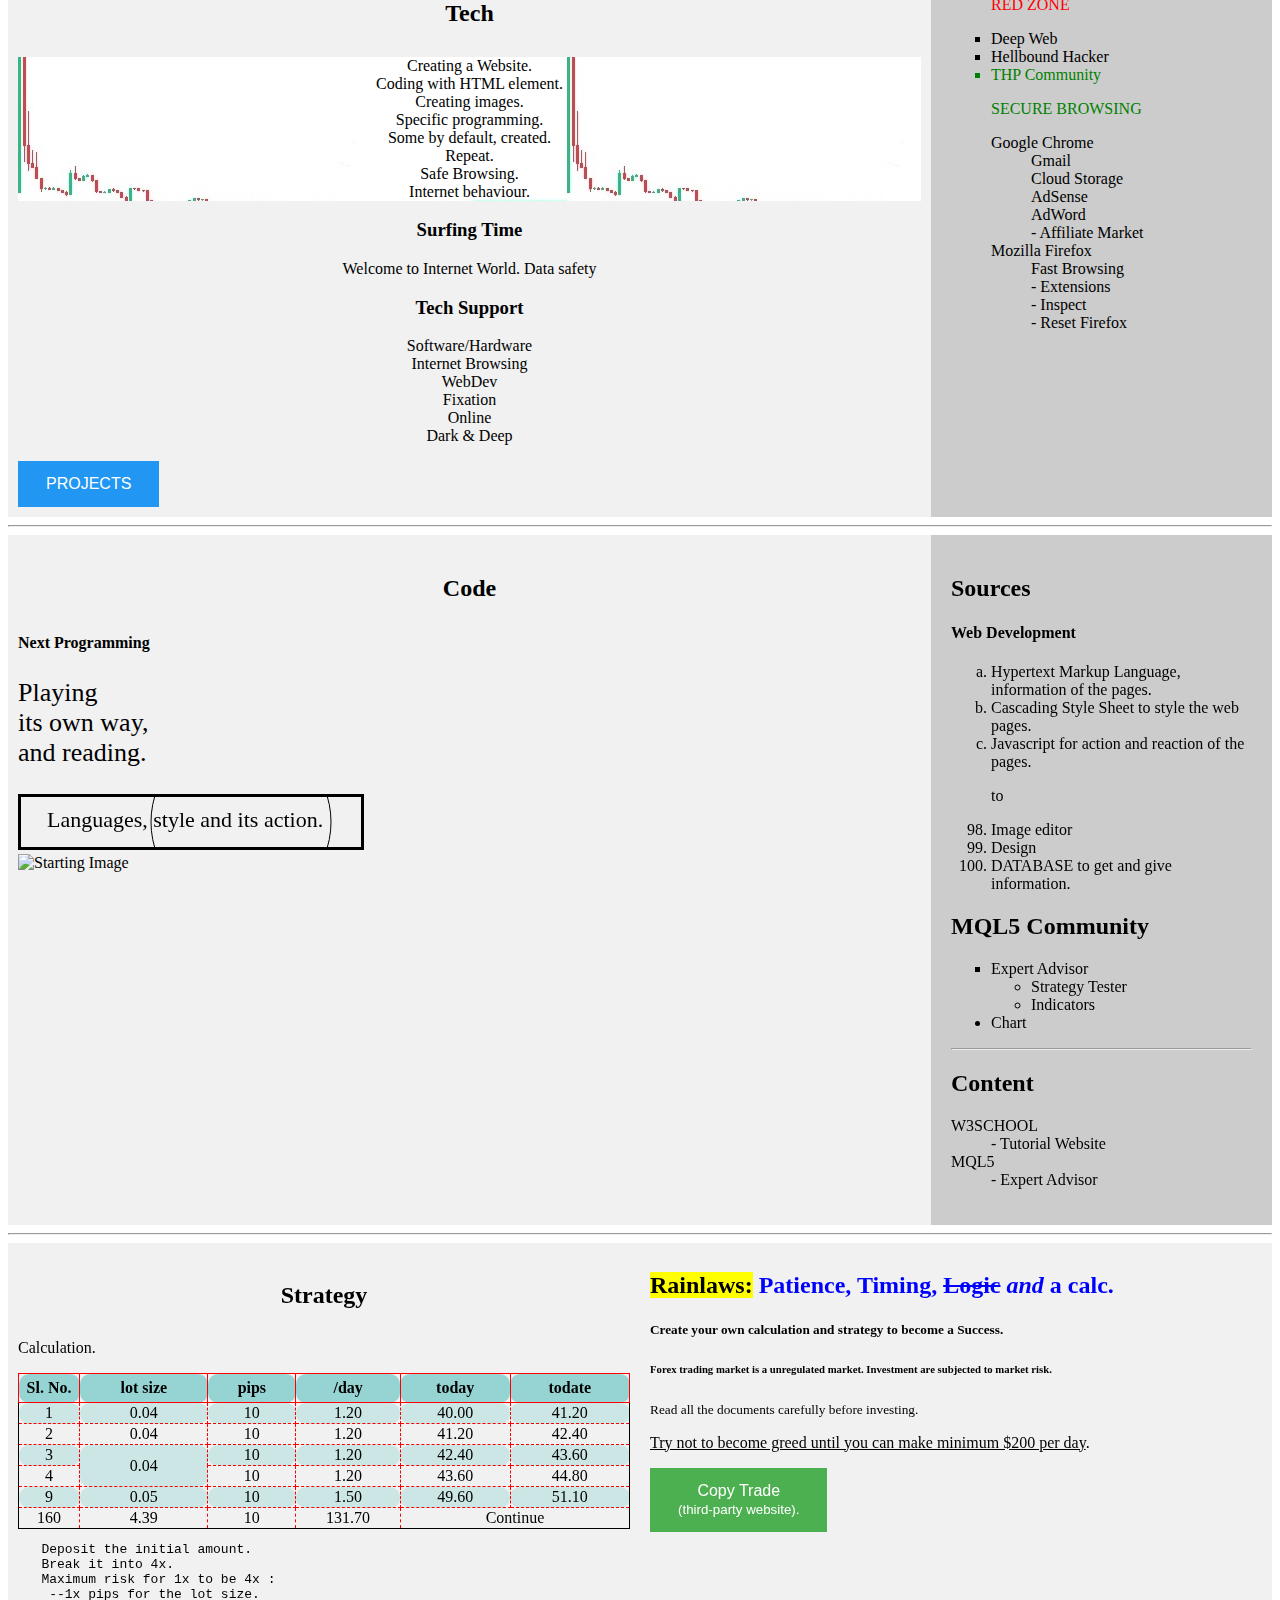
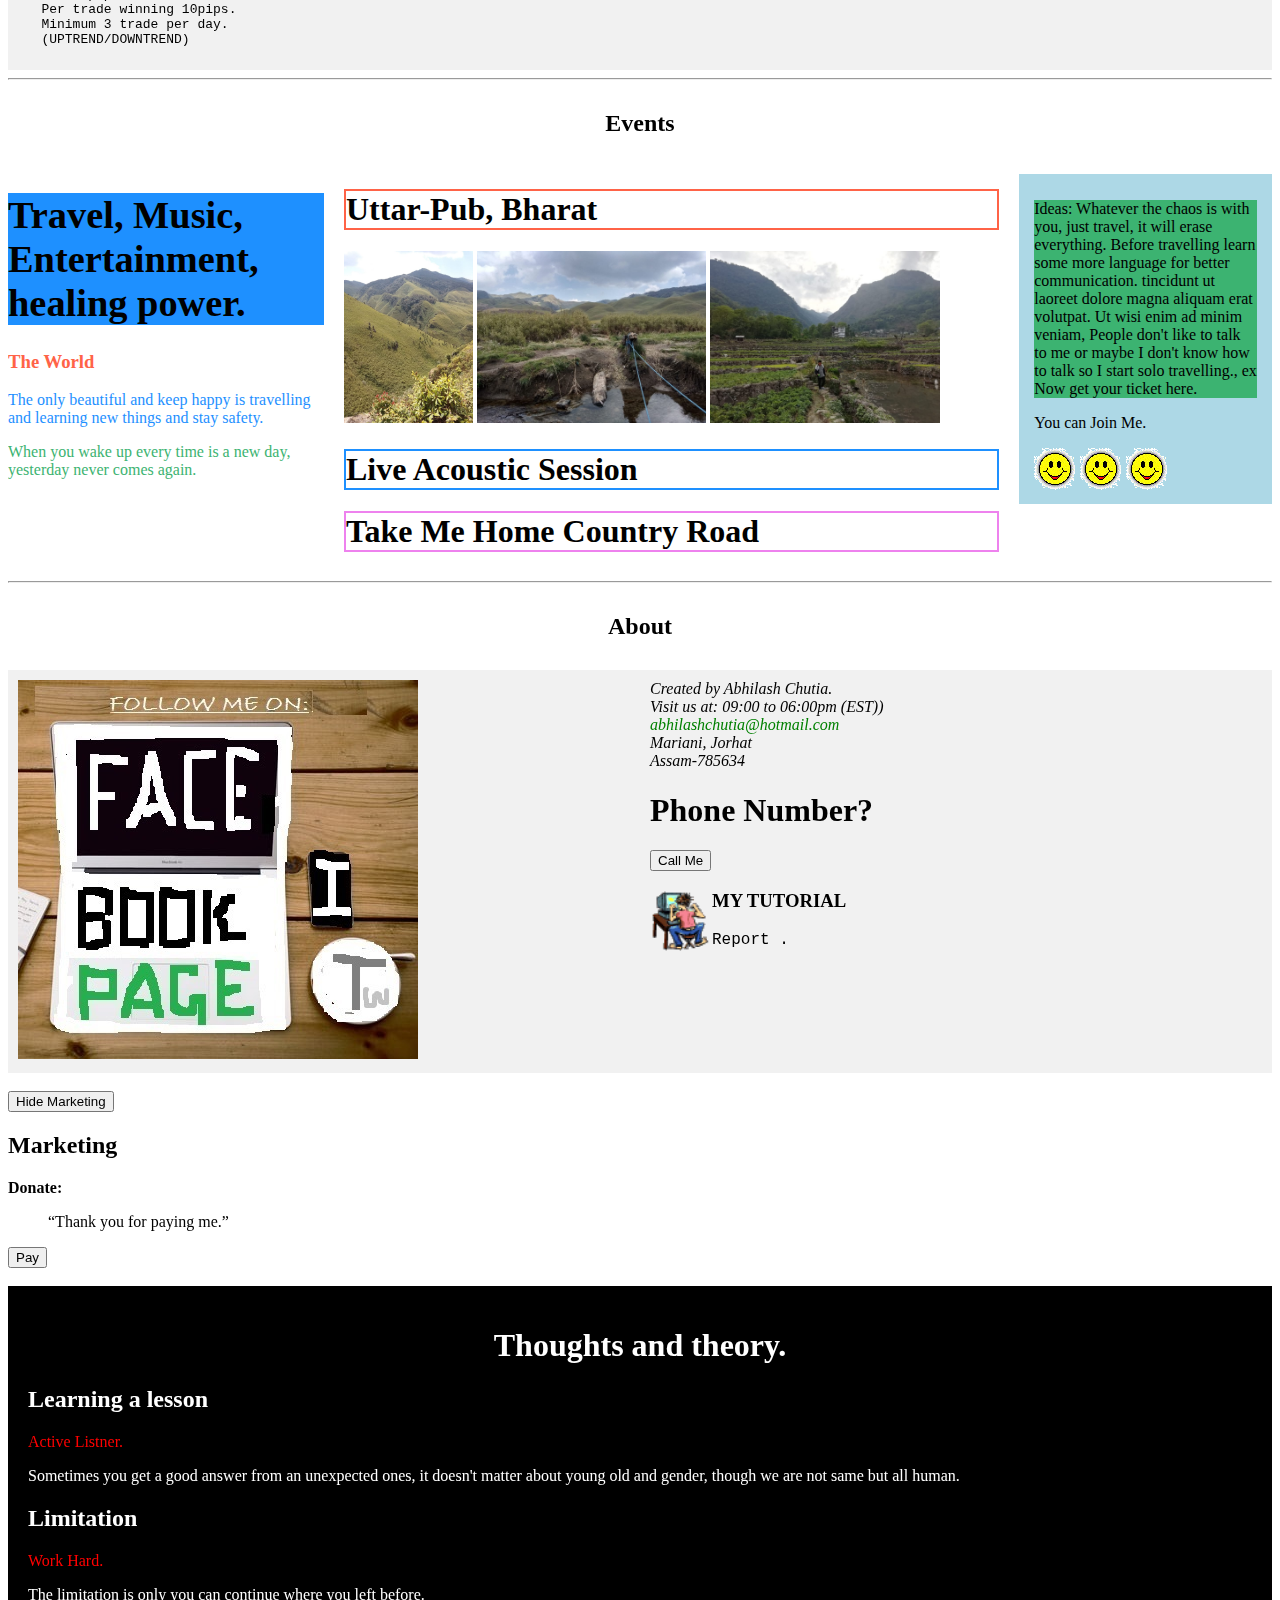
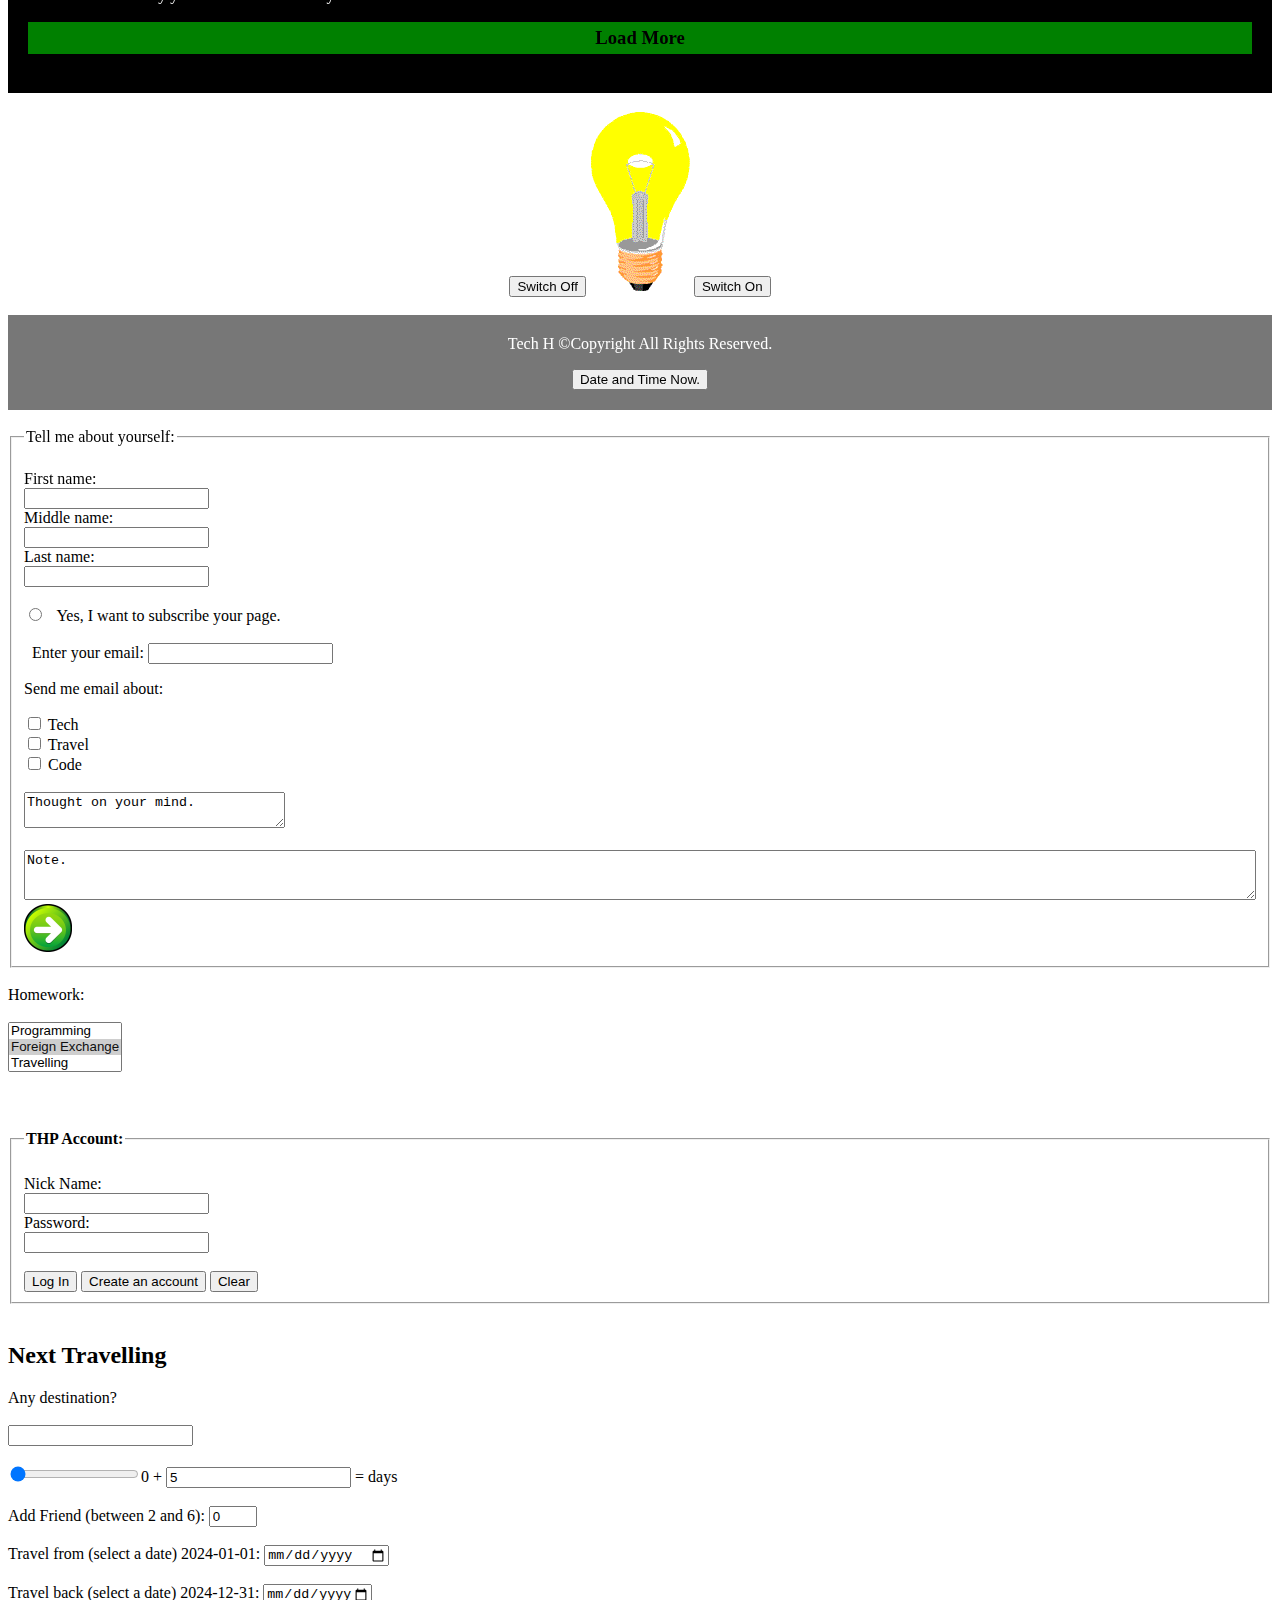
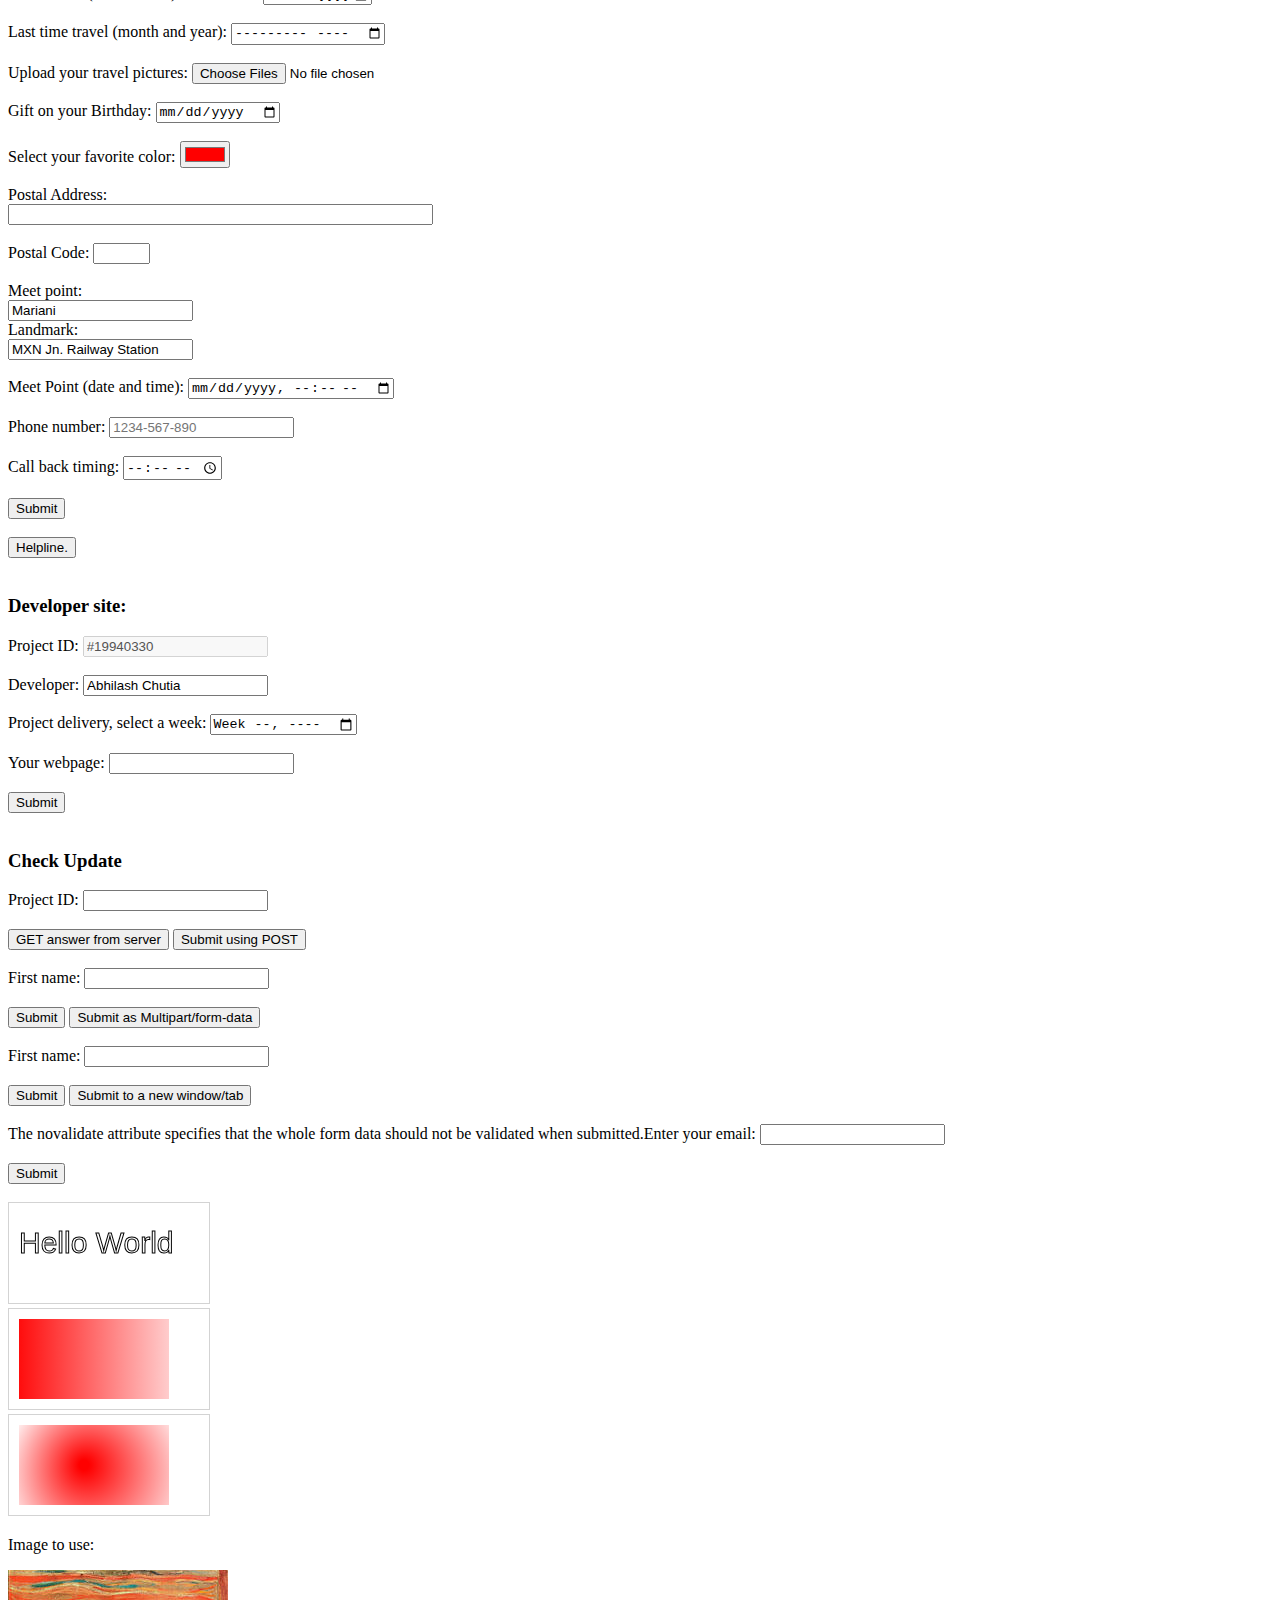
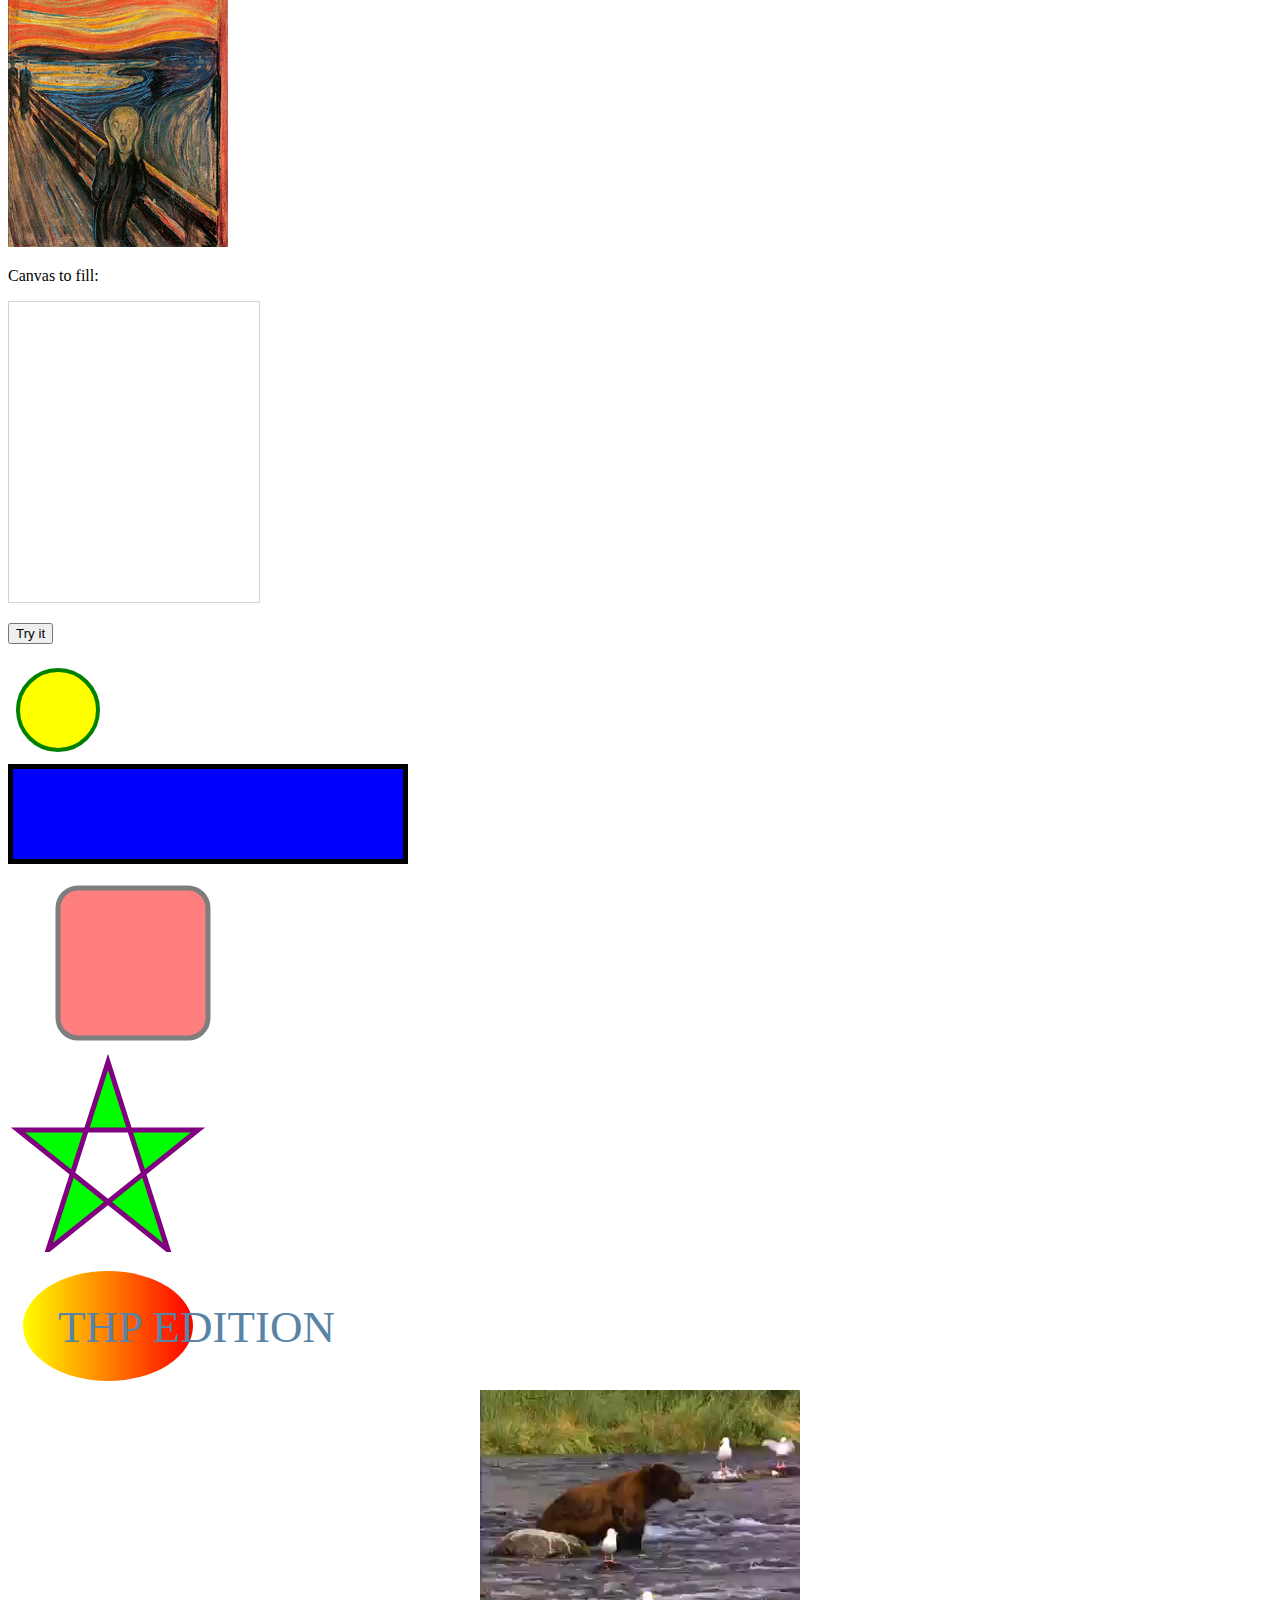
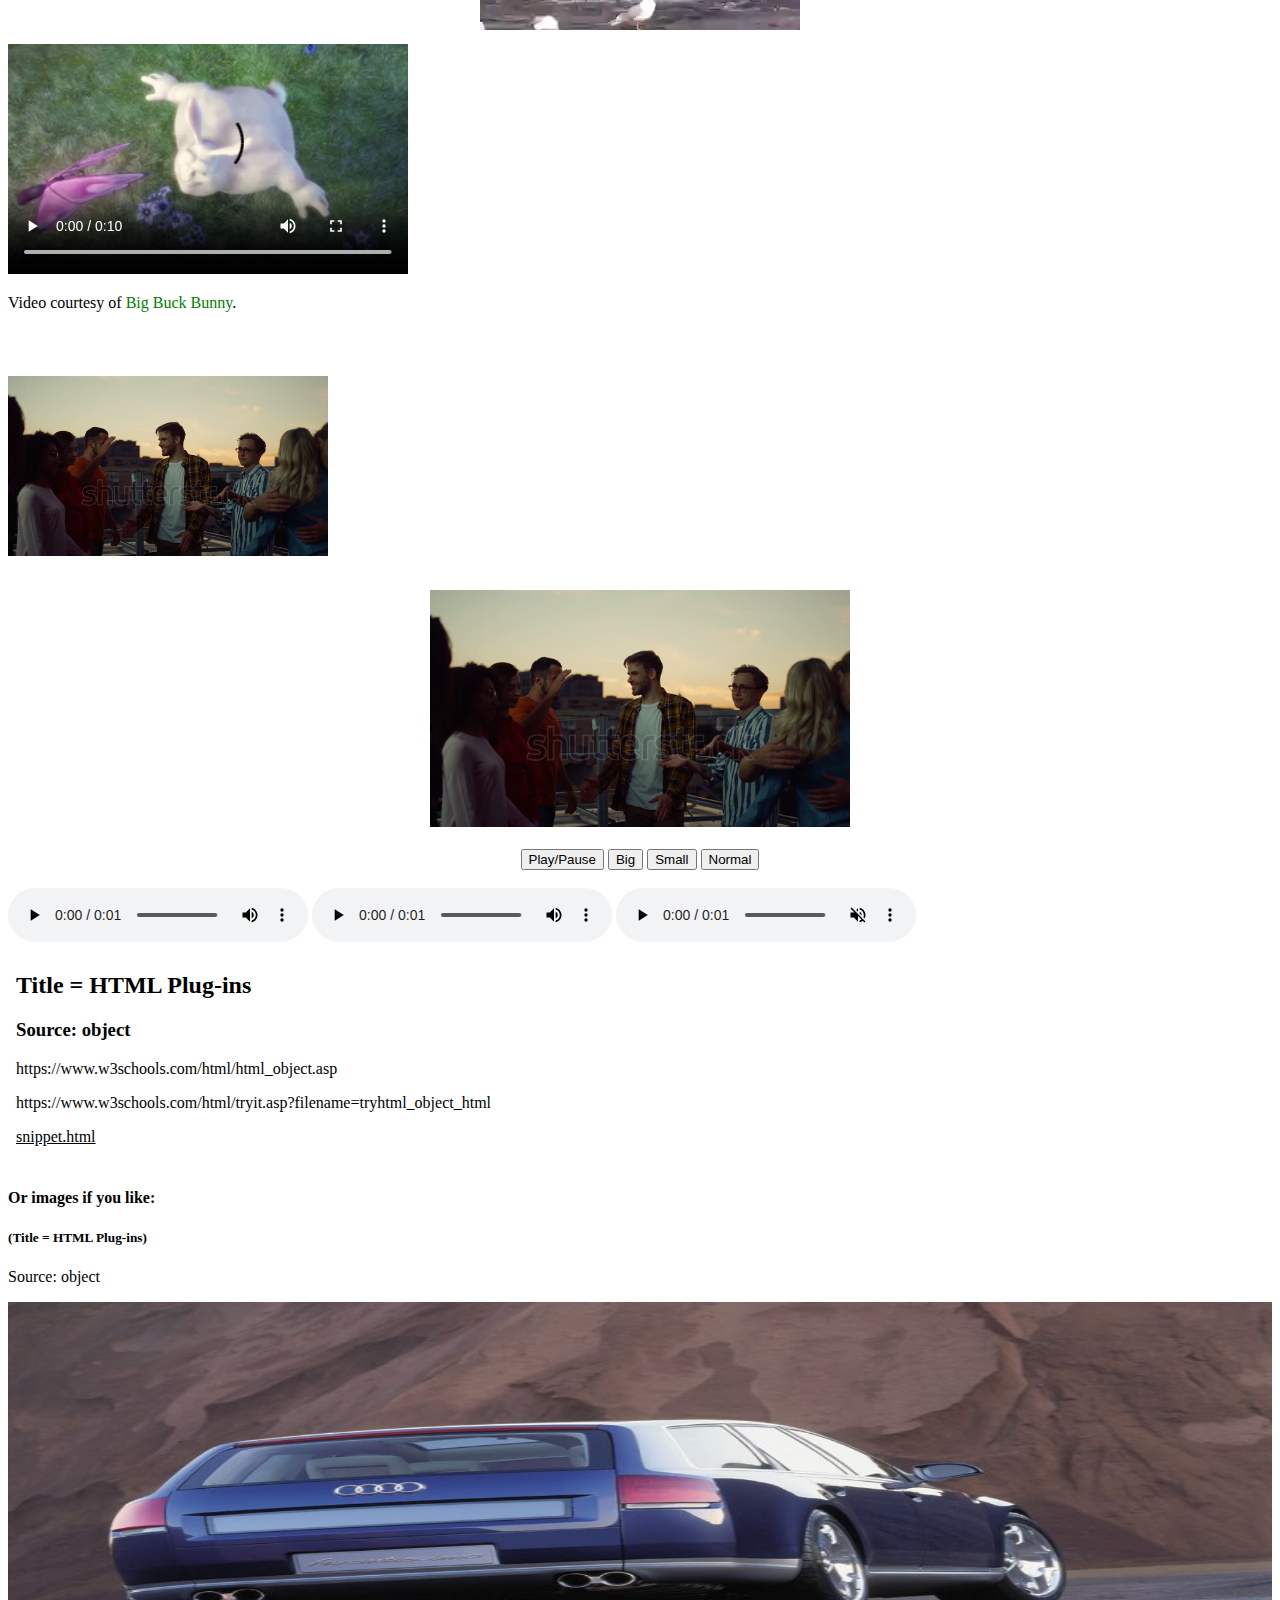
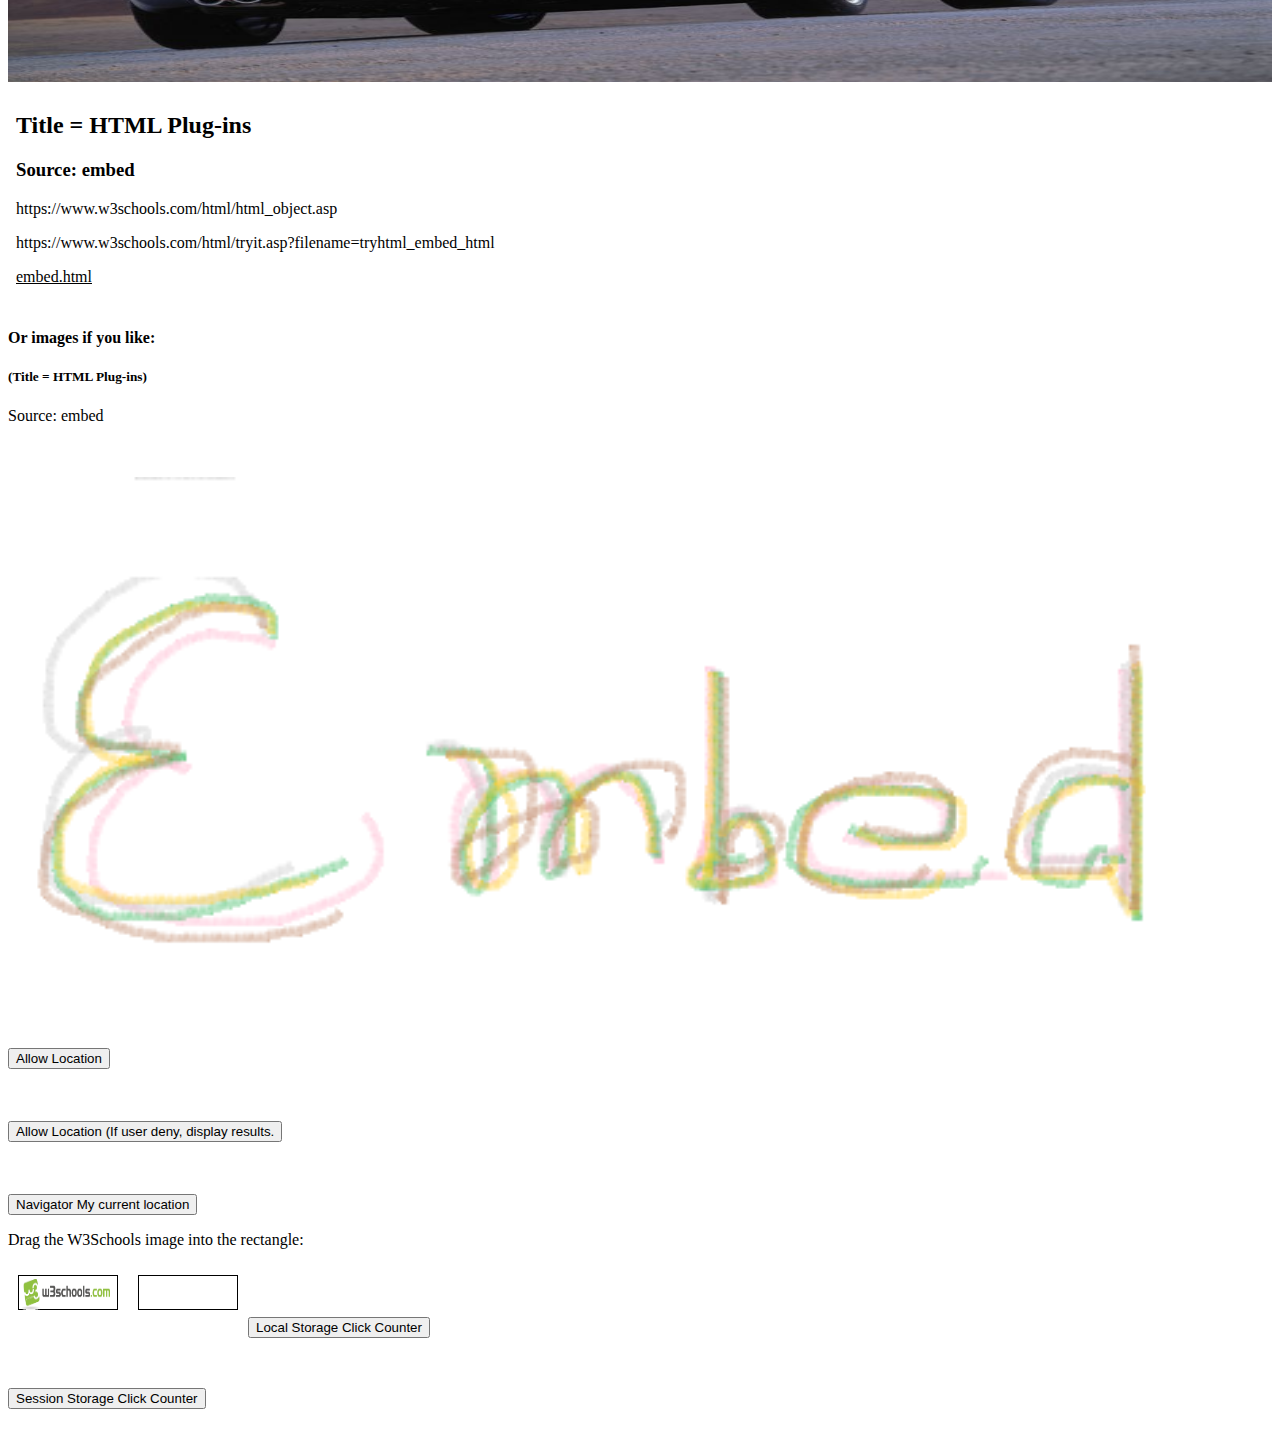
==== commit a77b0433: "index homepage" ====
--- a/index.html
+++ b/index.html
@@ -61,7 +61,7 @@
 </nav>
 <aside>
 <h1 style="font-size:300%; text-align:center">Places<br><span class="note">rush and silence peace.</span></h1>
-<iframe src="iframe1.html" name="iframe1_google" title="Travel" style="border:2px solid red; height:300px;width:350px"></iframe>
+<iframe src="iframe1.html" name="iframe1_google" title="Travel" style="border:2px solid red; height:300px;width:auto"></iframe>
 <iframe src="iframe2.html" name="iframe2_google" title="Travel" style="border:2px solid red; height:300px;width:auto"></iframe>
 <!--
 <iframe src="iframe1.html" name="iframe1_google" title="Travel" style="border:2px solid red; height:300px;width:400px;"></iframe>
--- a/css/styles.css
+++ b/css/styles.css
@@ -109,12 +109,7 @@
 }
   
   /* Style the header */
-header {
-  background-color: rgba(50, 63, 29, 0.2);
-  padding: 10px;
-  /*text-align: center;*/
-  color: white;
-}
+  /* paste it in the inline style */
   
   /* Container for flexboxes */
 section {
@@ -130,14 +125,8 @@
   background: #ccc;
   padding: 20px;
 }
-  
-  /* Style the list inside the menu */
-nav ul {
-  list-style-type: none;
-  padding: 0;
-}
-
-/* Style the content */
+
+  /* Style the content */
 main {
   -webkit-flex: 1;
   -ms-flex: 1;
@@ -146,7 +135,7 @@
   padding: 20px;
 }
 
-/* Style the content */
+  /* Style the content */
 aside {
   -webkit-flex: 3;
   -ms-flex: 3;
@@ -154,6 +143,12 @@
   background-color: #f1f1f1;
   padding: 10px;
 }
+  
+  /* Style the list inside the menu */
+nav ul {
+  list-style-type: none;
+  padding: 0;
+}
 
   /* Style the footer */
 footer {
@@ -177,18 +172,18 @@
 * {
   box-sizing: border-box;
 }
-.first {
+.eventpart1 {
   float: left;
-  width: 20%;
-
-}
-.middle {
+  width: 25%;
+
+}
+.eventpart2 {
   float: left;
-  width: 60%;
+  width: 55%;
   padding: 0 20px;
   overflow: hidden;
 }
-.last {
+.eventpart3 {
   background-color: lightblue;
   float: left;
   width: 20%;
@@ -198,17 +193,18 @@
 
 @media only screen and (max-width:800px) {
   /* For tablets: */
-  .middle {
-    width: 80%;
-    padding: 0;
-  }
-  .last {
+  .eventpart2 {
+    width: 75%;
+    padding: 10px;
+  }
+  .eventpart3 {
     width: 100%;
   }
 }
 @media only screen and (max-width:500px) {
   /* For mobile phones: */
-  .first, .middle, .last {
+  .eventpart1, .eventpart2, .eventpart3 {
     width: 100%;
   }
 }
+
